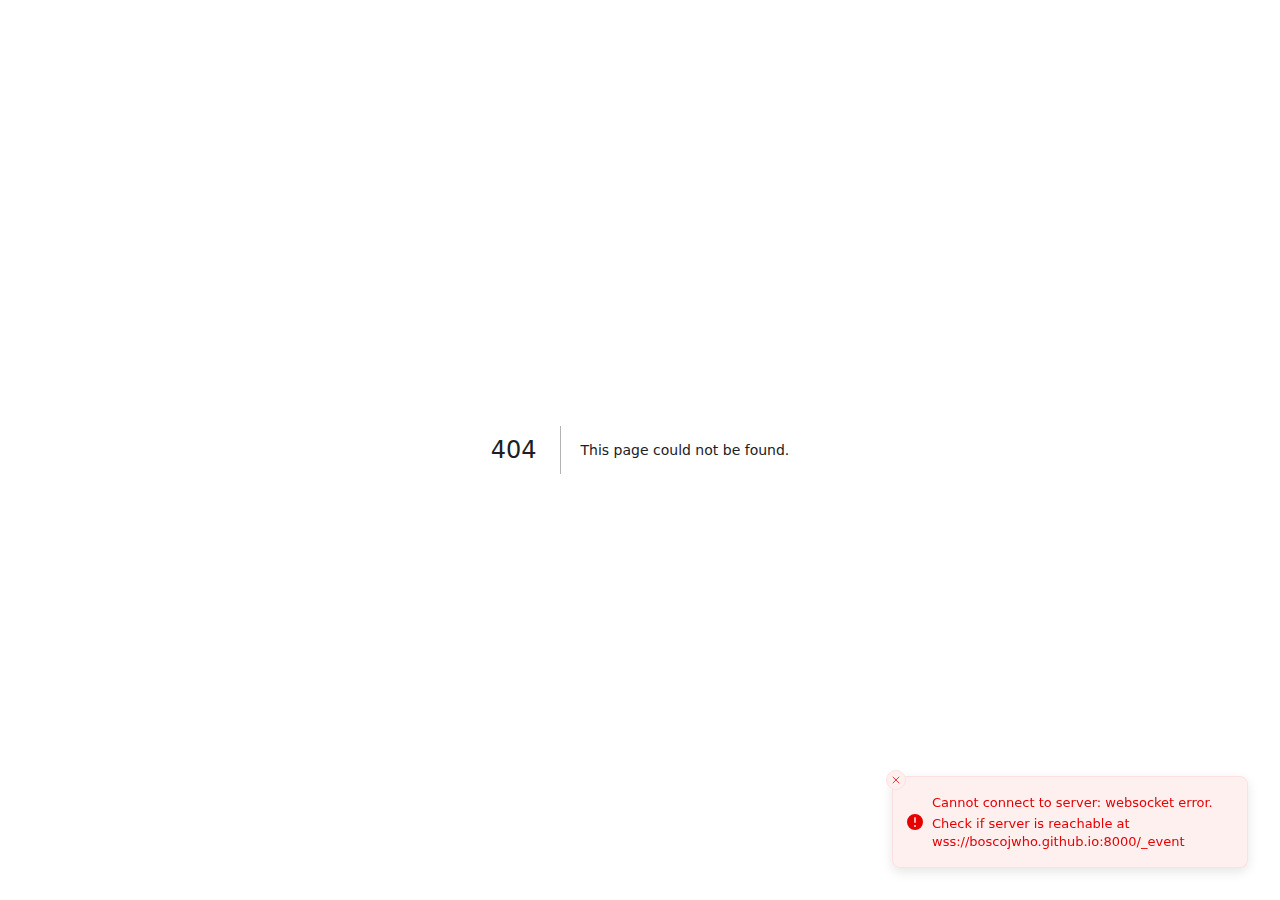
==== 404/index.html @ 81e2dc82 "Build: (57b33b1) Merge branch 'main' into github-pages" ====
<!DOCTYPE html><html lang="en"><head><meta charSet="utf-8"/><meta name="viewport" content="width=device-width"/><title>404 - Not Found</title><meta content="The page was not found" name="description"/><meta content="favicon.ico" property="og:image"/><meta name="next-head-count" content="5"/><link rel="preload" href="/_next/static/css/ebbfed2ed36d7f3c.css" as="style" crossorigin=""/><link rel="stylesheet" href="/_next/static/css/ebbfed2ed36d7f3c.css" crossorigin="" data-n-g=""/><noscript data-n-css=""></noscript><script defer="" crossorigin="" nomodule="" src="/_next/static/chunks/polyfills-c67a75d1b6f99dc8.js"></script><script src="/_next/static/chunks/webpack-9438991024167ed9.js" defer="" crossorigin=""></script><script src="/_next/static/chunks/framework-2ac3ce78c144388a.js" defer="" crossorigin=""></script><script src="/_next/static/chunks/main-d7bcef5db986c4ba.js" defer="" crossorigin=""></script><script src="/_next/static/chunks/pages/_app-555538b13ff6ec01.js" defer="" crossorigin=""></script><script src="/_next/static/chunks/90477-3647fe7e5759cad0.js" defer="" crossorigin=""></script><script src="/_next/static/chunks/pages/404-5abf73332310b5f6.js" defer="" crossorigin=""></script><script src="/_next/static/oiy9Wl_I7NcU-DLYMD9tS/_buildManifest.js" defer="" crossorigin=""></script><script src="/_next/static/oiy9Wl_I7NcU-DLYMD9tS/_ssgManifest.js" defer="" crossorigin=""></script></head><body><div id="__next"><script>!function(){try{var d=document.documentElement,c=d.classList;c.remove('light','dark');var e=localStorage.getItem('chakra-ui-color-mode');if('system'===e||(!e&&false)){var t='(prefers-color-scheme: dark)',m=window.matchMedia(t);if(m.media!==t||m.matches){d.style.colorScheme = 'dark';c.add('dark')}else{d.style.colorScheme = 'light';c.add('light')}}else if(e){c.add(e|| '')}else{c.add('light')}if(e==='light'||e==='dark'||!e)d.style.colorScheme=e||'light'}catch(e){}}()</script><style data-emotion="css-global 1b7scut">:host,:root,[data-theme]{--chakra-ring-inset:var(--chakra-empty,/*!*/ /*!*/);--chakra-ring-offset-width:0px;--chakra-ring-offset-color:#fff;--chakra-ring-color:rgba(66, 153, 225, 0.6);--chakra-ring-offset-shadow:0 0 #0000;--chakra-ring-shadow:0 0 #0000;--chakra-space-x-reverse:0;--chakra-space-y-reverse:0;--chakra-colors-transparent:transparent;--chakra-colors-current:currentColor;--chakra-colors-black:#000000;--chakra-colors-white:#FFFFFF;--chakra-colors-whiteAlpha-50:rgba(255, 255, 255, 0.04);--chakra-colors-whiteAlpha-100:rgba(255, 255, 255, 0.06);--chakra-colors-whiteAlpha-200:rgba(255, 255, 255, 0.08);--chakra-colors-whiteAlpha-300:rgba(255, 255, 255, 0.16);--chakra-colors-whiteAlpha-400:rgba(255, 255, 255, 0.24);--chakra-colors-whiteAlpha-500:rgba(255, 255, 255, 0.36);--chakra-colors-whiteAlpha-600:rgba(255, 255, 255, 0.48);--chakra-colors-whiteAlpha-700:rgba(255, 255, 255, 0.64);--chakra-colors-whiteAlpha-800:rgba(255, 255, 255, 0.80);--chakra-colors-whiteAlpha-900:rgba(255, 255, 255, 0.92);--chakra-colors-blackAlpha-50:rgba(0, 0, 0, 0.04);--chakra-colors-blackAlpha-100:rgba(0, 0, 0, 0.06);--chakra-colors-blackAlpha-200:rgba(0, 0, 0, 0.08);--chakra-colors-blackAlpha-300:rgba(0, 0, 0, 0.16);--chakra-colors-blackAlpha-400:rgba(0, 0, 0, 0.24);--chakra-colors-blackAlpha-500:rgba(0, 0, 0, 0.36);--chakra-colors-blackAlpha-600:rgba(0, 0, 0, 0.48);--chakra-colors-blackAlpha-700:rgba(0, 0, 0, 0.64);--chakra-colors-blackAlpha-800:rgba(0, 0, 0, 0.80);--chakra-colors-blackAlpha-900:rgba(0, 0, 0, 0.92);--chakra-colors-gray-50:#F7FAFC;--chakra-colors-gray-100:#EDF2F7;--chakra-colors-gray-200:#E2E8F0;--chakra-colors-gray-300:#CBD5E0;--chakra-colors-gray-400:#A0AEC0;--chakra-colors-gray-500:#718096;--chakra-colors-gray-600:#4A5568;--chakra-colors-gray-700:#2D3748;--chakra-colors-gray-800:#1A202C;--chakra-colors-gray-900:#171923;--chakra-colors-red-50:#FFF5F5;--chakra-colors-red-100:#FED7D7;--chakra-colors-red-200:#FEB2B2;--chakra-colors-red-300:#FC8181;--chakra-colors-red-400:#F56565;--chakra-colors-red-500:#E53E3E;--chakra-colors-red-600:#C53030;--chakra-colors-red-700:#9B2C2C;--chakra-colors-red-800:#822727;--chakra-colors-red-900:#63171B;--chakra-colors-orange-50:#FFFAF0;--chakra-colors-orange-100:#FEEBC8;--chakra-colors-orange-200:#FBD38D;--chakra-colors-orange-300:#F6AD55;--chakra-colors-orange-400:#ED8936;--chakra-colors-orange-500:#DD6B20;--chakra-colors-orange-600:#C05621;--chakra-colors-orange-700:#9C4221;--chakra-colors-orange-800:#7B341E;--chakra-colors-orange-900:#652B19;--chakra-colors-yellow-50:#FFFFF0;--chakra-colors-yellow-100:#FEFCBF;--chakra-colors-yellow-200:#FAF089;--chakra-colors-yellow-300:#F6E05E;--chakra-colors-yellow-400:#ECC94B;--chakra-colors-yellow-500:#D69E2E;--chakra-colors-yellow-600:#B7791F;--chakra-colors-yellow-700:#975A16;--chakra-colors-yellow-800:#744210;--chakra-colors-yellow-900:#5F370E;--chakra-colors-green-50:#F0FFF4;--chakra-colors-green-100:#C6F6D5;--chakra-colors-green-200:#9AE6B4;--chakra-colors-green-300:#68D391;--chakra-colors-green-400:#48BB78;--chakra-colors-green-500:#38A169;--chakra-colors-green-600:#2F855A;--chakra-colors-green-700:#276749;--chakra-colors-green-800:#22543D;--chakra-colors-green-900:#1C4532;--chakra-colors-teal-50:#E6FFFA;--chakra-colors-teal-100:#B2F5EA;--chakra-colors-teal-200:#81E6D9;--chakra-colors-teal-300:#4FD1C5;--chakra-colors-teal-400:#38B2AC;--chakra-colors-teal-500:#319795;--chakra-colors-teal-600:#2C7A7B;--chakra-colors-teal-700:#285E61;--chakra-colors-teal-800:#234E52;--chakra-colors-teal-900:#1D4044;--chakra-colors-blue-50:#ebf8ff;--chakra-colors-blue-100:#bee3f8;--chakra-colors-blue-200:#90cdf4;--chakra-colors-blue-300:#63b3ed;--chakra-colors-blue-400:#4299e1;--chakra-colors-blue-500:#3182ce;--chakra-colors-blue-600:#2b6cb0;--chakra-colors-blue-700:#2c5282;--chakra-colors-blue-800:#2a4365;--chakra-colors-blue-900:#1A365D;--chakra-colors-cyan-50:#EDFDFD;--chakra-colors-cyan-100:#C4F1F9;--chakra-colors-cyan-200:#9DECF9;--chakra-colors-cyan-300:#76E4F7;--chakra-colors-cyan-400:#0BC5EA;--chakra-colors-cyan-500:#00B5D8;--chakra-colors-cyan-600:#00A3C4;--chakra-colors-cyan-700:#0987A0;--chakra-colors-cyan-800:#086F83;--chakra-colors-cyan-900:#065666;--chakra-colors-purple-50:#FAF5FF;--chakra-colors-purple-100:#E9D8FD;--chakra-colors-purple-200:#D6BCFA;--chakra-colors-purple-300:#B794F4;--chakra-colors-purple-400:#9F7AEA;--chakra-colors-purple-500:#805AD5;--chakra-colors-purple-600:#6B46C1;--chakra-colors-purple-700:#553C9A;--chakra-colors-purple-800:#44337A;--chakra-colors-purple-900:#322659;--chakra-colors-pink-50:#FFF5F7;--chakra-colors-pink-100:#FED7E2;--chakra-colors-pink-200:#FBB6CE;--chakra-colors-pink-300:#F687B3;--chakra-colors-pink-400:#ED64A6;--chakra-colors-pink-500:#D53F8C;--chakra-colors-pink-600:#B83280;--chakra-colors-pink-700:#97266D;--chakra-colors-pink-800:#702459;--chakra-colors-pink-900:#521B41;--chakra-colors-linkedin-50:#E8F4F9;--chakra-colors-linkedin-100:#CFEDFB;--chakra-colors-linkedin-200:#9BDAF3;--chakra-colors-linkedin-300:#68C7EC;--chakra-colors-linkedin-400:#34B3E4;--chakra-colors-linkedin-500:#00A0DC;--chakra-colors-linkedin-600:#008CC9;--chakra-colors-linkedin-700:#0077B5;--chakra-colors-linkedin-800:#005E93;--chakra-colors-linkedin-900:#004471;--chakra-colors-facebook-50:#E8F4F9;--chakra-colors-facebook-100:#D9DEE9;--chakra-colors-facebook-200:#B7C2DA;--chakra-colors-facebook-300:#6482C0;--chakra-colors-facebook-400:#4267B2;--chakra-colors-facebook-500:#385898;--chakra-colors-facebook-600:#314E89;--chakra-colors-facebook-700:#29487D;--chakra-colors-facebook-800:#223B67;--chakra-colors-facebook-900:#1E355B;--chakra-colors-messenger-50:#D0E6FF;--chakra-colors-messenger-100:#B9DAFF;--chakra-colors-messenger-200:#A2CDFF;--chakra-colors-messenger-300:#7AB8FF;--chakra-colors-messenger-400:#2E90FF;--chakra-colors-messenger-500:#0078FF;--chakra-colors-messenger-600:#0063D1;--chakra-colors-messenger-700:#0052AC;--chakra-colors-messenger-800:#003C7E;--chakra-colors-messenger-900:#002C5C;--chakra-colors-whatsapp-50:#dffeec;--chakra-colors-whatsapp-100:#b9f5d0;--chakra-colors-whatsapp-200:#90edb3;--chakra-colors-whatsapp-300:#65e495;--chakra-colors-whatsapp-400:#3cdd78;--chakra-colors-whatsapp-500:#22c35e;--chakra-colors-whatsapp-600:#179848;--chakra-colors-whatsapp-700:#0c6c33;--chakra-colors-whatsapp-800:#01421c;--chakra-colors-whatsapp-900:#001803;--chakra-colors-twitter-50:#E5F4FD;--chakra-colors-twitter-100:#C8E9FB;--chakra-colors-twitter-200:#A8DCFA;--chakra-colors-twitter-300:#83CDF7;--chakra-colors-twitter-400:#57BBF5;--chakra-colors-twitter-500:#1DA1F2;--chakra-colors-twitter-600:#1A94DA;--chakra-colors-twitter-700:#1681BF;--chakra-colors-twitter-800:#136B9E;--chakra-colors-twitter-900:#0D4D71;--chakra-colors-telegram-50:#E3F2F9;--chakra-colors-telegram-100:#C5E4F3;--chakra-colors-telegram-200:#A2D4EC;--chakra-colors-telegram-300:#7AC1E4;--chakra-colors-telegram-400:#47A9DA;--chakra-colors-telegram-500:#0088CC;--chakra-colors-telegram-600:#007AB8;--chakra-colors-telegram-700:#006BA1;--chakra-colors-telegram-800:#005885;--chakra-colors-telegram-900:#003F5E;--chakra-borders-none:0;--chakra-borders-1px:1px solid;--chakra-borders-2px:2px solid;--chakra-borders-4px:4px solid;--chakra-borders-8px:8px solid;--chakra-fonts-heading:-apple-system,BlinkMacSystemFont,"Segoe UI",Helvetica,Arial,sans-serif,"Apple Color Emoji","Segoe UI Emoji","Segoe UI Symbol";--chakra-fonts-body:-apple-system,BlinkMacSystemFont,"Segoe UI",Helvetica,Arial,sans-serif,"Apple Color Emoji","Segoe UI Emoji","Segoe UI Symbol";--chakra-fonts-mono:SFMono-Regular,Menlo,Monaco,Consolas,"Liberation Mono","Courier New",monospace;--chakra-fontSizes-3xs:0.45rem;--chakra-fontSizes-2xs:0.625rem;--chakra-fontSizes-xs:0.75rem;--chakra-fontSizes-sm:0.875rem;--chakra-fontSizes-md:1rem;--chakra-fontSizes-lg:1.125rem;--chakra-fontSizes-xl:1.25rem;--chakra-fontSizes-2xl:1.5rem;--chakra-fontSizes-3xl:1.875rem;--chakra-fontSizes-4xl:2.25rem;--chakra-fontSizes-5xl:3rem;--chakra-fontSizes-6xl:3.75rem;--chakra-fontSizes-7xl:4.5rem;--chakra-fontSizes-8xl:6rem;--chakra-fontSizes-9xl:8rem;--chakra-fontWeights-hairline:100;--chakra-fontWeights-thin:200;--chakra-fontWeights-light:300;--chakra-fontWeights-normal:400;--chakra-fontWeights-medium:500;--chakra-fontWeights-semibold:600;--chakra-fontWeights-bold:700;--chakra-fontWeights-extrabold:800;--chakra-fontWeights-black:900;--chakra-letterSpacings-tighter:-0.05em;--chakra-letterSpacings-tight:-0.025em;--chakra-letterSpacings-normal:0;--chakra-letterSpacings-wide:0.025em;--chakra-letterSpacings-wider:0.05em;--chakra-letterSpacings-widest:0.1em;--chakra-lineHeights-3:.75rem;--chakra-lineHeights-4:1rem;--chakra-lineHeights-5:1.25rem;--chakra-lineHeights-6:1.5rem;--chakra-lineHeights-7:1.75rem;--chakra-lineHeights-8:2rem;--chakra-lineHeights-9:2.25rem;--chakra-lineHeights-10:2.5rem;--chakra-lineHeights-normal:normal;--chakra-lineHeights-none:1;--chakra-lineHeights-shorter:1.25;--chakra-lineHeights-short:1.375;--chakra-lineHeights-base:1.5;--chakra-lineHeights-tall:1.625;--chakra-lineHeights-taller:2;--chakra-radii-none:0;--chakra-radii-sm:0.125rem;--chakra-radii-base:0.25rem;--chakra-radii-md:0.375rem;--chakra-radii-lg:0.5rem;--chakra-radii-xl:0.75rem;--chakra-radii-2xl:1rem;--chakra-radii-3xl:1.5rem;--chakra-radii-full:9999px;--chakra-space-1:0.25rem;--chakra-space-2:0.5rem;--chakra-space-3:0.75rem;--chakra-space-4:1rem;--chakra-space-5:1.25rem;--chakra-space-6:1.5rem;--chakra-space-7:1.75rem;--chakra-space-8:2rem;--chakra-space-9:2.25rem;--chakra-space-10:2.5rem;--chakra-space-12:3rem;--chakra-space-14:3.5rem;--chakra-space-16:4rem;--chakra-space-20:5rem;--chakra-space-24:6rem;--chakra-space-28:7rem;--chakra-space-32:8rem;--chakra-space-36:9rem;--chakra-space-40:10rem;--chakra-space-44:11rem;--chakra-space-48:12rem;--chakra-space-52:13rem;--chakra-space-56:14rem;--chakra-space-60:15rem;--chakra-space-64:16rem;--chakra-space-72:18rem;--chakra-space-80:20rem;--chakra-space-96:24rem;--chakra-space-px:1px;--chakra-space-0-5:0.125rem;--chakra-space-1-5:0.375rem;--chakra-space-2-5:0.625rem;--chakra-space-3-5:0.875rem;--chakra-shadows-xs:0 0 0 1px rgba(0, 0, 0, 0.05);--chakra-shadows-sm:0 1px 2px 0 rgba(0, 0, 0, 0.05);--chakra-shadows-base:0 1px 3px 0 rgba(0, 0, 0, 0.1),0 1px 2px 0 rgba(0, 0, 0, 0.06);--chakra-shadows-md:0 4px 6px -1px rgba(0, 0, 0, 0.1),0 2px 4px -1px rgba(0, 0, 0, 0.06);--chakra-shadows-lg:0 10px 15px -3px rgba(0, 0, 0, 0.1),0 4px 6px -2px rgba(0, 0, 0, 0.05);--chakra-shadows-xl:0 20px 25px -5px rgba(0, 0, 0, 0.1),0 10px 10px -5px rgba(0, 0, 0, 0.04);--chakra-shadows-2xl:0 25px 50px -12px rgba(0, 0, 0, 0.25);--chakra-shadows-outline:0 0 0 3px rgba(66, 153, 225, 0.6);--chakra-shadows-inner:inset 0 2px 4px 0 rgba(0,0,0,0.06);--chakra-shadows-none:none;--chakra-shadows-dark-lg:rgba(0, 0, 0, 0.1) 0px 0px 0px 1px,rgba(0, 0, 0, 0.2) 0px 5px 10px,rgba(0, 0, 0, 0.4) 0px 15px 40px;--chakra-sizes-1:0.25rem;--chakra-sizes-2:0.5rem;--chakra-sizes-3:0.75rem;--chakra-sizes-4:1rem;--chakra-sizes-5:1.25rem;--chakra-sizes-6:1.5rem;--chakra-sizes-7:1.75rem;--chakra-sizes-8:2rem;--chakra-sizes-9:2.25rem;--chakra-sizes-10:2.5rem;--chakra-sizes-12:3rem;--chakra-sizes-14:3.5rem;--chakra-sizes-16:4rem;--chakra-sizes-20:5rem;--chakra-sizes-24:6rem;--chakra-sizes-28:7rem;--chakra-sizes-32:8rem;--chakra-sizes-36:9rem;--chakra-sizes-40:10rem;--chakra-sizes-44:11rem;--chakra-sizes-48:12rem;--chakra-sizes-52:13rem;--chakra-sizes-56:14rem;--chakra-sizes-60:15rem;--chakra-sizes-64:16rem;--chakra-sizes-72:18rem;--chakra-sizes-80:20rem;--chakra-sizes-96:24rem;--chakra-sizes-px:1px;--chakra-sizes-0-5:0.125rem;--chakra-sizes-1-5:0.375rem;--chakra-sizes-2-5:0.625rem;--chakra-sizes-3-5:0.875rem;--chakra-sizes-max:max-content;--chakra-sizes-min:min-content;--chakra-sizes-full:100%;--chakra-sizes-3xs:14rem;--chakra-sizes-2xs:16rem;--chakra-sizes-xs:20rem;--chakra-sizes-sm:24rem;--chakra-sizes-md:28rem;--chakra-sizes-lg:32rem;--chakra-sizes-xl:36rem;--chakra-sizes-2xl:42rem;--chakra-sizes-3xl:48rem;--chakra-sizes-4xl:56rem;--chakra-sizes-5xl:64rem;--chakra-sizes-6xl:72rem;--chakra-sizes-7xl:80rem;--chakra-sizes-8xl:90rem;--chakra-sizes-prose:60ch;--chakra-sizes-container-sm:640px;--chakra-sizes-container-md:768px;--chakra-sizes-container-lg:1024px;--chakra-sizes-container-xl:1280px;--chakra-zIndices-hide:-1;--chakra-zIndices-auto:auto;--chakra-zIndices-base:0;--chakra-zIndices-docked:10;--chakra-zIndices-dropdown:1000;--chakra-zIndices-sticky:1100;--chakra-zIndices-banner:1200;--chakra-zIndices-overlay:1300;--chakra-zIndices-modal:1400;--chakra-zIndices-popover:1500;--chakra-zIndices-skipLink:1600;--chakra-zIndices-toast:1700;--chakra-zIndices-tooltip:1800;--chakra-transition-property-common:background-color,border-color,color,fill,stroke,opacity,box-shadow,transform;--chakra-transition-property-colors:background-color,border-color,color,fill,stroke;--chakra-transition-property-dimensions:width,height;--chakra-transition-property-position:left,right,top,bottom;--chakra-transition-property-background:background-color,background-image,background-position;--chakra-transition-easing-ease-in:cubic-bezier(0.4, 0, 1, 1);--chakra-transition-easing-ease-out:cubic-bezier(0, 0, 0.2, 1);--chakra-transition-easing-ease-in-out:cubic-bezier(0.4, 0, 0.2, 1);--chakra-transition-duration-ultra-fast:50ms;--chakra-transition-duration-faster:100ms;--chakra-transition-duration-fast:150ms;--chakra-transition-duration-normal:200ms;--chakra-transition-duration-slow:300ms;--chakra-transition-duration-slower:400ms;--chakra-transition-duration-ultra-slow:500ms;--chakra-blur-none:0;--chakra-blur-sm:4px;--chakra-blur-base:8px;--chakra-blur-md:12px;--chakra-blur-lg:16px;--chakra-blur-xl:24px;--chakra-blur-2xl:40px;--chakra-blur-3xl:64px;--chakra-breakpoints-base:0em;--chakra-breakpoints-sm:30em;--chakra-breakpoints-md:48em;--chakra-breakpoints-lg:62em;--chakra-breakpoints-xl:80em;--chakra-breakpoints-2xl:96em;}.chakra-ui-light :host:not([data-theme]),.chakra-ui-light :root:not([data-theme]),.chakra-ui-light [data-theme]:not([data-theme]),[data-theme=light] :host:not([data-theme]),[data-theme=light] :root:not([data-theme]),[data-theme=light] [data-theme]:not([data-theme]),:host[data-theme=light],:root[data-theme=light],[data-theme][data-theme=light]{--chakra-colors-chakra-body-text:var(--chakra-colors-gray-800);--chakra-colors-chakra-body-bg:var(--chakra-colors-white);--chakra-colors-chakra-border-color:var(--chakra-colors-gray-200);--chakra-colors-chakra-inverse-text:var(--chakra-colors-white);--chakra-colors-chakra-subtle-bg:var(--chakra-colors-gray-100);--chakra-colors-chakra-subtle-text:var(--chakra-colors-gray-600);--chakra-colors-chakra-placeholder-color:var(--chakra-colors-gray-500);}.chakra-ui-dark :host:not([data-theme]),.chakra-ui-dark :root:not([data-theme]),.chakra-ui-dark [data-theme]:not([data-theme]),[data-theme=dark] :host:not([data-theme]),[data-theme=dark] :root:not([data-theme]),[data-theme=dark] [data-theme]:not([data-theme]),:host[data-theme=dark],:root[data-theme=dark],[data-theme][data-theme=dark]{--chakra-colors-chakra-body-text:var(--chakra-colors-whiteAlpha-900);--chakra-colors-chakra-body-bg:var(--chakra-colors-gray-800);--chakra-colors-chakra-border-color:var(--chakra-colors-whiteAlpha-300);--chakra-colors-chakra-inverse-text:var(--chakra-colors-gray-800);--chakra-colors-chakra-subtle-bg:var(--chakra-colors-gray-700);--chakra-colors-chakra-subtle-text:var(--chakra-colors-gray-400);--chakra-colors-chakra-placeholder-color:var(--chakra-colors-whiteAlpha-400);}</style><style data-emotion="css-global fubdgu">html{line-height:1.5;-webkit-text-size-adjust:100%;font-family:system-ui,sans-serif;-webkit-font-smoothing:antialiased;text-rendering:optimizeLegibility;-moz-osx-font-smoothing:grayscale;touch-action:manipulation;}body{position:relative;min-height:100%;margin:0;font-feature-settings:"kern";}:where(*, *::before, *::after){border-width:0;border-style:solid;box-sizing:border-box;word-wrap:break-word;}main{display:block;}hr{border-top-width:1px;box-sizing:content-box;height:0;overflow:visible;}:where(pre, code, kbd,samp){font-family:SFMono-Regular,Menlo,Monaco,Consolas,monospace;font-size:1em;}a{background-color:transparent;color:inherit;-webkit-text-decoration:inherit;text-decoration:inherit;}abbr[title]{border-bottom:none;-webkit-text-decoration:underline;text-decoration:underline;-webkit-text-decoration:underline dotted;-webkit-text-decoration:underline dotted;text-decoration:underline dotted;}:where(b, strong){font-weight:bold;}small{font-size:80%;}:where(sub,sup){font-size:75%;line-height:0;position:relative;vertical-align:baseline;}sub{bottom:-0.25em;}sup{top:-0.5em;}img{border-style:none;}:where(button, input, optgroup, select, textarea){font-family:inherit;font-size:100%;line-height:1.15;margin:0;}:where(button, input){overflow:visible;}:where(button, select){text-transform:none;}:where(
          button::-moz-focus-inner,
          [type="button"]::-moz-focus-inner,
          [type="reset"]::-moz-focus-inner,
          [type="submit"]::-moz-focus-inner
        ){border-style:none;padding:0;}fieldset{padding:0.35em 0.75em 0.625em;}legend{box-sizing:border-box;color:inherit;display:table;max-width:100%;padding:0;white-space:normal;}progress{vertical-align:baseline;}textarea{overflow:auto;}:where([type="checkbox"], [type="radio"]){box-sizing:border-box;padding:0;}input[type="number"]::-webkit-inner-spin-button,input[type="number"]::-webkit-outer-spin-button{-webkit-appearance:none!important;}input[type="number"]{-moz-appearance:textfield;}input[type="search"]{-webkit-appearance:textfield;outline-offset:-2px;}input[type="search"]::-webkit-search-decoration{-webkit-appearance:none!important;}::-webkit-file-upload-button{-webkit-appearance:button;font:inherit;}details{display:block;}summary{display:-webkit-box;display:-webkit-list-item;display:-ms-list-itembox;display:list-item;}template{display:none;}[hidden]{display:none!important;}:where(
          blockquote,
          dl,
          dd,
          h1,
          h2,
          h3,
          h4,
          h5,
          h6,
          hr,
          figure,
          p,
          pre
        ){margin:0;}button{background:transparent;padding:0;}fieldset{margin:0;padding:0;}:where(ol, ul){margin:0;padding:0;}textarea{resize:vertical;}:where(button, [role="button"]){cursor:pointer;}button::-moz-focus-inner{border:0!important;}table{border-collapse:collapse;}:where(h1, h2, h3, h4, h5, h6){font-size:inherit;font-weight:inherit;}:where(button, input, optgroup, select, textarea){padding:0;line-height:inherit;color:inherit;}:where(img, svg, video, canvas, audio, iframe, embed, object){display:block;}:where(img, video){max-width:100%;height:auto;}[data-js-focus-visible] :focus:not([data-focus-visible-added]):not(
          [data-focus-visible-disabled]
        ){outline:none;box-shadow:none;}select::-ms-expand{display:none;}:root,:host{--chakra-vh:100vh;}@supports (height: -webkit-fill-available){:root,:host{--chakra-vh:-webkit-fill-available;}}@supports (height: -moz-fill-available){:root,:host{--chakra-vh:-moz-fill-available;}}@supports (height: 100dvh){:root,:host{--chakra-vh:100dvh;}}</style><style data-emotion="css-global ic6gy8">body{font-family:var(--chakra-fonts-body);color:var(--chakra-colors-chakra-body-text);background:var(--chakra-colors-chakra-body-bg);transition-property:background-color;transition-duration:var(--chakra-transition-duration-normal);line-height:var(--chakra-lineHeights-base);}*::-webkit-input-placeholder{color:var(--chakra-colors-chakra-placeholder-color);}*::-moz-placeholder{color:var(--chakra-colors-chakra-placeholder-color);}*:-ms-input-placeholder{color:var(--chakra-colors-chakra-placeholder-color);}*::placeholder{color:var(--chakra-colors-chakra-placeholder-color);}*,*::before,::after{border-color:var(--chakra-colors-chakra-border-color);}</style><div data-is-root-theme="true" data-accent-color="indigo" data-gray-color="slate" data-has-background="true" data-panel-background="translucent" data-radius="large" data-scaling="100%" class="radix-themes css-0"><style data-emotion="css 17rg0dp">.css-17rg0dp{position:fixed;width:100vw;height:0;}</style><div title="Connection Error: " class="css-17rg0dp"></div></div><span></span><span id="__chakra_env" hidden=""></span></div><script id="__NEXT_DATA__" type="application/json" crossorigin="">{"props":{"pageProps":{}},"page":"/404","query":{},"buildId":"oiy9Wl_I7NcU-DLYMD9tS","nextExport":true,"autoExport":true,"isFallback":false,"scriptLoader":[]}</script></body></html>
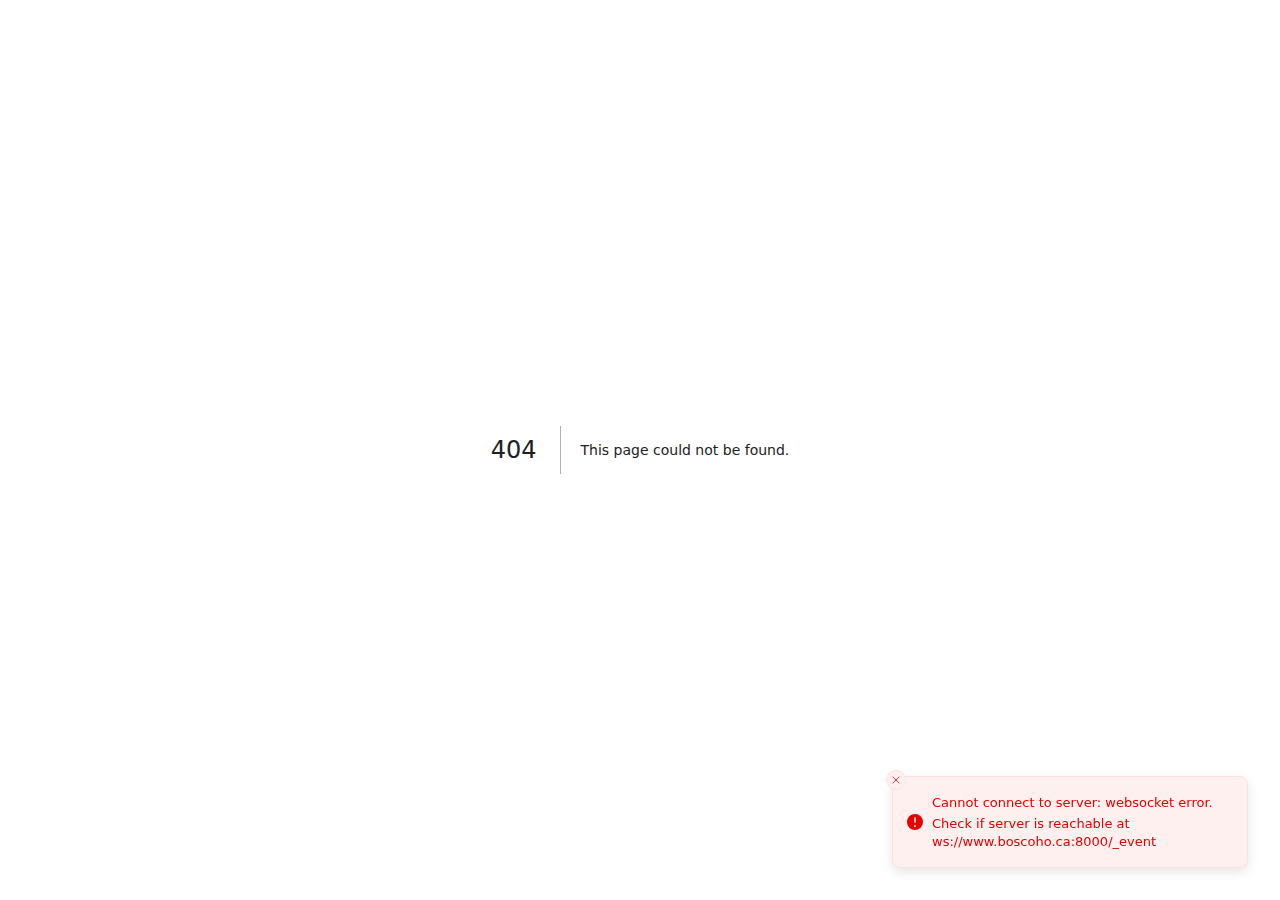
==== commit c928818a: "Build: (0a0e897) Merge branch 'main' into github-pages" ====
--- a/404/index.html
+++ b/404/index.html
@@ -1,4 +1,4 @@
-<!DOCTYPE html><html lang="en"><head><meta charSet="utf-8"/><meta name="viewport" content="width=device-width"/><title>404 - Not Found</title><meta content="The page was not found" name="description"/><meta content="favicon.ico" property="og:image"/><meta name="next-head-count" content="5"/><link rel="preload" href="/_next/static/css/ebbfed2ed36d7f3c.css" as="style" crossorigin=""/><link rel="stylesheet" href="/_next/static/css/ebbfed2ed36d7f3c.css" crossorigin="" data-n-g=""/><noscript data-n-css=""></noscript><script defer="" crossorigin="" nomodule="" src="/_next/static/chunks/polyfills-c67a75d1b6f99dc8.js"></script><script src="/_next/static/chunks/webpack-9438991024167ed9.js" defer="" crossorigin=""></script><script src="/_next/static/chunks/framework-2ac3ce78c144388a.js" defer="" crossorigin=""></script><script src="/_next/static/chunks/main-d7bcef5db986c4ba.js" defer="" crossorigin=""></script><script src="/_next/static/chunks/pages/_app-555538b13ff6ec01.js" defer="" crossorigin=""></script><script src="/_next/static/chunks/90477-3647fe7e5759cad0.js" defer="" crossorigin=""></script><script src="/_next/static/chunks/pages/404-5abf73332310b5f6.js" defer="" crossorigin=""></script><script src="/_next/static/oiy9Wl_I7NcU-DLYMD9tS/_buildManifest.js" defer="" crossorigin=""></script><script src="/_next/static/oiy9Wl_I7NcU-DLYMD9tS/_ssgManifest.js" defer="" crossorigin=""></script></head><body><div id="__next"><script>!function(){try{var d=document.documentElement,c=d.classList;c.remove('light','dark');var e=localStorage.getItem('chakra-ui-color-mode');if('system'===e||(!e&&false)){var t='(prefers-color-scheme: dark)',m=window.matchMedia(t);if(m.media!==t||m.matches){d.style.colorScheme = 'dark';c.add('dark')}else{d.style.colorScheme = 'light';c.add('light')}}else if(e){c.add(e|| '')}else{c.add('light')}if(e==='light'||e==='dark'||!e)d.style.colorScheme=e||'light'}catch(e){}}()</script><style data-emotion="css-global 1b7scut">:host,:root,[data-theme]{--chakra-ring-inset:var(--chakra-empty,/*!*/ /*!*/);--chakra-ring-offset-width:0px;--chakra-ring-offset-color:#fff;--chakra-ring-color:rgba(66, 153, 225, 0.6);--chakra-ring-offset-shadow:0 0 #0000;--chakra-ring-shadow:0 0 #0000;--chakra-space-x-reverse:0;--chakra-space-y-reverse:0;--chakra-colors-transparent:transparent;--chakra-colors-current:currentColor;--chakra-colors-black:#000000;--chakra-colors-white:#FFFFFF;--chakra-colors-whiteAlpha-50:rgba(255, 255, 255, 0.04);--chakra-colors-whiteAlpha-100:rgba(255, 255, 255, 0.06);--chakra-colors-whiteAlpha-200:rgba(255, 255, 255, 0.08);--chakra-colors-whiteAlpha-300:rgba(255, 255, 255, 0.16);--chakra-colors-whiteAlpha-400:rgba(255, 255, 255, 0.24);--chakra-colors-whiteAlpha-500:rgba(255, 255, 255, 0.36);--chakra-colors-whiteAlpha-600:rgba(255, 255, 255, 0.48);--chakra-colors-whiteAlpha-700:rgba(255, 255, 255, 0.64);--chakra-colors-whiteAlpha-800:rgba(255, 255, 255, 0.80);--chakra-colors-whiteAlpha-900:rgba(255, 255, 255, 0.92);--chakra-colors-blackAlpha-50:rgba(0, 0, 0, 0.04);--chakra-colors-blackAlpha-100:rgba(0, 0, 0, 0.06);--chakra-colors-blackAlpha-200:rgba(0, 0, 0, 0.08);--chakra-colors-blackAlpha-300:rgba(0, 0, 0, 0.16);--chakra-colors-blackAlpha-400:rgba(0, 0, 0, 0.24);--chakra-colors-blackAlpha-500:rgba(0, 0, 0, 0.36);--chakra-colors-blackAlpha-600:rgba(0, 0, 0, 0.48);--chakra-colors-blackAlpha-700:rgba(0, 0, 0, 0.64);--chakra-colors-blackAlpha-800:rgba(0, 0, 0, 0.80);--chakra-colors-blackAlpha-900:rgba(0, 0, 0, 0.92);--chakra-colors-gray-50:#F7FAFC;--chakra-colors-gray-100:#EDF2F7;--chakra-colors-gray-200:#E2E8F0;--chakra-colors-gray-300:#CBD5E0;--chakra-colors-gray-400:#A0AEC0;--chakra-colors-gray-500:#718096;--chakra-colors-gray-600:#4A5568;--chakra-colors-gray-700:#2D3748;--chakra-colors-gray-800:#1A202C;--chakra-colors-gray-900:#171923;--chakra-colors-red-50:#FFF5F5;--chakra-colors-red-100:#FED7D7;--chakra-colors-red-200:#FEB2B2;--chakra-colors-red-300:#FC8181;--chakra-colors-red-400:#F56565;--chakra-colors-red-500:#E53E3E;--chakra-colors-red-600:#C53030;--chakra-colors-red-700:#9B2C2C;--chakra-colors-red-800:#822727;--chakra-colors-red-900:#63171B;--chakra-colors-orange-50:#FFFAF0;--chakra-colors-orange-100:#FEEBC8;--chakra-colors-orange-200:#FBD38D;--chakra-colors-orange-300:#F6AD55;--chakra-colors-orange-400:#ED8936;--chakra-colors-orange-500:#DD6B20;--chakra-colors-orange-600:#C05621;--chakra-colors-orange-700:#9C4221;--chakra-colors-orange-800:#7B341E;--chakra-colors-orange-900:#652B19;--chakra-colors-yellow-50:#FFFFF0;--chakra-colors-yellow-100:#FEFCBF;--chakra-colors-yellow-200:#FAF089;--chakra-colors-yellow-300:#F6E05E;--chakra-colors-yellow-400:#ECC94B;--chakra-colors-yellow-500:#D69E2E;--chakra-colors-yellow-600:#B7791F;--chakra-colors-yellow-700:#975A16;--chakra-colors-yellow-800:#744210;--chakra-colors-yellow-900:#5F370E;--chakra-colors-green-50:#F0FFF4;--chakra-colors-green-100:#C6F6D5;--chakra-colors-green-200:#9AE6B4;--chakra-colors-green-300:#68D391;--chakra-colors-green-400:#48BB78;--chakra-colors-green-500:#38A169;--chakra-colors-green-600:#2F855A;--chakra-colors-green-700:#276749;--chakra-colors-green-800:#22543D;--chakra-colors-green-900:#1C4532;--chakra-colors-teal-50:#E6FFFA;--chakra-colors-teal-100:#B2F5EA;--chakra-colors-teal-200:#81E6D9;--chakra-colors-teal-300:#4FD1C5;--chakra-colors-teal-400:#38B2AC;--chakra-colors-teal-500:#319795;--chakra-colors-teal-600:#2C7A7B;--chakra-colors-teal-700:#285E61;--chakra-colors-teal-800:#234E52;--chakra-colors-teal-900:#1D4044;--chakra-colors-blue-50:#ebf8ff;--chakra-colors-blue-100:#bee3f8;--chakra-colors-blue-200:#90cdf4;--chakra-colors-blue-300:#63b3ed;--chakra-colors-blue-400:#4299e1;--chakra-colors-blue-500:#3182ce;--chakra-colors-blue-600:#2b6cb0;--chakra-colors-blue-700:#2c5282;--chakra-colors-blue-800:#2a4365;--chakra-colors-blue-900:#1A365D;--chakra-colors-cyan-50:#EDFDFD;--chakra-colors-cyan-100:#C4F1F9;--chakra-colors-cyan-200:#9DECF9;--chakra-colors-cyan-300:#76E4F7;--chakra-colors-cyan-400:#0BC5EA;--chakra-colors-cyan-500:#00B5D8;--chakra-colors-cyan-600:#00A3C4;--chakra-colors-cyan-700:#0987A0;--chakra-colors-cyan-800:#086F83;--chakra-colors-cyan-900:#065666;--chakra-colors-purple-50:#FAF5FF;--chakra-colors-purple-100:#E9D8FD;--chakra-colors-purple-200:#D6BCFA;--chakra-colors-purple-300:#B794F4;--chakra-colors-purple-400:#9F7AEA;--chakra-colors-purple-500:#805AD5;--chakra-colors-purple-600:#6B46C1;--chakra-colors-purple-700:#553C9A;--chakra-colors-purple-800:#44337A;--chakra-colors-purple-900:#322659;--chakra-colors-pink-50:#FFF5F7;--chakra-colors-pink-100:#FED7E2;--chakra-colors-pink-200:#FBB6CE;--chakra-colors-pink-300:#F687B3;--chakra-colors-pink-400:#ED64A6;--chakra-colors-pink-500:#D53F8C;--chakra-colors-pink-600:#B83280;--chakra-colors-pink-700:#97266D;--chakra-colors-pink-800:#702459;--chakra-colors-pink-900:#521B41;--chakra-colors-linkedin-50:#E8F4F9;--chakra-colors-linkedin-100:#CFEDFB;--chakra-colors-linkedin-200:#9BDAF3;--chakra-colors-linkedin-300:#68C7EC;--chakra-colors-linkedin-400:#34B3E4;--chakra-colors-linkedin-500:#00A0DC;--chakra-colors-linkedin-600:#008CC9;--chakra-colors-linkedin-700:#0077B5;--chakra-colors-linkedin-800:#005E93;--chakra-colors-linkedin-900:#004471;--chakra-colors-facebook-50:#E8F4F9;--chakra-colors-facebook-100:#D9DEE9;--chakra-colors-facebook-200:#B7C2DA;--chakra-colors-facebook-300:#6482C0;--chakra-colors-facebook-400:#4267B2;--chakra-colors-facebook-500:#385898;--chakra-colors-facebook-600:#314E89;--chakra-colors-facebook-700:#29487D;--chakra-colors-facebook-800:#223B67;--chakra-colors-facebook-900:#1E355B;--chakra-colors-messenger-50:#D0E6FF;--chakra-colors-messenger-100:#B9DAFF;--chakra-colors-messenger-200:#A2CDFF;--chakra-colors-messenger-300:#7AB8FF;--chakra-colors-messenger-400:#2E90FF;--chakra-colors-messenger-500:#0078FF;--chakra-colors-messenger-600:#0063D1;--chakra-colors-messenger-700:#0052AC;--chakra-colors-messenger-800:#003C7E;--chakra-colors-messenger-900:#002C5C;--chakra-colors-whatsapp-50:#dffeec;--chakra-colors-whatsapp-100:#b9f5d0;--chakra-colors-whatsapp-200:#90edb3;--chakra-colors-whatsapp-300:#65e495;--chakra-colors-whatsapp-400:#3cdd78;--chakra-colors-whatsapp-500:#22c35e;--chakra-colors-whatsapp-600:#179848;--chakra-colors-whatsapp-700:#0c6c33;--chakra-colors-whatsapp-800:#01421c;--chakra-colors-whatsapp-900:#001803;--chakra-colors-twitter-50:#E5F4FD;--chakra-colors-twitter-100:#C8E9FB;--chakra-colors-twitter-200:#A8DCFA;--chakra-colors-twitter-300:#83CDF7;--chakra-colors-twitter-400:#57BBF5;--chakra-colors-twitter-500:#1DA1F2;--chakra-colors-twitter-600:#1A94DA;--chakra-colors-twitter-700:#1681BF;--chakra-colors-twitter-800:#136B9E;--chakra-colors-twitter-900:#0D4D71;--chakra-colors-telegram-50:#E3F2F9;--chakra-colors-telegram-100:#C5E4F3;--chakra-colors-telegram-200:#A2D4EC;--chakra-colors-telegram-300:#7AC1E4;--chakra-colors-telegram-400:#47A9DA;--chakra-colors-telegram-500:#0088CC;--chakra-colors-telegram-600:#007AB8;--chakra-colors-telegram-700:#006BA1;--chakra-colors-telegram-800:#005885;--chakra-colors-telegram-900:#003F5E;--chakra-borders-none:0;--chakra-borders-1px:1px solid;--chakra-borders-2px:2px solid;--chakra-borders-4px:4px solid;--chakra-borders-8px:8px solid;--chakra-fonts-heading:-apple-system,BlinkMacSystemFont,"Segoe UI",Helvetica,Arial,sans-serif,"Apple Color Emoji","Segoe UI Emoji","Segoe UI Symbol";--chakra-fonts-body:-apple-system,BlinkMacSystemFont,"Segoe UI",Helvetica,Arial,sans-serif,"Apple Color Emoji","Segoe UI Emoji","Segoe UI Symbol";--chakra-fonts-mono:SFMono-Regular,Menlo,Monaco,Consolas,"Liberation Mono","Courier New",monospace;--chakra-fontSizes-3xs:0.45rem;--chakra-fontSizes-2xs:0.625rem;--chakra-fontSizes-xs:0.75rem;--chakra-fontSizes-sm:0.875rem;--chakra-fontSizes-md:1rem;--chakra-fontSizes-lg:1.125rem;--chakra-fontSizes-xl:1.25rem;--chakra-fontSizes-2xl:1.5rem;--chakra-fontSizes-3xl:1.875rem;--chakra-fontSizes-4xl:2.25rem;--chakra-fontSizes-5xl:3rem;--chakra-fontSizes-6xl:3.75rem;--chakra-fontSizes-7xl:4.5rem;--chakra-fontSizes-8xl:6rem;--chakra-fontSizes-9xl:8rem;--chakra-fontWeights-hairline:100;--chakra-fontWeights-thin:200;--chakra-fontWeights-light:300;--chakra-fontWeights-normal:400;--chakra-fontWeights-medium:500;--chakra-fontWeights-semibold:600;--chakra-fontWeights-bold:700;--chakra-fontWeights-extrabold:800;--chakra-fontWeights-black:900;--chakra-letterSpacings-tighter:-0.05em;--chakra-letterSpacings-tight:-0.025em;--chakra-letterSpacings-normal:0;--chakra-letterSpacings-wide:0.025em;--chakra-letterSpacings-wider:0.05em;--chakra-letterSpacings-widest:0.1em;--chakra-lineHeights-3:.75rem;--chakra-lineHeights-4:1rem;--chakra-lineHeights-5:1.25rem;--chakra-lineHeights-6:1.5rem;--chakra-lineHeights-7:1.75rem;--chakra-lineHeights-8:2rem;--chakra-lineHeights-9:2.25rem;--chakra-lineHeights-10:2.5rem;--chakra-lineHeights-normal:normal;--chakra-lineHeights-none:1;--chakra-lineHeights-shorter:1.25;--chakra-lineHeights-short:1.375;--chakra-lineHeights-base:1.5;--chakra-lineHeights-tall:1.625;--chakra-lineHeights-taller:2;--chakra-radii-none:0;--chakra-radii-sm:0.125rem;--chakra-radii-base:0.25rem;--chakra-radii-md:0.375rem;--chakra-radii-lg:0.5rem;--chakra-radii-xl:0.75rem;--chakra-radii-2xl:1rem;--chakra-radii-3xl:1.5rem;--chakra-radii-full:9999px;--chakra-space-1:0.25rem;--chakra-space-2:0.5rem;--chakra-space-3:0.75rem;--chakra-space-4:1rem;--chakra-space-5:1.25rem;--chakra-space-6:1.5rem;--chakra-space-7:1.75rem;--chakra-space-8:2rem;--chakra-space-9:2.25rem;--chakra-space-10:2.5rem;--chakra-space-12:3rem;--chakra-space-14:3.5rem;--chakra-space-16:4rem;--chakra-space-20:5rem;--chakra-space-24:6rem;--chakra-space-28:7rem;--chakra-space-32:8rem;--chakra-space-36:9rem;--chakra-space-40:10rem;--chakra-space-44:11rem;--chakra-space-48:12rem;--chakra-space-52:13rem;--chakra-space-56:14rem;--chakra-space-60:15rem;--chakra-space-64:16rem;--chakra-space-72:18rem;--chakra-space-80:20rem;--chakra-space-96:24rem;--chakra-space-px:1px;--chakra-space-0-5:0.125rem;--chakra-space-1-5:0.375rem;--chakra-space-2-5:0.625rem;--chakra-space-3-5:0.875rem;--chakra-shadows-xs:0 0 0 1px rgba(0, 0, 0, 0.05);--chakra-shadows-sm:0 1px 2px 0 rgba(0, 0, 0, 0.05);--chakra-shadows-base:0 1px 3px 0 rgba(0, 0, 0, 0.1),0 1px 2px 0 rgba(0, 0, 0, 0.06);--chakra-shadows-md:0 4px 6px -1px rgba(0, 0, 0, 0.1),0 2px 4px -1px rgba(0, 0, 0, 0.06);--chakra-shadows-lg:0 10px 15px -3px rgba(0, 0, 0, 0.1),0 4px 6px -2px rgba(0, 0, 0, 0.05);--chakra-shadows-xl:0 20px 25px -5px rgba(0, 0, 0, 0.1),0 10px 10px -5px rgba(0, 0, 0, 0.04);--chakra-shadows-2xl:0 25px 50px -12px rgba(0, 0, 0, 0.25);--chakra-shadows-outline:0 0 0 3px rgba(66, 153, 225, 0.6);--chakra-shadows-inner:inset 0 2px 4px 0 rgba(0,0,0,0.06);--chakra-shadows-none:none;--chakra-shadows-dark-lg:rgba(0, 0, 0, 0.1) 0px 0px 0px 1px,rgba(0, 0, 0, 0.2) 0px 5px 10px,rgba(0, 0, 0, 0.4) 0px 15px 40px;--chakra-sizes-1:0.25rem;--chakra-sizes-2:0.5rem;--chakra-sizes-3:0.75rem;--chakra-sizes-4:1rem;--chakra-sizes-5:1.25rem;--chakra-sizes-6:1.5rem;--chakra-sizes-7:1.75rem;--chakra-sizes-8:2rem;--chakra-sizes-9:2.25rem;--chakra-sizes-10:2.5rem;--chakra-sizes-12:3rem;--chakra-sizes-14:3.5rem;--chakra-sizes-16:4rem;--chakra-sizes-20:5rem;--chakra-sizes-24:6rem;--chakra-sizes-28:7rem;--chakra-sizes-32:8rem;--chakra-sizes-36:9rem;--chakra-sizes-40:10rem;--chakra-sizes-44:11rem;--chakra-sizes-48:12rem;--chakra-sizes-52:13rem;--chakra-sizes-56:14rem;--chakra-sizes-60:15rem;--chakra-sizes-64:16rem;--chakra-sizes-72:18rem;--chakra-sizes-80:20rem;--chakra-sizes-96:24rem;--chakra-sizes-px:1px;--chakra-sizes-0-5:0.125rem;--chakra-sizes-1-5:0.375rem;--chakra-sizes-2-5:0.625rem;--chakra-sizes-3-5:0.875rem;--chakra-sizes-max:max-content;--chakra-sizes-min:min-content;--chakra-sizes-full:100%;--chakra-sizes-3xs:14rem;--chakra-sizes-2xs:16rem;--chakra-sizes-xs:20rem;--chakra-sizes-sm:24rem;--chakra-sizes-md:28rem;--chakra-sizes-lg:32rem;--chakra-sizes-xl:36rem;--chakra-sizes-2xl:42rem;--chakra-sizes-3xl:48rem;--chakra-sizes-4xl:56rem;--chakra-sizes-5xl:64rem;--chakra-sizes-6xl:72rem;--chakra-sizes-7xl:80rem;--chakra-sizes-8xl:90rem;--chakra-sizes-prose:60ch;--chakra-sizes-container-sm:640px;--chakra-sizes-container-md:768px;--chakra-sizes-container-lg:1024px;--chakra-sizes-container-xl:1280px;--chakra-zIndices-hide:-1;--chakra-zIndices-auto:auto;--chakra-zIndices-base:0;--chakra-zIndices-docked:10;--chakra-zIndices-dropdown:1000;--chakra-zIndices-sticky:1100;--chakra-zIndices-banner:1200;--chakra-zIndices-overlay:1300;--chakra-zIndices-modal:1400;--chakra-zIndices-popover:1500;--chakra-zIndices-skipLink:1600;--chakra-zIndices-toast:1700;--chakra-zIndices-tooltip:1800;--chakra-transition-property-common:background-color,border-color,color,fill,stroke,opacity,box-shadow,transform;--chakra-transition-property-colors:background-color,border-color,color,fill,stroke;--chakra-transition-property-dimensions:width,height;--chakra-transition-property-position:left,right,top,bottom;--chakra-transition-property-background:background-color,background-image,background-position;--chakra-transition-easing-ease-in:cubic-bezier(0.4, 0, 1, 1);--chakra-transition-easing-ease-out:cubic-bezier(0, 0, 0.2, 1);--chakra-transition-easing-ease-in-out:cubic-bezier(0.4, 0, 0.2, 1);--chakra-transition-duration-ultra-fast:50ms;--chakra-transition-duration-faster:100ms;--chakra-transition-duration-fast:150ms;--chakra-transition-duration-normal:200ms;--chakra-transition-duration-slow:300ms;--chakra-transition-duration-slower:400ms;--chakra-transition-duration-ultra-slow:500ms;--chakra-blur-none:0;--chakra-blur-sm:4px;--chakra-blur-base:8px;--chakra-blur-md:12px;--chakra-blur-lg:16px;--chakra-blur-xl:24px;--chakra-blur-2xl:40px;--chakra-blur-3xl:64px;--chakra-breakpoints-base:0em;--chakra-breakpoints-sm:30em;--chakra-breakpoints-md:48em;--chakra-breakpoints-lg:62em;--chakra-breakpoints-xl:80em;--chakra-breakpoints-2xl:96em;}.chakra-ui-light :host:not([data-theme]),.chakra-ui-light :root:not([data-theme]),.chakra-ui-light [data-theme]:not([data-theme]),[data-theme=light] :host:not([data-theme]),[data-theme=light] :root:not([data-theme]),[data-theme=light] [data-theme]:not([data-theme]),:host[data-theme=light],:root[data-theme=light],[data-theme][data-theme=light]{--chakra-colors-chakra-body-text:var(--chakra-colors-gray-800);--chakra-colors-chakra-body-bg:var(--chakra-colors-white);--chakra-colors-chakra-border-color:var(--chakra-colors-gray-200);--chakra-colors-chakra-inverse-text:var(--chakra-colors-white);--chakra-colors-chakra-subtle-bg:var(--chakra-colors-gray-100);--chakra-colors-chakra-subtle-text:var(--chakra-colors-gray-600);--chakra-colors-chakra-placeholder-color:var(--chakra-colors-gray-500);}.chakra-ui-dark :host:not([data-theme]),.chakra-ui-dark :root:not([data-theme]),.chakra-ui-dark [data-theme]:not([data-theme]),[data-theme=dark] :host:not([data-theme]),[data-theme=dark] :root:not([data-theme]),[data-theme=dark] [data-theme]:not([data-theme]),:host[data-theme=dark],:root[data-theme=dark],[data-theme][data-theme=dark]{--chakra-colors-chakra-body-text:var(--chakra-colors-whiteAlpha-900);--chakra-colors-chakra-body-bg:var(--chakra-colors-gray-800);--chakra-colors-chakra-border-color:var(--chakra-colors-whiteAlpha-300);--chakra-colors-chakra-inverse-text:var(--chakra-colors-gray-800);--chakra-colors-chakra-subtle-bg:var(--chakra-colors-gray-700);--chakra-colors-chakra-subtle-text:var(--chakra-colors-gray-400);--chakra-colors-chakra-placeholder-color:var(--chakra-colors-whiteAlpha-400);}</style><style data-emotion="css-global fubdgu">html{line-height:1.5;-webkit-text-size-adjust:100%;font-family:system-ui,sans-serif;-webkit-font-smoothing:antialiased;text-rendering:optimizeLegibility;-moz-osx-font-smoothing:grayscale;touch-action:manipulation;}body{position:relative;min-height:100%;margin:0;font-feature-settings:"kern";}:where(*, *::before, *::after){border-width:0;border-style:solid;box-sizing:border-box;word-wrap:break-word;}main{display:block;}hr{border-top-width:1px;box-sizing:content-box;height:0;overflow:visible;}:where(pre, code, kbd,samp){font-family:SFMono-Regular,Menlo,Monaco,Consolas,monospace;font-size:1em;}a{background-color:transparent;color:inherit;-webkit-text-decoration:inherit;text-decoration:inherit;}abbr[title]{border-bottom:none;-webkit-text-decoration:underline;text-decoration:underline;-webkit-text-decoration:underline dotted;-webkit-text-decoration:underline dotted;text-decoration:underline dotted;}:where(b, strong){font-weight:bold;}small{font-size:80%;}:where(sub,sup){font-size:75%;line-height:0;position:relative;vertical-align:baseline;}sub{bottom:-0.25em;}sup{top:-0.5em;}img{border-style:none;}:where(button, input, optgroup, select, textarea){font-family:inherit;font-size:100%;line-height:1.15;margin:0;}:where(button, input){overflow:visible;}:where(button, select){text-transform:none;}:where(
+<!DOCTYPE html><html lang="en"><head><meta charSet="utf-8"/><meta name="viewport" content="width=device-width"/><title>404 - Not Found</title><meta content="The page was not found" name="description"/><meta content="favicon.ico" property="og:image"/><meta name="next-head-count" content="5"/><link rel="preload" href="/_next/static/css/ebbfed2ed36d7f3c.css" as="style" crossorigin=""/><link rel="stylesheet" href="/_next/static/css/ebbfed2ed36d7f3c.css" crossorigin="" data-n-g=""/><noscript data-n-css=""></noscript><script defer="" crossorigin="" nomodule="" src="/_next/static/chunks/polyfills-c67a75d1b6f99dc8.js"></script><script src="/_next/static/chunks/webpack-9438991024167ed9.js" defer="" crossorigin=""></script><script src="/_next/static/chunks/framework-2ac3ce78c144388a.js" defer="" crossorigin=""></script><script src="/_next/static/chunks/main-d7bcef5db986c4ba.js" defer="" crossorigin=""></script><script src="/_next/static/chunks/pages/_app-c362e436a5eb43e2.js" defer="" crossorigin=""></script><script src="/_next/static/chunks/90477-3647fe7e5759cad0.js" defer="" crossorigin=""></script><script src="/_next/static/chunks/pages/404-2d9adbb2a7aa929a.js" defer="" crossorigin=""></script><script src="/_next/static/caa5ZYMqTAo4M7KOfQVfk/_buildManifest.js" defer="" crossorigin=""></script><script src="/_next/static/caa5ZYMqTAo4M7KOfQVfk/_ssgManifest.js" defer="" crossorigin=""></script></head><body><div id="__next"><script>!function(){try{var d=document.documentElement,c=d.classList;c.remove('light','dark');var e=localStorage.getItem('chakra-ui-color-mode');if('system'===e||(!e&&false)){var t='(prefers-color-scheme: dark)',m=window.matchMedia(t);if(m.media!==t||m.matches){d.style.colorScheme = 'dark';c.add('dark')}else{d.style.colorScheme = 'light';c.add('light')}}else if(e){c.add(e|| '')}else{c.add('light')}if(e==='light'||e==='dark'||!e)d.style.colorScheme=e||'light'}catch(e){}}()</script><style data-emotion="css-global 1b7scut">:host,:root,[data-theme]{--chakra-ring-inset:var(--chakra-empty,/*!*/ /*!*/);--chakra-ring-offset-width:0px;--chakra-ring-offset-color:#fff;--chakra-ring-color:rgba(66, 153, 225, 0.6);--chakra-ring-offset-shadow:0 0 #0000;--chakra-ring-shadow:0 0 #0000;--chakra-space-x-reverse:0;--chakra-space-y-reverse:0;--chakra-colors-transparent:transparent;--chakra-colors-current:currentColor;--chakra-colors-black:#000000;--chakra-colors-white:#FFFFFF;--chakra-colors-whiteAlpha-50:rgba(255, 255, 255, 0.04);--chakra-colors-whiteAlpha-100:rgba(255, 255, 255, 0.06);--chakra-colors-whiteAlpha-200:rgba(255, 255, 255, 0.08);--chakra-colors-whiteAlpha-300:rgba(255, 255, 255, 0.16);--chakra-colors-whiteAlpha-400:rgba(255, 255, 255, 0.24);--chakra-colors-whiteAlpha-500:rgba(255, 255, 255, 0.36);--chakra-colors-whiteAlpha-600:rgba(255, 255, 255, 0.48);--chakra-colors-whiteAlpha-700:rgba(255, 255, 255, 0.64);--chakra-colors-whiteAlpha-800:rgba(255, 255, 255, 0.80);--chakra-colors-whiteAlpha-900:rgba(255, 255, 255, 0.92);--chakra-colors-blackAlpha-50:rgba(0, 0, 0, 0.04);--chakra-colors-blackAlpha-100:rgba(0, 0, 0, 0.06);--chakra-colors-blackAlpha-200:rgba(0, 0, 0, 0.08);--chakra-colors-blackAlpha-300:rgba(0, 0, 0, 0.16);--chakra-colors-blackAlpha-400:rgba(0, 0, 0, 0.24);--chakra-colors-blackAlpha-500:rgba(0, 0, 0, 0.36);--chakra-colors-blackAlpha-600:rgba(0, 0, 0, 0.48);--chakra-colors-blackAlpha-700:rgba(0, 0, 0, 0.64);--chakra-colors-blackAlpha-800:rgba(0, 0, 0, 0.80);--chakra-colors-blackAlpha-900:rgba(0, 0, 0, 0.92);--chakra-colors-gray-50:#F7FAFC;--chakra-colors-gray-100:#EDF2F7;--chakra-colors-gray-200:#E2E8F0;--chakra-colors-gray-300:#CBD5E0;--chakra-colors-gray-400:#A0AEC0;--chakra-colors-gray-500:#718096;--chakra-colors-gray-600:#4A5568;--chakra-colors-gray-700:#2D3748;--chakra-colors-gray-800:#1A202C;--chakra-colors-gray-900:#171923;--chakra-colors-red-50:#FFF5F5;--chakra-colors-red-100:#FED7D7;--chakra-colors-red-200:#FEB2B2;--chakra-colors-red-300:#FC8181;--chakra-colors-red-400:#F56565;--chakra-colors-red-500:#E53E3E;--chakra-colors-red-600:#C53030;--chakra-colors-red-700:#9B2C2C;--chakra-colors-red-800:#822727;--chakra-colors-red-900:#63171B;--chakra-colors-orange-50:#FFFAF0;--chakra-colors-orange-100:#FEEBC8;--chakra-colors-orange-200:#FBD38D;--chakra-colors-orange-300:#F6AD55;--chakra-colors-orange-400:#ED8936;--chakra-colors-orange-500:#DD6B20;--chakra-colors-orange-600:#C05621;--chakra-colors-orange-700:#9C4221;--chakra-colors-orange-800:#7B341E;--chakra-colors-orange-900:#652B19;--chakra-colors-yellow-50:#FFFFF0;--chakra-colors-yellow-100:#FEFCBF;--chakra-colors-yellow-200:#FAF089;--chakra-colors-yellow-300:#F6E05E;--chakra-colors-yellow-400:#ECC94B;--chakra-colors-yellow-500:#D69E2E;--chakra-colors-yellow-600:#B7791F;--chakra-colors-yellow-700:#975A16;--chakra-colors-yellow-800:#744210;--chakra-colors-yellow-900:#5F370E;--chakra-colors-green-50:#F0FFF4;--chakra-colors-green-100:#C6F6D5;--chakra-colors-green-200:#9AE6B4;--chakra-colors-green-300:#68D391;--chakra-colors-green-400:#48BB78;--chakra-colors-green-500:#38A169;--chakra-colors-green-600:#2F855A;--chakra-colors-green-700:#276749;--chakra-colors-green-800:#22543D;--chakra-colors-green-900:#1C4532;--chakra-colors-teal-50:#E6FFFA;--chakra-colors-teal-100:#B2F5EA;--chakra-colors-teal-200:#81E6D9;--chakra-colors-teal-300:#4FD1C5;--chakra-colors-teal-400:#38B2AC;--chakra-colors-teal-500:#319795;--chakra-colors-teal-600:#2C7A7B;--chakra-colors-teal-700:#285E61;--chakra-colors-teal-800:#234E52;--chakra-colors-teal-900:#1D4044;--chakra-colors-blue-50:#ebf8ff;--chakra-colors-blue-100:#bee3f8;--chakra-colors-blue-200:#90cdf4;--chakra-colors-blue-300:#63b3ed;--chakra-colors-blue-400:#4299e1;--chakra-colors-blue-500:#3182ce;--chakra-colors-blue-600:#2b6cb0;--chakra-colors-blue-700:#2c5282;--chakra-colors-blue-800:#2a4365;--chakra-colors-blue-900:#1A365D;--chakra-colors-cyan-50:#EDFDFD;--chakra-colors-cyan-100:#C4F1F9;--chakra-colors-cyan-200:#9DECF9;--chakra-colors-cyan-300:#76E4F7;--chakra-colors-cyan-400:#0BC5EA;--chakra-colors-cyan-500:#00B5D8;--chakra-colors-cyan-600:#00A3C4;--chakra-colors-cyan-700:#0987A0;--chakra-colors-cyan-800:#086F83;--chakra-colors-cyan-900:#065666;--chakra-colors-purple-50:#FAF5FF;--chakra-colors-purple-100:#E9D8FD;--chakra-colors-purple-200:#D6BCFA;--chakra-colors-purple-300:#B794F4;--chakra-colors-purple-400:#9F7AEA;--chakra-colors-purple-500:#805AD5;--chakra-colors-purple-600:#6B46C1;--chakra-colors-purple-700:#553C9A;--chakra-colors-purple-800:#44337A;--chakra-colors-purple-900:#322659;--chakra-colors-pink-50:#FFF5F7;--chakra-colors-pink-100:#FED7E2;--chakra-colors-pink-200:#FBB6CE;--chakra-colors-pink-300:#F687B3;--chakra-colors-pink-400:#ED64A6;--chakra-colors-pink-500:#D53F8C;--chakra-colors-pink-600:#B83280;--chakra-colors-pink-700:#97266D;--chakra-colors-pink-800:#702459;--chakra-colors-pink-900:#521B41;--chakra-colors-linkedin-50:#E8F4F9;--chakra-colors-linkedin-100:#CFEDFB;--chakra-colors-linkedin-200:#9BDAF3;--chakra-colors-linkedin-300:#68C7EC;--chakra-colors-linkedin-400:#34B3E4;--chakra-colors-linkedin-500:#00A0DC;--chakra-colors-linkedin-600:#008CC9;--chakra-colors-linkedin-700:#0077B5;--chakra-colors-linkedin-800:#005E93;--chakra-colors-linkedin-900:#004471;--chakra-colors-facebook-50:#E8F4F9;--chakra-colors-facebook-100:#D9DEE9;--chakra-colors-facebook-200:#B7C2DA;--chakra-colors-facebook-300:#6482C0;--chakra-colors-facebook-400:#4267B2;--chakra-colors-facebook-500:#385898;--chakra-colors-facebook-600:#314E89;--chakra-colors-facebook-700:#29487D;--chakra-colors-facebook-800:#223B67;--chakra-colors-facebook-900:#1E355B;--chakra-colors-messenger-50:#D0E6FF;--chakra-colors-messenger-100:#B9DAFF;--chakra-colors-messenger-200:#A2CDFF;--chakra-colors-messenger-300:#7AB8FF;--chakra-colors-messenger-400:#2E90FF;--chakra-colors-messenger-500:#0078FF;--chakra-colors-messenger-600:#0063D1;--chakra-colors-messenger-700:#0052AC;--chakra-colors-messenger-800:#003C7E;--chakra-colors-messenger-900:#002C5C;--chakra-colors-whatsapp-50:#dffeec;--chakra-colors-whatsapp-100:#b9f5d0;--chakra-colors-whatsapp-200:#90edb3;--chakra-colors-whatsapp-300:#65e495;--chakra-colors-whatsapp-400:#3cdd78;--chakra-colors-whatsapp-500:#22c35e;--chakra-colors-whatsapp-600:#179848;--chakra-colors-whatsapp-700:#0c6c33;--chakra-colors-whatsapp-800:#01421c;--chakra-colors-whatsapp-900:#001803;--chakra-colors-twitter-50:#E5F4FD;--chakra-colors-twitter-100:#C8E9FB;--chakra-colors-twitter-200:#A8DCFA;--chakra-colors-twitter-300:#83CDF7;--chakra-colors-twitter-400:#57BBF5;--chakra-colors-twitter-500:#1DA1F2;--chakra-colors-twitter-600:#1A94DA;--chakra-colors-twitter-700:#1681BF;--chakra-colors-twitter-800:#136B9E;--chakra-colors-twitter-900:#0D4D71;--chakra-colors-telegram-50:#E3F2F9;--chakra-colors-telegram-100:#C5E4F3;--chakra-colors-telegram-200:#A2D4EC;--chakra-colors-telegram-300:#7AC1E4;--chakra-colors-telegram-400:#47A9DA;--chakra-colors-telegram-500:#0088CC;--chakra-colors-telegram-600:#007AB8;--chakra-colors-telegram-700:#006BA1;--chakra-colors-telegram-800:#005885;--chakra-colors-telegram-900:#003F5E;--chakra-borders-none:0;--chakra-borders-1px:1px solid;--chakra-borders-2px:2px solid;--chakra-borders-4px:4px solid;--chakra-borders-8px:8px solid;--chakra-fonts-heading:-apple-system,BlinkMacSystemFont,"Segoe UI",Helvetica,Arial,sans-serif,"Apple Color Emoji","Segoe UI Emoji","Segoe UI Symbol";--chakra-fonts-body:-apple-system,BlinkMacSystemFont,"Segoe UI",Helvetica,Arial,sans-serif,"Apple Color Emoji","Segoe UI Emoji","Segoe UI Symbol";--chakra-fonts-mono:SFMono-Regular,Menlo,Monaco,Consolas,"Liberation Mono","Courier New",monospace;--chakra-fontSizes-3xs:0.45rem;--chakra-fontSizes-2xs:0.625rem;--chakra-fontSizes-xs:0.75rem;--chakra-fontSizes-sm:0.875rem;--chakra-fontSizes-md:1rem;--chakra-fontSizes-lg:1.125rem;--chakra-fontSizes-xl:1.25rem;--chakra-fontSizes-2xl:1.5rem;--chakra-fontSizes-3xl:1.875rem;--chakra-fontSizes-4xl:2.25rem;--chakra-fontSizes-5xl:3rem;--chakra-fontSizes-6xl:3.75rem;--chakra-fontSizes-7xl:4.5rem;--chakra-fontSizes-8xl:6rem;--chakra-fontSizes-9xl:8rem;--chakra-fontWeights-hairline:100;--chakra-fontWeights-thin:200;--chakra-fontWeights-light:300;--chakra-fontWeights-normal:400;--chakra-fontWeights-medium:500;--chakra-fontWeights-semibold:600;--chakra-fontWeights-bold:700;--chakra-fontWeights-extrabold:800;--chakra-fontWeights-black:900;--chakra-letterSpacings-tighter:-0.05em;--chakra-letterSpacings-tight:-0.025em;--chakra-letterSpacings-normal:0;--chakra-letterSpacings-wide:0.025em;--chakra-letterSpacings-wider:0.05em;--chakra-letterSpacings-widest:0.1em;--chakra-lineHeights-3:.75rem;--chakra-lineHeights-4:1rem;--chakra-lineHeights-5:1.25rem;--chakra-lineHeights-6:1.5rem;--chakra-lineHeights-7:1.75rem;--chakra-lineHeights-8:2rem;--chakra-lineHeights-9:2.25rem;--chakra-lineHeights-10:2.5rem;--chakra-lineHeights-normal:normal;--chakra-lineHeights-none:1;--chakra-lineHeights-shorter:1.25;--chakra-lineHeights-short:1.375;--chakra-lineHeights-base:1.5;--chakra-lineHeights-tall:1.625;--chakra-lineHeights-taller:2;--chakra-radii-none:0;--chakra-radii-sm:0.125rem;--chakra-radii-base:0.25rem;--chakra-radii-md:0.375rem;--chakra-radii-lg:0.5rem;--chakra-radii-xl:0.75rem;--chakra-radii-2xl:1rem;--chakra-radii-3xl:1.5rem;--chakra-radii-full:9999px;--chakra-space-1:0.25rem;--chakra-space-2:0.5rem;--chakra-space-3:0.75rem;--chakra-space-4:1rem;--chakra-space-5:1.25rem;--chakra-space-6:1.5rem;--chakra-space-7:1.75rem;--chakra-space-8:2rem;--chakra-space-9:2.25rem;--chakra-space-10:2.5rem;--chakra-space-12:3rem;--chakra-space-14:3.5rem;--chakra-space-16:4rem;--chakra-space-20:5rem;--chakra-space-24:6rem;--chakra-space-28:7rem;--chakra-space-32:8rem;--chakra-space-36:9rem;--chakra-space-40:10rem;--chakra-space-44:11rem;--chakra-space-48:12rem;--chakra-space-52:13rem;--chakra-space-56:14rem;--chakra-space-60:15rem;--chakra-space-64:16rem;--chakra-space-72:18rem;--chakra-space-80:20rem;--chakra-space-96:24rem;--chakra-space-px:1px;--chakra-space-0-5:0.125rem;--chakra-space-1-5:0.375rem;--chakra-space-2-5:0.625rem;--chakra-space-3-5:0.875rem;--chakra-shadows-xs:0 0 0 1px rgba(0, 0, 0, 0.05);--chakra-shadows-sm:0 1px 2px 0 rgba(0, 0, 0, 0.05);--chakra-shadows-base:0 1px 3px 0 rgba(0, 0, 0, 0.1),0 1px 2px 0 rgba(0, 0, 0, 0.06);--chakra-shadows-md:0 4px 6px -1px rgba(0, 0, 0, 0.1),0 2px 4px -1px rgba(0, 0, 0, 0.06);--chakra-shadows-lg:0 10px 15px -3px rgba(0, 0, 0, 0.1),0 4px 6px -2px rgba(0, 0, 0, 0.05);--chakra-shadows-xl:0 20px 25px -5px rgba(0, 0, 0, 0.1),0 10px 10px -5px rgba(0, 0, 0, 0.04);--chakra-shadows-2xl:0 25px 50px -12px rgba(0, 0, 0, 0.25);--chakra-shadows-outline:0 0 0 3px rgba(66, 153, 225, 0.6);--chakra-shadows-inner:inset 0 2px 4px 0 rgba(0,0,0,0.06);--chakra-shadows-none:none;--chakra-shadows-dark-lg:rgba(0, 0, 0, 0.1) 0px 0px 0px 1px,rgba(0, 0, 0, 0.2) 0px 5px 10px,rgba(0, 0, 0, 0.4) 0px 15px 40px;--chakra-sizes-1:0.25rem;--chakra-sizes-2:0.5rem;--chakra-sizes-3:0.75rem;--chakra-sizes-4:1rem;--chakra-sizes-5:1.25rem;--chakra-sizes-6:1.5rem;--chakra-sizes-7:1.75rem;--chakra-sizes-8:2rem;--chakra-sizes-9:2.25rem;--chakra-sizes-10:2.5rem;--chakra-sizes-12:3rem;--chakra-sizes-14:3.5rem;--chakra-sizes-16:4rem;--chakra-sizes-20:5rem;--chakra-sizes-24:6rem;--chakra-sizes-28:7rem;--chakra-sizes-32:8rem;--chakra-sizes-36:9rem;--chakra-sizes-40:10rem;--chakra-sizes-44:11rem;--chakra-sizes-48:12rem;--chakra-sizes-52:13rem;--chakra-sizes-56:14rem;--chakra-sizes-60:15rem;--chakra-sizes-64:16rem;--chakra-sizes-72:18rem;--chakra-sizes-80:20rem;--chakra-sizes-96:24rem;--chakra-sizes-px:1px;--chakra-sizes-0-5:0.125rem;--chakra-sizes-1-5:0.375rem;--chakra-sizes-2-5:0.625rem;--chakra-sizes-3-5:0.875rem;--chakra-sizes-max:max-content;--chakra-sizes-min:min-content;--chakra-sizes-full:100%;--chakra-sizes-3xs:14rem;--chakra-sizes-2xs:16rem;--chakra-sizes-xs:20rem;--chakra-sizes-sm:24rem;--chakra-sizes-md:28rem;--chakra-sizes-lg:32rem;--chakra-sizes-xl:36rem;--chakra-sizes-2xl:42rem;--chakra-sizes-3xl:48rem;--chakra-sizes-4xl:56rem;--chakra-sizes-5xl:64rem;--chakra-sizes-6xl:72rem;--chakra-sizes-7xl:80rem;--chakra-sizes-8xl:90rem;--chakra-sizes-prose:60ch;--chakra-sizes-container-sm:640px;--chakra-sizes-container-md:768px;--chakra-sizes-container-lg:1024px;--chakra-sizes-container-xl:1280px;--chakra-zIndices-hide:-1;--chakra-zIndices-auto:auto;--chakra-zIndices-base:0;--chakra-zIndices-docked:10;--chakra-zIndices-dropdown:1000;--chakra-zIndices-sticky:1100;--chakra-zIndices-banner:1200;--chakra-zIndices-overlay:1300;--chakra-zIndices-modal:1400;--chakra-zIndices-popover:1500;--chakra-zIndices-skipLink:1600;--chakra-zIndices-toast:1700;--chakra-zIndices-tooltip:1800;--chakra-transition-property-common:background-color,border-color,color,fill,stroke,opacity,box-shadow,transform;--chakra-transition-property-colors:background-color,border-color,color,fill,stroke;--chakra-transition-property-dimensions:width,height;--chakra-transition-property-position:left,right,top,bottom;--chakra-transition-property-background:background-color,background-image,background-position;--chakra-transition-easing-ease-in:cubic-bezier(0.4, 0, 1, 1);--chakra-transition-easing-ease-out:cubic-bezier(0, 0, 0.2, 1);--chakra-transition-easing-ease-in-out:cubic-bezier(0.4, 0, 0.2, 1);--chakra-transition-duration-ultra-fast:50ms;--chakra-transition-duration-faster:100ms;--chakra-transition-duration-fast:150ms;--chakra-transition-duration-normal:200ms;--chakra-transition-duration-slow:300ms;--chakra-transition-duration-slower:400ms;--chakra-transition-duration-ultra-slow:500ms;--chakra-blur-none:0;--chakra-blur-sm:4px;--chakra-blur-base:8px;--chakra-blur-md:12px;--chakra-blur-lg:16px;--chakra-blur-xl:24px;--chakra-blur-2xl:40px;--chakra-blur-3xl:64px;--chakra-breakpoints-base:0em;--chakra-breakpoints-sm:30em;--chakra-breakpoints-md:48em;--chakra-breakpoints-lg:62em;--chakra-breakpoints-xl:80em;--chakra-breakpoints-2xl:96em;}.chakra-ui-light :host:not([data-theme]),.chakra-ui-light :root:not([data-theme]),.chakra-ui-light [data-theme]:not([data-theme]),[data-theme=light] :host:not([data-theme]),[data-theme=light] :root:not([data-theme]),[data-theme=light] [data-theme]:not([data-theme]),:host[data-theme=light],:root[data-theme=light],[data-theme][data-theme=light]{--chakra-colors-chakra-body-text:var(--chakra-colors-gray-800);--chakra-colors-chakra-body-bg:var(--chakra-colors-white);--chakra-colors-chakra-border-color:var(--chakra-colors-gray-200);--chakra-colors-chakra-inverse-text:var(--chakra-colors-white);--chakra-colors-chakra-subtle-bg:var(--chakra-colors-gray-100);--chakra-colors-chakra-subtle-text:var(--chakra-colors-gray-600);--chakra-colors-chakra-placeholder-color:var(--chakra-colors-gray-500);}.chakra-ui-dark :host:not([data-theme]),.chakra-ui-dark :root:not([data-theme]),.chakra-ui-dark [data-theme]:not([data-theme]),[data-theme=dark] :host:not([data-theme]),[data-theme=dark] :root:not([data-theme]),[data-theme=dark] [data-theme]:not([data-theme]),:host[data-theme=dark],:root[data-theme=dark],[data-theme][data-theme=dark]{--chakra-colors-chakra-body-text:var(--chakra-colors-whiteAlpha-900);--chakra-colors-chakra-body-bg:var(--chakra-colors-gray-800);--chakra-colors-chakra-border-color:var(--chakra-colors-whiteAlpha-300);--chakra-colors-chakra-inverse-text:var(--chakra-colors-gray-800);--chakra-colors-chakra-subtle-bg:var(--chakra-colors-gray-700);--chakra-colors-chakra-subtle-text:var(--chakra-colors-gray-400);--chakra-colors-chakra-placeholder-color:var(--chakra-colors-whiteAlpha-400);}</style><style data-emotion="css-global fubdgu">html{line-height:1.5;-webkit-text-size-adjust:100%;font-family:system-ui,sans-serif;-webkit-font-smoothing:antialiased;text-rendering:optimizeLegibility;-moz-osx-font-smoothing:grayscale;touch-action:manipulation;}body{position:relative;min-height:100%;margin:0;font-feature-settings:"kern";}:where(*, *::before, *::after){border-width:0;border-style:solid;box-sizing:border-box;word-wrap:break-word;}main{display:block;}hr{border-top-width:1px;box-sizing:content-box;height:0;overflow:visible;}:where(pre, code, kbd,samp){font-family:SFMono-Regular,Menlo,Monaco,Consolas,monospace;font-size:1em;}a{background-color:transparent;color:inherit;-webkit-text-decoration:inherit;text-decoration:inherit;}abbr[title]{border-bottom:none;-webkit-text-decoration:underline;text-decoration:underline;-webkit-text-decoration:underline dotted;-webkit-text-decoration:underline dotted;text-decoration:underline dotted;}:where(b, strong){font-weight:bold;}small{font-size:80%;}:where(sub,sup){font-size:75%;line-height:0;position:relative;vertical-align:baseline;}sub{bottom:-0.25em;}sup{top:-0.5em;}img{border-style:none;}:where(button, input, optgroup, select, textarea){font-family:inherit;font-size:100%;line-height:1.15;margin:0;}:where(button, input){overflow:visible;}:where(button, select){text-transform:none;}:where(
           button::-moz-focus-inner,
           [type="button"]::-moz-focus-inner,
           [type="reset"]::-moz-focus-inner,
@@ -19,4 +19,4 @@
           pre
         ){margin:0;}button{background:transparent;padding:0;}fieldset{margin:0;padding:0;}:where(ol, ul){margin:0;padding:0;}textarea{resize:vertical;}:where(button, [role="button"]){cursor:pointer;}button::-moz-focus-inner{border:0!important;}table{border-collapse:collapse;}:where(h1, h2, h3, h4, h5, h6){font-size:inherit;font-weight:inherit;}:where(button, input, optgroup, select, textarea){padding:0;line-height:inherit;color:inherit;}:where(img, svg, video, canvas, audio, iframe, embed, object){display:block;}:where(img, video){max-width:100%;height:auto;}[data-js-focus-visible] :focus:not([data-focus-visible-added]):not(
           [data-focus-visible-disabled]
-        ){outline:none;box-shadow:none;}select::-ms-expand{display:none;}:root,:host{--chakra-vh:100vh;}@supports (height: -webkit-fill-available){:root,:host{--chakra-vh:-webkit-fill-available;}}@supports (height: -moz-fill-available){:root,:host{--chakra-vh:-moz-fill-available;}}@supports (height: 100dvh){:root,:host{--chakra-vh:100dvh;}}</style><style data-emotion="css-global ic6gy8">body{font-family:var(--chakra-fonts-body);color:var(--chakra-colors-chakra-body-text);background:var(--chakra-colors-chakra-body-bg);transition-property:background-color;transition-duration:var(--chakra-transition-duration-normal);line-height:var(--chakra-lineHeights-base);}*::-webkit-input-placeholder{color:var(--chakra-colors-chakra-placeholder-color);}*::-moz-placeholder{color:var(--chakra-colors-chakra-placeholder-color);}*:-ms-input-placeholder{color:var(--chakra-colors-chakra-placeholder-color);}*::placeholder{color:var(--chakra-colors-chakra-placeholder-color);}*,*::before,::after{border-color:var(--chakra-colors-chakra-border-color);}</style><div data-is-root-theme="true" data-accent-color="indigo" data-gray-color="slate" data-has-background="true" data-panel-background="translucent" data-radius="large" data-scaling="100%" class="radix-themes css-0"><style data-emotion="css 17rg0dp">.css-17rg0dp{position:fixed;width:100vw;height:0;}</style><div title="Connection Error: " class="css-17rg0dp"></div></div><span></span><span id="__chakra_env" hidden=""></span></div><script id="__NEXT_DATA__" type="application/json" crossorigin="">{"props":{"pageProps":{}},"page":"/404","query":{},"buildId":"oiy9Wl_I7NcU-DLYMD9tS","nextExport":true,"autoExport":true,"isFallback":false,"scriptLoader":[]}</script></body></html>+        ){outline:none;box-shadow:none;}select::-ms-expand{display:none;}:root,:host{--chakra-vh:100vh;}@supports (height: -webkit-fill-available){:root,:host{--chakra-vh:-webkit-fill-available;}}@supports (height: -moz-fill-available){:root,:host{--chakra-vh:-moz-fill-available;}}@supports (height: 100dvh){:root,:host{--chakra-vh:100dvh;}}</style><style data-emotion="css-global ic6gy8">body{font-family:var(--chakra-fonts-body);color:var(--chakra-colors-chakra-body-text);background:var(--chakra-colors-chakra-body-bg);transition-property:background-color;transition-duration:var(--chakra-transition-duration-normal);line-height:var(--chakra-lineHeights-base);}*::-webkit-input-placeholder{color:var(--chakra-colors-chakra-placeholder-color);}*::-moz-placeholder{color:var(--chakra-colors-chakra-placeholder-color);}*:-ms-input-placeholder{color:var(--chakra-colors-chakra-placeholder-color);}*::placeholder{color:var(--chakra-colors-chakra-placeholder-color);}*,*::before,::after{border-color:var(--chakra-colors-chakra-border-color);}</style><div data-is-root-theme="true" data-accent-color="indigo" data-gray-color="slate" data-has-background="true" data-panel-background="translucent" data-radius="large" data-scaling="100%" class="radix-themes css-0"><style data-emotion="css 17rg0dp">.css-17rg0dp{position:fixed;width:100vw;height:0;}</style><div title="Connection Error: " class="css-17rg0dp"></div></div><span></span><span id="__chakra_env" hidden=""></span></div><script id="__NEXT_DATA__" type="application/json" crossorigin="">{"props":{"pageProps":{}},"page":"/404","query":{},"buildId":"caa5ZYMqTAo4M7KOfQVfk","nextExport":true,"autoExport":true,"isFallback":false,"scriptLoader":[]}</script></body></html>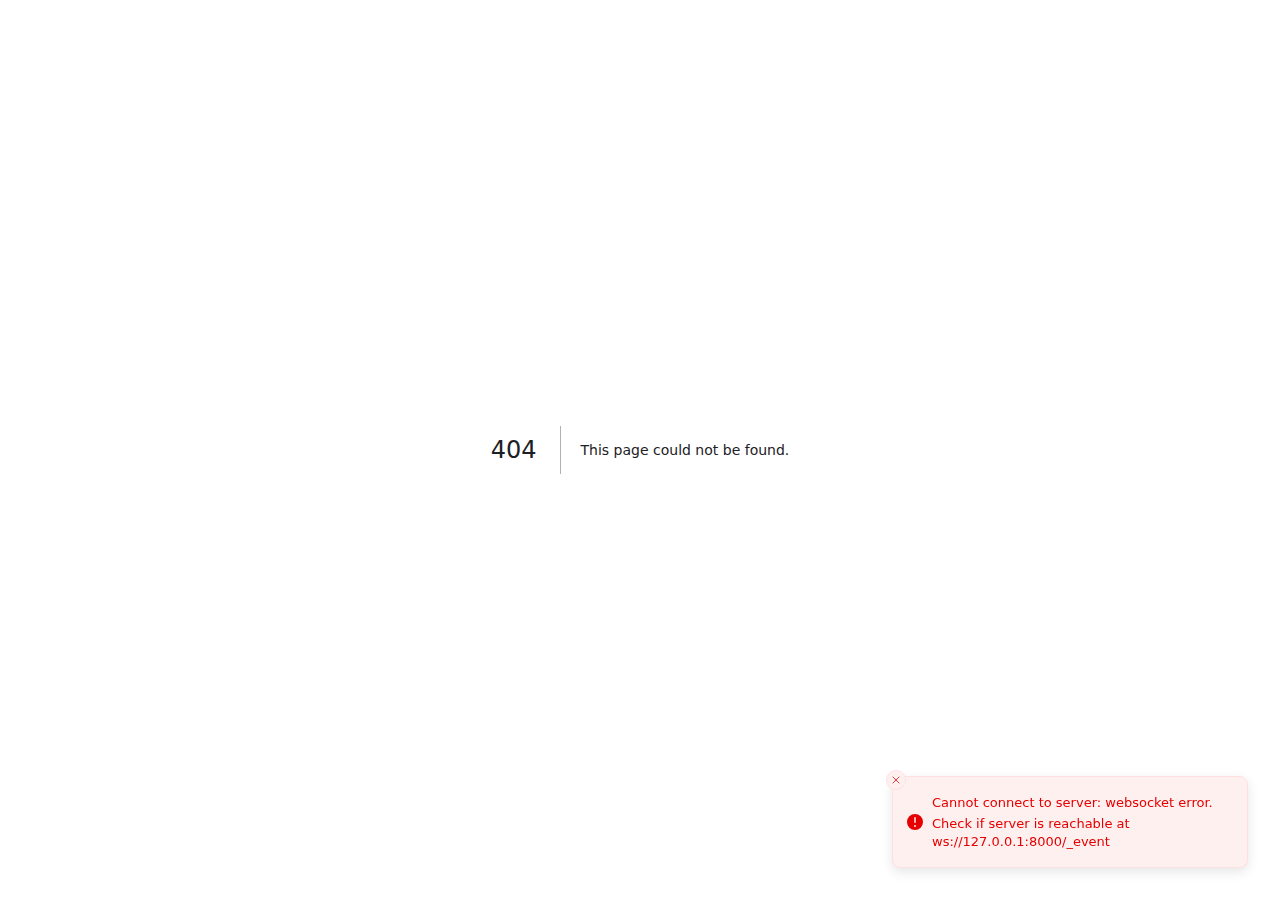
==== commit 92f6307d: "Build: (a1a35c6) Merge branch 'main' into github-pages" ====
--- a/404/index.html
+++ b/404/index.html
@@ -1,4 +1,4 @@
-<!DOCTYPE html><html lang="en"><head><meta charSet="utf-8"/><meta name="viewport" content="width=device-width"/><title>404 - Not Found</title><meta content="The page was not found" name="description"/><meta content="favicon.ico" property="og:image"/><meta name="next-head-count" content="5"/><link rel="preload" href="/_next/static/css/ebbfed2ed36d7f3c.css" as="style" crossorigin=""/><link rel="stylesheet" href="/_next/static/css/ebbfed2ed36d7f3c.css" crossorigin="" data-n-g=""/><noscript data-n-css=""></noscript><script defer="" crossorigin="" nomodule="" src="/_next/static/chunks/polyfills-c67a75d1b6f99dc8.js"></script><script src="/_next/static/chunks/webpack-9438991024167ed9.js" defer="" crossorigin=""></script><script src="/_next/static/chunks/framework-2ac3ce78c144388a.js" defer="" crossorigin=""></script><script src="/_next/static/chunks/main-d7bcef5db986c4ba.js" defer="" crossorigin=""></script><script src="/_next/static/chunks/pages/_app-c362e436a5eb43e2.js" defer="" crossorigin=""></script><script src="/_next/static/chunks/90477-3647fe7e5759cad0.js" defer="" crossorigin=""></script><script src="/_next/static/chunks/pages/404-2d9adbb2a7aa929a.js" defer="" crossorigin=""></script><script src="/_next/static/caa5ZYMqTAo4M7KOfQVfk/_buildManifest.js" defer="" crossorigin=""></script><script src="/_next/static/caa5ZYMqTAo4M7KOfQVfk/_ssgManifest.js" defer="" crossorigin=""></script></head><body><div id="__next"><script>!function(){try{var d=document.documentElement,c=d.classList;c.remove('light','dark');var e=localStorage.getItem('chakra-ui-color-mode');if('system'===e||(!e&&false)){var t='(prefers-color-scheme: dark)',m=window.matchMedia(t);if(m.media!==t||m.matches){d.style.colorScheme = 'dark';c.add('dark')}else{d.style.colorScheme = 'light';c.add('light')}}else if(e){c.add(e|| '')}else{c.add('light')}if(e==='light'||e==='dark'||!e)d.style.colorScheme=e||'light'}catch(e){}}()</script><style data-emotion="css-global 1b7scut">:host,:root,[data-theme]{--chakra-ring-inset:var(--chakra-empty,/*!*/ /*!*/);--chakra-ring-offset-width:0px;--chakra-ring-offset-color:#fff;--chakra-ring-color:rgba(66, 153, 225, 0.6);--chakra-ring-offset-shadow:0 0 #0000;--chakra-ring-shadow:0 0 #0000;--chakra-space-x-reverse:0;--chakra-space-y-reverse:0;--chakra-colors-transparent:transparent;--chakra-colors-current:currentColor;--chakra-colors-black:#000000;--chakra-colors-white:#FFFFFF;--chakra-colors-whiteAlpha-50:rgba(255, 255, 255, 0.04);--chakra-colors-whiteAlpha-100:rgba(255, 255, 255, 0.06);--chakra-colors-whiteAlpha-200:rgba(255, 255, 255, 0.08);--chakra-colors-whiteAlpha-300:rgba(255, 255, 255, 0.16);--chakra-colors-whiteAlpha-400:rgba(255, 255, 255, 0.24);--chakra-colors-whiteAlpha-500:rgba(255, 255, 255, 0.36);--chakra-colors-whiteAlpha-600:rgba(255, 255, 255, 0.48);--chakra-colors-whiteAlpha-700:rgba(255, 255, 255, 0.64);--chakra-colors-whiteAlpha-800:rgba(255, 255, 255, 0.80);--chakra-colors-whiteAlpha-900:rgba(255, 255, 255, 0.92);--chakra-colors-blackAlpha-50:rgba(0, 0, 0, 0.04);--chakra-colors-blackAlpha-100:rgba(0, 0, 0, 0.06);--chakra-colors-blackAlpha-200:rgba(0, 0, 0, 0.08);--chakra-colors-blackAlpha-300:rgba(0, 0, 0, 0.16);--chakra-colors-blackAlpha-400:rgba(0, 0, 0, 0.24);--chakra-colors-blackAlpha-500:rgba(0, 0, 0, 0.36);--chakra-colors-blackAlpha-600:rgba(0, 0, 0, 0.48);--chakra-colors-blackAlpha-700:rgba(0, 0, 0, 0.64);--chakra-colors-blackAlpha-800:rgba(0, 0, 0, 0.80);--chakra-colors-blackAlpha-900:rgba(0, 0, 0, 0.92);--chakra-colors-gray-50:#F7FAFC;--chakra-colors-gray-100:#EDF2F7;--chakra-colors-gray-200:#E2E8F0;--chakra-colors-gray-300:#CBD5E0;--chakra-colors-gray-400:#A0AEC0;--chakra-colors-gray-500:#718096;--chakra-colors-gray-600:#4A5568;--chakra-colors-gray-700:#2D3748;--chakra-colors-gray-800:#1A202C;--chakra-colors-gray-900:#171923;--chakra-colors-red-50:#FFF5F5;--chakra-colors-red-100:#FED7D7;--chakra-colors-red-200:#FEB2B2;--chakra-colors-red-300:#FC8181;--chakra-colors-red-400:#F56565;--chakra-colors-red-500:#E53E3E;--chakra-colors-red-600:#C53030;--chakra-colors-red-700:#9B2C2C;--chakra-colors-red-800:#822727;--chakra-colors-red-900:#63171B;--chakra-colors-orange-50:#FFFAF0;--chakra-colors-orange-100:#FEEBC8;--chakra-colors-orange-200:#FBD38D;--chakra-colors-orange-300:#F6AD55;--chakra-colors-orange-400:#ED8936;--chakra-colors-orange-500:#DD6B20;--chakra-colors-orange-600:#C05621;--chakra-colors-orange-700:#9C4221;--chakra-colors-orange-800:#7B341E;--chakra-colors-orange-900:#652B19;--chakra-colors-yellow-50:#FFFFF0;--chakra-colors-yellow-100:#FEFCBF;--chakra-colors-yellow-200:#FAF089;--chakra-colors-yellow-300:#F6E05E;--chakra-colors-yellow-400:#ECC94B;--chakra-colors-yellow-500:#D69E2E;--chakra-colors-yellow-600:#B7791F;--chakra-colors-yellow-700:#975A16;--chakra-colors-yellow-800:#744210;--chakra-colors-yellow-900:#5F370E;--chakra-colors-green-50:#F0FFF4;--chakra-colors-green-100:#C6F6D5;--chakra-colors-green-200:#9AE6B4;--chakra-colors-green-300:#68D391;--chakra-colors-green-400:#48BB78;--chakra-colors-green-500:#38A169;--chakra-colors-green-600:#2F855A;--chakra-colors-green-700:#276749;--chakra-colors-green-800:#22543D;--chakra-colors-green-900:#1C4532;--chakra-colors-teal-50:#E6FFFA;--chakra-colors-teal-100:#B2F5EA;--chakra-colors-teal-200:#81E6D9;--chakra-colors-teal-300:#4FD1C5;--chakra-colors-teal-400:#38B2AC;--chakra-colors-teal-500:#319795;--chakra-colors-teal-600:#2C7A7B;--chakra-colors-teal-700:#285E61;--chakra-colors-teal-800:#234E52;--chakra-colors-teal-900:#1D4044;--chakra-colors-blue-50:#ebf8ff;--chakra-colors-blue-100:#bee3f8;--chakra-colors-blue-200:#90cdf4;--chakra-colors-blue-300:#63b3ed;--chakra-colors-blue-400:#4299e1;--chakra-colors-blue-500:#3182ce;--chakra-colors-blue-600:#2b6cb0;--chakra-colors-blue-700:#2c5282;--chakra-colors-blue-800:#2a4365;--chakra-colors-blue-900:#1A365D;--chakra-colors-cyan-50:#EDFDFD;--chakra-colors-cyan-100:#C4F1F9;--chakra-colors-cyan-200:#9DECF9;--chakra-colors-cyan-300:#76E4F7;--chakra-colors-cyan-400:#0BC5EA;--chakra-colors-cyan-500:#00B5D8;--chakra-colors-cyan-600:#00A3C4;--chakra-colors-cyan-700:#0987A0;--chakra-colors-cyan-800:#086F83;--chakra-colors-cyan-900:#065666;--chakra-colors-purple-50:#FAF5FF;--chakra-colors-purple-100:#E9D8FD;--chakra-colors-purple-200:#D6BCFA;--chakra-colors-purple-300:#B794F4;--chakra-colors-purple-400:#9F7AEA;--chakra-colors-purple-500:#805AD5;--chakra-colors-purple-600:#6B46C1;--chakra-colors-purple-700:#553C9A;--chakra-colors-purple-800:#44337A;--chakra-colors-purple-900:#322659;--chakra-colors-pink-50:#FFF5F7;--chakra-colors-pink-100:#FED7E2;--chakra-colors-pink-200:#FBB6CE;--chakra-colors-pink-300:#F687B3;--chakra-colors-pink-400:#ED64A6;--chakra-colors-pink-500:#D53F8C;--chakra-colors-pink-600:#B83280;--chakra-colors-pink-700:#97266D;--chakra-colors-pink-800:#702459;--chakra-colors-pink-900:#521B41;--chakra-colors-linkedin-50:#E8F4F9;--chakra-colors-linkedin-100:#CFEDFB;--chakra-colors-linkedin-200:#9BDAF3;--chakra-colors-linkedin-300:#68C7EC;--chakra-colors-linkedin-400:#34B3E4;--chakra-colors-linkedin-500:#00A0DC;--chakra-colors-linkedin-600:#008CC9;--chakra-colors-linkedin-700:#0077B5;--chakra-colors-linkedin-800:#005E93;--chakra-colors-linkedin-900:#004471;--chakra-colors-facebook-50:#E8F4F9;--chakra-colors-facebook-100:#D9DEE9;--chakra-colors-facebook-200:#B7C2DA;--chakra-colors-facebook-300:#6482C0;--chakra-colors-facebook-400:#4267B2;--chakra-colors-facebook-500:#385898;--chakra-colors-facebook-600:#314E89;--chakra-colors-facebook-700:#29487D;--chakra-colors-facebook-800:#223B67;--chakra-colors-facebook-900:#1E355B;--chakra-colors-messenger-50:#D0E6FF;--chakra-colors-messenger-100:#B9DAFF;--chakra-colors-messenger-200:#A2CDFF;--chakra-colors-messenger-300:#7AB8FF;--chakra-colors-messenger-400:#2E90FF;--chakra-colors-messenger-500:#0078FF;--chakra-colors-messenger-600:#0063D1;--chakra-colors-messenger-700:#0052AC;--chakra-colors-messenger-800:#003C7E;--chakra-colors-messenger-900:#002C5C;--chakra-colors-whatsapp-50:#dffeec;--chakra-colors-whatsapp-100:#b9f5d0;--chakra-colors-whatsapp-200:#90edb3;--chakra-colors-whatsapp-300:#65e495;--chakra-colors-whatsapp-400:#3cdd78;--chakra-colors-whatsapp-500:#22c35e;--chakra-colors-whatsapp-600:#179848;--chakra-colors-whatsapp-700:#0c6c33;--chakra-colors-whatsapp-800:#01421c;--chakra-colors-whatsapp-900:#001803;--chakra-colors-twitter-50:#E5F4FD;--chakra-colors-twitter-100:#C8E9FB;--chakra-colors-twitter-200:#A8DCFA;--chakra-colors-twitter-300:#83CDF7;--chakra-colors-twitter-400:#57BBF5;--chakra-colors-twitter-500:#1DA1F2;--chakra-colors-twitter-600:#1A94DA;--chakra-colors-twitter-700:#1681BF;--chakra-colors-twitter-800:#136B9E;--chakra-colors-twitter-900:#0D4D71;--chakra-colors-telegram-50:#E3F2F9;--chakra-colors-telegram-100:#C5E4F3;--chakra-colors-telegram-200:#A2D4EC;--chakra-colors-telegram-300:#7AC1E4;--chakra-colors-telegram-400:#47A9DA;--chakra-colors-telegram-500:#0088CC;--chakra-colors-telegram-600:#007AB8;--chakra-colors-telegram-700:#006BA1;--chakra-colors-telegram-800:#005885;--chakra-colors-telegram-900:#003F5E;--chakra-borders-none:0;--chakra-borders-1px:1px solid;--chakra-borders-2px:2px solid;--chakra-borders-4px:4px solid;--chakra-borders-8px:8px solid;--chakra-fonts-heading:-apple-system,BlinkMacSystemFont,"Segoe UI",Helvetica,Arial,sans-serif,"Apple Color Emoji","Segoe UI Emoji","Segoe UI Symbol";--chakra-fonts-body:-apple-system,BlinkMacSystemFont,"Segoe UI",Helvetica,Arial,sans-serif,"Apple Color Emoji","Segoe UI Emoji","Segoe UI Symbol";--chakra-fonts-mono:SFMono-Regular,Menlo,Monaco,Consolas,"Liberation Mono","Courier New",monospace;--chakra-fontSizes-3xs:0.45rem;--chakra-fontSizes-2xs:0.625rem;--chakra-fontSizes-xs:0.75rem;--chakra-fontSizes-sm:0.875rem;--chakra-fontSizes-md:1rem;--chakra-fontSizes-lg:1.125rem;--chakra-fontSizes-xl:1.25rem;--chakra-fontSizes-2xl:1.5rem;--chakra-fontSizes-3xl:1.875rem;--chakra-fontSizes-4xl:2.25rem;--chakra-fontSizes-5xl:3rem;--chakra-fontSizes-6xl:3.75rem;--chakra-fontSizes-7xl:4.5rem;--chakra-fontSizes-8xl:6rem;--chakra-fontSizes-9xl:8rem;--chakra-fontWeights-hairline:100;--chakra-fontWeights-thin:200;--chakra-fontWeights-light:300;--chakra-fontWeights-normal:400;--chakra-fontWeights-medium:500;--chakra-fontWeights-semibold:600;--chakra-fontWeights-bold:700;--chakra-fontWeights-extrabold:800;--chakra-fontWeights-black:900;--chakra-letterSpacings-tighter:-0.05em;--chakra-letterSpacings-tight:-0.025em;--chakra-letterSpacings-normal:0;--chakra-letterSpacings-wide:0.025em;--chakra-letterSpacings-wider:0.05em;--chakra-letterSpacings-widest:0.1em;--chakra-lineHeights-3:.75rem;--chakra-lineHeights-4:1rem;--chakra-lineHeights-5:1.25rem;--chakra-lineHeights-6:1.5rem;--chakra-lineHeights-7:1.75rem;--chakra-lineHeights-8:2rem;--chakra-lineHeights-9:2.25rem;--chakra-lineHeights-10:2.5rem;--chakra-lineHeights-normal:normal;--chakra-lineHeights-none:1;--chakra-lineHeights-shorter:1.25;--chakra-lineHeights-short:1.375;--chakra-lineHeights-base:1.5;--chakra-lineHeights-tall:1.625;--chakra-lineHeights-taller:2;--chakra-radii-none:0;--chakra-radii-sm:0.125rem;--chakra-radii-base:0.25rem;--chakra-radii-md:0.375rem;--chakra-radii-lg:0.5rem;--chakra-radii-xl:0.75rem;--chakra-radii-2xl:1rem;--chakra-radii-3xl:1.5rem;--chakra-radii-full:9999px;--chakra-space-1:0.25rem;--chakra-space-2:0.5rem;--chakra-space-3:0.75rem;--chakra-space-4:1rem;--chakra-space-5:1.25rem;--chakra-space-6:1.5rem;--chakra-space-7:1.75rem;--chakra-space-8:2rem;--chakra-space-9:2.25rem;--chakra-space-10:2.5rem;--chakra-space-12:3rem;--chakra-space-14:3.5rem;--chakra-space-16:4rem;--chakra-space-20:5rem;--chakra-space-24:6rem;--chakra-space-28:7rem;--chakra-space-32:8rem;--chakra-space-36:9rem;--chakra-space-40:10rem;--chakra-space-44:11rem;--chakra-space-48:12rem;--chakra-space-52:13rem;--chakra-space-56:14rem;--chakra-space-60:15rem;--chakra-space-64:16rem;--chakra-space-72:18rem;--chakra-space-80:20rem;--chakra-space-96:24rem;--chakra-space-px:1px;--chakra-space-0-5:0.125rem;--chakra-space-1-5:0.375rem;--chakra-space-2-5:0.625rem;--chakra-space-3-5:0.875rem;--chakra-shadows-xs:0 0 0 1px rgba(0, 0, 0, 0.05);--chakra-shadows-sm:0 1px 2px 0 rgba(0, 0, 0, 0.05);--chakra-shadows-base:0 1px 3px 0 rgba(0, 0, 0, 0.1),0 1px 2px 0 rgba(0, 0, 0, 0.06);--chakra-shadows-md:0 4px 6px -1px rgba(0, 0, 0, 0.1),0 2px 4px -1px rgba(0, 0, 0, 0.06);--chakra-shadows-lg:0 10px 15px -3px rgba(0, 0, 0, 0.1),0 4px 6px -2px rgba(0, 0, 0, 0.05);--chakra-shadows-xl:0 20px 25px -5px rgba(0, 0, 0, 0.1),0 10px 10px -5px rgba(0, 0, 0, 0.04);--chakra-shadows-2xl:0 25px 50px -12px rgba(0, 0, 0, 0.25);--chakra-shadows-outline:0 0 0 3px rgba(66, 153, 225, 0.6);--chakra-shadows-inner:inset 0 2px 4px 0 rgba(0,0,0,0.06);--chakra-shadows-none:none;--chakra-shadows-dark-lg:rgba(0, 0, 0, 0.1) 0px 0px 0px 1px,rgba(0, 0, 0, 0.2) 0px 5px 10px,rgba(0, 0, 0, 0.4) 0px 15px 40px;--chakra-sizes-1:0.25rem;--chakra-sizes-2:0.5rem;--chakra-sizes-3:0.75rem;--chakra-sizes-4:1rem;--chakra-sizes-5:1.25rem;--chakra-sizes-6:1.5rem;--chakra-sizes-7:1.75rem;--chakra-sizes-8:2rem;--chakra-sizes-9:2.25rem;--chakra-sizes-10:2.5rem;--chakra-sizes-12:3rem;--chakra-sizes-14:3.5rem;--chakra-sizes-16:4rem;--chakra-sizes-20:5rem;--chakra-sizes-24:6rem;--chakra-sizes-28:7rem;--chakra-sizes-32:8rem;--chakra-sizes-36:9rem;--chakra-sizes-40:10rem;--chakra-sizes-44:11rem;--chakra-sizes-48:12rem;--chakra-sizes-52:13rem;--chakra-sizes-56:14rem;--chakra-sizes-60:15rem;--chakra-sizes-64:16rem;--chakra-sizes-72:18rem;--chakra-sizes-80:20rem;--chakra-sizes-96:24rem;--chakra-sizes-px:1px;--chakra-sizes-0-5:0.125rem;--chakra-sizes-1-5:0.375rem;--chakra-sizes-2-5:0.625rem;--chakra-sizes-3-5:0.875rem;--chakra-sizes-max:max-content;--chakra-sizes-min:min-content;--chakra-sizes-full:100%;--chakra-sizes-3xs:14rem;--chakra-sizes-2xs:16rem;--chakra-sizes-xs:20rem;--chakra-sizes-sm:24rem;--chakra-sizes-md:28rem;--chakra-sizes-lg:32rem;--chakra-sizes-xl:36rem;--chakra-sizes-2xl:42rem;--chakra-sizes-3xl:48rem;--chakra-sizes-4xl:56rem;--chakra-sizes-5xl:64rem;--chakra-sizes-6xl:72rem;--chakra-sizes-7xl:80rem;--chakra-sizes-8xl:90rem;--chakra-sizes-prose:60ch;--chakra-sizes-container-sm:640px;--chakra-sizes-container-md:768px;--chakra-sizes-container-lg:1024px;--chakra-sizes-container-xl:1280px;--chakra-zIndices-hide:-1;--chakra-zIndices-auto:auto;--chakra-zIndices-base:0;--chakra-zIndices-docked:10;--chakra-zIndices-dropdown:1000;--chakra-zIndices-sticky:1100;--chakra-zIndices-banner:1200;--chakra-zIndices-overlay:1300;--chakra-zIndices-modal:1400;--chakra-zIndices-popover:1500;--chakra-zIndices-skipLink:1600;--chakra-zIndices-toast:1700;--chakra-zIndices-tooltip:1800;--chakra-transition-property-common:background-color,border-color,color,fill,stroke,opacity,box-shadow,transform;--chakra-transition-property-colors:background-color,border-color,color,fill,stroke;--chakra-transition-property-dimensions:width,height;--chakra-transition-property-position:left,right,top,bottom;--chakra-transition-property-background:background-color,background-image,background-position;--chakra-transition-easing-ease-in:cubic-bezier(0.4, 0, 1, 1);--chakra-transition-easing-ease-out:cubic-bezier(0, 0, 0.2, 1);--chakra-transition-easing-ease-in-out:cubic-bezier(0.4, 0, 0.2, 1);--chakra-transition-duration-ultra-fast:50ms;--chakra-transition-duration-faster:100ms;--chakra-transition-duration-fast:150ms;--chakra-transition-duration-normal:200ms;--chakra-transition-duration-slow:300ms;--chakra-transition-duration-slower:400ms;--chakra-transition-duration-ultra-slow:500ms;--chakra-blur-none:0;--chakra-blur-sm:4px;--chakra-blur-base:8px;--chakra-blur-md:12px;--chakra-blur-lg:16px;--chakra-blur-xl:24px;--chakra-blur-2xl:40px;--chakra-blur-3xl:64px;--chakra-breakpoints-base:0em;--chakra-breakpoints-sm:30em;--chakra-breakpoints-md:48em;--chakra-breakpoints-lg:62em;--chakra-breakpoints-xl:80em;--chakra-breakpoints-2xl:96em;}.chakra-ui-light :host:not([data-theme]),.chakra-ui-light :root:not([data-theme]),.chakra-ui-light [data-theme]:not([data-theme]),[data-theme=light] :host:not([data-theme]),[data-theme=light] :root:not([data-theme]),[data-theme=light] [data-theme]:not([data-theme]),:host[data-theme=light],:root[data-theme=light],[data-theme][data-theme=light]{--chakra-colors-chakra-body-text:var(--chakra-colors-gray-800);--chakra-colors-chakra-body-bg:var(--chakra-colors-white);--chakra-colors-chakra-border-color:var(--chakra-colors-gray-200);--chakra-colors-chakra-inverse-text:var(--chakra-colors-white);--chakra-colors-chakra-subtle-bg:var(--chakra-colors-gray-100);--chakra-colors-chakra-subtle-text:var(--chakra-colors-gray-600);--chakra-colors-chakra-placeholder-color:var(--chakra-colors-gray-500);}.chakra-ui-dark :host:not([data-theme]),.chakra-ui-dark :root:not([data-theme]),.chakra-ui-dark [data-theme]:not([data-theme]),[data-theme=dark] :host:not([data-theme]),[data-theme=dark] :root:not([data-theme]),[data-theme=dark] [data-theme]:not([data-theme]),:host[data-theme=dark],:root[data-theme=dark],[data-theme][data-theme=dark]{--chakra-colors-chakra-body-text:var(--chakra-colors-whiteAlpha-900);--chakra-colors-chakra-body-bg:var(--chakra-colors-gray-800);--chakra-colors-chakra-border-color:var(--chakra-colors-whiteAlpha-300);--chakra-colors-chakra-inverse-text:var(--chakra-colors-gray-800);--chakra-colors-chakra-subtle-bg:var(--chakra-colors-gray-700);--chakra-colors-chakra-subtle-text:var(--chakra-colors-gray-400);--chakra-colors-chakra-placeholder-color:var(--chakra-colors-whiteAlpha-400);}</style><style data-emotion="css-global fubdgu">html{line-height:1.5;-webkit-text-size-adjust:100%;font-family:system-ui,sans-serif;-webkit-font-smoothing:antialiased;text-rendering:optimizeLegibility;-moz-osx-font-smoothing:grayscale;touch-action:manipulation;}body{position:relative;min-height:100%;margin:0;font-feature-settings:"kern";}:where(*, *::before, *::after){border-width:0;border-style:solid;box-sizing:border-box;word-wrap:break-word;}main{display:block;}hr{border-top-width:1px;box-sizing:content-box;height:0;overflow:visible;}:where(pre, code, kbd,samp){font-family:SFMono-Regular,Menlo,Monaco,Consolas,monospace;font-size:1em;}a{background-color:transparent;color:inherit;-webkit-text-decoration:inherit;text-decoration:inherit;}abbr[title]{border-bottom:none;-webkit-text-decoration:underline;text-decoration:underline;-webkit-text-decoration:underline dotted;-webkit-text-decoration:underline dotted;text-decoration:underline dotted;}:where(b, strong){font-weight:bold;}small{font-size:80%;}:where(sub,sup){font-size:75%;line-height:0;position:relative;vertical-align:baseline;}sub{bottom:-0.25em;}sup{top:-0.5em;}img{border-style:none;}:where(button, input, optgroup, select, textarea){font-family:inherit;font-size:100%;line-height:1.15;margin:0;}:where(button, input){overflow:visible;}:where(button, select){text-transform:none;}:where(
+<!DOCTYPE html><html lang="en"><head><meta charSet="utf-8"/><meta name="viewport" content="width=device-width"/><title>404 - Not Found</title><meta content="The page was not found" name="description"/><meta content="favicon.ico" property="og:image"/><meta name="next-head-count" content="5"/><link rel="preload" href="/_next/static/css/09112ef47df45721.css" as="style" crossorigin=""/><link rel="stylesheet" href="/_next/static/css/09112ef47df45721.css" crossorigin="" data-n-g=""/><noscript data-n-css=""></noscript><script defer="" crossorigin="" nomodule="" src="/_next/static/chunks/polyfills-c67a75d1b6f99dc8.js"></script><script src="/_next/static/chunks/webpack-3a9024d5de129a3e.js" defer="" crossorigin=""></script><script src="/_next/static/chunks/framework-2ac3ce78c144388a.js" defer="" crossorigin=""></script><script src="/_next/static/chunks/main-d7bcef5db986c4ba.js" defer="" crossorigin=""></script><script src="/_next/static/chunks/pages/_app-5e0b55fda9d58b18.js" defer="" crossorigin=""></script><script src="/_next/static/chunks/90477-3647fe7e5759cad0.js" defer="" crossorigin=""></script><script src="/_next/static/chunks/pages/404-80f3c36e543f1f2a.js" defer="" crossorigin=""></script><script src="/_next/static/fyHjFzag2vQqiIkgr23xH/_buildManifest.js" defer="" crossorigin=""></script><script src="/_next/static/fyHjFzag2vQqiIkgr23xH/_ssgManifest.js" defer="" crossorigin=""></script></head><body><div id="__next"><script>!function(){try{var d=document.documentElement,c=d.classList;c.remove('light','dark');var e=localStorage.getItem('chakra-ui-color-mode');if('system'===e||(!e&&false)){var t='(prefers-color-scheme: dark)',m=window.matchMedia(t);if(m.media!==t||m.matches){d.style.colorScheme = 'dark';c.add('dark')}else{d.style.colorScheme = 'light';c.add('light')}}else if(e){c.add(e|| '')}else{c.add('light')}if(e==='light'||e==='dark'||!e)d.style.colorScheme=e||'light'}catch(e){}}()</script><style data-emotion="css-global 1b7scut">:host,:root,[data-theme]{--chakra-ring-inset:var(--chakra-empty,/*!*/ /*!*/);--chakra-ring-offset-width:0px;--chakra-ring-offset-color:#fff;--chakra-ring-color:rgba(66, 153, 225, 0.6);--chakra-ring-offset-shadow:0 0 #0000;--chakra-ring-shadow:0 0 #0000;--chakra-space-x-reverse:0;--chakra-space-y-reverse:0;--chakra-colors-transparent:transparent;--chakra-colors-current:currentColor;--chakra-colors-black:#000000;--chakra-colors-white:#FFFFFF;--chakra-colors-whiteAlpha-50:rgba(255, 255, 255, 0.04);--chakra-colors-whiteAlpha-100:rgba(255, 255, 255, 0.06);--chakra-colors-whiteAlpha-200:rgba(255, 255, 255, 0.08);--chakra-colors-whiteAlpha-300:rgba(255, 255, 255, 0.16);--chakra-colors-whiteAlpha-400:rgba(255, 255, 255, 0.24);--chakra-colors-whiteAlpha-500:rgba(255, 255, 255, 0.36);--chakra-colors-whiteAlpha-600:rgba(255, 255, 255, 0.48);--chakra-colors-whiteAlpha-700:rgba(255, 255, 255, 0.64);--chakra-colors-whiteAlpha-800:rgba(255, 255, 255, 0.80);--chakra-colors-whiteAlpha-900:rgba(255, 255, 255, 0.92);--chakra-colors-blackAlpha-50:rgba(0, 0, 0, 0.04);--chakra-colors-blackAlpha-100:rgba(0, 0, 0, 0.06);--chakra-colors-blackAlpha-200:rgba(0, 0, 0, 0.08);--chakra-colors-blackAlpha-300:rgba(0, 0, 0, 0.16);--chakra-colors-blackAlpha-400:rgba(0, 0, 0, 0.24);--chakra-colors-blackAlpha-500:rgba(0, 0, 0, 0.36);--chakra-colors-blackAlpha-600:rgba(0, 0, 0, 0.48);--chakra-colors-blackAlpha-700:rgba(0, 0, 0, 0.64);--chakra-colors-blackAlpha-800:rgba(0, 0, 0, 0.80);--chakra-colors-blackAlpha-900:rgba(0, 0, 0, 0.92);--chakra-colors-gray-50:#F7FAFC;--chakra-colors-gray-100:#EDF2F7;--chakra-colors-gray-200:#E2E8F0;--chakra-colors-gray-300:#CBD5E0;--chakra-colors-gray-400:#A0AEC0;--chakra-colors-gray-500:#718096;--chakra-colors-gray-600:#4A5568;--chakra-colors-gray-700:#2D3748;--chakra-colors-gray-800:#1A202C;--chakra-colors-gray-900:#171923;--chakra-colors-red-50:#FFF5F5;--chakra-colors-red-100:#FED7D7;--chakra-colors-red-200:#FEB2B2;--chakra-colors-red-300:#FC8181;--chakra-colors-red-400:#F56565;--chakra-colors-red-500:#E53E3E;--chakra-colors-red-600:#C53030;--chakra-colors-red-700:#9B2C2C;--chakra-colors-red-800:#822727;--chakra-colors-red-900:#63171B;--chakra-colors-orange-50:#FFFAF0;--chakra-colors-orange-100:#FEEBC8;--chakra-colors-orange-200:#FBD38D;--chakra-colors-orange-300:#F6AD55;--chakra-colors-orange-400:#ED8936;--chakra-colors-orange-500:#DD6B20;--chakra-colors-orange-600:#C05621;--chakra-colors-orange-700:#9C4221;--chakra-colors-orange-800:#7B341E;--chakra-colors-orange-900:#652B19;--chakra-colors-yellow-50:#FFFFF0;--chakra-colors-yellow-100:#FEFCBF;--chakra-colors-yellow-200:#FAF089;--chakra-colors-yellow-300:#F6E05E;--chakra-colors-yellow-400:#ECC94B;--chakra-colors-yellow-500:#D69E2E;--chakra-colors-yellow-600:#B7791F;--chakra-colors-yellow-700:#975A16;--chakra-colors-yellow-800:#744210;--chakra-colors-yellow-900:#5F370E;--chakra-colors-green-50:#F0FFF4;--chakra-colors-green-100:#C6F6D5;--chakra-colors-green-200:#9AE6B4;--chakra-colors-green-300:#68D391;--chakra-colors-green-400:#48BB78;--chakra-colors-green-500:#38A169;--chakra-colors-green-600:#2F855A;--chakra-colors-green-700:#276749;--chakra-colors-green-800:#22543D;--chakra-colors-green-900:#1C4532;--chakra-colors-teal-50:#E6FFFA;--chakra-colors-teal-100:#B2F5EA;--chakra-colors-teal-200:#81E6D9;--chakra-colors-teal-300:#4FD1C5;--chakra-colors-teal-400:#38B2AC;--chakra-colors-teal-500:#319795;--chakra-colors-teal-600:#2C7A7B;--chakra-colors-teal-700:#285E61;--chakra-colors-teal-800:#234E52;--chakra-colors-teal-900:#1D4044;--chakra-colors-blue-50:#ebf8ff;--chakra-colors-blue-100:#bee3f8;--chakra-colors-blue-200:#90cdf4;--chakra-colors-blue-300:#63b3ed;--chakra-colors-blue-400:#4299e1;--chakra-colors-blue-500:#3182ce;--chakra-colors-blue-600:#2b6cb0;--chakra-colors-blue-700:#2c5282;--chakra-colors-blue-800:#2a4365;--chakra-colors-blue-900:#1A365D;--chakra-colors-cyan-50:#EDFDFD;--chakra-colors-cyan-100:#C4F1F9;--chakra-colors-cyan-200:#9DECF9;--chakra-colors-cyan-300:#76E4F7;--chakra-colors-cyan-400:#0BC5EA;--chakra-colors-cyan-500:#00B5D8;--chakra-colors-cyan-600:#00A3C4;--chakra-colors-cyan-700:#0987A0;--chakra-colors-cyan-800:#086F83;--chakra-colors-cyan-900:#065666;--chakra-colors-purple-50:#FAF5FF;--chakra-colors-purple-100:#E9D8FD;--chakra-colors-purple-200:#D6BCFA;--chakra-colors-purple-300:#B794F4;--chakra-colors-purple-400:#9F7AEA;--chakra-colors-purple-500:#805AD5;--chakra-colors-purple-600:#6B46C1;--chakra-colors-purple-700:#553C9A;--chakra-colors-purple-800:#44337A;--chakra-colors-purple-900:#322659;--chakra-colors-pink-50:#FFF5F7;--chakra-colors-pink-100:#FED7E2;--chakra-colors-pink-200:#FBB6CE;--chakra-colors-pink-300:#F687B3;--chakra-colors-pink-400:#ED64A6;--chakra-colors-pink-500:#D53F8C;--chakra-colors-pink-600:#B83280;--chakra-colors-pink-700:#97266D;--chakra-colors-pink-800:#702459;--chakra-colors-pink-900:#521B41;--chakra-colors-linkedin-50:#E8F4F9;--chakra-colors-linkedin-100:#CFEDFB;--chakra-colors-linkedin-200:#9BDAF3;--chakra-colors-linkedin-300:#68C7EC;--chakra-colors-linkedin-400:#34B3E4;--chakra-colors-linkedin-500:#00A0DC;--chakra-colors-linkedin-600:#008CC9;--chakra-colors-linkedin-700:#0077B5;--chakra-colors-linkedin-800:#005E93;--chakra-colors-linkedin-900:#004471;--chakra-colors-facebook-50:#E8F4F9;--chakra-colors-facebook-100:#D9DEE9;--chakra-colors-facebook-200:#B7C2DA;--chakra-colors-facebook-300:#6482C0;--chakra-colors-facebook-400:#4267B2;--chakra-colors-facebook-500:#385898;--chakra-colors-facebook-600:#314E89;--chakra-colors-facebook-700:#29487D;--chakra-colors-facebook-800:#223B67;--chakra-colors-facebook-900:#1E355B;--chakra-colors-messenger-50:#D0E6FF;--chakra-colors-messenger-100:#B9DAFF;--chakra-colors-messenger-200:#A2CDFF;--chakra-colors-messenger-300:#7AB8FF;--chakra-colors-messenger-400:#2E90FF;--chakra-colors-messenger-500:#0078FF;--chakra-colors-messenger-600:#0063D1;--chakra-colors-messenger-700:#0052AC;--chakra-colors-messenger-800:#003C7E;--chakra-colors-messenger-900:#002C5C;--chakra-colors-whatsapp-50:#dffeec;--chakra-colors-whatsapp-100:#b9f5d0;--chakra-colors-whatsapp-200:#90edb3;--chakra-colors-whatsapp-300:#65e495;--chakra-colors-whatsapp-400:#3cdd78;--chakra-colors-whatsapp-500:#22c35e;--chakra-colors-whatsapp-600:#179848;--chakra-colors-whatsapp-700:#0c6c33;--chakra-colors-whatsapp-800:#01421c;--chakra-colors-whatsapp-900:#001803;--chakra-colors-twitter-50:#E5F4FD;--chakra-colors-twitter-100:#C8E9FB;--chakra-colors-twitter-200:#A8DCFA;--chakra-colors-twitter-300:#83CDF7;--chakra-colors-twitter-400:#57BBF5;--chakra-colors-twitter-500:#1DA1F2;--chakra-colors-twitter-600:#1A94DA;--chakra-colors-twitter-700:#1681BF;--chakra-colors-twitter-800:#136B9E;--chakra-colors-twitter-900:#0D4D71;--chakra-colors-telegram-50:#E3F2F9;--chakra-colors-telegram-100:#C5E4F3;--chakra-colors-telegram-200:#A2D4EC;--chakra-colors-telegram-300:#7AC1E4;--chakra-colors-telegram-400:#47A9DA;--chakra-colors-telegram-500:#0088CC;--chakra-colors-telegram-600:#007AB8;--chakra-colors-telegram-700:#006BA1;--chakra-colors-telegram-800:#005885;--chakra-colors-telegram-900:#003F5E;--chakra-borders-none:0;--chakra-borders-1px:1px solid;--chakra-borders-2px:2px solid;--chakra-borders-4px:4px solid;--chakra-borders-8px:8px solid;--chakra-fonts-heading:-apple-system,BlinkMacSystemFont,"Segoe UI",Helvetica,Arial,sans-serif,"Apple Color Emoji","Segoe UI Emoji","Segoe UI Symbol";--chakra-fonts-body:-apple-system,BlinkMacSystemFont,"Segoe UI",Helvetica,Arial,sans-serif,"Apple Color Emoji","Segoe UI Emoji","Segoe UI Symbol";--chakra-fonts-mono:SFMono-Regular,Menlo,Monaco,Consolas,"Liberation Mono","Courier New",monospace;--chakra-fontSizes-3xs:0.45rem;--chakra-fontSizes-2xs:0.625rem;--chakra-fontSizes-xs:0.75rem;--chakra-fontSizes-sm:0.875rem;--chakra-fontSizes-md:1rem;--chakra-fontSizes-lg:1.125rem;--chakra-fontSizes-xl:1.25rem;--chakra-fontSizes-2xl:1.5rem;--chakra-fontSizes-3xl:1.875rem;--chakra-fontSizes-4xl:2.25rem;--chakra-fontSizes-5xl:3rem;--chakra-fontSizes-6xl:3.75rem;--chakra-fontSizes-7xl:4.5rem;--chakra-fontSizes-8xl:6rem;--chakra-fontSizes-9xl:8rem;--chakra-fontWeights-hairline:100;--chakra-fontWeights-thin:200;--chakra-fontWeights-light:300;--chakra-fontWeights-normal:400;--chakra-fontWeights-medium:500;--chakra-fontWeights-semibold:600;--chakra-fontWeights-bold:700;--chakra-fontWeights-extrabold:800;--chakra-fontWeights-black:900;--chakra-letterSpacings-tighter:-0.05em;--chakra-letterSpacings-tight:-0.025em;--chakra-letterSpacings-normal:0;--chakra-letterSpacings-wide:0.025em;--chakra-letterSpacings-wider:0.05em;--chakra-letterSpacings-widest:0.1em;--chakra-lineHeights-3:.75rem;--chakra-lineHeights-4:1rem;--chakra-lineHeights-5:1.25rem;--chakra-lineHeights-6:1.5rem;--chakra-lineHeights-7:1.75rem;--chakra-lineHeights-8:2rem;--chakra-lineHeights-9:2.25rem;--chakra-lineHeights-10:2.5rem;--chakra-lineHeights-normal:normal;--chakra-lineHeights-none:1;--chakra-lineHeights-shorter:1.25;--chakra-lineHeights-short:1.375;--chakra-lineHeights-base:1.5;--chakra-lineHeights-tall:1.625;--chakra-lineHeights-taller:2;--chakra-radii-none:0;--chakra-radii-sm:0.125rem;--chakra-radii-base:0.25rem;--chakra-radii-md:0.375rem;--chakra-radii-lg:0.5rem;--chakra-radii-xl:0.75rem;--chakra-radii-2xl:1rem;--chakra-radii-3xl:1.5rem;--chakra-radii-full:9999px;--chakra-space-1:0.25rem;--chakra-space-2:0.5rem;--chakra-space-3:0.75rem;--chakra-space-4:1rem;--chakra-space-5:1.25rem;--chakra-space-6:1.5rem;--chakra-space-7:1.75rem;--chakra-space-8:2rem;--chakra-space-9:2.25rem;--chakra-space-10:2.5rem;--chakra-space-12:3rem;--chakra-space-14:3.5rem;--chakra-space-16:4rem;--chakra-space-20:5rem;--chakra-space-24:6rem;--chakra-space-28:7rem;--chakra-space-32:8rem;--chakra-space-36:9rem;--chakra-space-40:10rem;--chakra-space-44:11rem;--chakra-space-48:12rem;--chakra-space-52:13rem;--chakra-space-56:14rem;--chakra-space-60:15rem;--chakra-space-64:16rem;--chakra-space-72:18rem;--chakra-space-80:20rem;--chakra-space-96:24rem;--chakra-space-px:1px;--chakra-space-0-5:0.125rem;--chakra-space-1-5:0.375rem;--chakra-space-2-5:0.625rem;--chakra-space-3-5:0.875rem;--chakra-shadows-xs:0 0 0 1px rgba(0, 0, 0, 0.05);--chakra-shadows-sm:0 1px 2px 0 rgba(0, 0, 0, 0.05);--chakra-shadows-base:0 1px 3px 0 rgba(0, 0, 0, 0.1),0 1px 2px 0 rgba(0, 0, 0, 0.06);--chakra-shadows-md:0 4px 6px -1px rgba(0, 0, 0, 0.1),0 2px 4px -1px rgba(0, 0, 0, 0.06);--chakra-shadows-lg:0 10px 15px -3px rgba(0, 0, 0, 0.1),0 4px 6px -2px rgba(0, 0, 0, 0.05);--chakra-shadows-xl:0 20px 25px -5px rgba(0, 0, 0, 0.1),0 10px 10px -5px rgba(0, 0, 0, 0.04);--chakra-shadows-2xl:0 25px 50px -12px rgba(0, 0, 0, 0.25);--chakra-shadows-outline:0 0 0 3px rgba(66, 153, 225, 0.6);--chakra-shadows-inner:inset 0 2px 4px 0 rgba(0,0,0,0.06);--chakra-shadows-none:none;--chakra-shadows-dark-lg:rgba(0, 0, 0, 0.1) 0px 0px 0px 1px,rgba(0, 0, 0, 0.2) 0px 5px 10px,rgba(0, 0, 0, 0.4) 0px 15px 40px;--chakra-sizes-1:0.25rem;--chakra-sizes-2:0.5rem;--chakra-sizes-3:0.75rem;--chakra-sizes-4:1rem;--chakra-sizes-5:1.25rem;--chakra-sizes-6:1.5rem;--chakra-sizes-7:1.75rem;--chakra-sizes-8:2rem;--chakra-sizes-9:2.25rem;--chakra-sizes-10:2.5rem;--chakra-sizes-12:3rem;--chakra-sizes-14:3.5rem;--chakra-sizes-16:4rem;--chakra-sizes-20:5rem;--chakra-sizes-24:6rem;--chakra-sizes-28:7rem;--chakra-sizes-32:8rem;--chakra-sizes-36:9rem;--chakra-sizes-40:10rem;--chakra-sizes-44:11rem;--chakra-sizes-48:12rem;--chakra-sizes-52:13rem;--chakra-sizes-56:14rem;--chakra-sizes-60:15rem;--chakra-sizes-64:16rem;--chakra-sizes-72:18rem;--chakra-sizes-80:20rem;--chakra-sizes-96:24rem;--chakra-sizes-px:1px;--chakra-sizes-0-5:0.125rem;--chakra-sizes-1-5:0.375rem;--chakra-sizes-2-5:0.625rem;--chakra-sizes-3-5:0.875rem;--chakra-sizes-max:max-content;--chakra-sizes-min:min-content;--chakra-sizes-full:100%;--chakra-sizes-3xs:14rem;--chakra-sizes-2xs:16rem;--chakra-sizes-xs:20rem;--chakra-sizes-sm:24rem;--chakra-sizes-md:28rem;--chakra-sizes-lg:32rem;--chakra-sizes-xl:36rem;--chakra-sizes-2xl:42rem;--chakra-sizes-3xl:48rem;--chakra-sizes-4xl:56rem;--chakra-sizes-5xl:64rem;--chakra-sizes-6xl:72rem;--chakra-sizes-7xl:80rem;--chakra-sizes-8xl:90rem;--chakra-sizes-prose:60ch;--chakra-sizes-container-sm:640px;--chakra-sizes-container-md:768px;--chakra-sizes-container-lg:1024px;--chakra-sizes-container-xl:1280px;--chakra-zIndices-hide:-1;--chakra-zIndices-auto:auto;--chakra-zIndices-base:0;--chakra-zIndices-docked:10;--chakra-zIndices-dropdown:1000;--chakra-zIndices-sticky:1100;--chakra-zIndices-banner:1200;--chakra-zIndices-overlay:1300;--chakra-zIndices-modal:1400;--chakra-zIndices-popover:1500;--chakra-zIndices-skipLink:1600;--chakra-zIndices-toast:1700;--chakra-zIndices-tooltip:1800;--chakra-transition-property-common:background-color,border-color,color,fill,stroke,opacity,box-shadow,transform;--chakra-transition-property-colors:background-color,border-color,color,fill,stroke;--chakra-transition-property-dimensions:width,height;--chakra-transition-property-position:left,right,top,bottom;--chakra-transition-property-background:background-color,background-image,background-position;--chakra-transition-easing-ease-in:cubic-bezier(0.4, 0, 1, 1);--chakra-transition-easing-ease-out:cubic-bezier(0, 0, 0.2, 1);--chakra-transition-easing-ease-in-out:cubic-bezier(0.4, 0, 0.2, 1);--chakra-transition-duration-ultra-fast:50ms;--chakra-transition-duration-faster:100ms;--chakra-transition-duration-fast:150ms;--chakra-transition-duration-normal:200ms;--chakra-transition-duration-slow:300ms;--chakra-transition-duration-slower:400ms;--chakra-transition-duration-ultra-slow:500ms;--chakra-blur-none:0;--chakra-blur-sm:4px;--chakra-blur-base:8px;--chakra-blur-md:12px;--chakra-blur-lg:16px;--chakra-blur-xl:24px;--chakra-blur-2xl:40px;--chakra-blur-3xl:64px;--chakra-breakpoints-base:0em;--chakra-breakpoints-sm:30em;--chakra-breakpoints-md:48em;--chakra-breakpoints-lg:62em;--chakra-breakpoints-xl:80em;--chakra-breakpoints-2xl:96em;}.chakra-ui-light :host:not([data-theme]),.chakra-ui-light :root:not([data-theme]),.chakra-ui-light [data-theme]:not([data-theme]),[data-theme=light] :host:not([data-theme]),[data-theme=light] :root:not([data-theme]),[data-theme=light] [data-theme]:not([data-theme]),:host[data-theme=light],:root[data-theme=light],[data-theme][data-theme=light]{--chakra-colors-chakra-body-text:var(--chakra-colors-gray-800);--chakra-colors-chakra-body-bg:var(--chakra-colors-white);--chakra-colors-chakra-border-color:var(--chakra-colors-gray-200);--chakra-colors-chakra-inverse-text:var(--chakra-colors-white);--chakra-colors-chakra-subtle-bg:var(--chakra-colors-gray-100);--chakra-colors-chakra-subtle-text:var(--chakra-colors-gray-600);--chakra-colors-chakra-placeholder-color:var(--chakra-colors-gray-500);}.chakra-ui-dark :host:not([data-theme]),.chakra-ui-dark :root:not([data-theme]),.chakra-ui-dark [data-theme]:not([data-theme]),[data-theme=dark] :host:not([data-theme]),[data-theme=dark] :root:not([data-theme]),[data-theme=dark] [data-theme]:not([data-theme]),:host[data-theme=dark],:root[data-theme=dark],[data-theme][data-theme=dark]{--chakra-colors-chakra-body-text:var(--chakra-colors-whiteAlpha-900);--chakra-colors-chakra-body-bg:var(--chakra-colors-gray-800);--chakra-colors-chakra-border-color:var(--chakra-colors-whiteAlpha-300);--chakra-colors-chakra-inverse-text:var(--chakra-colors-gray-800);--chakra-colors-chakra-subtle-bg:var(--chakra-colors-gray-700);--chakra-colors-chakra-subtle-text:var(--chakra-colors-gray-400);--chakra-colors-chakra-placeholder-color:var(--chakra-colors-whiteAlpha-400);}</style><style data-emotion="css-global fubdgu">html{line-height:1.5;-webkit-text-size-adjust:100%;font-family:system-ui,sans-serif;-webkit-font-smoothing:antialiased;text-rendering:optimizeLegibility;-moz-osx-font-smoothing:grayscale;touch-action:manipulation;}body{position:relative;min-height:100%;margin:0;font-feature-settings:"kern";}:where(*, *::before, *::after){border-width:0;border-style:solid;box-sizing:border-box;word-wrap:break-word;}main{display:block;}hr{border-top-width:1px;box-sizing:content-box;height:0;overflow:visible;}:where(pre, code, kbd,samp){font-family:SFMono-Regular,Menlo,Monaco,Consolas,monospace;font-size:1em;}a{background-color:transparent;color:inherit;-webkit-text-decoration:inherit;text-decoration:inherit;}abbr[title]{border-bottom:none;-webkit-text-decoration:underline;text-decoration:underline;-webkit-text-decoration:underline dotted;-webkit-text-decoration:underline dotted;text-decoration:underline dotted;}:where(b, strong){font-weight:bold;}small{font-size:80%;}:where(sub,sup){font-size:75%;line-height:0;position:relative;vertical-align:baseline;}sub{bottom:-0.25em;}sup{top:-0.5em;}img{border-style:none;}:where(button, input, optgroup, select, textarea){font-family:inherit;font-size:100%;line-height:1.15;margin:0;}:where(button, input){overflow:visible;}:where(button, select){text-transform:none;}:where(
           button::-moz-focus-inner,
           [type="button"]::-moz-focus-inner,
           [type="reset"]::-moz-focus-inner,
@@ -19,4 +19,4 @@
           pre
         ){margin:0;}button{background:transparent;padding:0;}fieldset{margin:0;padding:0;}:where(ol, ul){margin:0;padding:0;}textarea{resize:vertical;}:where(button, [role="button"]){cursor:pointer;}button::-moz-focus-inner{border:0!important;}table{border-collapse:collapse;}:where(h1, h2, h3, h4, h5, h6){font-size:inherit;font-weight:inherit;}:where(button, input, optgroup, select, textarea){padding:0;line-height:inherit;color:inherit;}:where(img, svg, video, canvas, audio, iframe, embed, object){display:block;}:where(img, video){max-width:100%;height:auto;}[data-js-focus-visible] :focus:not([data-focus-visible-added]):not(
           [data-focus-visible-disabled]
-        ){outline:none;box-shadow:none;}select::-ms-expand{display:none;}:root,:host{--chakra-vh:100vh;}@supports (height: -webkit-fill-available){:root,:host{--chakra-vh:-webkit-fill-available;}}@supports (height: -moz-fill-available){:root,:host{--chakra-vh:-moz-fill-available;}}@supports (height: 100dvh){:root,:host{--chakra-vh:100dvh;}}</style><style data-emotion="css-global ic6gy8">body{font-family:var(--chakra-fonts-body);color:var(--chakra-colors-chakra-body-text);background:var(--chakra-colors-chakra-body-bg);transition-property:background-color;transition-duration:var(--chakra-transition-duration-normal);line-height:var(--chakra-lineHeights-base);}*::-webkit-input-placeholder{color:var(--chakra-colors-chakra-placeholder-color);}*::-moz-placeholder{color:var(--chakra-colors-chakra-placeholder-color);}*:-ms-input-placeholder{color:var(--chakra-colors-chakra-placeholder-color);}*::placeholder{color:var(--chakra-colors-chakra-placeholder-color);}*,*::before,::after{border-color:var(--chakra-colors-chakra-border-color);}</style><div data-is-root-theme="true" data-accent-color="indigo" data-gray-color="slate" data-has-background="true" data-panel-background="translucent" data-radius="large" data-scaling="100%" class="radix-themes css-0"><style data-emotion="css 17rg0dp">.css-17rg0dp{position:fixed;width:100vw;height:0;}</style><div title="Connection Error: " class="css-17rg0dp"></div></div><span></span><span id="__chakra_env" hidden=""></span></div><script id="__NEXT_DATA__" type="application/json" crossorigin="">{"props":{"pageProps":{}},"page":"/404","query":{},"buildId":"caa5ZYMqTAo4M7KOfQVfk","nextExport":true,"autoExport":true,"isFallback":false,"scriptLoader":[]}</script></body></html>+        ){outline:none;box-shadow:none;}select::-ms-expand{display:none;}:root,:host{--chakra-vh:100vh;}@supports (height: -webkit-fill-available){:root,:host{--chakra-vh:-webkit-fill-available;}}@supports (height: -moz-fill-available){:root,:host{--chakra-vh:-moz-fill-available;}}@supports (height: 100dvh){:root,:host{--chakra-vh:100dvh;}}</style><style data-emotion="css-global ic6gy8">body{font-family:var(--chakra-fonts-body);color:var(--chakra-colors-chakra-body-text);background:var(--chakra-colors-chakra-body-bg);transition-property:background-color;transition-duration:var(--chakra-transition-duration-normal);line-height:var(--chakra-lineHeights-base);}*::-webkit-input-placeholder{color:var(--chakra-colors-chakra-placeholder-color);}*::-moz-placeholder{color:var(--chakra-colors-chakra-placeholder-color);}*:-ms-input-placeholder{color:var(--chakra-colors-chakra-placeholder-color);}*::placeholder{color:var(--chakra-colors-chakra-placeholder-color);}*,*::before,::after{border-color:var(--chakra-colors-chakra-border-color);}</style><div data-is-root-theme="true" data-accent-color="indigo" data-gray-color="slate" data-has-background="true" data-panel-background="translucent" data-radius="large" data-scaling="100%" class="radix-themes css-0"><style data-emotion="css 17rg0dp">.css-17rg0dp{position:fixed;width:100vw;height:0;}</style><div title="Connection Error: " class="css-17rg0dp"></div></div><span></span><span id="__chakra_env" hidden=""></span></div><script id="__NEXT_DATA__" type="application/json" crossorigin="">{"props":{"pageProps":{}},"page":"/404","query":{},"buildId":"fyHjFzag2vQqiIkgr23xH","nextExport":true,"autoExport":true,"isFallback":false,"scriptLoader":[]}</script></body></html>--- a/_next/static/css/09112ef47df45721.css
+++ b/_next/static/css/09112ef47df45721.css
@@ -0,0 +1,3 @@
+@import url("https://fonts.googleapis.com/css2?family=Gluten:slnt,wght@-13..13,100..900&display=swap");/*
+! tailwindcss v3.3.2 | MIT License | https://tailwindcss.com
+*/*,:after,:before{box-sizing:border-box;border:0 solid #e5e7eb}:after,:before{--tw-content:""}html{line-height:1.5;-webkit-text-size-adjust:100%;-moz-tab-size:4;-o-tab-size:4;tab-size:4;font-family:ui-sans-serif,system-ui,-apple-system,BlinkMacSystemFont,Segoe UI,Roboto,Helvetica Neue,Arial,Noto Sans,sans-serif,Apple Color Emoji,Segoe UI Emoji,Segoe UI Symbol,Noto Color Emoji;font-feature-settings:normal;font-variation-settings:normal}body{margin:0;line-height:inherit}hr{height:0;color:inherit;border-top-width:1px}abbr:where([title]){-webkit-text-decoration:underline dotted;text-decoration:underline dotted}h1,h2,h3,h4,h5,h6{font-size:inherit;font-weight:inherit}a{color:inherit;text-decoration:inherit}b,strong{font-weight:bolder}code,kbd,pre,samp{font-family:ui-monospace,SFMono-Regular,Menlo,Monaco,Consolas,Liberation Mono,Courier New,monospace;font-size:1em}small{font-size:80%}sub,sup{font-size:75%;line-height:0;position:relative;vertical-align:baseline}sub{bottom:-.25em}sup{top:-.5em}table{text-indent:0;border-color:inherit;border-collapse:collapse}button,input,optgroup,select,textarea{font-family:inherit;font-size:100%;font-weight:inherit;line-height:inherit;color:inherit;margin:0;padding:0}button,select{text-transform:none}[type=button],[type=reset],[type=submit],button{-webkit-appearance:button;background-color:transparent;background-image:none}:-moz-focusring{outline:auto}:-moz-ui-invalid{box-shadow:none}progress{vertical-align:baseline}::-webkit-inner-spin-button,::-webkit-outer-spin-button{height:auto}[type=search]{-webkit-appearance:textfield;outline-offset:-2px}::-webkit-search-decoration{-webkit-appearance:none}::-webkit-file-upload-button{-webkit-appearance:button;font:inherit}summary{display:list-item}blockquote,dd,dl,figure,h1,h2,h3,h4,h5,h6,hr,p,pre{margin:0}fieldset{margin:0}fieldset,legend{padding:0}menu,ol,ul{list-style:none;margin:0;padding:0}textarea{resize:vertical}input::-moz-placeholder,textarea::-moz-placeholder{opacity:1;color:#9ca3af}input::placeholder,textarea::placeholder{opacity:1;color:#9ca3af}[role=button],button{cursor:pointer}:disabled{cursor:default}audio,canvas,embed,iframe,img,object,svg,video{display:block;vertical-align:middle}img,video{max-width:100%;height:auto}[hidden]{display:none}*,:after,:before{--tw-border-spacing-x:0;--tw-border-spacing-y:0;--tw-translate-x:0;--tw-translate-y:0;--tw-rotate:0;--tw-skew-x:0;--tw-skew-y:0;--tw-scale-x:1;--tw-scale-y:1;--tw-pan-x: ;--tw-pan-y: ;--tw-pinch-zoom: ;--tw-scroll-snap-strictness:proximity;--tw-gradient-from-position: ;--tw-gradient-via-position: ;--tw-gradient-to-position: ;--tw-ordinal: ;--tw-slashed-zero: ;--tw-numeric-figure: ;--tw-numeric-spacing: ;--tw-numeric-fraction: ;--tw-ring-inset: ;--tw-ring-offset-width:0px;--tw-ring-offset-color:#fff;--tw-ring-color:rgba(59,130,246,.5);--tw-ring-offset-shadow:0 0 #0000;--tw-ring-shadow:0 0 #0000;--tw-shadow:0 0 #0000;--tw-shadow-colored:0 0 #0000;--tw-blur: ;--tw-brightness: ;--tw-contrast: ;--tw-grayscale: ;--tw-hue-rotate: ;--tw-invert: ;--tw-saturate: ;--tw-sepia: ;--tw-drop-shadow: ;--tw-backdrop-blur: ;--tw-backdrop-brightness: ;--tw-backdrop-contrast: ;--tw-backdrop-grayscale: ;--tw-backdrop-hue-rotate: ;--tw-backdrop-invert: ;--tw-backdrop-opacity: ;--tw-backdrop-saturate: ;--tw-backdrop-sepia: }::backdrop{--tw-border-spacing-x:0;--tw-border-spacing-y:0;--tw-translate-x:0;--tw-translate-y:0;--tw-rotate:0;--tw-skew-x:0;--tw-skew-y:0;--tw-scale-x:1;--tw-scale-y:1;--tw-pan-x: ;--tw-pan-y: ;--tw-pinch-zoom: ;--tw-scroll-snap-strictness:proximity;--tw-gradient-from-position: ;--tw-gradient-via-position: ;--tw-gradient-to-position: ;--tw-ordinal: ;--tw-slashed-zero: ;--tw-numeric-figure: ;--tw-numeric-spacing: ;--tw-numeric-fraction: ;--tw-ring-inset: ;--tw-ring-offset-width:0px;--tw-ring-offset-color:#fff;--tw-ring-color:rgba(59,130,246,.5);--tw-ring-offset-shadow:0 0 #0000;--tw-ring-shadow:0 0 #0000;--tw-shadow:0 0 #0000;--tw-shadow-colored:0 0 #0000;--tw-blur: ;--tw-brightness: ;--tw-contrast: ;--tw-grayscale: ;--tw-hue-rotate: ;--tw-invert: ;--tw-saturate: ;--tw-sepia: ;--tw-drop-shadow: ;--tw-backdrop-blur: ;--tw-backdrop-brightness: ;--tw-backdrop-contrast: ;--tw-backdrop-grayscale: ;--tw-backdrop-hue-rotate: ;--tw-backdrop-invert: ;--tw-backdrop-opacity: ;--tw-backdrop-saturate: ;--tw-backdrop-sepia: }.light,.light-theme,:root{--gray-1:#fcfcfc;--gray-2:#f9f9f9;--gray-3:#f0f0f0;--gray-4:#e8e8e8;--gray-5:#e0e0e0;--gray-6:#d9d9d9;--gray-7:#cecece;--gray-8:#bbb;--gray-9:#8d8d8d;--gray-10:#838383;--gray-11:#646464;--gray-12:#202020;--gray-a1:#00000003;--gray-a2:#00000006;--gray-a3:#0000000f;--gray-a4:#00000017;--gray-a5:#0000001f;--gray-a6:#00000026;--gray-a7:#00000031;--gray-a8:#00000044;--gray-a9:#00000072;--gray-a10:#0000007c;--gray-a11:#0000009b;--gray-a12:#000000df;--mauve-1:#fdfcfd;--mauve-2:#faf9fb;--mauve-3:#f2eff3;--mauve-4:#eae7ec;--mauve-5:#e3dfe6;--mauve-6:#dbd8e0;--mauve-7:#d0cdd7;--mauve-8:#bcbac7;--mauve-9:#8e8c99;--mauve-10:#84828e;--mauve-11:#65636d;--mauve-12:#211f26;--mauve-a1:#55005503;--mauve-a2:#2b005506;--mauve-a3:#30004010;--mauve-a4:#20003618;--mauve-a5:#20003820;--mauve-a6:#14003527;--mauve-a7:#10003332;--mauve-a8:#08003145;--mauve-a9:#05001d73;--mauve-a10:#0500197d;--mauve-a11:#0400119c;--mauve-a12:#020008e0;--slate-1:#fcfcfd;--slate-2:#f9f9fb;--slate-3:#f0f0f3;--slate-4:#e8e8ec;--slate-5:#e0e1e6;--slate-6:#d9d9e0;--slate-7:#cdced6;--slate-8:#b9bbc6;--slate-9:#8b8d98;--slate-10:#80838d;--slate-11:#60646c;--slate-12:#1c2024;--slate-a1:#00005503;--slate-a2:#00005506;--slate-a3:#0000330f;--slate-a4:#00002d17;--slate-a5:#0009321f;--slate-a6:#00002f26;--slate-a7:#00062e32;--slate-a8:#00083046;--slate-a9:#00051d74;--slate-a10:#00071b7f;--slate-a11:#0007149f;--slate-a12:#000509e3;--sage-1:#fbfdfc;--sage-2:#f7f9f8;--sage-3:#eef1f0;--sage-4:#e6e9e8;--sage-5:#dfe2e0;--sage-6:#d7dad9;--sage-7:#cbcfcd;--sage-8:#b8bcba;--sage-9:#868e8b;--sage-10:#7c8481;--sage-11:#5f6563;--sage-12:#1a211e;--sage-a1:#00804004;--sage-a2:#00402008;--sage-a3:#002d1e11;--sage-a4:#001f1519;--sage-a5:#00180820;--sage-a6:#00140d28;--sage-a7:#00140a34;--sage-a8:#000f0847;--sage-a9:#00110b79;--sage-a10:#00100a83;--sage-a11:#000a07a0;--sage-a12:#000805e5;--olive-1:#fcfdfc;--olive-2:#f8faf8;--olive-3:#eff1ef;--olive-4:#e7e9e7;--olive-5:#dfe2df;--olive-6:#d7dad7;--olive-7:#cccfcc;--olive-8:#b9bcb8;--olive-9:#898e87;--olive-10:#7f847d;--olive-11:#60655f;--olive-12:#1d211c;--olive-a1:#00550003;--olive-a2:#00490007;--olive-a3:#00200010;--olive-a4:#00160018;--olive-a5:#00180020;--olive-a6:#00140028;--olive-a7:#000f0033;--olive-a8:#040f0047;--olive-a9:#050f0078;--olive-a10:#040e0082;--olive-a11:#020a00a0;--olive-a12:#010600e3;--sand-1:#fdfdfc;--sand-2:#f9f9f8;--sand-3:#f1f0ef;--sand-4:#e9e8e6;--sand-5:#e2e1de;--sand-6:#dad9d6;--sand-7:#cfceca;--sand-8:#bcbbb5;--sand-9:#8d8d86;--sand-10:#82827c;--sand-11:#63635e;--sand-12:#21201c;--sand-a1:#55550003;--sand-a2:#25250007;--sand-a3:#20100010;--sand-a4:#1f150019;--sand-a5:#1f180021;--sand-a6:#19130029;--sand-a7:#19140035;--sand-a8:#1915014a;--sand-a9:#0f0f0079;--sand-a10:#0c0c0083;--sand-a11:#080800a1;--sand-a12:#060500e3;--amber-1:#fefdfb;--amber-2:#fefbe9;--amber-3:#fff7c2;--amber-4:#ffee9c;--amber-5:#fbe577;--amber-6:#f3d673;--amber-7:#e9c162;--amber-8:#e2a336;--amber-9:#ffc53d;--amber-10:#ffba18;--amber-11:#ab6400;--amber-12:#4f3422;--amber-a1:#c0800004;--amber-a2:#f4d10016;--amber-a3:#ffde003d;--amber-a4:#ffd40063;--amber-a5:#f8cf0088;--amber-a6:#eab5008c;--amber-a7:#dc9b009d;--amber-a8:#da8a00c9;--amber-a9:#ffb300c2;--amber-a10:#ffb300e7;--amber-a11:#ab6400;--amber-a12:#341500dd;--blue-1:#fbfdff;--blue-2:#f4faff;--blue-3:#e6f4fe;--blue-4:#d5efff;--blue-5:#c2e5ff;--blue-6:#acd8fc;--blue-7:#8ec8f6;--blue-8:#5eb1ef;--blue-9:#0090ff;--blue-10:#0588f0;--blue-11:#0d74ce;--blue-12:#113264;--blue-a1:#0080ff04;--blue-a2:#008cff0b;--blue-a3:#008ff519;--blue-a4:#009eff2a;--blue-a5:#0093ff3d;--blue-a6:#0088f653;--blue-a7:#0083eb71;--blue-a8:#0084e6a1;--blue-a9:#0090ff;--blue-a10:#0086f0fa;--blue-a11:#006dcbf2;--blue-a12:#002359ee;--bronze-1:#fdfcfc;--bronze-2:#fdf7f5;--bronze-3:#f6edea;--bronze-4:#efe4df;--bronze-5:#e7d9d3;--bronze-6:#dfcdc5;--bronze-7:#d3bcb3;--bronze-8:#c2a499;--bronze-9:#a18072;--bronze-10:#957468;--bronze-11:#7d5e54;--bronze-12:#43302b;--bronze-a1:#55000003;--bronze-a2:#cc33000a;--bronze-a3:#92250015;--bronze-a4:#80280020;--bronze-a5:#7423002c;--bronze-a6:#7324003a;--bronze-a7:#6c1f004c;--bronze-a8:#671c0066;--bronze-a9:#551a008d;--bronze-a10:#4c150097;--bronze-a11:#3d0f00ab;--bronze-a12:#1d0600d4;--brown-1:#fefdfc;--brown-2:#fcf9f6;--brown-3:#f6eee7;--brown-4:#f0e4d9;--brown-5:#ebdaca;--brown-6:#e4cdb7;--brown-7:#dcbc9f;--brown-8:#cea37e;--brown-9:#ad7f58;--brown-10:#a07553;--brown-11:#815e46;--brown-12:#3e332e;--brown-a1:#aa550003;--brown-a2:#aa550009;--brown-a3:#a04b0018;--brown-a4:#9b4a0026;--brown-a5:#9f4d0035;--brown-a6:#a04e0048;--brown-a7:#a34e0060;--brown-a8:#9f4a0081;--brown-a9:#823c00a7;--brown-a10:#723300ac;--brown-a11:#522100b9;--brown-a12:#140600d1;--crimson-1:#fffcfd;--crimson-2:#fef7f9;--crimson-3:#ffe9f0;--crimson-4:#fedce7;--crimson-5:#facedd;--crimson-6:#f3bed1;--crimson-7:#eaacc3;--crimson-8:#e093b2;--crimson-9:#e93d82;--crimson-10:#df3478;--crimson-11:#cb1d63;--crimson-12:#621639;--crimson-a1:#ff005503;--crimson-a2:#e0004008;--crimson-a3:#ff005216;--crimson-a4:#f8005123;--crimson-a5:#e5004f31;--crimson-a6:#d0004b41;--crimson-a7:#bf004753;--crimson-a8:#b6004a6c;--crimson-a9:#e2005bc2;--crimson-a10:#d70056cb;--crimson-a11:#c4004fe2;--crimson-a12:#530026e9;--cyan-1:#fafdfe;--cyan-2:#f2fafb;--cyan-3:#def7f9;--cyan-4:#caf1f6;--cyan-5:#b5e9f0;--cyan-6:#9ddde7;--cyan-7:#7dcedc;--cyan-8:#3db9cf;--cyan-9:#00a2c7;--cyan-10:#0797b9;--cyan-11:#107d98;--cyan-12:#0d3c48;--cyan-a1:#0099cc05;--cyan-a2:#009db10d;--cyan-a3:#00c2d121;--cyan-a4:#00bcd435;--cyan-a5:#01b4cc4a;--cyan-a6:#00a7c162;--cyan-a7:#009fbb82;--cyan-a8:#00a3c0c2;--cyan-a9:#00a2c7;--cyan-a10:#0094b7f8;--cyan-a11:#007491ef;--cyan-a12:#00323ef2;--gold-1:#fdfdfc;--gold-2:#faf9f2;--gold-3:#f2f0e7;--gold-4:#eae6db;--gold-5:#e1dccf;--gold-6:#d8d0bf;--gold-7:#cbc0aa;--gold-8:#b9a88d;--gold-9:#978365;--gold-10:#8c7a5e;--gold-11:#71624b;--gold-12:#3b352b;--gold-a1:#55550003;--gold-a2:#9d8a000d;--gold-a3:#75600018;--gold-a4:#6b4e0024;--gold-a5:#60460030;--gold-a6:#64440040;--gold-a7:#63420055;--gold-a8:#633d0072;--gold-a9:#5332009a;--gold-a10:#492d00a1;--gold-a11:#362100b4;--gold-a12:#130c00d4;--grass-1:#fbfefb;--grass-2:#f5fbf5;--grass-3:#e9f6e9;--grass-4:#daf1db;--grass-5:#c9e8ca;--grass-6:#b2ddb5;--grass-7:#94ce9a;--grass-8:#65ba74;--grass-9:#46a758;--grass-10:#3e9b4f;--grass-11:#2a7e3b;--grass-12:#203c25;--grass-a1:#00c00004;--grass-a2:#0099000a;--grass-a3:#00970016;--grass-a4:#009f0725;--grass-a5:#00930536;--grass-a6:#008f0a4d;--grass-a7:#018b0f6b;--grass-a8:#008d199a;--grass-a9:#008619b9;--grass-a10:#007b17c1;--grass-a11:#006514d5;--grass-a12:#002006df;--green-1:#fbfefc;--green-2:#f4fbf6;--green-3:#e6f6eb;--green-4:#d6f1df;--green-5:#c4e8d1;--green-6:#adddc0;--green-7:#8eceaa;--green-8:#5bb98b;--green-9:#30a46c;--green-10:#2b9a66;--green-11:#218358;--green-12:#193b2d;--green-a1:#00c04004;--green-a2:#00a32f0b;--green-a3:#00a43319;--green-a4:#00a83829;--green-a5:#019c393b;--green-a6:#00963c52;--green-a7:#00914071;--green-a8:#00924ba4;--green-a9:#008f4acf;--green-a10:#008647d4;--green-a11:#00713fde;--green-a12:#002616e6;--indigo-1:#fdfdfe;--indigo-2:#f7f9ff;--indigo-3:#edf2fe;--indigo-4:#e1e9ff;--indigo-5:#d2deff;--indigo-6:#c1d0ff;--indigo-7:#abbdf9;--indigo-8:#8da4ef;--indigo-9:#3e63dd;--indigo-10:#3358d4;--indigo-11:#3a5bc7;--indigo-12:#1f2d5c;--indigo-a1:#00008002;--indigo-a2:#0040ff08;--indigo-a3:#0047f112;--indigo-a4:#0044ff1e;--indigo-a5:#0044ff2d;--indigo-a6:#003eff3e;--indigo-a7:#0037ed54;--indigo-a8:#0034dc72;--indigo-a9:#0031d2c1;--indigo-a10:#002ec9cc;--indigo-a11:#002bb7c5;--indigo-a12:#001046e0;--iris-1:#fdfdff;--iris-2:#f8f8ff;--iris-3:#f0f1fe;--iris-4:#e6e7ff;--iris-5:#dadcff;--iris-6:#cbcdff;--iris-7:#b8baf8;--iris-8:#9b9ef0;--iris-9:#5b5bd6;--iris-10:#5151cd;--iris-11:#5753c6;--iris-12:#272962;--iris-a1:#0000ff02;--iris-a2:#0000ff07;--iris-a3:#0011ee0f;--iris-a4:#000bff19;--iris-a5:#000eff25;--iris-a6:#000aff34;--iris-a7:#0008e647;--iris-a8:#0008d964;--iris-a9:#0000c0a4;--iris-a10:#0000b6ae;--iris-a11:#0600abac;--iris-a12:#000246d8;--jade-1:#fbfefd;--jade-2:#f4fbf7;--jade-3:#e6f7ed;--jade-4:#d6f1e3;--jade-5:#c3e9d7;--jade-6:#acdec8;--jade-7:#8bceb6;--jade-8:#56ba9f;--jade-9:#29a383;--jade-10:#26997b;--jade-11:#208368;--jade-12:#1d3b31;--jade-a1:#00c08004;--jade-a2:#00a3460b;--jade-a3:#00ae4819;--jade-a4:#00a85129;--jade-a5:#00a2553c;--jade-a6:#009a5753;--jade-a7:#00945f74;--jade-a8:#00976ea9;--jade-a9:#00916bd6;--jade-a10:#008764d9;--jade-a11:#007152df;--jade-a12:#002217e2;--lime-1:#fcfdfa;--lime-2:#f8faf3;--lime-3:#eef6d6;--lime-4:#e2f0bd;--lime-5:#d3e7a6;--lime-6:#c2da91;--lime-7:#abc978;--lime-8:#8db654;--lime-9:#bdee63;--lime-10:#b0e64c;--lime-11:#5c7c2f;--lime-12:#37401c;--lime-a1:#66990005;--lime-a2:#6b95000c;--lime-a3:#96c80029;--lime-a4:#8fc60042;--lime-a5:#81bb0059;--lime-a6:#72aa006e;--lime-a7:#61990087;--lime-a8:#559200ab;--lime-a9:#93e4009c;--lime-a10:#8fdc00b3;--lime-a11:#375f00d0;--lime-a12:#1e2900e3;--mint-1:#f9fefd;--mint-2:#f2fbf9;--mint-3:#ddf9f2;--mint-4:#c8f4e9;--mint-5:#b3ecde;--mint-6:#9ce0d0;--mint-7:#7ecfbd;--mint-8:#4cbba5;--mint-9:#86ead4;--mint-10:#7de0cb;--mint-11:#027864;--mint-12:#16433c;--mint-a1:#00d5aa06;--mint-a2:#00b18a0d;--mint-a3:#00d29e22;--mint-a4:#00cc9937;--mint-a5:#00c0914c;--mint-a6:#00b08663;--mint-a7:#00a17d81;--mint-a8:#009e7fb3;--mint-a9:#00d3a579;--mint-a10:#00c39982;--mint-a11:#007763fd;--mint-a12:#00312ae9;--orange-1:#fefcfb;--orange-2:#fff7ed;--orange-3:#ffefd6;--orange-4:#ffdfb5;--orange-5:#ffd19a;--orange-6:#ffc182;--orange-7:#f5ae73;--orange-8:#ec9455;--orange-9:#f76b15;--orange-10:#ef5f00;--orange-11:#cc4e00;--orange-12:#582d1d;--orange-a1:#c0400004;--orange-a2:#ff8e0012;--orange-a3:#ff9c0029;--orange-a4:#ff91014a;--orange-a5:#ff8b0065;--orange-a6:#ff81007d;--orange-a7:#ed6c008c;--orange-a8:#e35f00aa;--orange-a9:#f65e00ea;--orange-a10:#ef5f00;--orange-a11:#cc4e00;--orange-a12:#431200e2;--pink-1:#fffcfe;--pink-2:#fef7fb;--pink-3:#fee9f5;--pink-4:#fbdcef;--pink-5:#f6cee7;--pink-6:#efbfdd;--pink-7:#e7acd0;--pink-8:#dd93c2;--pink-9:#d6409f;--pink-10:#cf3897;--pink-11:#c2298a;--pink-12:#651249;--pink-a1:#ff00aa03;--pink-a2:#e0008008;--pink-a3:#f4008c16;--pink-a4:#e2008b23;--pink-a5:#d1008331;--pink-a6:#c0007840;--pink-a7:#b6006f53;--pink-a8:#af006f6c;--pink-a9:#c8007fbf;--pink-a10:#c2007ac7;--pink-a11:#b60074d6;--pink-a12:#59003bed;--plum-1:#fefcff;--plum-2:#fdf7fd;--plum-3:#fbebfb;--plum-4:#f7def8;--plum-5:#f2d1f3;--plum-6:#e9c2ec;--plum-7:#deade3;--plum-8:#cf91d8;--plum-9:#ab4aba;--plum-10:#a144af;--plum-11:#953ea3;--plum-12:#53195d;--plum-a1:#aa00ff03;--plum-a2:#c000c008;--plum-a3:#cc00cc14;--plum-a4:#c200c921;--plum-a5:#b700bd2e;--plum-a6:#a400b03d;--plum-a7:#9900a852;--plum-a8:#9000a56e;--plum-a9:#89009eb5;--plum-a10:#7f0092bb;--plum-a11:#730086c1;--plum-a12:#40004be6;--purple-1:#fefcfe;--purple-2:#fbf7fe;--purple-3:#f7edfe;--purple-4:#f2e2fc;--purple-5:#ead5f9;--purple-6:#e0c4f4;--purple-7:#d1afec;--purple-8:#be93e4;--purple-9:#8e4ec6;--purple-10:#8347b9;--purple-11:#8145b5;--purple-12:#402060;--purple-a1:#aa00aa03;--purple-a2:#8000e008;--purple-a3:#8e00f112;--purple-a4:#8d00e51d;--purple-a5:#8000db2a;--purple-a6:#7a01d03b;--purple-a7:#6d00c350;--purple-a8:#6600c06c;--purple-a9:#5c00adb1;--purple-a10:#53009eb8;--purple-a11:#52009aba;--purple-a12:#250049df;--red-1:#fffcfc;--red-2:#fff7f7;--red-3:#feebec;--red-4:#ffdbdc;--red-5:#ffcdce;--red-6:#fdbdbe;--red-7:#f4a9aa;--red-8:#eb8e90;--red-9:#e5484d;--red-10:#dc3e42;--red-11:#ce2c31;--red-12:#641723;--red-a1:#ff000003;--red-a2:#ff000008;--red-a3:#f3000d14;--red-a4:#ff000824;--red-a5:#ff000632;--red-a6:#f8000442;--red-a7:#df000356;--red-a8:#d2000571;--red-a9:#db0007b7;--red-a10:#d10005c1;--red-a11:#c40006d3;--red-a12:#55000de8;--ruby-1:#fffcfd;--ruby-2:#fff7f8;--ruby-3:#feeaed;--ruby-4:#ffdce1;--ruby-5:#ffced6;--ruby-6:#f8bfc8;--ruby-7:#efacb8;--ruby-8:#e592a3;--ruby-9:#e54666;--ruby-10:#dc3b5d;--ruby-11:#ca244d;--ruby-12:#64172b;--ruby-a1:#ff005503;--ruby-a2:#ff002008;--ruby-a3:#f3002515;--ruby-a4:#ff002523;--ruby-a5:#ff002a31;--ruby-a6:#e4002440;--ruby-a7:#ce002553;--ruby-a8:#c300286d;--ruby-a9:#db002cb9;--ruby-a10:#d2002cc4;--ruby-a11:#c10030db;--ruby-a12:#550016e8;--sky-1:#f9feff;--sky-2:#f1fafd;--sky-3:#e1f6fd;--sky-4:#d1f0fa;--sky-5:#bee7f5;--sky-6:#a9daed;--sky-7:#8dcae3;--sky-8:#60b3d7;--sky-9:#7ce2fe;--sky-10:#74daf8;--sky-11:#00749e;--sky-12:#1d3e56;--sky-a1:#00d5ff06;--sky-a2:#00a4db0e;--sky-a3:#00b3ee1e;--sky-a4:#00ace42e;--sky-a5:#00a1d841;--sky-a6:#0092ca56;--sky-a7:#0089c172;--sky-a8:#0085bf9f;--sky-a9:#00c7fe83;--sky-a10:#00bcf38b;--sky-a11:#00749e;--sky-a12:#002540e2;--teal-1:#fafefd;--teal-2:#f3fbf9;--teal-3:#e0f8f3;--teal-4:#ccf3ea;--teal-5:#b8eae0;--teal-6:#a1ded2;--teal-7:#83cdc1;--teal-8:#53b9ab;--teal-9:#12a594;--teal-10:#0d9b8a;--teal-11:#008573;--teal-12:#0d3d38;--teal-a1:#00cc9905;--teal-a2:#00aa800c;--teal-a3:#00c69d1f;--teal-a4:#00c39633;--teal-a5:#00b49047;--teal-a6:#00a6855e;--teal-a7:#0099807c;--teal-a8:#009783ac;--teal-a9:#009e8ced;--teal-a10:#009684f2;--teal-a11:#008573;--teal-a12:#00332df2;--tomato-1:#fffcfc;--tomato-2:#fff8f7;--tomato-3:#feebe7;--tomato-4:#ffdcd3;--tomato-5:#ffcdc2;--tomato-6:#fdbdaf;--tomato-7:#f5a898;--tomato-8:#ec8e7b;--tomato-9:#e54d2e;--tomato-10:#dd4425;--tomato-11:#d13415;--tomato-12:#5c271f;--tomato-a1:#ff000003;--tomato-a2:#ff200008;--tomato-a3:#f52b0018;--tomato-a4:#ff35002c;--tomato-a5:#ff2e003d;--tomato-a6:#f92d0050;--tomato-a7:#e7280067;--tomato-a8:#db250084;--tomato-a9:#df2600d1;--tomato-a10:#d72400da;--tomato-a11:#cd2200ea;--tomato-a12:#460900e0;--violet-1:#fdfcfe;--violet-2:#faf8ff;--violet-3:#f4f0fe;--violet-4:#ebe4ff;--violet-5:#e1d9ff;--violet-6:#d4cafe;--violet-7:#c2b5f5;--violet-8:#aa99ec;--violet-9:#6e56cf;--violet-10:#654dc4;--violet-11:#6550b9;--violet-12:#2f265f;--violet-a1:#5500aa03;--violet-a2:#4900ff07;--violet-a3:#4400ee0f;--violet-a4:#4300ff1b;--violet-a5:#3600ff26;--violet-a6:#3100fb35;--violet-a7:#2d01dd4a;--violet-a8:#2b00d066;--violet-a9:#2400b7a9;--violet-a10:#2300abb2;--violet-a11:#1f0099af;--violet-a12:#0b0043d9;--yellow-1:#fdfdf9;--yellow-2:#fefce9;--yellow-3:#fffab8;--yellow-4:#fff394;--yellow-5:#ffe770;--yellow-6:#f3d768;--yellow-7:#e4c767;--yellow-8:#d5ae39;--yellow-9:#ffe629;--yellow-10:#ffdc00;--yellow-11:#9e6c00;--yellow-12:#473b1f;--yellow-a1:#aaaa0006;--yellow-a2:#f4dd0016;--yellow-a3:#ffee0047;--yellow-a4:#ffe3016b;--yellow-a5:#ffd5008f;--yellow-a6:#ebbc0097;--yellow-a7:#d2a10098;--yellow-a8:#c99700c6;--yellow-a9:#ffe100d6;--yellow-a10:#ffdc00;--yellow-a11:#9e6c00;--yellow-a12:#2e2000e0;--gray-surface:#ffffffcc;--gray-indicator:var(--gray-9);--gray-track:var(--gray-9);--mauve-surface:#ffffffcc;--mauve-indicator:var(--mauve-9);--mauve-track:var(--mauve-9);--slate-surface:#ffffffcc;--slate-indicator:var(--slate-9);--slate-track:var(--slate-9);--sage-surface:#ffffffcc;--sage-indicator:var(--sage-9);--sage-track:var(--sage-9);--olive-surface:#ffffffcc;--olive-indicator:var(--olive-9);--olive-track:var(--olive-9);--sand-surface:#ffffffcc;--sand-indicator:var(--sand-9);--sand-track:var(--sand-9);--amber-surface:#fefae4cc;--amber-indicator:var(--amber-9);--amber-track:var(--amber-9);--blue-surface:#f1f9ffcc;--blue-indicator:var(--blue-9);--blue-track:var(--blue-9);--bronze-surface:#fdf5f3cc;--bronze-indicator:var(--bronze-9);--bronze-track:var(--bronze-9);--brown-surface:#fbf8f4cc;--brown-indicator:var(--brown-9);--brown-track:var(--brown-9);--crimson-surface:#fef5f8cc;--crimson-indicator:var(--crimson-9);--crimson-track:var(--crimson-9);--cyan-surface:#eff9facc;--cyan-indicator:var(--cyan-9);--cyan-track:var(--cyan-9);--gold-surface:#f9f8efcc;--gold-indicator:var(--gold-9);--gold-track:var(--gold-9);--grass-surface:#f3faf3cc;--grass-indicator:var(--grass-9);--grass-track:var(--grass-9);--green-surface:#f1faf4cc;--green-indicator:var(--green-9);--green-track:var(--green-9);--indigo-surface:#f5f8ffcc;--indigo-indicator:var(--indigo-9);--indigo-track:var(--indigo-9);--iris-surface:#f6f6ffcc;--iris-indicator:var(--iris-9);--iris-track:var(--iris-9);--jade-surface:#f1faf5cc;--jade-indicator:var(--jade-9);--jade-track:var(--jade-9);--lime-surface:#f6f9f0cc;--lime-indicator:var(--lime-9);--lime-track:var(--lime-9);--mint-surface:#effaf8cc;--mint-indicator:var(--mint-9);--mint-track:var(--mint-9);--orange-surface:#fff5e9cc;--orange-indicator:var(--orange-9);--orange-track:var(--orange-9);--pink-surface:#fef5facc;--pink-indicator:var(--pink-9);--pink-track:var(--pink-9);--plum-surface:#fdf5fdcc;--plum-indicator:var(--plum-9);--plum-track:var(--plum-9);--purple-surface:#faf5fecc;--purple-indicator:var(--purple-9);--purple-track:var(--purple-9);--red-surface:#fff5f5cc;--red-indicator:var(--red-9);--red-track:var(--red-9);--ruby-surface:#fff5f6cc;--ruby-indicator:var(--ruby-9);--ruby-track:var(--ruby-9);--sky-surface:#eef9fdcc;--sky-indicator:var(--sky-9);--sky-track:var(--sky-9);--teal-surface:#f0faf8cc;--teal-indicator:var(--teal-9);--teal-track:var(--teal-9);--tomato-surface:#fff6f5cc;--tomato-indicator:var(--tomato-9);--tomato-track:var(--tomato-9);--violet-surface:#f9f6ffcc;--violet-indicator:var(--violet-9);--violet-track:var(--violet-9);--yellow-surface:#fefbe4cc;--yellow-indicator:var(--yellow-10);--yellow-track:var(--yellow-10)}@supports (color:color(display-p3 1 1 1)){@media (color-gamut:p3){.light,.light-theme,:root{--gray-1:color(display-p3 0.988 0.988 0.988);--gray-2:color(display-p3 0.975 0.975 0.975);--gray-3:color(display-p3 0.939 0.939 0.939);--gray-4:color(display-p3 0.908 0.908 0.908);--gray-5:color(display-p3 0.88 0.88 0.88);--gray-6:color(display-p3 0.849 0.849 0.849);--gray-7:color(display-p3 0.807 0.807 0.807);--gray-8:color(display-p3 0.732 0.732 0.732);--gray-9:color(display-p3 0.553 0.553 0.553);--gray-10:color(display-p3 0.512 0.512 0.512);--gray-11:color(display-p3 0.392 0.392 0.392);--gray-12:color(display-p3 0.125 0.125 0.125);--gray-a1:color(display-p3 0 0 0/0.012);--gray-a2:color(display-p3 0 0 0/0.024);--gray-a3:color(display-p3 0 0 0/0.063);--gray-a4:color(display-p3 0 0 0/0.09);--gray-a5:color(display-p3 0 0 0/0.122);--gray-a6:color(display-p3 0 0 0/0.153);--gray-a7:color(display-p3 0 0 0/0.192);--gray-a8:color(display-p3 0 0 0/0.267);--gray-a9:color(display-p3 0 0 0/0.447);--gray-a10:color(display-p3 0 0 0/0.486);--gray-a11:color(display-p3 0 0 0/0.608);--gray-a12:color(display-p3 0 0 0/0.875);--mauve-1:color(display-p3 0.991 0.988 0.992);--mauve-2:color(display-p3 0.98 0.976 0.984);--mauve-3:color(display-p3 0.946 0.938 0.952);--mauve-4:color(display-p3 0.915 0.906 0.925);--mauve-5:color(display-p3 0.886 0.876 0.901);--mauve-6:color(display-p3 0.856 0.846 0.875);--mauve-7:color(display-p3 0.814 0.804 0.84);--mauve-8:color(display-p3 0.735 0.728 0.777);--mauve-9:color(display-p3 0.555 0.549 0.596);--mauve-10:color(display-p3 0.514 0.508 0.552);--mauve-11:color(display-p3 0.395 0.388 0.424);--mauve-12:color(display-p3 0.128 0.122 0.147);--mauve-a1:color(display-p3 0.349 0.024 0.349/0.012);--mauve-a2:color(display-p3 0.184 0.024 0.349/0.024);--mauve-a3:color(display-p3 0.129 0.008 0.255/0.063);--mauve-a4:color(display-p3 0.094 0.012 0.216/0.095);--mauve-a5:color(display-p3 0.098 0.008 0.224/0.126);--mauve-a6:color(display-p3 0.055 0.004 0.18/0.153);--mauve-a7:color(display-p3 0.067 0.008 0.184/0.197);--mauve-a8:color(display-p3 0.02 0.004 0.176/0.271);--mauve-a9:color(display-p3 0.02 0.004 0.106/0.451);--mauve-a10:color(display-p3 0.012 0.004 0.09/0.491);--mauve-a11:color(display-p3 0.016 0 0.059/0.612);--mauve-a12:color(display-p3 0.008 0 0.027/0.879);--slate-1:color(display-p3 0.988 0.988 0.992);--slate-2:color(display-p3 0.976 0.976 0.984);--slate-3:color(display-p3 0.94 0.941 0.953);--slate-4:color(display-p3 0.908 0.909 0.925);--slate-5:color(display-p3 0.88 0.881 0.901);--slate-6:color(display-p3 0.85 0.852 0.876);--slate-7:color(display-p3 0.805 0.808 0.838);--slate-8:color(display-p3 0.727 0.733 0.773);--slate-9:color(display-p3 0.547 0.553 0.592);--slate-10:color(display-p3 0.503 0.512 0.549);--slate-11:color(display-p3 0.379 0.392 0.421);--slate-12:color(display-p3 0.113 0.125 0.14);--slate-a1:color(display-p3 0.024 0.024 0.349/0.012);--slate-a2:color(display-p3 0.024 0.024 0.349/0.024);--slate-a3:color(display-p3 0.004 0.004 0.204/0.059);--slate-a4:color(display-p3 0.012 0.012 0.184/0.091);--slate-a5:color(display-p3 0.004 0.039 0.2/0.122);--slate-a6:color(display-p3 0.008 0.008 0.165/0.15);--slate-a7:color(display-p3 0.008 0.027 0.184/0.197);--slate-a8:color(display-p3 0.004 0.031 0.176/0.275);--slate-a9:color(display-p3 0.004 0.02 0.106/0.455);--slate-a10:color(display-p3 0.004 0.027 0.098/0.499);--slate-a11:color(display-p3 0 0.02 0.063/0.62);--slate-a12:color(display-p3 0 0.012 0.031/0.887);--sage-1:color(display-p3 0.986 0.992 0.988);--sage-2:color(display-p3 0.97 0.977 0.974);--sage-3:color(display-p3 0.935 0.944 0.94);--sage-4:color(display-p3 0.904 0.913 0.909);--sage-5:color(display-p3 0.875 0.885 0.88);--sage-6:color(display-p3 0.844 0.854 0.849);--sage-7:color(display-p3 0.8 0.811 0.806);--sage-8:color(display-p3 0.725 0.738 0.732);--sage-9:color(display-p3 0.531 0.556 0.546);--sage-10:color(display-p3 0.492 0.515 0.506);--sage-11:color(display-p3 0.377 0.395 0.389);--sage-12:color(display-p3 0.107 0.129 0.118);--sage-a1:color(display-p3 0.024 0.514 0.267/0.016);--sage-a2:color(display-p3 0.02 0.267 0.145/0.032);--sage-a3:color(display-p3 0.008 0.184 0.125/0.067);--sage-a4:color(display-p3 0.012 0.094 0.051/0.095);--sage-a5:color(display-p3 0.008 0.098 0.035/0.126);--sage-a6:color(display-p3 0.004 0.078 0.027/0.157);--sage-a7:color(display-p3 0 0.059 0.039/0.2);--sage-a8:color(display-p3 0.004 0.047 0.031/0.275);--sage-a9:color(display-p3 0.004 0.059 0.035/0.471);--sage-a10:color(display-p3 0 0.047 0.031/0.51);--sage-a11:color(display-p3 0 0.031 0.02/0.624);--sage-a12:color(display-p3 0 0.027 0.012/0.895);--olive-1:color(display-p3 0.989 0.992 0.989);--olive-2:color(display-p3 0.974 0.98 0.973);--olive-3:color(display-p3 0.939 0.945 0.937);--olive-4:color(display-p3 0.907 0.914 0.905);--olive-5:color(display-p3 0.878 0.885 0.875);--olive-6:color(display-p3 0.846 0.855 0.843);--olive-7:color(display-p3 0.803 0.812 0.8);--olive-8:color(display-p3 0.727 0.738 0.723);--olive-9:color(display-p3 0.541 0.556 0.532);--olive-10:color(display-p3 0.5 0.515 0.491);--olive-11:color(display-p3 0.38 0.395 0.374);--olive-12:color(display-p3 0.117 0.129 0.111);--olive-a1:color(display-p3 0.024 0.349 0.024/0.012);--olive-a2:color(display-p3 0.024 0.302 0.024/0.028);--olive-a3:color(display-p3 0.008 0.129 0.008/0.063);--olive-a4:color(display-p3 0.012 0.094 0.012/0.095);--olive-a5:color(display-p3 0.035 0.098 0.008/0.126);--olive-a6:color(display-p3 0.027 0.078 0.004/0.157);--olive-a7:color(display-p3 0.02 0.059 0/0.2);--olive-a8:color(display-p3 0.02 0.059 0.004/0.279);--olive-a9:color(display-p3 0.02 0.051 0.004/0.467);--olive-a10:color(display-p3 0.024 0.047 0/0.51);--olive-a11:color(display-p3 0.012 0.039 0/0.628);--olive-a12:color(display-p3 0.008 0.024 0/0.891);--sand-1:color(display-p3 0.992 0.992 0.989);--sand-2:color(display-p3 0.977 0.977 0.973);--sand-3:color(display-p3 0.943 0.942 0.936);--sand-4:color(display-p3 0.913 0.912 0.903);--sand-5:color(display-p3 0.885 0.883 0.873);--sand-6:color(display-p3 0.854 0.852 0.839);--sand-7:color(display-p3 0.813 0.81 0.794);--sand-8:color(display-p3 0.738 0.734 0.713);--sand-9:color(display-p3 0.553 0.553 0.528);--sand-10:color(display-p3 0.511 0.511 0.488);--sand-11:color(display-p3 0.388 0.388 0.37);--sand-12:color(display-p3 0.129 0.126 0.111);--sand-a1:color(display-p3 0.349 0.349 0.024/0.012);--sand-a2:color(display-p3 0.161 0.161 0.024/0.028);--sand-a3:color(display-p3 0.067 0.067 0.008/0.063);--sand-a4:color(display-p3 0.129 0.129 0.012/0.099);--sand-a5:color(display-p3 0.098 0.067 0.008/0.126);--sand-a6:color(display-p3 0.102 0.075 0.004/0.161);--sand-a7:color(display-p3 0.098 0.098 0.004/0.208);--sand-a8:color(display-p3 0.086 0.075 0.004/0.287);--sand-a9:color(display-p3 0.051 0.051 0.004/0.471);--sand-a10:color(display-p3 0.047 0.047 0/0.514);--sand-a11:color(display-p3 0.031 0.031 0/0.632);--sand-a12:color(display-p3 0.024 0.02 0/0.891);--amber-1:color(display-p3 0.995 0.992 0.985);--amber-2:color(display-p3 0.994 0.986 0.921);--amber-3:color(display-p3 0.994 0.969 0.782);--amber-4:color(display-p3 0.989 0.937 0.65);--amber-5:color(display-p3 0.97 0.902 0.527);--amber-6:color(display-p3 0.936 0.844 0.506);--amber-7:color(display-p3 0.89 0.762 0.443);--amber-8:color(display-p3 0.85 0.65 0.3);--amber-9:color(display-p3 1 0.77 0.26);--amber-10:color(display-p3 0.959 0.741 0.274);--amber-11:color(display-p3 0.64 0.4 0);--amber-12:color(display-p3 0.294 0.208 0.145);--amber-a1:color(display-p3 0.757 0.514 0.024/0.016);--amber-a2:color(display-p3 0.902 0.804 0.008/0.079);--amber-a3:color(display-p3 0.965 0.859 0.004/0.22);--amber-a4:color(display-p3 0.969 0.82 0.004/0.35);--amber-a5:color(display-p3 0.933 0.796 0.004/0.475);--amber-a6:color(display-p3 0.875 0.682 0.004/0.495);--amber-a7:color(display-p3 0.804 0.573 0/0.557);--amber-a8:color(display-p3 0.788 0.502 0/0.699);--amber-a9:color(display-p3 1 0.686 0/0.742);--amber-a10:color(display-p3 0.945 0.643 0/0.726);--amber-a11:color(display-p3 0.64 0.4 0);--amber-a12:color(display-p3 0.294 0.208 0.145);--blue-1:color(display-p3 0.986 0.992 0.999);--blue-2:color(display-p3 0.96 0.979 0.998);--blue-3:color(display-p3 0.912 0.956 0.991);--blue-4:color(display-p3 0.853 0.932 1);--blue-5:color(display-p3 0.788 0.894 0.998);--blue-6:color(display-p3 0.709 0.843 0.976);--blue-7:color(display-p3 0.606 0.777 0.947);--blue-8:color(display-p3 0.451 0.688 0.917);--blue-9:color(display-p3 0.247 0.556 0.969);--blue-10:color(display-p3 0.234 0.523 0.912);--blue-11:color(display-p3 0.15 0.44 0.84);--blue-12:color(display-p3 0.102 0.193 0.379);--blue-a1:color(display-p3 0.024 0.514 1/0.016);--blue-a2:color(display-p3 0.024 0.514 0.906/0.04);--blue-a3:color(display-p3 0.012 0.506 0.914/0.087);--blue-a4:color(display-p3 0.008 0.545 1/0.146);--blue-a5:color(display-p3 0.004 0.502 0.984/0.212);--blue-a6:color(display-p3 0.004 0.463 0.922/0.291);--blue-a7:color(display-p3 0.004 0.431 0.863/0.393);--blue-a8:color(display-p3 0 0.427 0.851/0.55);--blue-a9:color(display-p3 0 0.412 0.961/0.753);--blue-a10:color(display-p3 0 0.376 0.886/0.765);--blue-a11:color(display-p3 0.15 0.44 0.84);--blue-a12:color(display-p3 0.102 0.193 0.379);--bronze-1:color(display-p3 0.991 0.988 0.988);--bronze-2:color(display-p3 0.989 0.97 0.961);--bronze-3:color(display-p3 0.958 0.932 0.919);--bronze-4:color(display-p3 0.929 0.894 0.877);--bronze-5:color(display-p3 0.898 0.853 0.832);--bronze-6:color(display-p3 0.861 0.805 0.778);--bronze-7:color(display-p3 0.812 0.739 0.706);--bronze-8:color(display-p3 0.741 0.647 0.606);--bronze-9:color(display-p3 0.611 0.507 0.455);--bronze-10:color(display-p3 0.563 0.461 0.414);--bronze-11:color(display-p3 0.471 0.373 0.336);--bronze-12:color(display-p3 0.251 0.191 0.172);--bronze-a1:color(display-p3 0.349 0.024 0.024/0.012);--bronze-a2:color(display-p3 0.71 0.22 0.024/0.04);--bronze-a3:color(display-p3 0.482 0.2 0.008/0.083);--bronze-a4:color(display-p3 0.424 0.133 0.004/0.122);--bronze-a5:color(display-p3 0.4 0.145 0.004/0.169);--bronze-a6:color(display-p3 0.388 0.125 0.004/0.224);--bronze-a7:color(display-p3 0.365 0.11 0.004/0.295);--bronze-a8:color(display-p3 0.341 0.102 0.004/0.393);--bronze-a9:color(display-p3 0.29 0.094 0/0.546);--bronze-a10:color(display-p3 0.255 0.082 0/0.585);--bronze-a11:color(display-p3 0.471 0.373 0.336);--bronze-a12:color(display-p3 0.251 0.191 0.172);--brown-1:color(display-p3 0.995 0.992 0.989);--brown-2:color(display-p3 0.987 0.976 0.964);--brown-3:color(display-p3 0.959 0.936 0.909);--brown-4:color(display-p3 0.934 0.897 0.855);--brown-5:color(display-p3 0.909 0.856 0.798);--brown-6:color(display-p3 0.88 0.808 0.73);--brown-7:color(display-p3 0.841 0.742 0.639);--brown-8:color(display-p3 0.782 0.647 0.514);--brown-9:color(display-p3 0.651 0.505 0.368);--brown-10:color(display-p3 0.601 0.465 0.344);--brown-11:color(display-p3 0.485 0.374 0.288);--brown-12:color(display-p3 0.236 0.202 0.183);--brown-a1:color(display-p3 0.675 0.349 0.024/0.012);--brown-a2:color(display-p3 0.675 0.349 0.024/0.036);--brown-a3:color(display-p3 0.573 0.314 0.012/0.091);--brown-a4:color(display-p3 0.545 0.302 0.008/0.146);--brown-a5:color(display-p3 0.561 0.29 0.004/0.204);--brown-a6:color(display-p3 0.553 0.294 0.004/0.271);--brown-a7:color(display-p3 0.557 0.286 0.004/0.361);--brown-a8:color(display-p3 0.549 0.275 0.004/0.487);--brown-a9:color(display-p3 0.447 0.22 0/0.632);--brown-a10:color(display-p3 0.388 0.188 0/0.655);--brown-a11:color(display-p3 0.485 0.374 0.288);--brown-a12:color(display-p3 0.236 0.202 0.183);--crimson-1:color(display-p3 0.998 0.989 0.992);--crimson-2:color(display-p3 0.991 0.969 0.976);--crimson-3:color(display-p3 0.987 0.917 0.941);--crimson-4:color(display-p3 0.975 0.866 0.904);--crimson-5:color(display-p3 0.953 0.813 0.864);--crimson-6:color(display-p3 0.921 0.755 0.817);--crimson-7:color(display-p3 0.88 0.683 0.761);--crimson-8:color(display-p3 0.834 0.592 0.694);--crimson-9:color(display-p3 0.843 0.298 0.507);--crimson-10:color(display-p3 0.807 0.266 0.468);--crimson-11:color(display-p3 0.731 0.195 0.388);--crimson-12:color(display-p3 0.352 0.111 0.221);--crimson-a1:color(display-p3 0.675 0.024 0.349/0.012);--crimson-a2:color(display-p3 0.757 0.02 0.267/0.032);--crimson-a3:color(display-p3 0.859 0.008 0.294/0.083);--crimson-a4:color(display-p3 0.827 0.008 0.298/0.134);--crimson-a5:color(display-p3 0.753 0.008 0.275/0.189);--crimson-a6:color(display-p3 0.682 0.004 0.247/0.244);--crimson-a7:color(display-p3 0.62 0.004 0.251/0.318);--crimson-a8:color(display-p3 0.6 0.004 0.251/0.408);--crimson-a9:color(display-p3 0.776 0 0.298/0.702);--crimson-a10:color(display-p3 0.737 0 0.275/0.734);--crimson-a11:color(display-p3 0.731 0.195 0.388);--crimson-a12:color(display-p3 0.352 0.111 0.221);--cyan-1:color(display-p3 0.982 0.992 0.996);--cyan-2:color(display-p3 0.955 0.981 0.984);--cyan-3:color(display-p3 0.888 0.965 0.975);--cyan-4:color(display-p3 0.821 0.941 0.959);--cyan-5:color(display-p3 0.751 0.907 0.935);--cyan-6:color(display-p3 0.671 0.862 0.9);--cyan-7:color(display-p3 0.564 0.8 0.854);--cyan-8:color(display-p3 0.388 0.715 0.798);--cyan-9:color(display-p3 0.282 0.627 0.765);--cyan-10:color(display-p3 0.264 0.583 0.71);--cyan-11:color(display-p3 0.08 0.48 0.63);--cyan-12:color(display-p3 0.108 0.232 0.277);--cyan-a1:color(display-p3 0.02 0.608 0.804/0.02);--cyan-a2:color(display-p3 0.02 0.557 0.647/0.044);--cyan-a3:color(display-p3 0.004 0.694 0.796/0.114);--cyan-a4:color(display-p3 0.004 0.678 0.784/0.181);--cyan-a5:color(display-p3 0.004 0.624 0.733/0.248);--cyan-a6:color(display-p3 0.004 0.584 0.706/0.33);--cyan-a7:color(display-p3 0.004 0.541 0.667/0.436);--cyan-a8:color(display-p3 0 0.533 0.667/0.612);--cyan-a9:color(display-p3 0 0.482 0.675/0.718);--cyan-a10:color(display-p3 0 0.435 0.608/0.738);--cyan-a11:color(display-p3 0.08 0.48 0.63);--cyan-a12:color(display-p3 0.108 0.232 0.277);--gold-1:color(display-p3 0.992 0.992 0.989);--gold-2:color(display-p3 0.98 0.976 0.953);--gold-3:color(display-p3 0.947 0.94 0.909);--gold-4:color(display-p3 0.914 0.904 0.865);--gold-5:color(display-p3 0.88 0.865 0.816);--gold-6:color(display-p3 0.84 0.818 0.756);--gold-7:color(display-p3 0.788 0.753 0.677);--gold-8:color(display-p3 0.715 0.66 0.565);--gold-9:color(display-p3 0.579 0.517 0.41);--gold-10:color(display-p3 0.538 0.479 0.38);--gold-11:color(display-p3 0.433 0.386 0.305);--gold-12:color(display-p3 0.227 0.209 0.173);--gold-a1:color(display-p3 0.349 0.349 0.024/0.012);--gold-a2:color(display-p3 0.592 0.514 0.024/0.048);--gold-a3:color(display-p3 0.4 0.357 0.012/0.091);--gold-a4:color(display-p3 0.357 0.298 0.008/0.134);--gold-a5:color(display-p3 0.345 0.282 0.004/0.185);--gold-a6:color(display-p3 0.341 0.263 0.004/0.244);--gold-a7:color(display-p3 0.345 0.235 0.004/0.322);--gold-a8:color(display-p3 0.345 0.22 0.004/0.436);--gold-a9:color(display-p3 0.286 0.18 0/0.589);--gold-a10:color(display-p3 0.255 0.161 0/0.62);--gold-a11:color(display-p3 0.433 0.386 0.305);--gold-a12:color(display-p3 0.227 0.209 0.173);--grass-1:color(display-p3 0.986 0.996 0.985);--grass-2:color(display-p3 0.966 0.983 0.964);--grass-3:color(display-p3 0.923 0.965 0.917);--grass-4:color(display-p3 0.872 0.94 0.865);--grass-5:color(display-p3 0.811 0.908 0.802);--grass-6:color(display-p3 0.733 0.864 0.724);--grass-7:color(display-p3 0.628 0.803 0.622);--grass-8:color(display-p3 0.477 0.72 0.482);--grass-9:color(display-p3 0.38 0.647 0.378);--grass-10:color(display-p3 0.344 0.598 0.342);--grass-11:color(display-p3 0.263 0.488 0.261);--grass-12:color(display-p3 0.151 0.233 0.153);--grass-a1:color(display-p3 0.024 0.757 0.024/0.016);--grass-a2:color(display-p3 0.024 0.565 0.024/0.036);--grass-a3:color(display-p3 0.059 0.576 0.008/0.083);--grass-a4:color(display-p3 0.035 0.565 0.008/0.134);--grass-a5:color(display-p3 0.047 0.545 0.008/0.197);--grass-a6:color(display-p3 0.031 0.502 0.004/0.275);--grass-a7:color(display-p3 0.012 0.482 0.004/0.377);--grass-a8:color(display-p3 0 0.467 0.008/0.522);--grass-a9:color(display-p3 0.008 0.435 0/0.624);--grass-a10:color(display-p3 0.008 0.388 0/0.659);--grass-a11:color(display-p3 0.263 0.488 0.261);--grass-a12:color(display-p3 0.151 0.233 0.153);--green-1:color(display-p3 0.986 0.996 0.989);--green-2:color(display-p3 0.963 0.983 0.967);--green-3:color(display-p3 0.913 0.964 0.925);--green-4:color(display-p3 0.859 0.94 0.879);--green-5:color(display-p3 0.796 0.907 0.826);--green-6:color(display-p3 0.718 0.863 0.761);--green-7:color(display-p3 0.61 0.801 0.675);--green-8:color(display-p3 0.451 0.715 0.559);--green-9:color(display-p3 0.332 0.634 0.442);--green-10:color(display-p3 0.308 0.595 0.417);--green-11:color(display-p3 0.19 0.5 0.32);--green-12:color(display-p3 0.132 0.228 0.18);--green-a1:color(display-p3 0.024 0.757 0.267/0.016);--green-a2:color(display-p3 0.024 0.565 0.129/0.036);--green-a3:color(display-p3 0.012 0.596 0.145/0.087);--green-a4:color(display-p3 0.008 0.588 0.145/0.142);--green-a5:color(display-p3 0.004 0.541 0.157/0.204);--green-a6:color(display-p3 0.004 0.518 0.157/0.283);--green-a7:color(display-p3 0.004 0.486 0.165/0.389);--green-a8:color(display-p3 0 0.478 0.2/0.55);--green-a9:color(display-p3 0 0.455 0.165/0.667);--green-a10:color(display-p3 0 0.416 0.153/0.691);--green-a11:color(display-p3 0.19 0.5 0.32);--green-a12:color(display-p3 0.132 0.228 0.18);--indigo-1:color(display-p3 0.992 0.992 0.996);--indigo-2:color(display-p3 0.971 0.977 0.998);--indigo-3:color(display-p3 0.933 0.948 0.992);--indigo-4:color(display-p3 0.885 0.914 1);--indigo-5:color(display-p3 0.831 0.87 1);--indigo-6:color(display-p3 0.767 0.814 0.995);--indigo-7:color(display-p3 0.685 0.74 0.957);--indigo-8:color(display-p3 0.569 0.639 0.916);--indigo-9:color(display-p3 0.276 0.384 0.837);--indigo-10:color(display-p3 0.234 0.343 0.801);--indigo-11:color(display-p3 0.256 0.354 0.755);--indigo-12:color(display-p3 0.133 0.175 0.348);--indigo-a1:color(display-p3 0.02 0.02 0.51/0.008);--indigo-a2:color(display-p3 0.024 0.161 0.863/0.028);--indigo-a3:color(display-p3 0.008 0.239 0.886/0.067);--indigo-a4:color(display-p3 0.004 0.247 1/0.114);--indigo-a5:color(display-p3 0.004 0.235 1/0.169);--indigo-a6:color(display-p3 0.004 0.208 0.984/0.232);--indigo-a7:color(display-p3 0.004 0.176 0.863/0.314);--indigo-a8:color(display-p3 0.004 0.165 0.812/0.432);--indigo-a9:color(display-p3 0 0.153 0.773/0.726);--indigo-a10:color(display-p3 0 0.137 0.737/0.765);--indigo-a11:color(display-p3 0.256 0.354 0.755);--indigo-a12:color(display-p3 0.133 0.175 0.348);--iris-1:color(display-p3 0.992 0.992 0.999);--iris-2:color(display-p3 0.972 0.973 0.998);--iris-3:color(display-p3 0.943 0.945 0.992);--iris-4:color(display-p3 0.902 0.906 1);--iris-5:color(display-p3 0.857 0.861 1);--iris-6:color(display-p3 0.799 0.805 0.987);--iris-7:color(display-p3 0.721 0.727 0.955);--iris-8:color(display-p3 0.61 0.619 0.918);--iris-9:color(display-p3 0.357 0.357 0.81);--iris-10:color(display-p3 0.318 0.318 0.774);--iris-11:color(display-p3 0.337 0.326 0.748);--iris-12:color(display-p3 0.154 0.161 0.371);--iris-a1:color(display-p3 0.02 0.02 1/0.008);--iris-a2:color(display-p3 0.024 0.024 0.863/0.028);--iris-a3:color(display-p3 0.004 0.071 0.871/0.059);--iris-a4:color(display-p3 0.012 0.051 1/0.099);--iris-a5:color(display-p3 0.008 0.035 1/0.142);--iris-a6:color(display-p3 0 0.02 0.941/0.2);--iris-a7:color(display-p3 0.004 0.02 0.847/0.279);--iris-a8:color(display-p3 0.004 0.024 0.788/0.389);--iris-a9:color(display-p3 0 0 0.706/0.644);--iris-a10:color(display-p3 0 0 0.667/0.683);--iris-a11:color(display-p3 0.337 0.326 0.748);--iris-a12:color(display-p3 0.154 0.161 0.371);--jade-1:color(display-p3 0.986 0.996 0.992);--jade-2:color(display-p3 0.962 0.983 0.969);--jade-3:color(display-p3 0.912 0.965 0.932);--jade-4:color(display-p3 0.858 0.941 0.893);--jade-5:color(display-p3 0.795 0.909 0.847);--jade-6:color(display-p3 0.715 0.864 0.791);--jade-7:color(display-p3 0.603 0.802 0.718);--jade-8:color(display-p3 0.44 0.72 0.629);--jade-9:color(display-p3 0.319 0.63 0.521);--jade-10:color(display-p3 0.299 0.592 0.488);--jade-11:color(display-p3 0.15 0.5 0.37);--jade-12:color(display-p3 0.142 0.229 0.194);--jade-a1:color(display-p3 0.024 0.757 0.514/0.016);--jade-a2:color(display-p3 0.024 0.612 0.22/0.04);--jade-a3:color(display-p3 0.012 0.596 0.235/0.087);--jade-a4:color(display-p3 0.008 0.588 0.255/0.142);--jade-a5:color(display-p3 0.004 0.561 0.251/0.204);--jade-a6:color(display-p3 0.004 0.525 0.278/0.287);--jade-a7:color(display-p3 0.004 0.506 0.29/0.397);--jade-a8:color(display-p3 0 0.506 0.337/0.561);--jade-a9:color(display-p3 0 0.459 0.298/0.683);--jade-a10:color(display-p3 0 0.42 0.271/0.702);--jade-a11:color(display-p3 0.15 0.5 0.37);--jade-a12:color(display-p3 0.142 0.229 0.194);--lime-1:color(display-p3 0.989 0.992 0.981);--lime-2:color(display-p3 0.975 0.98 0.954);--lime-3:color(display-p3 0.939 0.965 0.851);--lime-4:color(display-p3 0.896 0.94 0.76);--lime-5:color(display-p3 0.843 0.903 0.678);--lime-6:color(display-p3 0.778 0.852 0.599);--lime-7:color(display-p3 0.694 0.784 0.508);--lime-8:color(display-p3 0.585 0.707 0.378);--lime-9:color(display-p3 0.78 0.928 0.466);--lime-10:color(display-p3 0.734 0.896 0.397);--lime-11:color(display-p3 0.386 0.482 0.227);--lime-12:color(display-p3 0.222 0.25 0.128);--lime-a1:color(display-p3 0.412 0.608 0.02/0.02);--lime-a2:color(display-p3 0.514 0.592 0.024/0.048);--lime-a3:color(display-p3 0.584 0.765 0.008/0.15);--lime-a4:color(display-p3 0.561 0.757 0.004/0.24);--lime-a5:color(display-p3 0.514 0.698 0.004/0.322);--lime-a6:color(display-p3 0.443 0.627 0/0.4);--lime-a7:color(display-p3 0.376 0.561 0.004/0.491);--lime-a8:color(display-p3 0.333 0.529 0/0.624);--lime-a9:color(display-p3 0.588 0.867 0/0.534);--lime-a10:color(display-p3 0.561 0.827 0/0.604);--lime-a11:color(display-p3 0.386 0.482 0.227);--lime-a12:color(display-p3 0.222 0.25 0.128);--mint-1:color(display-p3 0.98 0.995 0.992);--mint-2:color(display-p3 0.957 0.985 0.977);--mint-3:color(display-p3 0.888 0.972 0.95);--mint-4:color(display-p3 0.819 0.951 0.916);--mint-5:color(display-p3 0.747 0.918 0.873);--mint-6:color(display-p3 0.668 0.87 0.818);--mint-7:color(display-p3 0.567 0.805 0.744);--mint-8:color(display-p3 0.42 0.724 0.649);--mint-9:color(display-p3 0.62 0.908 0.834);--mint-10:color(display-p3 0.585 0.871 0.797);--mint-11:color(display-p3 0.203 0.463 0.397);--mint-12:color(display-p3 0.136 0.259 0.236);--mint-a1:color(display-p3 0.02 0.804 0.608/0.02);--mint-a2:color(display-p3 0.02 0.647 0.467/0.044);--mint-a3:color(display-p3 0.004 0.761 0.553/0.114);--mint-a4:color(display-p3 0.004 0.741 0.545/0.181);--mint-a5:color(display-p3 0.004 0.678 0.51/0.255);--mint-a6:color(display-p3 0.004 0.616 0.463/0.334);--mint-a7:color(display-p3 0.004 0.549 0.412/0.432);--mint-a8:color(display-p3 0 0.529 0.392/0.581);--mint-a9:color(display-p3 0.004 0.765 0.569/0.381);--mint-a10:color(display-p3 0.004 0.69 0.51/0.416);--mint-a11:color(display-p3 0.203 0.463 0.397);--mint-a12:color(display-p3 0.136 0.259 0.236);--orange-1:color(display-p3 0.995 0.988 0.985);--orange-2:color(display-p3 0.994 0.968 0.934);--orange-3:color(display-p3 0.989 0.938 0.85);--orange-4:color(display-p3 1 0.874 0.687);--orange-5:color(display-p3 1 0.821 0.583);--orange-6:color(display-p3 0.975 0.767 0.545);--orange-7:color(display-p3 0.919 0.693 0.486);--orange-8:color(display-p3 0.877 0.597 0.379);--orange-9:color(display-p3 0.9 0.45 0.2);--orange-10:color(display-p3 0.87 0.409 0.164);--orange-11:color(display-p3 0.76 0.34 0);--orange-12:color(display-p3 0.323 0.185 0.127);--orange-a1:color(display-p3 0.757 0.267 0.024/0.016);--orange-a2:color(display-p3 0.886 0.533 0.008/0.067);--orange-a3:color(display-p3 0.922 0.584 0.008/0.15);--orange-a4:color(display-p3 1 0.604 0.004/0.314);--orange-a5:color(display-p3 1 0.569 0.004/0.416);--orange-a6:color(display-p3 0.949 0.494 0.004/0.455);--orange-a7:color(display-p3 0.839 0.408 0/0.514);--orange-a8:color(display-p3 0.804 0.349 0/0.62);--orange-a9:color(display-p3 0.878 0.314 0/0.8);--orange-a10:color(display-p3 0.843 0.29 0/0.836);--orange-a11:color(display-p3 0.76 0.34 0);--orange-a12:color(display-p3 0.323 0.185 0.127);--pink-1:color(display-p3 0.998 0.989 0.996);--pink-2:color(display-p3 0.992 0.97 0.985);--pink-3:color(display-p3 0.981 0.917 0.96);--pink-4:color(display-p3 0.963 0.867 0.932);--pink-5:color(display-p3 0.939 0.815 0.899);--pink-6:color(display-p3 0.907 0.756 0.859);--pink-7:color(display-p3 0.869 0.683 0.81);--pink-8:color(display-p3 0.825 0.59 0.751);--pink-9:color(display-p3 0.775 0.297 0.61);--pink-10:color(display-p3 0.748 0.27 0.581);--pink-11:color(display-p3 0.698 0.219 0.528);--pink-12:color(display-p3 0.363 0.101 0.279);--pink-a1:color(display-p3 0.675 0.024 0.675/0.012);--pink-a2:color(display-p3 0.757 0.02 0.51/0.032);--pink-a3:color(display-p3 0.765 0.008 0.529/0.083);--pink-a4:color(display-p3 0.737 0.008 0.506/0.134);--pink-a5:color(display-p3 0.663 0.004 0.451/0.185);--pink-a6:color(display-p3 0.616 0.004 0.424/0.244);--pink-a7:color(display-p3 0.596 0.004 0.412/0.318);--pink-a8:color(display-p3 0.573 0.004 0.404/0.412);--pink-a9:color(display-p3 0.682 0 0.447/0.702);--pink-a10:color(display-p3 0.655 0 0.424/0.73);--pink-a11:color(display-p3 0.698 0.219 0.528);--pink-a12:color(display-p3 0.363 0.101 0.279);--plum-1:color(display-p3 0.995 0.988 0.999);--plum-2:color(display-p3 0.988 0.971 0.99);--plum-3:color(display-p3 0.973 0.923 0.98);--plum-4:color(display-p3 0.953 0.875 0.966);--plum-5:color(display-p3 0.926 0.825 0.945);--plum-6:color(display-p3 0.89 0.765 0.916);--plum-7:color(display-p3 0.84 0.686 0.877);--plum-8:color(display-p3 0.775 0.58 0.832);--plum-9:color(display-p3 0.624 0.313 0.708);--plum-10:color(display-p3 0.587 0.29 0.667);--plum-11:color(display-p3 0.543 0.263 0.619);--plum-12:color(display-p3 0.299 0.114 0.352);--plum-a1:color(display-p3 0.675 0.024 1/0.012);--plum-a2:color(display-p3 0.58 0.024 0.58/0.028);--plum-a3:color(display-p3 0.655 0.008 0.753/0.079);--plum-a4:color(display-p3 0.627 0.008 0.722/0.126);--plum-a5:color(display-p3 0.58 0.004 0.69/0.177);--plum-a6:color(display-p3 0.537 0.004 0.655/0.236);--plum-a7:color(display-p3 0.49 0.004 0.616/0.314);--plum-a8:color(display-p3 0.471 0.004 0.6/0.42);--plum-a9:color(display-p3 0.451 0 0.576/0.687);--plum-a10:color(display-p3 0.42 0 0.529/0.71);--plum-a11:color(display-p3 0.543 0.263 0.619);--plum-a12:color(display-p3 0.299 0.114 0.352);--purple-1:color(display-p3 0.995 0.988 0.996);--purple-2:color(display-p3 0.983 0.971 0.993);--purple-3:color(display-p3 0.963 0.931 0.989);--purple-4:color(display-p3 0.937 0.888 0.981);--purple-5:color(display-p3 0.904 0.837 0.966);--purple-6:color(display-p3 0.86 0.774 0.942);--purple-7:color(display-p3 0.799 0.69 0.91);--purple-8:color(display-p3 0.719 0.583 0.874);--purple-9:color(display-p3 0.523 0.318 0.751);--purple-10:color(display-p3 0.483 0.289 0.7);--purple-11:color(display-p3 0.473 0.281 0.687);--purple-12:color(display-p3 0.234 0.132 0.363);--purple-a1:color(display-p3 0.675 0.024 0.675/0.012);--purple-a2:color(display-p3 0.443 0.024 0.722/0.028);--purple-a3:color(display-p3 0.506 0.008 0.835/0.071);--purple-a4:color(display-p3 0.451 0.004 0.831/0.114);--purple-a5:color(display-p3 0.431 0.004 0.788/0.165);--purple-a6:color(display-p3 0.384 0.004 0.745/0.228);--purple-a7:color(display-p3 0.357 0.004 0.71/0.31);--purple-a8:color(display-p3 0.322 0.004 0.702/0.416);--purple-a9:color(display-p3 0.298 0 0.639/0.683);--purple-a10:color(display-p3 0.271 0 0.58/0.71);--purple-a11:color(display-p3 0.473 0.281 0.687);--purple-a12:color(display-p3 0.234 0.132 0.363);--red-1:color(display-p3 0.998 0.989 0.988);--red-2:color(display-p3 0.995 0.971 0.971);--red-3:color(display-p3 0.985 0.925 0.925);--red-4:color(display-p3 0.999 0.866 0.866);--red-5:color(display-p3 0.984 0.812 0.811);--red-6:color(display-p3 0.955 0.751 0.749);--red-7:color(display-p3 0.915 0.675 0.672);--red-8:color(display-p3 0.872 0.575 0.572);--red-9:color(display-p3 0.83 0.329 0.324);--red-10:color(display-p3 0.798 0.294 0.285);--red-11:color(display-p3 0.744 0.234 0.222);--red-12:color(display-p3 0.36 0.115 0.143);--red-a1:color(display-p3 0.675 0.024 0.024/0.012);--red-a2:color(display-p3 0.863 0.024 0.024/0.028);--red-a3:color(display-p3 0.792 0.008 0.008/0.075);--red-a4:color(display-p3 1 0.008 0.008/0.134);--red-a5:color(display-p3 0.918 0.008 0.008/0.189);--red-a6:color(display-p3 0.831 0.02 0.004/0.251);--red-a7:color(display-p3 0.741 0.016 0.004/0.33);--red-a8:color(display-p3 0.698 0.012 0.004/0.428);--red-a9:color(display-p3 0.749 0.008 0/0.675);--red-a10:color(display-p3 0.714 0.012 0/0.714);--red-a11:color(display-p3 0.744 0.234 0.222);--red-a12:color(display-p3 0.36 0.115 0.143);--ruby-1:color(display-p3 0.998 0.989 0.992);--ruby-2:color(display-p3 0.995 0.971 0.974);--ruby-3:color(display-p3 0.983 0.92 0.928);--ruby-4:color(display-p3 0.987 0.869 0.885);--ruby-5:color(display-p3 0.968 0.817 0.839);--ruby-6:color(display-p3 0.937 0.758 0.786);--ruby-7:color(display-p3 0.897 0.685 0.721);--ruby-8:color(display-p3 0.851 0.588 0.639);--ruby-9:color(display-p3 0.83 0.323 0.408);--ruby-10:color(display-p3 0.795 0.286 0.375);--ruby-11:color(display-p3 0.728 0.211 0.311);--ruby-12:color(display-p3 0.36 0.115 0.171);--ruby-a1:color(display-p3 0.675 0.024 0.349/0.012);--ruby-a2:color(display-p3 0.863 0.024 0.024/0.028);--ruby-a3:color(display-p3 0.804 0.008 0.11/0.079);--ruby-a4:color(display-p3 0.91 0.008 0.125/0.13);--ruby-a5:color(display-p3 0.831 0.004 0.133/0.185);--ruby-a6:color(display-p3 0.745 0.004 0.118/0.244);--ruby-a7:color(display-p3 0.678 0.004 0.114/0.314);--ruby-a8:color(display-p3 0.639 0.004 0.125/0.412);--ruby-a9:color(display-p3 0.753 0 0.129/0.679);--ruby-a10:color(display-p3 0.714 0 0.125/0.714);--ruby-a11:color(display-p3 0.728 0.211 0.311);--ruby-a12:color(display-p3 0.36 0.115 0.171);--sky-1:color(display-p3 0.98 0.995 0.999);--sky-2:color(display-p3 0.953 0.98 0.99);--sky-3:color(display-p3 0.899 0.963 0.989);--sky-4:color(display-p3 0.842 0.937 0.977);--sky-5:color(display-p3 0.777 0.9 0.954);--sky-6:color(display-p3 0.701 0.851 0.921);--sky-7:color(display-p3 0.604 0.785 0.879);--sky-8:color(display-p3 0.457 0.696 0.829);--sky-9:color(display-p3 0.585 0.877 0.983);--sky-10:color(display-p3 0.555 0.845 0.959);--sky-11:color(display-p3 0.193 0.448 0.605);--sky-12:color(display-p3 0.145 0.241 0.329);--sky-a1:color(display-p3 0.02 0.804 1/0.02);--sky-a2:color(display-p3 0.024 0.592 0.757/0.048);--sky-a3:color(display-p3 0.004 0.655 0.886/0.102);--sky-a4:color(display-p3 0.004 0.604 0.851/0.157);--sky-a5:color(display-p3 0.004 0.565 0.792/0.224);--sky-a6:color(display-p3 0.004 0.502 0.737/0.299);--sky-a7:color(display-p3 0.004 0.459 0.694/0.397);--sky-a8:color(display-p3 0 0.435 0.682/0.542);--sky-a9:color(display-p3 0.004 0.71 0.965/0.416);--sky-a10:color(display-p3 0.004 0.647 0.914/0.444);--sky-a11:color(display-p3 0.193 0.448 0.605);--sky-a12:color(display-p3 0.145 0.241 0.329);--teal-1:color(display-p3 0.983 0.996 0.992);--teal-2:color(display-p3 0.958 0.983 0.976);--teal-3:color(display-p3 0.895 0.971 0.952);--teal-4:color(display-p3 0.831 0.949 0.92);--teal-5:color(display-p3 0.761 0.914 0.878);--teal-6:color(display-p3 0.682 0.864 0.825);--teal-7:color(display-p3 0.581 0.798 0.756);--teal-8:color(display-p3 0.433 0.716 0.671);--teal-9:color(display-p3 0.297 0.637 0.581);--teal-10:color(display-p3 0.275 0.599 0.542);--teal-11:color(display-p3 0.08 0.5 0.43);--teal-12:color(display-p3 0.11 0.235 0.219);--teal-a1:color(display-p3 0.024 0.757 0.514/0.016);--teal-a2:color(display-p3 0.02 0.647 0.467/0.044);--teal-a3:color(display-p3 0.004 0.741 0.557/0.106);--teal-a4:color(display-p3 0.004 0.702 0.537/0.169);--teal-a5:color(display-p3 0.004 0.643 0.494/0.24);--teal-a6:color(display-p3 0.004 0.569 0.447/0.318);--teal-a7:color(display-p3 0.004 0.518 0.424/0.42);--teal-a8:color(display-p3 0 0.506 0.424/0.569);--teal-a9:color(display-p3 0 0.482 0.404/0.702);--teal-a10:color(display-p3 0 0.451 0.369/0.726);--teal-a11:color(display-p3 0.08 0.5 0.43);--teal-a12:color(display-p3 0.11 0.235 0.219);--tomato-1:color(display-p3 0.998 0.989 0.988);--tomato-2:color(display-p3 0.994 0.974 0.969);--tomato-3:color(display-p3 0.985 0.924 0.909);--tomato-4:color(display-p3 0.996 0.868 0.835);--tomato-5:color(display-p3 0.98 0.812 0.77);--tomato-6:color(display-p3 0.953 0.75 0.698);--tomato-7:color(display-p3 0.917 0.673 0.611);--tomato-8:color(display-p3 0.875 0.575 0.502);--tomato-9:color(display-p3 0.831 0.345 0.231);--tomato-10:color(display-p3 0.802 0.313 0.2);--tomato-11:color(display-p3 0.755 0.259 0.152);--tomato-12:color(display-p3 0.335 0.165 0.132);--tomato-a1:color(display-p3 0.675 0.024 0.024/0.012);--tomato-a2:color(display-p3 0.757 0.145 0.02/0.032);--tomato-a3:color(display-p3 0.831 0.184 0.012/0.091);--tomato-a4:color(display-p3 0.976 0.192 0.004/0.165);--tomato-a5:color(display-p3 0.918 0.192 0.004/0.232);--tomato-a6:color(display-p3 0.847 0.173 0.004/0.302);--tomato-a7:color(display-p3 0.788 0.165 0.004/0.389);--tomato-a8:color(display-p3 0.749 0.153 0.004/0.499);--tomato-a9:color(display-p3 0.78 0.149 0/0.769);--tomato-a10:color(display-p3 0.757 0.141 0/0.8);--tomato-a11:color(display-p3 0.755 0.259 0.152);--tomato-a12:color(display-p3 0.335 0.165 0.132);--violet-1:color(display-p3 0.991 0.988 0.995);--violet-2:color(display-p3 0.978 0.974 0.998);--violet-3:color(display-p3 0.953 0.943 0.993);--violet-4:color(display-p3 0.916 0.897 1);--violet-5:color(display-p3 0.876 0.851 1);--violet-6:color(display-p3 0.825 0.793 0.981);--violet-7:color(display-p3 0.752 0.712 0.943);--violet-8:color(display-p3 0.654 0.602 0.902);--violet-9:color(display-p3 0.417 0.341 0.784);--violet-10:color(display-p3 0.381 0.306 0.741);--violet-11:color(display-p3 0.383 0.317 0.702);--violet-12:color(display-p3 0.179 0.15 0.359);--violet-a1:color(display-p3 0.349 0.024 0.675/0.012);--violet-a2:color(display-p3 0.161 0.024 0.863/0.028);--violet-a3:color(display-p3 0.204 0.004 0.871/0.059);--violet-a4:color(display-p3 0.196 0.004 1/0.102);--violet-a5:color(display-p3 0.165 0.008 1/0.15);--violet-a6:color(display-p3 0.153 0.004 0.906/0.208);--violet-a7:color(display-p3 0.141 0.004 0.796/0.287);--violet-a8:color(display-p3 0.133 0.004 0.753/0.397);--violet-a9:color(display-p3 0.114 0 0.675/0.659);--violet-a10:color(display-p3 0.11 0 0.627/0.695);--violet-a11:color(display-p3 0.383 0.317 0.702);--violet-a12:color(display-p3 0.179 0.15 0.359);--yellow-1:color(display-p3 0.992 0.992 0.978);--yellow-2:color(display-p3 0.995 0.99 0.922);--yellow-3:color(display-p3 0.997 0.982 0.749);--yellow-4:color(display-p3 0.992 0.953 0.627);--yellow-5:color(display-p3 0.984 0.91 0.51);--yellow-6:color(display-p3 0.934 0.847 0.474);--yellow-7:color(display-p3 0.876 0.785 0.46);--yellow-8:color(display-p3 0.811 0.689 0.313);--yellow-9:color(display-p3 1 0.92 0.22);--yellow-10:color(display-p3 0.977 0.868 0.291);--yellow-11:color(display-p3 0.6 0.44 0);--yellow-12:color(display-p3 0.271 0.233 0.137);--yellow-a1:color(display-p3 0.675 0.675 0.024/0.024);--yellow-a2:color(display-p3 0.953 0.855 0.008/0.079);--yellow-a3:color(display-p3 0.988 0.925 0.004/0.251);--yellow-a4:color(display-p3 0.98 0.875 0.004/0.373);--yellow-a5:color(display-p3 0.969 0.816 0.004/0.491);--yellow-a6:color(display-p3 0.875 0.71 0/0.526);--yellow-a7:color(display-p3 0.769 0.604 0/0.542);--yellow-a8:color(display-p3 0.725 0.549 0/0.687);--yellow-a9:color(display-p3 1 0.898 0/0.781);--yellow-a10:color(display-p3 0.969 0.812 0/0.71);--yellow-a11:color(display-p3 0.6 0.44 0);--yellow-a12:color(display-p3 0.271 0.233 0.137);--gray-surface:color(display-p3 1 1 1/0.8);--mauve-surface:color(display-p3 1 1 1/0.8);--slate-surface:color(display-p3 1 1 1/0.8);--sage-surface:color(display-p3 1 1 1/0.8);--olive-surface:color(display-p3 1 1 1/0.8);--sand-surface:color(display-p3 1 1 1/0.8);--amber-surface:color(display-p3 0.9922 0.9843 0.902/0.8);--blue-surface:color(display-p3 0.9529 0.9765 0.9961/0.8);--bronze-surface:color(display-p3 0.9843 0.9608 0.9529/0.8);--brown-surface:color(display-p3 0.9843 0.9725 0.9569/0.8);--crimson-surface:color(display-p3 0.9922 0.9608 0.9725/0.8);--cyan-surface:color(display-p3 0.9412 0.9765 0.9804/0.8);--gold-surface:color(display-p3 0.9765 0.9725 0.9412/0.8);--grass-surface:color(display-p3 0.9569 0.9804 0.9569/0.8);--green-surface:color(display-p3 0.9569 0.9804 0.9608/0.8);--indigo-surface:color(display-p3 0.9647 0.9725 0.9961/0.8);--iris-surface:color(display-p3 0.9647 0.9647 0.9961/0.8);--jade-surface:color(display-p3 0.9529 0.9804 0.9608/0.8);--lime-surface:color(display-p3 0.9725 0.9765 0.9412/0.8);--mint-surface:color(display-p3 0.9451 0.9804 0.9725/0.8);--orange-surface:color(display-p3 0.9961 0.9608 0.9176/0.8);--pink-surface:color(display-p3 0.9922 0.9608 0.9804/0.8);--plum-surface:color(display-p3 0.9843 0.9647 0.9843/0.8);--purple-surface:color(display-p3 0.9804 0.9647 0.9922/0.8);--red-surface:color(display-p3 0.9961 0.9647 0.9647/0.8);--ruby-surface:color(display-p3 0.9961 0.9647 0.9647/0.8);--sky-surface:color(display-p3 0.9412 0.9765 0.9843/0.8);--teal-surface:color(display-p3 0.9451 0.9804 0.9725/0.8);--tomato-surface:color(display-p3 0.9922 0.9647 0.9608/0.8);--violet-surface:color(display-p3 0.9725 0.9647 0.9961/0.8);--yellow-surface:color(display-p3 0.9961 0.9922 0.902/0.8)}}}.dark,.dark-theme{--gray-1:#111;--gray-2:#191919;--gray-3:#222;--gray-4:#2a2a2a;--gray-5:#313131;--gray-6:#3a3a3a;--gray-7:#484848;--gray-8:#606060;--gray-9:#6e6e6e;--gray-10:#7b7b7b;--gray-11:#b4b4b4;--gray-12:#eee;--gray-a1:#00000000;--gray-a2:#ffffff09;--gray-a3:#ffffff12;--gray-a4:#ffffff1b;--gray-a5:#ffffff22;--gray-a6:#ffffff2c;--gray-a7:#ffffff3b;--gray-a8:#ffffff55;--gray-a9:#ffffff64;--gray-a10:#ffffff72;--gray-a11:#ffffffaf;--gray-a12:#ffffffed;--mauve-1:#121113;--mauve-2:#1a191b;--mauve-3:#232225;--mauve-4:#2b292d;--mauve-5:#323035;--mauve-6:#3c393f;--mauve-7:#49474e;--mauve-8:#625f69;--mauve-9:#6f6d78;--mauve-10:#7c7a85;--mauve-11:#b5b2bc;--mauve-12:#eeeef0;--mauve-a1:#00000000;--mauve-a2:#f5f4f609;--mauve-a3:#ebeaf814;--mauve-a4:#eee5f81d;--mauve-a5:#efe6fe25;--mauve-a6:#f1e6fd30;--mauve-a7:#eee9ff40;--mauve-a8:#eee7ff5d;--mauve-a9:#eae6fd6e;--mauve-a10:#ece9fd7c;--mauve-a11:#f5f1ffb7;--mauve-a12:#fdfdffef;--slate-1:#111113;--slate-2:#18191b;--slate-3:#212225;--slate-4:#272a2d;--slate-5:#2e3135;--slate-6:#363a3f;--slate-7:#43484e;--slate-8:#5a6169;--slate-9:#696e77;--slate-10:#777b84;--slate-11:#b0b4ba;--slate-12:#edeef0;--slate-a1:#00000000;--slate-a2:#d8f4f609;--slate-a3:#ddeaf814;--slate-a4:#d3edf81d;--slate-a5:#d9edfe25;--slate-a6:#d6ebfd30;--slate-a7:#d9edff40;--slate-a8:#d9edff5d;--slate-a9:#dfebfd6d;--slate-a10:#e5edfd7b;--slate-a11:#f1f7feb5;--slate-a12:#fcfdffef;--sage-1:#101211;--sage-2:#171918;--sage-3:#202221;--sage-4:#272a29;--sage-5:#2e3130;--sage-6:#373b39;--sage-7:#444947;--sage-8:#5b625f;--sage-9:#63706b;--sage-10:#717d79;--sage-11:#adb5b2;--sage-12:#eceeed;--sage-a1:#00000000;--sage-a2:#f0f2f108;--sage-a3:#f3f5f412;--sage-a4:#f2fefd1a;--sage-a5:#f1fbfa22;--sage-a6:#edfbf42d;--sage-a7:#edfcf73c;--sage-a8:#ebfdf657;--sage-a9:#dffdf266;--sage-a10:#e5fdf674;--sage-a11:#f4fefbb0;--sage-a12:#fdfffeed;--olive-1:#111210;--olive-2:#181917;--olive-3:#212220;--olive-4:#282a27;--olive-5:#2f312e;--olive-6:#383a36;--olive-7:#454843;--olive-8:#5c625b;--olive-9:#687066;--olive-10:#767d74;--olive-11:#afb5ad;--olive-12:#eceeec;--olive-a1:#00000000;--olive-a2:#f1f2f008;--olive-a3:#f4f5f312;--olive-a4:#f3fef21a;--olive-a5:#f2fbf122;--olive-a6:#f4faed2c;--olive-a7:#f2fced3b;--olive-a8:#edfdeb57;--olive-a9:#ebfde766;--olive-a10:#f0fdec74;--olive-a11:#f6fef4b0;--olive-a12:#fdfffded;--sand-1:#111110;--sand-2:#191918;--sand-3:#222221;--sand-4:#2a2a28;--sand-5:#31312e;--sand-6:#3b3a37;--sand-7:#494844;--sand-8:#62605b;--sand-9:#6f6d66;--sand-10:#7c7b74;--sand-11:#b5b3ad;--sand-12:#eeeeec;--sand-a1:#00000000;--sand-a2:#f4f4f309;--sand-a3:#f6f6f513;--sand-a4:#fefef31b;--sand-a5:#fbfbeb23;--sand-a6:#fffaed2d;--sand-a7:#fffbed3c;--sand-a8:#fff9eb57;--sand-a9:#fffae965;--sand-a10:#fffdee73;--sand-a11:#fffcf4b0;--sand-a12:#fffffded;--amber-1:#16120c;--amber-2:#1d180f;--amber-3:#302008;--amber-4:#3f2700;--amber-5:#4d3000;--amber-6:#5c3d05;--amber-7:#714f19;--amber-8:#8f6424;--amber-9:#ffc53d;--amber-10:#ffd60a;--amber-11:#ffca16;--amber-12:#ffe7b3;--amber-a1:#e63c0006;--amber-a2:#fd9b000d;--amber-a3:#fa820022;--amber-a4:#fc820032;--amber-a5:#fd8b0041;--amber-a6:#fd9b0051;--amber-a7:#ffab2567;--amber-a8:#ffae3587;--amber-a9:#ffc53d;--amber-a10:#ffd60a;--amber-a11:#ffca16;--amber-a12:#ffe7b3;--blue-1:#0d1520;--blue-2:#111927;--blue-3:#0d2847;--blue-4:#003362;--blue-5:#004074;--blue-6:#104d87;--blue-7:#205d9e;--blue-8:#2870bd;--blue-9:#0090ff;--blue-10:#3b9eff;--blue-11:#70b8ff;--blue-12:#c2e6ff;--blue-a1:#004df211;--blue-a2:#1166fb18;--blue-a3:#0077ff3a;--blue-a4:#0075ff57;--blue-a5:#0081fd6b;--blue-a6:#0f89fd7f;--blue-a7:#2a91fe98;--blue-a8:#3094feb9;--blue-a9:#0090ff;--blue-a10:#3b9eff;--blue-a11:#70b8ff;--blue-a12:#c2e6ff;--bronze-1:#141110;--bronze-2:#1c1917;--bronze-3:#262220;--bronze-4:#302a27;--bronze-5:#3b3330;--bronze-6:#493e3a;--bronze-7:#5a4c47;--bronze-8:#6f5f58;--bronze-9:#a18072;--bronze-10:#ae8c7e;--bronze-11:#d4b3a5;--bronze-12:#ede0d9;--bronze-a1:#d1110004;--bronze-a2:#fbbc910c;--bronze-a3:#faceb817;--bronze-a4:#facdb622;--bronze-a5:#ffd2c12d;--bronze-a6:#ffd1c03c;--bronze-a7:#fdd0c04f;--bronze-a8:#ffd6c565;--bronze-a9:#fec7b09b;--bronze-a10:#fecab5a9;--bronze-a11:#ffd7c6d1;--bronze-a12:#fff1e9ec;--brown-1:#12110f;--brown-2:#1c1816;--brown-3:#28211d;--brown-4:#322922;--brown-5:#3e3128;--brown-6:#4d3c2f;--brown-7:#614a39;--brown-8:#7c5f46;--brown-9:#ad7f58;--brown-10:#b88c67;--brown-11:#dbb594;--brown-12:#f2e1ca;--brown-a1:#91110002;--brown-a2:#fba67c0c;--brown-a3:#fcb58c19;--brown-a4:#fbbb8a24;--brown-a5:#fcb88931;--brown-a6:#fdba8741;--brown-a7:#ffbb8856;--brown-a8:#ffbe8773;--brown-a9:#feb87da8;--brown-a10:#ffc18cb3;--brown-a11:#fed1aad9;--brown-a12:#feecd4f2;--crimson-1:#191114;--crimson-2:#201318;--crimson-3:#381525;--crimson-4:#4d122f;--crimson-5:#5c1839;--crimson-6:#6d2545;--crimson-7:#873356;--crimson-8:#b0436e;--crimson-9:#e93d82;--crimson-10:#ee518a;--crimson-11:#ff92ad;--crimson-12:#fdd3e8;--crimson-a1:#f4126709;--crimson-a2:#f22f7a11;--crimson-a3:#fe2a8b2a;--crimson-a4:#fd158741;--crimson-a5:#fd278f51;--crimson-a6:#fe459763;--crimson-a7:#fd559b7f;--crimson-a8:#fe5b9bab;--crimson-a9:#fe418de8;--crimson-a10:#ff5693ed;--crimson-a11:#ff92ad;--crimson-a12:#ffd5eafd;--cyan-1:#0b161a;--cyan-2:#101b20;--cyan-3:#082c36;--cyan-4:#003848;--cyan-5:#004558;--cyan-6:#045468;--cyan-7:#12677e;--cyan-8:#11809c;--cyan-9:#00a2c7;--cyan-10:#23afd0;--cyan-11:#4ccce6;--cyan-12:#b6ecf7;--cyan-a1:#0091f70a;--cyan-a2:#02a7f211;--cyan-a3:#00befd28;--cyan-a4:#00baff3b;--cyan-a5:#00befd4d;--cyan-a6:#00c7fd5e;--cyan-a7:#14cdff75;--cyan-a8:#11cfff95;--cyan-a9:#00cfffc3;--cyan-a10:#28d6ffcd;--cyan-a11:#52e1fee5;--cyan-a12:#bbf3fef7;--gold-1:#121211;--gold-2:#1b1a17;--gold-3:#24231f;--gold-4:#2d2b26;--gold-5:#38352e;--gold-6:#444039;--gold-7:#544f46;--gold-8:#696256;--gold-9:#978365;--gold-10:#a39073;--gold-11:#cbb99f;--gold-12:#e8e2d9;--gold-a1:#91911102;--gold-a2:#f9e29d0b;--gold-a3:#f8ecbb15;--gold-a4:#ffeec41e;--gold-a5:#feecc22a;--gold-a6:#feebcb37;--gold-a7:#ffedcd48;--gold-a8:#fdeaca5f;--gold-a9:#ffdba690;--gold-a10:#fedfb09d;--gold-a11:#fee7c6c8;--gold-a12:#fef7ede7;--grass-1:#0e1511;--grass-2:#141a15;--grass-3:#1b2a1e;--grass-4:#1d3a24;--grass-5:#25482d;--grass-6:#2d5736;--grass-7:#366740;--grass-8:#3e7949;--grass-9:#46a758;--grass-10:#53b365;--grass-11:#71d083;--grass-12:#c2f0c2;--grass-a1:#00de1205;--grass-a2:#5ef7780a;--grass-a3:#70fe8c1b;--grass-a4:#57ff802c;--grass-a5:#68ff8b3b;--grass-a6:#71ff8f4b;--grass-a7:#77fd925d;--grass-a8:#77fd9070;--grass-a9:#65ff82a1;--grass-a10:#72ff8dae;--grass-a11:#89ff9fcd;--grass-a12:#ceffceef;--green-1:#0e1512;--green-2:#121b17;--green-3:#132d21;--green-4:#113b29;--green-5:#174933;--green-6:#20573e;--green-7:#28684a;--green-8:#2f7c57;--green-9:#30a46c;--green-10:#33b074;--green-11:#3dd68c;--green-12:#b1f1cb;--green-a1:#00de4505;--green-a2:#29f99d0b;--green-a3:#22ff991e;--green-a4:#11ff992d;--green-a5:#2bffa23c;--green-a6:#44ffaa4b;--green-a7:#50fdac5e;--green-a8:#54ffad73;--green-a9:#44ffa49e;--green-a10:#43fea4ab;--green-a11:#46fea5d4;--green-a12:#bbffd7f0;--indigo-1:#11131f;--indigo-2:#141726;--indigo-3:#182449;--indigo-4:#1d2e62;--indigo-5:#253974;--indigo-6:#304384;--indigo-7:#3a4f97;--indigo-8:#435db1;--indigo-9:#3e63dd;--indigo-10:#5472e4;--indigo-11:#9eb1ff;--indigo-12:#d6e1ff;--indigo-a1:#1133ff0f;--indigo-a2:#3354fa17;--indigo-a3:#2f62ff3c;--indigo-a4:#3566ff57;--indigo-a5:#4171fd6b;--indigo-a6:#5178fd7c;--indigo-a7:#5a7fff90;--indigo-a8:#5b81feac;--indigo-a9:#4671ffdb;--indigo-a10:#5c7efee3;--indigo-a11:#9eb1ff;--indigo-a12:#d6e1ff;--iris-1:#13131e;--iris-2:#171625;--iris-3:#202248;--iris-4:#262a65;--iris-5:#303374;--iris-6:#3d3e82;--iris-7:#4a4a95;--iris-8:#5958b1;--iris-9:#5b5bd6;--iris-10:#6e6ade;--iris-11:#b1a9ff;--iris-12:#e0dffe;--iris-a1:#3636fe0e;--iris-a2:#564bf916;--iris-a3:#525bff3b;--iris-a4:#4d58ff5a;--iris-a5:#5b62fd6b;--iris-a6:#6d6ffd7a;--iris-a7:#7777fe8e;--iris-a8:#7b7afeac;--iris-a9:#6a6afed4;--iris-a10:#7d79ffdc;--iris-a11:#b1a9ff;--iris-a12:#e1e0ff;--jade-1:#0d1512;--jade-2:#121c18;--jade-3:#0f2e22;--jade-4:#0b3b2c;--jade-5:#114837;--jade-6:#1b5745;--jade-7:#246854;--jade-8:#2a7e68;--jade-9:#29a383;--jade-10:#27b08b;--jade-11:#1fd8a4;--jade-12:#adf0d4;--jade-a1:#00de4505;--jade-a2:#27fba60c;--jade-a3:#02f99920;--jade-a4:#00ffaa2d;--jade-a5:#11ffb63b;--jade-a6:#34ffc24b;--jade-a7:#45fdc75e;--jade-a8:#48ffcf75;--jade-a9:#38feca9d;--jade-a10:#31fec7ab;--jade-a11:#21fec0d6;--jade-a12:#b8ffe1ef;--lime-1:#11130c;--lime-2:#151a10;--lime-3:#1f2917;--lime-4:#29371d;--lime-5:#334423;--lime-6:#3d522a;--lime-7:#496231;--lime-8:#577538;--lime-9:#bdee63;--lime-10:#d4ff70;--lime-11:#bde56c;--lime-12:#e3f7ba;--lime-a1:#11bb0003;--lime-a2:#78f7000a;--lime-a3:#9bfd4c1a;--lime-a4:#a7fe5c29;--lime-a5:#affe6537;--lime-a6:#b2fe6d46;--lime-a7:#b6ff6f57;--lime-a8:#b6fd6d6c;--lime-a9:#caff69ed;--lime-a10:#d4ff70;--lime-a11:#d1fe77e4;--lime-a12:#e9febff7;--mint-1:#0e1515;--mint-2:#0f1b1b;--mint-3:#092c2b;--mint-4:#003a38;--mint-5:#004744;--mint-6:#105650;--mint-7:#1e685f;--mint-8:#277f70;--mint-9:#86ead4;--mint-10:#a8f5e5;--mint-11:#58d5ba;--mint-12:#c4f5e1;--mint-a1:#00dede05;--mint-a2:#00f9f90b;--mint-a3:#00fff61d;--mint-a4:#00fff42c;--mint-a5:#00fff23a;--mint-a6:#0effeb4a;--mint-a7:#34fde55e;--mint-a8:#41ffdf76;--mint-a9:#92ffe7e9;--mint-a10:#aefeedf5;--mint-a11:#67ffded2;--mint-a12:#cbfee9f5;--orange-1:#17120e;--orange-2:#1e160f;--orange-3:#331e0b;--orange-4:#462100;--orange-5:#562800;--orange-6:#66350c;--orange-7:#7e451d;--orange-8:#a35829;--orange-9:#f76b15;--orange-10:#ff801f;--orange-11:#ffa057;--orange-12:#ffe0c2;--orange-a1:#ec360007;--orange-a2:#fe6d000e;--orange-a3:#fb6a0025;--orange-a4:#ff590039;--orange-a5:#ff61004a;--orange-a6:#fd75045c;--orange-a7:#ff832c75;--orange-a8:#fe84389d;--orange-a9:#fe6d15f7;--orange-a10:#ff801f;--orange-a11:#ffa057;--orange-a12:#ffe0c2;--pink-1:#191117;--pink-2:#21121d;--pink-3:#37172f;--pink-4:#4b143d;--pink-5:#591c47;--pink-6:#692955;--pink-7:#833869;--pink-8:#a84885;--pink-9:#d6409f;--pink-10:#de51a8;--pink-11:#ff8dcc;--pink-12:#fdd1ea;--pink-a1:#f412bc09;--pink-a2:#f420bb12;--pink-a3:#fe37cc29;--pink-a4:#fc1ec43f;--pink-a5:#fd35c24e;--pink-a6:#fd51c75f;--pink-a7:#fd62c87b;--pink-a8:#ff68c8a2;--pink-a9:#fe49bcd4;--pink-a10:#ff5cc0dc;--pink-a11:#ff8dcc;--pink-a12:#ffd3ecfd;--plum-1:#181118;--plum-2:#201320;--plum-3:#351a35;--plum-4:#451d47;--plum-5:#512454;--plum-6:#5e3061;--plum-7:#734079;--plum-8:#92549c;--plum-9:#ab4aba;--plum-10:#b658c4;--plum-11:#e796f3;--plum-12:#f4d4f4;--plum-a1:#f112f108;--plum-a2:#f22ff211;--plum-a3:#fd4cfd27;--plum-a4:#f646ff3a;--plum-a5:#f455ff48;--plum-a6:#f66dff56;--plum-a7:#f07cfd70;--plum-a8:#ee84ff95;--plum-a9:#e961feb6;--plum-a10:#ed70ffc0;--plum-a11:#f19cfef3;--plum-a12:#feddfef4;--purple-1:#18111b;--purple-2:#1e1523;--purple-3:#301c3b;--purple-4:#3d224e;--purple-5:#48295c;--purple-6:#54346b;--purple-7:#664282;--purple-8:#8457aa;--purple-9:#8e4ec6;--purple-10:#9a5cd0;--purple-11:#d19dff;--purple-12:#ecd9fa;--purple-a1:#b412f90b;--purple-a2:#b744f714;--purple-a3:#c150ff2d;--purple-a4:#bb53fd42;--purple-a5:#be5cfd51;--purple-a6:#c16dfd61;--purple-a7:#c378fd7a;--purple-a8:#c47effa4;--purple-a9:#b661ffc2;--purple-a10:#bc6fffcd;--purple-a11:#d19dff;--purple-a12:#f1ddfffa;--red-1:#191111;--red-2:#201314;--red-3:#3b1219;--red-4:#500f1c;--red-5:#611623;--red-6:#72232d;--red-7:#8c333a;--red-8:#b54548;--red-9:#e5484d;--red-10:#ec5d5e;--red-11:#ff9592;--red-12:#ffd1d9;--red-a1:#f4121209;--red-a2:#f22f3e11;--red-a3:#ff173f2d;--red-a4:#fe0a3b44;--red-a5:#ff204756;--red-a6:#ff3e5668;--red-a7:#ff536184;--red-a8:#ff5d61b0;--red-a9:#fe4e54e4;--red-a10:#ff6465eb;--red-a11:#ff9592;--red-a12:#ffd1d9;--ruby-1:#191113;--ruby-2:#1e1517;--ruby-3:#3a141e;--ruby-4:#4e1325;--ruby-5:#5e1a2e;--ruby-6:#6f2539;--ruby-7:#883447;--ruby-8:#b3445a;--ruby-9:#e54666;--ruby-10:#ec5a72;--ruby-11:#ff949d;--ruby-12:#fed2e1;--ruby-a1:#f4124a09;--ruby-a2:#fe5a7f0e;--ruby-a3:#ff235d2c;--ruby-a4:#fd195e42;--ruby-a5:#fe2d6b53;--ruby-a6:#ff447665;--ruby-a7:#ff577d80;--ruby-a8:#ff5c7cae;--ruby-a9:#fe4c70e4;--ruby-a10:#ff617beb;--ruby-a11:#ff949d;--ruby-a12:#ffd3e2;--sky-1:#0d141f;--sky-2:#111a27;--sky-3:#112840;--sky-4:#113555;--sky-5:#154467;--sky-6:#1b537b;--sky-7:#1f6692;--sky-8:#197cae;--sky-9:#7ce2fe;--sky-10:#a8eeff;--sky-11:#75c7f0;--sky-12:#c2f3ff;--sky-a1:#0044ff0f;--sky-a2:#1171fb18;--sky-a3:#1184fc33;--sky-a4:#128fff49;--sky-a5:#1c9dfd5d;--sky-a6:#28a5ff72;--sky-a7:#2badfe8b;--sky-a8:#1db2fea9;--sky-a9:#7ce3ff;--sky-a10:#a8eeff;--sky-a11:#7cd3ffef;--sky-a12:#c2f3ff;--teal-1:#0d1514;--teal-2:#111c1b;--teal-3:#0d2d2a;--teal-4:#023b37;--teal-5:#084843;--teal-6:#145750;--teal-7:#1c6961;--teal-8:#207e73;--teal-9:#12a594;--teal-10:#0eb39e;--teal-11:#0bd8b6;--teal-12:#adf0dd;--teal-a1:#00deab05;--teal-a2:#12fbe60c;--teal-a3:#00ffe61e;--teal-a4:#00ffe92d;--teal-a5:#00ffea3b;--teal-a6:#1cffe84b;--teal-a7:#2efde85f;--teal-a8:#32ffe775;--teal-a9:#13ffe49f;--teal-a10:#0dffe0ae;--teal-a11:#0afed5d6;--teal-a12:#b8ffebef;--tomato-1:#181111;--tomato-2:#1f1513;--tomato-3:#391714;--tomato-4:#4e1511;--tomato-5:#5e1c16;--tomato-6:#6e2920;--tomato-7:#853a2d;--tomato-8:#ac4d39;--tomato-9:#e54d2e;--tomato-10:#ec6142;--tomato-11:#ff977d;--tomato-12:#fbd3cb;--tomato-a1:#f1121208;--tomato-a2:#ff55330f;--tomato-a3:#ff35232b;--tomato-a4:#fd201142;--tomato-a5:#fe332153;--tomato-a6:#ff4f3864;--tomato-a7:#fd644a7d;--tomato-a8:#fe6d4ea7;--tomato-a9:#fe5431e4;--tomato-a10:#ff6847eb;--tomato-a11:#ff977d;--tomato-a12:#ffd6cefb;--violet-1:#14121f;--violet-2:#1b1525;--violet-3:#291f43;--violet-4:#33255b;--violet-5:#3c2e69;--violet-6:#473876;--violet-7:#56468b;--violet-8:#6958ad;--violet-9:#6e56cf;--violet-10:#7d66d9;--violet-11:#baa7ff;--violet-12:#e2ddfe;--violet-a1:#4422ff0f;--violet-a2:#853ff916;--violet-a3:#8354fe36;--violet-a4:#7d51fd50;--violet-a5:#845ffd5f;--violet-a6:#8f6cfd6d;--violet-a7:#9879ff83;--violet-a8:#977dfea8;--violet-a9:#8668ffcc;--violet-a10:#9176fed7;--violet-a11:#baa7ff;--violet-a12:#e3deff;--yellow-1:#14120b;--yellow-2:#1b180f;--yellow-3:#2d2305;--yellow-4:#362b00;--yellow-5:#433500;--yellow-6:#524202;--yellow-7:#665417;--yellow-8:#836a21;--yellow-9:#ffe629;--yellow-10:#ffff57;--yellow-11:#f5e147;--yellow-12:#f6eeb4;--yellow-a1:#d1510004;--yellow-a2:#f9b4000b;--yellow-a3:#ffaa001e;--yellow-a4:#fdb70028;--yellow-a5:#febb0036;--yellow-a6:#fec40046;--yellow-a7:#fdcb225c;--yellow-a8:#fdca327b;--yellow-a9:#ffe629;--yellow-a10:#ffff57;--yellow-a11:#fee949f5;--yellow-a12:#fef6baf6;--gray-surface:#21212180;--gray-indicator:var(--gray-9);--gray-track:var(--gray-9);--mauve-surface:#22212380;--mauve-indicator:var(--mauve-9);--mauve-track:var(--mauve-9);--slate-surface:#1f212380;--slate-indicator:var(--slate-9);--slate-track:var(--slate-9);--sage-surface:#1e201f80;--sage-indicator:var(--sage-9);--sage-track:var(--sage-9);--olive-surface:#1f201e80;--olive-indicator:var(--olive-9);--olive-track:var(--olive-9);--sand-surface:#21212080;--sand-indicator:var(--sand-9);--sand-track:var(--sand-9);--amber-surface:#271f1380;--amber-indicator:var(--amber-9);--amber-track:var(--amber-9);--blue-surface:#11213d80;--blue-indicator:var(--blue-9);--blue-track:var(--blue-9);--bronze-surface:#27211d80;--bronze-indicator:var(--bronze-9);--bronze-track:var(--bronze-9);--brown-surface:#271f1b80;--brown-indicator:var(--brown-9);--brown-track:var(--brown-9);--crimson-surface:#2f151f80;--crimson-indicator:var(--crimson-9);--crimson-track:var(--crimson-9);--cyan-surface:#11252d80;--cyan-indicator:var(--cyan-9);--cyan-track:var(--cyan-9);--gold-surface:#25231d80;--gold-indicator:var(--gold-9);--gold-track:var(--gold-9);--grass-surface:#19231b80;--grass-indicator:var(--grass-9);--grass-track:var(--grass-9);--green-surface:#15251d80;--green-indicator:var(--green-9);--green-track:var(--green-9);--indigo-surface:#171d3b80;--indigo-indicator:var(--indigo-9);--indigo-track:var(--indigo-9);--iris-surface:#1d1b3980;--iris-indicator:var(--iris-9);--iris-track:var(--iris-9);--jade-surface:#13271f80;--jade-indicator:var(--jade-9);--jade-track:var(--jade-9);--lime-surface:#1b211580;--lime-indicator:var(--lime-9);--lime-track:var(--lime-9);--mint-surface:#15272780;--mint-indicator:var(--mint-9);--mint-track:var(--mint-9);--orange-surface:#271d1380;--orange-indicator:var(--orange-9);--orange-track:var(--orange-9);--pink-surface:#31132980;--pink-indicator:var(--pink-9);--pink-track:var(--pink-9);--plum-surface:#2f152f80;--plum-indicator:var(--plum-9);--plum-track:var(--plum-9);--purple-surface:#2b173580;--purple-indicator:var(--purple-9);--purple-track:var(--purple-9);--red-surface:#2f151780;--red-indicator:var(--red-9);--red-track:var(--red-9);--ruby-surface:#2b191d80;--ruby-indicator:var(--ruby-9);--ruby-track:var(--ruby-9);--sky-surface:#13233b80;--sky-indicator:var(--sky-9);--sky-track:var(--sky-9);--teal-surface:#13272580;--teal-indicator:var(--teal-9);--teal-track:var(--teal-9);--tomato-surface:#2d191580;--tomato-indicator:var(--tomato-9);--tomato-track:var(--tomato-9);--violet-surface:#25193980;--violet-indicator:var(--violet-9);--violet-track:var(--violet-9);--yellow-surface:#231f1380;--yellow-indicator:var(--yellow-9);--yellow-track:var(--yellow-9)}@supports (color:color(display-p3 1 1 1)){@media (color-gamut:p3){.dark,.dark-theme{--gray-1:color(display-p3 0.067 0.067 0.067);--gray-2:color(display-p3 0.098 0.098 0.098);--gray-3:color(display-p3 0.135 0.135 0.135);--gray-4:color(display-p3 0.163 0.163 0.163);--gray-5:color(display-p3 0.192 0.192 0.192);--gray-6:color(display-p3 0.228 0.228 0.228);--gray-7:color(display-p3 0.283 0.283 0.283);--gray-8:color(display-p3 0.375 0.375 0.375);--gray-9:color(display-p3 0.431 0.431 0.431);--gray-10:color(display-p3 0.484 0.484 0.484);--gray-11:color(display-p3 0.706 0.706 0.706);--gray-12:color(display-p3 0.933 0.933 0.933);--gray-a1:color(display-p3 0 0 0/0);--gray-a2:color(display-p3 1 1 1/0.034);--gray-a3:color(display-p3 1 1 1/0.071);--gray-a4:color(display-p3 1 1 1/0.105);--gray-a5:color(display-p3 1 1 1/0.134);--gray-a6:color(display-p3 1 1 1/0.172);--gray-a7:color(display-p3 1 1 1/0.231);--gray-a8:color(display-p3 1 1 1/0.332);--gray-a9:color(display-p3 1 1 1/0.391);--gray-a10:color(display-p3 1 1 1/0.445);--gray-a11:color(display-p3 1 1 1/0.685);--gray-a12:color(display-p3 1 1 1/0.929);--mauve-1:color(display-p3 0.07 0.067 0.074);--mauve-2:color(display-p3 0.101 0.098 0.105);--mauve-3:color(display-p3 0.138 0.134 0.144);--mauve-4:color(display-p3 0.167 0.161 0.175);--mauve-5:color(display-p3 0.196 0.189 0.206);--mauve-6:color(display-p3 0.232 0.225 0.245);--mauve-7:color(display-p3 0.286 0.277 0.302);--mauve-8:color(display-p3 0.383 0.373 0.408);--mauve-9:color(display-p3 0.434 0.428 0.467);--mauve-10:color(display-p3 0.487 0.48 0.519);--mauve-11:color(display-p3 0.707 0.7 0.735);--mauve-12:color(display-p3 0.933 0.933 0.94);--mauve-a1:color(display-p3 0 0 0/0);--mauve-a2:color(display-p3 0.996 0.992 1/0.034);--mauve-a3:color(display-p3 0.937 0.933 0.992/0.077);--mauve-a4:color(display-p3 0.957 0.918 0.996/0.111);--mauve-a5:color(display-p3 0.937 0.906 0.996/0.145);--mauve-a6:color(display-p3 0.953 0.925 0.996/0.183);--mauve-a7:color(display-p3 0.945 0.929 1/0.246);--mauve-a8:color(display-p3 0.937 0.918 1/0.361);--mauve-a9:color(display-p3 0.933 0.918 1/0.424);--mauve-a10:color(display-p3 0.941 0.925 1/0.479);--mauve-a11:color(display-p3 0.965 0.961 1/0.712);--mauve-a12:color(display-p3 0.992 0.992 1/0.937);--slate-1:color(display-p3 0.067 0.067 0.074);--slate-2:color(display-p3 0.095 0.098 0.105);--slate-3:color(display-p3 0.13 0.135 0.145);--slate-4:color(display-p3 0.156 0.163 0.176);--slate-5:color(display-p3 0.183 0.191 0.206);--slate-6:color(display-p3 0.215 0.226 0.244);--slate-7:color(display-p3 0.265 0.28 0.302);--slate-8:color(display-p3 0.357 0.381 0.409);--slate-9:color(display-p3 0.415 0.431 0.463);--slate-10:color(display-p3 0.469 0.483 0.514);--slate-11:color(display-p3 0.692 0.704 0.728);--slate-12:color(display-p3 0.93 0.933 0.94);--slate-a1:color(display-p3 0 0 0/0);--slate-a2:color(display-p3 0.875 0.992 1/0.034);--slate-a3:color(display-p3 0.882 0.933 0.992/0.077);--slate-a4:color(display-p3 0.882 0.953 0.996/0.111);--slate-a5:color(display-p3 0.878 0.929 0.996/0.145);--slate-a6:color(display-p3 0.882 0.949 0.996/0.183);--slate-a7:color(display-p3 0.882 0.929 1/0.246);--slate-a8:color(display-p3 0.871 0.937 1/0.361);--slate-a9:color(display-p3 0.898 0.937 1/0.42);--slate-a10:color(display-p3 0.918 0.945 1/0.475);--slate-a11:color(display-p3 0.949 0.969 0.996/0.708);--slate-a12:color(display-p3 0.988 0.992 1/0.937);--sage-1:color(display-p3 0.064 0.07 0.067);--sage-2:color(display-p3 0.092 0.098 0.094);--sage-3:color(display-p3 0.128 0.135 0.131);--sage-4:color(display-p3 0.155 0.164 0.159);--sage-5:color(display-p3 0.183 0.193 0.188);--sage-6:color(display-p3 0.218 0.23 0.224);--sage-7:color(display-p3 0.269 0.285 0.277);--sage-8:color(display-p3 0.362 0.382 0.373);--sage-9:color(display-p3 0.398 0.438 0.421);--sage-10:color(display-p3 0.453 0.49 0.474);--sage-11:color(display-p3 0.685 0.709 0.697);--sage-12:color(display-p3 0.927 0.933 0.93);--sage-a1:color(display-p3 0 0 0/0);--sage-a2:color(display-p3 0.976 0.988 0.984/0.03);--sage-a3:color(display-p3 0.992 0.945 0.941/0.072);--sage-a4:color(display-p3 0.988 0.996 0.992/0.102);--sage-a5:color(display-p3 0.992 1 0.996/0.131);--sage-a6:color(display-p3 0.973 1 0.976/0.173);--sage-a7:color(display-p3 0.957 1 0.976/0.233);--sage-a8:color(display-p3 0.957 1 0.984/0.334);--sage-a9:color(display-p3 0.902 1 0.957/0.397);--sage-a10:color(display-p3 0.929 1 0.973/0.452);--sage-a11:color(display-p3 0.969 1 0.988/0.688);--sage-a12:color(display-p3 0.992 1 0.996/0.929);--olive-1:color(display-p3 0.067 0.07 0.063);--olive-2:color(display-p3 0.095 0.098 0.091);--olive-3:color(display-p3 0.131 0.135 0.126);--olive-4:color(display-p3 0.158 0.163 0.153);--olive-5:color(display-p3 0.186 0.192 0.18);--olive-6:color(display-p3 0.221 0.229 0.215);--olive-7:color(display-p3 0.273 0.284 0.266);--olive-8:color(display-p3 0.365 0.382 0.359);--olive-9:color(display-p3 0.414 0.438 0.404);--olive-10:color(display-p3 0.467 0.49 0.458);--olive-11:color(display-p3 0.69 0.709 0.682);--olive-12:color(display-p3 0.927 0.933 0.926);--olive-a1:color(display-p3 0 0 0/0);--olive-a2:color(display-p3 0.984 0.988 0.976/0.03);--olive-a3:color(display-p3 0.992 0.996 0.988/0.068);--olive-a4:color(display-p3 0.953 0.996 0.949/0.102);--olive-a5:color(display-p3 0.969 1 0.965/0.131);--olive-a6:color(display-p3 0.973 1 0.969/0.169);--olive-a7:color(display-p3 0.98 1 0.961/0.228);--olive-a8:color(display-p3 0.961 1 0.957/0.334);--olive-a9:color(display-p3 0.949 1 0.922/0.397);--olive-a10:color(display-p3 0.953 1 0.941/0.452);--olive-a11:color(display-p3 0.976 1 0.965/0.688);--olive-a12:color(display-p3 0.992 1 0.992/0.929);--sand-1:color(display-p3 0.067 0.067 0.063);--sand-2:color(display-p3 0.098 0.098 0.094);--sand-3:color(display-p3 0.135 0.135 0.129);--sand-4:color(display-p3 0.164 0.163 0.156);--sand-5:color(display-p3 0.193 0.192 0.183);--sand-6:color(display-p3 0.23 0.229 0.217);--sand-7:color(display-p3 0.285 0.282 0.267);--sand-8:color(display-p3 0.384 0.378 0.357);--sand-9:color(display-p3 0.434 0.428 0.403);--sand-10:color(display-p3 0.487 0.481 0.456);--sand-11:color(display-p3 0.707 0.703 0.68);--sand-12:color(display-p3 0.933 0.933 0.926);--sand-a1:color(display-p3 0 0 0/0);--sand-a2:color(display-p3 0.992 0.992 0.988/0.034);--sand-a3:color(display-p3 0.996 0.996 0.992/0.072);--sand-a4:color(display-p3 0.992 0.992 0.953/0.106);--sand-a5:color(display-p3 1 1 0.965/0.135);--sand-a6:color(display-p3 1 0.976 0.929/0.177);--sand-a7:color(display-p3 1 0.984 0.929/0.236);--sand-a8:color(display-p3 1 0.976 0.925/0.341);--sand-a9:color(display-p3 1 0.98 0.925/0.395);--sand-a10:color(display-p3 1 0.992 0.933/0.45);--sand-a11:color(display-p3 1 0.996 0.961/0.685);--sand-a12:color(display-p3 1 1 0.992/0.929);--amber-1:color(display-p3 0.082 0.07 0.05);--amber-2:color(display-p3 0.111 0.094 0.064);--amber-3:color(display-p3 0.178 0.128 0.049);--amber-4:color(display-p3 0.239 0.156 0);--amber-5:color(display-p3 0.29 0.193 0);--amber-6:color(display-p3 0.344 0.245 0.076);--amber-7:color(display-p3 0.422 0.314 0.141);--amber-8:color(display-p3 0.535 0.399 0.189);--amber-9:color(display-p3 1 0.77 0.26);--amber-10:color(display-p3 1 0.87 0.15);--amber-11:color(display-p3 1 0.8 0.29);--amber-12:color(display-p3 0.984 0.909 0.726);--amber-a1:color(display-p3 0.992 0.298 0/0.017);--amber-a2:color(display-p3 0.988 0.651 0/0.047);--amber-a3:color(display-p3 1 0.6 0/0.118);--amber-a4:color(display-p3 1 0.557 0/0.185);--amber-a5:color(display-p3 1 0.592 0/0.24);--amber-a6:color(display-p3 1 0.659 0.094/0.299);--amber-a7:color(display-p3 1 0.714 0.263/0.383);--amber-a8:color(display-p3 0.996 0.729 0.306/0.5);--amber-a9:color(display-p3 1 0.769 0.259);--amber-a10:color(display-p3 1 0.871 0.149);--amber-a11:color(display-p3 1 0.8 0.29);--amber-a12:color(display-p3 0.984 0.909 0.726);--blue-1:color(display-p3 0.057 0.081 0.122);--blue-2:color(display-p3 0.072 0.098 0.147);--blue-3:color(display-p3 0.078 0.154 0.27);--blue-4:color(display-p3 0.033 0.197 0.37);--blue-5:color(display-p3 0.08 0.245 0.441);--blue-6:color(display-p3 0.14 0.298 0.511);--blue-7:color(display-p3 0.195 0.361 0.6);--blue-8:color(display-p3 0.239 0.434 0.72);--blue-9:color(display-p3 0.247 0.556 0.969);--blue-10:color(display-p3 0.344 0.612 0.973);--blue-11:color(display-p3 0.49 0.72 1);--blue-12:color(display-p3 0.788 0.898 0.99);--blue-a1:color(display-p3 0 0.333 1/0.059);--blue-a2:color(display-p3 0.114 0.435 0.988/0.085);--blue-a3:color(display-p3 0.122 0.463 1/0.219);--blue-a4:color(display-p3 0 0.467 1/0.324);--blue-a5:color(display-p3 0.098 0.51 1/0.4);--blue-a6:color(display-p3 0.224 0.557 1/0.475);--blue-a7:color(display-p3 0.294 0.584 1/0.572);--blue-a8:color(display-p3 0.314 0.592 1/0.702);--blue-a9:color(display-p3 0.251 0.573 0.996/0.967);--blue-a10:color(display-p3 0.357 0.631 1/0.971);--blue-a11:color(display-p3 0.49 0.72 1);--blue-a12:color(display-p3 0.788 0.898 0.99);--bronze-1:color(display-p3 0.076 0.067 0.063);--bronze-2:color(display-p3 0.106 0.097 0.093);--bronze-3:color(display-p3 0.147 0.132 0.125);--bronze-4:color(display-p3 0.185 0.166 0.156);--bronze-5:color(display-p3 0.227 0.202 0.19);--bronze-6:color(display-p3 0.278 0.246 0.23);--bronze-7:color(display-p3 0.343 0.302 0.281);--bronze-8:color(display-p3 0.426 0.374 0.347);--bronze-9:color(display-p3 0.611 0.507 0.455);--bronze-10:color(display-p3 0.66 0.556 0.504);--bronze-11:color(display-p3 0.81 0.707 0.655);--bronze-12:color(display-p3 0.921 0.88 0.854);--bronze-a1:color(display-p3 0.941 0.067 0/0.009);--bronze-a2:color(display-p3 0.98 0.8 0.706/0.043);--bronze-a3:color(display-p3 0.988 0.851 0.761/0.085);--bronze-a4:color(display-p3 0.996 0.839 0.78/0.127);--bronze-a5:color(display-p3 0.996 0.863 0.773/0.173);--bronze-a6:color(display-p3 1 0.863 0.796/0.227);--bronze-a7:color(display-p3 1 0.867 0.8/0.295);--bronze-a8:color(display-p3 1 0.859 0.788/0.387);--bronze-a9:color(display-p3 1 0.82 0.733/0.585);--bronze-a10:color(display-p3 1 0.839 0.761/0.635);--bronze-a11:color(display-p3 0.81 0.707 0.655);--bronze-a12:color(display-p3 0.921 0.88 0.854);--brown-1:color(display-p3 0.071 0.067 0.059);--brown-2:color(display-p3 0.107 0.095 0.087);--brown-3:color(display-p3 0.151 0.13 0.115);--brown-4:color(display-p3 0.191 0.161 0.138);--brown-5:color(display-p3 0.235 0.194 0.162);--brown-6:color(display-p3 0.291 0.237 0.192);--brown-7:color(display-p3 0.365 0.295 0.232);--brown-8:color(display-p3 0.469 0.377 0.287);--brown-9:color(display-p3 0.651 0.505 0.368);--brown-10:color(display-p3 0.697 0.557 0.423);--brown-11:color(display-p3 0.835 0.715 0.597);--brown-12:color(display-p3 0.938 0.885 0.802);--brown-a1:color(display-p3 0.855 0.071 0/0.005);--brown-a2:color(display-p3 0.98 0.706 0.525/0.043);--brown-a3:color(display-p3 0.996 0.745 0.576/0.093);--brown-a4:color(display-p3 1 0.765 0.592/0.135);--brown-a5:color(display-p3 1 0.761 0.588/0.181);--brown-a6:color(display-p3 1 0.773 0.592/0.24);--brown-a7:color(display-p3 0.996 0.776 0.58/0.32);--brown-a8:color(display-p3 1 0.78 0.573/0.433);--brown-a9:color(display-p3 1 0.769 0.549/0.627);--brown-a10:color(display-p3 1 0.792 0.596/0.677);--brown-a11:color(display-p3 0.835 0.715 0.597);--brown-a12:color(display-p3 0.938 0.885 0.802);--crimson-1:color(display-p3 0.093 0.068 0.078);--crimson-2:color(display-p3 0.117 0.078 0.095);--crimson-3:color(display-p3 0.203 0.091 0.143);--crimson-4:color(display-p3 0.277 0.087 0.182);--crimson-5:color(display-p3 0.332 0.115 0.22);--crimson-6:color(display-p3 0.394 0.162 0.268);--crimson-7:color(display-p3 0.489 0.222 0.336);--crimson-8:color(display-p3 0.638 0.289 0.429);--crimson-9:color(display-p3 0.843 0.298 0.507);--crimson-10:color(display-p3 0.864 0.364 0.539);--crimson-11:color(display-p3 1 0.56 0.66);--crimson-12:color(display-p3 0.966 0.834 0.906);--crimson-a1:color(display-p3 0.984 0.071 0.463/0.03);--crimson-a2:color(display-p3 0.996 0.282 0.569/0.055);--crimson-a3:color(display-p3 0.996 0.227 0.573/0.148);--crimson-a4:color(display-p3 1 0.157 0.569/0.227);--crimson-a5:color(display-p3 1 0.231 0.604/0.286);--crimson-a6:color(display-p3 1 0.337 0.643/0.349);--crimson-a7:color(display-p3 1 0.416 0.663/0.454);--crimson-a8:color(display-p3 0.996 0.427 0.651/0.614);--crimson-a9:color(display-p3 1 0.345 0.596/0.832);--crimson-a10:color(display-p3 1 0.42 0.62/0.853);--crimson-a11:color(display-p3 1 0.56 0.66);--crimson-a12:color(display-p3 0.966 0.834 0.906);--cyan-1:color(display-p3 0.053 0.085 0.098);--cyan-2:color(display-p3 0.072 0.105 0.122);--cyan-3:color(display-p3 0.073 0.168 0.209);--cyan-4:color(display-p3 0.063 0.216 0.277);--cyan-5:color(display-p3 0.091 0.267 0.336);--cyan-6:color(display-p3 0.137 0.324 0.4);--cyan-7:color(display-p3 0.186 0.398 0.484);--cyan-8:color(display-p3 0.23 0.496 0.6);--cyan-9:color(display-p3 0.282 0.627 0.765);--cyan-10:color(display-p3 0.331 0.675 0.801);--cyan-11:color(display-p3 0.446 0.79 0.887);--cyan-12:color(display-p3 0.757 0.919 0.962);--cyan-a1:color(display-p3 0 0.647 0.992/0.034);--cyan-a2:color(display-p3 0.133 0.733 1/0.059);--cyan-a3:color(display-p3 0.122 0.741 0.996/0.152);--cyan-a4:color(display-p3 0.051 0.725 1/0.227);--cyan-a5:color(display-p3 0.149 0.757 1/0.29);--cyan-a6:color(display-p3 0.267 0.792 1/0.358);--cyan-a7:color(display-p3 0.333 0.808 1/0.446);--cyan-a8:color(display-p3 0.357 0.816 1/0.572);--cyan-a9:color(display-p3 0.357 0.82 1/0.748);--cyan-a10:color(display-p3 0.4 0.839 1/0.786);--cyan-a11:color(display-p3 0.446 0.79 0.887);--cyan-a12:color(display-p3 0.757 0.919 0.962);--gold-1:color(display-p3 0.071 0.071 0.067);--gold-2:color(display-p3 0.104 0.101 0.09);--gold-3:color(display-p3 0.141 0.136 0.122);--gold-4:color(display-p3 0.177 0.17 0.152);--gold-5:color(display-p3 0.217 0.207 0.185);--gold-6:color(display-p3 0.265 0.252 0.225);--gold-7:color(display-p3 0.327 0.31 0.277);--gold-8:color(display-p3 0.407 0.384 0.342);--gold-9:color(display-p3 0.579 0.517 0.41);--gold-10:color(display-p3 0.628 0.566 0.463);--gold-11:color(display-p3 0.784 0.728 0.635);--gold-12:color(display-p3 0.906 0.887 0.855);--gold-a1:color(display-p3 0.855 0.855 0.071/0.005);--gold-a2:color(display-p3 0.98 0.89 0.616/0.043);--gold-a3:color(display-p3 1 0.949 0.753/0.08);--gold-a4:color(display-p3 1 0.933 0.8/0.118);--gold-a5:color(display-p3 1 0.949 0.804/0.16);--gold-a6:color(display-p3 1 0.925 0.8/0.215);--gold-a7:color(display-p3 1 0.945 0.831/0.278);--gold-a8:color(display-p3 1 0.937 0.82/0.366);--gold-a9:color(display-p3 0.996 0.882 0.69/0.551);--gold-a10:color(display-p3 1 0.894 0.725/0.601);--gold-a11:color(display-p3 0.784 0.728 0.635);--gold-a12:color(display-p3 0.906 0.887 0.855);--grass-1:color(display-p3 0.062 0.083 0.067);--grass-2:color(display-p3 0.083 0.103 0.085);--grass-3:color(display-p3 0.118 0.163 0.122);--grass-4:color(display-p3 0.142 0.225 0.15);--grass-5:color(display-p3 0.178 0.279 0.186);--grass-6:color(display-p3 0.217 0.337 0.224);--grass-7:color(display-p3 0.258 0.4 0.264);--grass-8:color(display-p3 0.302 0.47 0.305);--grass-9:color(display-p3 0.38 0.647 0.378);--grass-10:color(display-p3 0.426 0.694 0.426);--grass-11:color(display-p3 0.535 0.807 0.542);--grass-12:color(display-p3 0.797 0.936 0.776);--grass-a1:color(display-p3 0 0.992 0.071/0.017);--grass-a2:color(display-p3 0.482 0.996 0.584/0.038);--grass-a3:color(display-p3 0.549 0.992 0.588/0.106);--grass-a4:color(display-p3 0.51 0.996 0.557/0.169);--grass-a5:color(display-p3 0.553 1 0.588/0.227);--grass-a6:color(display-p3 0.584 1 0.608/0.29);--grass-a7:color(display-p3 0.604 1 0.616/0.358);--grass-a8:color(display-p3 0.608 1 0.62/0.433);--grass-a9:color(display-p3 0.573 1 0.569/0.622);--grass-a10:color(display-p3 0.6 0.996 0.6/0.673);--grass-a11:color(display-p3 0.535 0.807 0.542);--grass-a12:color(display-p3 0.797 0.936 0.776);--green-1:color(display-p3 0.062 0.083 0.071);--green-2:color(display-p3 0.079 0.106 0.09);--green-3:color(display-p3 0.1 0.173 0.133);--green-4:color(display-p3 0.115 0.229 0.166);--green-5:color(display-p3 0.147 0.282 0.206);--green-6:color(display-p3 0.185 0.338 0.25);--green-7:color(display-p3 0.227 0.403 0.298);--green-8:color(display-p3 0.27 0.479 0.351);--green-9:color(display-p3 0.332 0.634 0.442);--green-10:color(display-p3 0.357 0.682 0.474);--green-11:color(display-p3 0.434 0.828 0.573);--green-12:color(display-p3 0.747 0.938 0.807);--green-a1:color(display-p3 0 0.992 0.298/0.017);--green-a2:color(display-p3 0.341 0.98 0.616/0.043);--green-a3:color(display-p3 0.376 0.996 0.655/0.114);--green-a4:color(display-p3 0.341 0.996 0.635/0.173);--green-a5:color(display-p3 0.408 1 0.678/0.232);--green-a6:color(display-p3 0.475 1 0.706/0.29);--green-a7:color(display-p3 0.514 1 0.706/0.362);--green-a8:color(display-p3 0.529 1 0.718/0.442);--green-a9:color(display-p3 0.502 0.996 0.682/0.61);--green-a10:color(display-p3 0.506 1 0.682/0.66);--green-a11:color(display-p3 0.434 0.828 0.573);--green-a12:color(display-p3 0.747 0.938 0.807);--indigo-1:color(display-p3 0.068 0.074 0.118);--indigo-2:color(display-p3 0.081 0.089 0.144);--indigo-3:color(display-p3 0.105 0.141 0.275);--indigo-4:color(display-p3 0.129 0.18 0.369);--indigo-5:color(display-p3 0.163 0.22 0.439);--indigo-6:color(display-p3 0.203 0.262 0.5);--indigo-7:color(display-p3 0.245 0.309 0.575);--indigo-8:color(display-p3 0.285 0.362 0.674);--indigo-9:color(display-p3 0.276 0.384 0.837);--indigo-10:color(display-p3 0.354 0.445 0.866);--indigo-11:color(display-p3 0.63 0.69 1);--indigo-12:color(display-p3 0.848 0.881 0.99);--indigo-a1:color(display-p3 0.071 0.212 0.996/0.055);--indigo-a2:color(display-p3 0.251 0.345 0.988/0.085);--indigo-a3:color(display-p3 0.243 0.404 1/0.223);--indigo-a4:color(display-p3 0.263 0.42 1/0.324);--indigo-a5:color(display-p3 0.314 0.451 1/0.4);--indigo-a6:color(display-p3 0.361 0.49 1/0.467);--indigo-a7:color(display-p3 0.388 0.51 1/0.547);--indigo-a8:color(display-p3 0.404 0.518 1/0.652);--indigo-a9:color(display-p3 0.318 0.451 1/0.824);--indigo-a10:color(display-p3 0.404 0.506 1/0.858);--indigo-a11:color(display-p3 0.63 0.69 1);--indigo-a12:color(display-p3 0.848 0.881 0.99);--iris-1:color(display-p3 0.075 0.075 0.114);--iris-2:color(display-p3 0.089 0.086 0.14);--iris-3:color(display-p3 0.128 0.134 0.272);--iris-4:color(display-p3 0.153 0.165 0.382);--iris-5:color(display-p3 0.192 0.201 0.44);--iris-6:color(display-p3 0.239 0.241 0.491);--iris-7:color(display-p3 0.291 0.289 0.565);--iris-8:color(display-p3 0.35 0.345 0.673);--iris-9:color(display-p3 0.357 0.357 0.81);--iris-10:color(display-p3 0.428 0.416 0.843);--iris-11:color(display-p3 0.685 0.662 1);--iris-12:color(display-p3 0.878 0.875 0.986);--iris-a1:color(display-p3 0.224 0.224 0.992/0.051);--iris-a2:color(display-p3 0.361 0.314 1/0.08);--iris-a3:color(display-p3 0.357 0.373 1/0.219);--iris-a4:color(display-p3 0.325 0.361 1/0.337);--iris-a5:color(display-p3 0.38 0.4 1/0.4);--iris-a6:color(display-p3 0.447 0.447 1/0.454);--iris-a7:color(display-p3 0.486 0.486 1/0.534);--iris-a8:color(display-p3 0.502 0.494 1/0.652);--iris-a9:color(display-p3 0.431 0.431 1/0.799);--iris-a10:color(display-p3 0.502 0.486 1/0.832);--iris-a11:color(display-p3 0.685 0.662 1);--iris-a12:color(display-p3 0.878 0.875 0.986);--jade-1:color(display-p3 0.059 0.083 0.071);--jade-2:color(display-p3 0.078 0.11 0.094);--jade-3:color(display-p3 0.091 0.176 0.138);--jade-4:color(display-p3 0.102 0.228 0.177);--jade-5:color(display-p3 0.133 0.279 0.221);--jade-6:color(display-p3 0.174 0.334 0.273);--jade-7:color(display-p3 0.219 0.402 0.335);--jade-8:color(display-p3 0.263 0.488 0.411);--jade-9:color(display-p3 0.319 0.63 0.521);--jade-10:color(display-p3 0.338 0.68 0.555);--jade-11:color(display-p3 0.4 0.835 0.656);--jade-12:color(display-p3 0.734 0.934 0.838);--jade-a1:color(display-p3 0 0.992 0.298/0.017);--jade-a2:color(display-p3 0.318 0.988 0.651/0.047);--jade-a3:color(display-p3 0.267 1 0.667/0.118);--jade-a4:color(display-p3 0.275 0.996 0.702/0.173);--jade-a5:color(display-p3 0.361 1 0.741/0.227);--jade-a6:color(display-p3 0.439 1 0.796/0.286);--jade-a7:color(display-p3 0.49 1 0.804/0.362);--jade-a8:color(display-p3 0.506 1 0.835/0.45);--jade-a9:color(display-p3 0.478 0.996 0.816/0.606);--jade-a10:color(display-p3 0.478 1 0.816/0.656);--jade-a11:color(display-p3 0.4 0.835 0.656);--jade-a12:color(display-p3 0.734 0.934 0.838);--lime-1:color(display-p3 0.067 0.073 0.048);--lime-2:color(display-p3 0.086 0.1 0.067);--lime-3:color(display-p3 0.13 0.16 0.099);--lime-4:color(display-p3 0.172 0.214 0.126);--lime-5:color(display-p3 0.213 0.266 0.153);--lime-6:color(display-p3 0.257 0.321 0.182);--lime-7:color(display-p3 0.307 0.383 0.215);--lime-8:color(display-p3 0.365 0.456 0.25);--lime-9:color(display-p3 0.78 0.928 0.466);--lime-10:color(display-p3 0.865 0.995 0.519);--lime-11:color(display-p3 0.771 0.893 0.485);--lime-12:color(display-p3 0.905 0.966 0.753);--lime-a1:color(display-p3 0.067 0.941 0/0.009);--lime-a2:color(display-p3 0.584 0.996 0.071/0.038);--lime-a3:color(display-p3 0.69 1 0.38/0.101);--lime-a4:color(display-p3 0.729 1 0.435/0.16);--lime-a5:color(display-p3 0.745 1 0.471/0.215);--lime-a6:color(display-p3 0.769 1 0.482/0.274);--lime-a7:color(display-p3 0.769 1 0.506/0.341);--lime-a8:color(display-p3 0.784 1 0.51/0.416);--lime-a9:color(display-p3 0.839 1 0.502/0.925);--lime-a10:color(display-p3 0.871 1 0.522/0.996);--lime-a11:color(display-p3 0.771 0.893 0.485);--lime-a12:color(display-p3 0.905 0.966 0.753);--mint-1:color(display-p3 0.059 0.082 0.081);--mint-2:color(display-p3 0.068 0.104 0.105);--mint-3:color(display-p3 0.077 0.17 0.168);--mint-4:color(display-p3 0.068 0.224 0.22);--mint-5:color(display-p3 0.104 0.275 0.264);--mint-6:color(display-p3 0.154 0.332 0.313);--mint-7:color(display-p3 0.207 0.403 0.373);--mint-8:color(display-p3 0.258 0.49 0.441);--mint-9:color(display-p3 0.62 0.908 0.834);--mint-10:color(display-p3 0.725 0.954 0.898);--mint-11:color(display-p3 0.482 0.825 0.733);--mint-12:color(display-p3 0.807 0.955 0.887);--mint-a1:color(display-p3 0 0.992 0.992/0.017);--mint-a2:color(display-p3 0.071 0.98 0.98/0.043);--mint-a3:color(display-p3 0.176 0.996 0.996/0.11);--mint-a4:color(display-p3 0.071 0.996 0.973/0.169);--mint-a5:color(display-p3 0.243 1 0.949/0.223);--mint-a6:color(display-p3 0.369 1 0.933/0.286);--mint-a7:color(display-p3 0.459 1 0.914/0.362);--mint-a8:color(display-p3 0.49 1 0.89/0.454);--mint-a9:color(display-p3 0.678 0.996 0.914/0.904);--mint-a10:color(display-p3 0.761 1 0.941/0.95);--mint-a11:color(display-p3 0.482 0.825 0.733);--mint-a12:color(display-p3 0.807 0.955 0.887);--orange-1:color(display-p3 0.088 0.07 0.057);--orange-2:color(display-p3 0.113 0.089 0.061);--orange-3:color(display-p3 0.189 0.12 0.056);--orange-4:color(display-p3 0.262 0.132 0);--orange-5:color(display-p3 0.315 0.168 0.016);--orange-6:color(display-p3 0.376 0.219 0.088);--orange-7:color(display-p3 0.465 0.283 0.147);--orange-8:color(display-p3 0.601 0.359 0.201);--orange-9:color(display-p3 0.9 0.45 0.2);--orange-10:color(display-p3 0.98 0.51 0.23);--orange-11:color(display-p3 1 0.63 0.38);--orange-12:color(display-p3 0.98 0.883 0.775);--orange-a1:color(display-p3 0.961 0.247 0/0.022);--orange-a2:color(display-p3 0.992 0.529 0/0.051);--orange-a3:color(display-p3 0.996 0.486 0/0.131);--orange-a4:color(display-p3 0.996 0.384 0/0.211);--orange-a5:color(display-p3 1 0.455 0/0.265);--orange-a6:color(display-p3 1 0.529 0.129/0.332);--orange-a7:color(display-p3 1 0.569 0.251/0.429);--orange-a8:color(display-p3 1 0.584 0.302/0.572);--orange-a9:color(display-p3 1 0.494 0.216/0.895);--orange-a10:color(display-p3 1 0.522 0.235/0.979);--orange-a11:color(display-p3 1 0.63 0.38);--orange-a12:color(display-p3 0.98 0.883 0.775);--pink-1:color(display-p3 0.093 0.068 0.089);--pink-2:color(display-p3 0.121 0.073 0.11);--pink-3:color(display-p3 0.198 0.098 0.179);--pink-4:color(display-p3 0.271 0.095 0.231);--pink-5:color(display-p3 0.32 0.127 0.273);--pink-6:color(display-p3 0.382 0.177 0.326);--pink-7:color(display-p3 0.477 0.238 0.405);--pink-8:color(display-p3 0.612 0.304 0.51);--pink-9:color(display-p3 0.775 0.297 0.61);--pink-10:color(display-p3 0.808 0.356 0.645);--pink-11:color(display-p3 1 0.535 0.78);--pink-12:color(display-p3 0.964 0.826 0.912);--pink-a1:color(display-p3 0.984 0.071 0.855/0.03);--pink-a2:color(display-p3 1 0.2 0.8/0.059);--pink-a3:color(display-p3 1 0.294 0.886/0.139);--pink-a4:color(display-p3 1 0.192 0.82/0.219);--pink-a5:color(display-p3 1 0.282 0.827/0.274);--pink-a6:color(display-p3 1 0.396 0.835/0.337);--pink-a7:color(display-p3 1 0.459 0.831/0.442);--pink-a8:color(display-p3 1 0.478 0.827/0.585);--pink-a9:color(display-p3 1 0.373 0.784/0.761);--pink-a10:color(display-p3 1 0.435 0.792/0.795);--pink-a11:color(display-p3 1 0.535 0.78);--pink-a12:color(display-p3 0.964 0.826 0.912);--plum-1:color(display-p3 0.09 0.068 0.092);--plum-2:color(display-p3 0.118 0.077 0.121);--plum-3:color(display-p3 0.192 0.105 0.202);--plum-4:color(display-p3 0.25 0.121 0.271);--plum-5:color(display-p3 0.293 0.152 0.319);--plum-6:color(display-p3 0.343 0.198 0.372);--plum-7:color(display-p3 0.424 0.262 0.461);--plum-8:color(display-p3 0.54 0.341 0.595);--plum-9:color(display-p3 0.624 0.313 0.708);--plum-10:color(display-p3 0.666 0.365 0.748);--plum-11:color(display-p3 0.86 0.602 0.933);--plum-12:color(display-p3 0.936 0.836 0.949);--plum-a1:color(display-p3 0.973 0.071 0.973/0.026);--plum-a2:color(display-p3 0.933 0.267 1/0.059);--plum-a3:color(display-p3 0.918 0.333 0.996/0.148);--plum-a4:color(display-p3 0.91 0.318 1/0.219);--plum-a5:color(display-p3 0.914 0.388 1/0.269);--plum-a6:color(display-p3 0.906 0.463 1/0.328);--plum-a7:color(display-p3 0.906 0.529 1/0.425);--plum-a8:color(display-p3 0.906 0.553 1/0.568);--plum-a9:color(display-p3 0.875 0.427 1/0.69);--plum-a10:color(display-p3 0.886 0.471 0.996/0.732);--plum-a11:color(display-p3 0.86 0.602 0.933);--plum-a12:color(display-p3 0.936 0.836 0.949);--purple-1:color(display-p3 0.09 0.068 0.103);--purple-2:color(display-p3 0.113 0.082 0.134);--purple-3:color(display-p3 0.175 0.112 0.224);--purple-4:color(display-p3 0.224 0.137 0.297);--purple-5:color(display-p3 0.264 0.167 0.349);--purple-6:color(display-p3 0.311 0.208 0.406);--purple-7:color(display-p3 0.381 0.266 0.496);--purple-8:color(display-p3 0.49 0.349 0.649);--purple-9:color(display-p3 0.523 0.318 0.751);--purple-10:color(display-p3 0.57 0.373 0.791);--purple-11:color(display-p3 0.8 0.62 1);--purple-12:color(display-p3 0.913 0.854 0.971);--purple-a1:color(display-p3 0.686 0.071 0.996/0.038);--purple-a2:color(display-p3 0.722 0.286 0.996/0.072);--purple-a3:color(display-p3 0.718 0.349 0.996/0.169);--purple-a4:color(display-p3 0.702 0.353 1/0.248);--purple-a5:color(display-p3 0.718 0.404 1/0.303);--purple-a6:color(display-p3 0.733 0.455 1/0.366);--purple-a7:color(display-p3 0.753 0.506 1/0.458);--purple-a8:color(display-p3 0.749 0.522 1/0.622);--purple-a9:color(display-p3 0.686 0.408 1/0.736);--purple-a10:color(display-p3 0.71 0.459 1/0.778);--purple-a11:color(display-p3 0.8 0.62 1);--purple-a12:color(display-p3 0.913 0.854 0.971);--red-1:color(display-p3 0.093 0.068 0.067);--red-2:color(display-p3 0.118 0.077 0.079);--red-3:color(display-p3 0.211 0.081 0.099);--red-4:color(display-p3 0.287 0.079 0.113);--red-5:color(display-p3 0.348 0.11 0.142);--red-6:color(display-p3 0.414 0.16 0.183);--red-7:color(display-p3 0.508 0.224 0.236);--red-8:color(display-p3 0.659 0.298 0.297);--red-9:color(display-p3 0.83 0.329 0.324);--red-10:color(display-p3 0.861 0.403 0.387);--red-11:color(display-p3 1 0.57 0.55);--red-12:color(display-p3 0.971 0.826 0.852);--red-a1:color(display-p3 0.984 0.071 0.071/0.03);--red-a2:color(display-p3 0.996 0.282 0.282/0.055);--red-a3:color(display-p3 1 0.169 0.271/0.156);--red-a4:color(display-p3 1 0.118 0.267/0.236);--red-a5:color(display-p3 1 0.212 0.314/0.303);--red-a6:color(display-p3 1 0.318 0.38/0.374);--red-a7:color(display-p3 1 0.4 0.424/0.475);--red-a8:color(display-p3 1 0.431 0.431/0.635);--red-a9:color(display-p3 1 0.388 0.384/0.82);--red-a10:color(display-p3 1 0.463 0.447/0.853);--red-a11:color(display-p3 1 0.57 0.55);--red-a12:color(display-p3 0.971 0.826 0.852);--ruby-1:color(display-p3 0.093 0.068 0.074);--ruby-2:color(display-p3 0.113 0.083 0.089);--ruby-3:color(display-p3 0.208 0.088 0.117);--ruby-4:color(display-p3 0.279 0.092 0.147);--ruby-5:color(display-p3 0.337 0.12 0.18);--ruby-6:color(display-p3 0.401 0.166 0.223);--ruby-7:color(display-p3 0.495 0.224 0.281);--ruby-8:color(display-p3 0.652 0.295 0.359);--ruby-9:color(display-p3 0.83 0.323 0.408);--ruby-10:color(display-p3 0.857 0.392 0.455);--ruby-11:color(display-p3 1 0.57 0.59);--ruby-12:color(display-p3 0.968 0.83 0.88);--ruby-a1:color(display-p3 0.984 0.071 0.329/0.03);--ruby-a2:color(display-p3 0.992 0.376 0.529/0.051);--ruby-a3:color(display-p3 0.996 0.196 0.404/0.152);--ruby-a4:color(display-p3 1 0.173 0.416/0.227);--ruby-a5:color(display-p3 1 0.259 0.459/0.29);--ruby-a6:color(display-p3 1 0.341 0.506/0.358);--ruby-a7:color(display-p3 1 0.412 0.541/0.458);--ruby-a8:color(display-p3 1 0.431 0.537/0.627);--ruby-a9:color(display-p3 1 0.376 0.482/0.82);--ruby-a10:color(display-p3 1 0.447 0.522/0.849);--ruby-a11:color(display-p3 1 0.57 0.59);--ruby-a12:color(display-p3 0.968 0.83 0.88);--sky-1:color(display-p3 0.056 0.078 0.116);--sky-2:color(display-p3 0.075 0.101 0.149);--sky-3:color(display-p3 0.089 0.154 0.244);--sky-4:color(display-p3 0.106 0.207 0.323);--sky-5:color(display-p3 0.135 0.261 0.394);--sky-6:color(display-p3 0.17 0.322 0.469);--sky-7:color(display-p3 0.205 0.394 0.557);--sky-8:color(display-p3 0.232 0.48 0.665);--sky-9:color(display-p3 0.585 0.877 0.983);--sky-10:color(display-p3 0.718 0.925 0.991);--sky-11:color(display-p3 0.536 0.772 0.924);--sky-12:color(display-p3 0.799 0.947 0.993);--sky-a1:color(display-p3 0 0.282 0.996/0.055);--sky-a2:color(display-p3 0.157 0.467 0.992/0.089);--sky-a3:color(display-p3 0.192 0.522 0.996/0.19);--sky-a4:color(display-p3 0.212 0.584 1/0.274);--sky-a5:color(display-p3 0.259 0.631 1/0.349);--sky-a6:color(display-p3 0.302 0.655 1/0.433);--sky-a7:color(display-p3 0.329 0.686 1/0.526);--sky-a8:color(display-p3 0.325 0.71 1/0.643);--sky-a9:color(display-p3 0.592 0.894 1/0.984);--sky-a10:color(display-p3 0.722 0.933 1/0.992);--sky-a11:color(display-p3 0.536 0.772 0.924);--sky-a12:color(display-p3 0.799 0.947 0.993);--teal-1:color(display-p3 0.059 0.083 0.079);--teal-2:color(display-p3 0.075 0.11 0.107);--teal-3:color(display-p3 0.087 0.175 0.165);--teal-4:color(display-p3 0.087 0.227 0.214);--teal-5:color(display-p3 0.12 0.277 0.261);--teal-6:color(display-p3 0.162 0.335 0.314);--teal-7:color(display-p3 0.205 0.406 0.379);--teal-8:color(display-p3 0.245 0.489 0.453);--teal-9:color(display-p3 0.297 0.637 0.581);--teal-10:color(display-p3 0.319 0.69 0.62);--teal-11:color(display-p3 0.388 0.835 0.719);--teal-12:color(display-p3 0.734 0.934 0.87);--teal-a1:color(display-p3 0 0.992 0.761/0.017);--teal-a2:color(display-p3 0.235 0.988 0.902/0.047);--teal-a3:color(display-p3 0.235 1 0.898/0.118);--teal-a4:color(display-p3 0.18 0.996 0.929/0.173);--teal-a5:color(display-p3 0.31 1 0.933/0.227);--teal-a6:color(display-p3 0.396 1 0.933/0.286);--teal-a7:color(display-p3 0.443 1 0.925/0.366);--teal-a8:color(display-p3 0.459 1 0.925/0.454);--teal-a9:color(display-p3 0.443 0.996 0.906/0.61);--teal-a10:color(display-p3 0.439 0.996 0.89/0.669);--teal-a11:color(display-p3 0.388 0.835 0.719);--teal-a12:color(display-p3 0.734 0.934 0.87);--tomato-1:color(display-p3 0.09 0.068 0.067);--tomato-2:color(display-p3 0.115 0.084 0.076);--tomato-3:color(display-p3 0.205 0.097 0.083);--tomato-4:color(display-p3 0.282 0.099 0.077);--tomato-5:color(display-p3 0.339 0.129 0.101);--tomato-6:color(display-p3 0.398 0.179 0.141);--tomato-7:color(display-p3 0.487 0.245 0.194);--tomato-8:color(display-p3 0.629 0.322 0.248);--tomato-9:color(display-p3 0.831 0.345 0.231);--tomato-10:color(display-p3 0.862 0.415 0.298);--tomato-11:color(display-p3 1 0.585 0.455);--tomato-12:color(display-p3 0.959 0.833 0.802);--tomato-a1:color(display-p3 0.973 0.071 0.071/0.026);--tomato-a2:color(display-p3 0.992 0.376 0.224/0.051);--tomato-a3:color(display-p3 0.996 0.282 0.176/0.148);--tomato-a4:color(display-p3 1 0.204 0.118/0.232);--tomato-a5:color(display-p3 1 0.286 0.192/0.29);--tomato-a6:color(display-p3 1 0.392 0.278/0.353);--tomato-a7:color(display-p3 1 0.459 0.349/0.45);--tomato-a8:color(display-p3 1 0.49 0.369/0.601);--tomato-a9:color(display-p3 1 0.408 0.267/0.82);--tomato-a10:color(display-p3 1 0.478 0.341/0.853);--tomato-a11:color(display-p3 1 0.585 0.455);--tomato-a12:color(display-p3 0.959 0.833 0.802);--violet-1:color(display-p3 0.077 0.071 0.118);--violet-2:color(display-p3 0.101 0.084 0.141);--violet-3:color(display-p3 0.154 0.123 0.256);--violet-4:color(display-p3 0.191 0.148 0.345);--violet-5:color(display-p3 0.226 0.182 0.396);--violet-6:color(display-p3 0.269 0.223 0.449);--violet-7:color(display-p3 0.326 0.277 0.53);--violet-8:color(display-p3 0.399 0.346 0.656);--violet-9:color(display-p3 0.417 0.341 0.784);--violet-10:color(display-p3 0.477 0.402 0.823);--violet-11:color(display-p3 0.72 0.65 1);--violet-12:color(display-p3 0.883 0.867 0.986);--violet-a1:color(display-p3 0.282 0.141 0.996/0.055);--violet-a2:color(display-p3 0.51 0.263 1/0.08);--violet-a3:color(display-p3 0.494 0.337 0.996/0.202);--violet-a4:color(display-p3 0.49 0.345 1/0.299);--violet-a5:color(display-p3 0.525 0.392 1/0.353);--violet-a6:color(display-p3 0.569 0.455 1/0.408);--violet-a7:color(display-p3 0.588 0.494 1/0.496);--violet-a8:color(display-p3 0.596 0.51 1/0.631);--violet-a9:color(display-p3 0.522 0.424 1/0.769);--violet-a10:color(display-p3 0.576 0.482 1/0.811);--violet-a11:color(display-p3 0.72 0.65 1);--violet-a12:color(display-p3 0.883 0.867 0.986);--yellow-1:color(display-p3 0.078 0.069 0.047);--yellow-2:color(display-p3 0.103 0.094 0.063);--yellow-3:color(display-p3 0.168 0.137 0.039);--yellow-4:color(display-p3 0.209 0.169 0);--yellow-5:color(display-p3 0.255 0.209 0);--yellow-6:color(display-p3 0.31 0.261 0.07);--yellow-7:color(display-p3 0.389 0.331 0.135);--yellow-8:color(display-p3 0.497 0.42 0.182);--yellow-9:color(display-p3 1 0.92 0.22);--yellow-10:color(display-p3 1 1 0.456);--yellow-11:color(display-p3 0.948 0.885 0.392);--yellow-12:color(display-p3 0.959 0.934 0.731);--yellow-a1:color(display-p3 0.973 0.369 0/0.013);--yellow-a2:color(display-p3 0.996 0.792 0/0.038);--yellow-a3:color(display-p3 0.996 0.71 0/0.11);--yellow-a4:color(display-p3 0.996 0.741 0/0.152);--yellow-a5:color(display-p3 0.996 0.765 0/0.202);--yellow-a6:color(display-p3 0.996 0.816 0.082/0.261);--yellow-a7:color(display-p3 1 0.831 0.263/0.345);--yellow-a8:color(display-p3 1 0.831 0.314/0.463);--yellow-a9:color(display-p3 1 0.922 0.22);--yellow-a10:color(display-p3 1 1 0.455);--yellow-a11:color(display-p3 0.948 0.885 0.392);--yellow-a12:color(display-p3 0.959 0.934 0.731);--gray-surface:color(display-p3 0.1255 0.1255 0.1255/0.5);--mauve-surface:color(display-p3 0.1333 0.1255 0.1333/0.5);--slate-surface:color(display-p3 0.1176 0.1255 0.1333/0.5);--sage-surface:color(display-p3 0.1176 0.1255 0.1176/0.5);--olive-surface:color(display-p3 0.1176 0.1255 0.1176/0.5);--sand-surface:color(display-p3 0.1255 0.1255 0.1255/0.5);--amber-surface:color(display-p3 0.1412 0.1176 0.0784/0.5);--blue-surface:color(display-p3 0.0706 0.1255 0.2196/0.5);--bronze-surface:color(display-p3 0.1412 0.1255 0.1176/0.5);--brown-surface:color(display-p3 0.1412 0.1176 0.102/0.5);--crimson-surface:color(display-p3 0.1647 0.0863 0.1176/0.5);--cyan-surface:color(display-p3 0.0784 0.1412 0.1725/0.5);--gold-surface:color(display-p3 0.1412 0.1333 0.1098/0.5);--grass-surface:color(display-p3 0.102 0.1333 0.102/0.5);--green-surface:color(display-p3 0.0941 0.1412 0.1098/0.5);--indigo-surface:color(display-p3 0.0941 0.1098 0.2196/0.5);--iris-surface:color(display-p3 0.1098 0.102 0.2118/0.5);--jade-surface:color(display-p3 0.0863 0.149 0.1176/0.5);--lime-surface:color(display-p3 0.1098 0.1255 0.0784/0.5);--mint-surface:color(display-p3 0.0941 0.149 0.1412/0.5);--orange-surface:color(display-p3 0.1412 0.1098 0.0706/0.5);--pink-surface:color(display-p3 0.1725 0.0784 0.149/0.5);--plum-surface:color(display-p3 0.1647 0.0863 0.1725/0.5);--purple-surface:color(display-p3 0.149 0.0941 0.1961/0.5);--red-surface:color(display-p3 0.1647 0.0863 0.0863/0.5);--ruby-surface:color(display-p3 0.1569 0.0941 0.1098/0.5);--sky-surface:color(display-p3 0.0863 0.1333 0.2196/0.5);--teal-surface:color(display-p3 0.0863 0.149 0.1412/0.5);--tomato-surface:color(display-p3 0.1569 0.0941 0.0784/0.5);--violet-surface:color(display-p3 0.1333 0.102 0.2118/0.5);--yellow-surface:color(display-p3 0.1333 0.1176 0.0706/0.5)}}}:root{--gray-contrast:#fff;--mauve-contrast:#fff;--slate-contrast:#fff;--sage-contrast:#fff;--olive-contrast:#fff;--sand-contrast:#fff;--amber-contrast:#21201c;--blue-contrast:#fff;--bronze-contrast:#fff;--brown-contrast:#fff;--crimson-contrast:#fff;--cyan-contrast:#fff;--gold-contrast:#fff;--grass-contrast:#fff;--green-contrast:#fff;--indigo-contrast:#fff;--iris-contrast:#fff;--jade-contrast:#fff;--lime-contrast:#1d211c;--mint-contrast:#1a211e;--orange-contrast:#fff;--pink-contrast:#fff;--plum-contrast:#fff;--purple-contrast:#fff;--red-contrast:#fff;--ruby-contrast:#fff;--sky-contrast:#1c2024;--teal-contrast:#fff;--tomato-contrast:#fff;--violet-contrast:#fff;--yellow-contrast:#21201c;--black-a1:rgba(0,0,0,.05);--black-a2:rgba(0,0,0,.1);--black-a3:rgba(0,0,0,.15);--black-a4:rgba(0,0,0,.2);--black-a5:rgba(0,0,0,.3);--black-a6:rgba(0,0,0,.4);--black-a7:rgba(0,0,0,.5);--black-a8:rgba(0,0,0,.6);--black-a9:rgba(0,0,0,.7);--black-a10:rgba(0,0,0,.8);--black-a11:rgba(0,0,0,.9);--black-a12:rgba(0,0,0,.95);--white-a1:hsla(0,0%,100%,.05);--white-a2:hsla(0,0%,100%,.1);--white-a3:hsla(0,0%,100%,.15);--white-a4:hsla(0,0%,100%,.2);--white-a5:hsla(0,0%,100%,.3);--white-a6:hsla(0,0%,100%,.4);--white-a7:hsla(0,0%,100%,.5);--white-a8:hsla(0,0%,100%,.6);--white-a9:hsla(0,0%,100%,.7);--white-a10:hsla(0,0%,100%,.8);--white-a11:hsla(0,0%,100%,.9);--white-a12:hsla(0,0%,100%,.95)}@supports (color:color-mix(in oklab,white,black)){.dark,.dark-theme{--amber-track:color-mix(in oklab,var(--amber-8),var(--amber-9) 75%);--lime-track:color-mix(in oklab,var(--lime-8),var(--lime-9) 65%);--mint-track:color-mix(in oklab,var(--mint-8),var(--mint-9) 65%);--sky-track:color-mix(in oklab,var(--sky-8),var(--sky-9) 65%);--yellow-track:color-mix(in oklab,var(--yellow-8),var(--yellow-9) 65%)}}@supports (color:color(display-p3 1 1 1)){@media (color-gamut:p3){:root{--black-a1:color(display-p3 0 0 0/0.05);--black-a2:color(display-p3 0 0 0/0.1);--black-a3:color(display-p3 0 0 0/0.15);--black-a4:color(display-p3 0 0 0/0.2);--black-a5:color(display-p3 0 0 0/0.3);--black-a6:color(display-p3 0 0 0/0.4);--black-a7:color(display-p3 0 0 0/0.5);--black-a8:color(display-p3 0 0 0/0.6);--black-a9:color(display-p3 0 0 0/0.7);--black-a10:color(display-p3 0 0 0/0.8);--black-a11:color(display-p3 0 0 0/0.9);--black-a12:color(display-p3 0 0 0/0.95);--white-a1:color(display-p3 1 1 1/0.05);--white-a2:color(display-p3 1 1 1/0.1);--white-a3:color(display-p3 1 1 1/0.15);--white-a4:color(display-p3 1 1 1/0.2);--white-a5:color(display-p3 1 1 1/0.3);--white-a6:color(display-p3 1 1 1/0.4);--white-a7:color(display-p3 1 1 1/0.5);--white-a8:color(display-p3 1 1 1/0.6);--white-a9:color(display-p3 1 1 1/0.7);--white-a10:color(display-p3 1 1 1/0.8);--white-a11:color(display-p3 1 1 1/0.9);--white-a12:color(display-p3 1 1 1/0.95)}}}:where(.radix-themes){--color-background:#fff;--color-overlay:var(--black-a6);--color-panel-solid:#fff;--color-panel-translucent:hsla(0,0%,100%,.7);--color-surface:hsla(0,0%,100%,.85);--color-transparent:transparent;--shadow-1:inset 0 0 0 1px var(--gray-a5),inset 0 1.5px 2px 0 var(--gray-a2),inset 0 1.5px 2px 0 var(--black-a2);--shadow-2:0 0 0 1px var(--gray-a3),0 0 0 0.5px var(--black-a1),0 1px 1px 0 var(--gray-a2),0 2px 1px -1px var(--black-a1),0 1px 3px 0 var(--black-a1);--shadow-3:0 0 0 1px var(--gray-a3),0 2px 3px -2px var(--gray-a3),0 3px 12px -4px var(--black-a2),0 4px 16px -8px var(--black-a2);--shadow-4:0 0 0 1px var(--gray-a3),0 8px 40px var(--black-a1),0 12px 32px -16px var(--gray-a3);--shadow-5:0 0 0 1px var(--gray-a3),0 12px 60px var(--black-a3),0 12px 32px -16px var(--gray-a5);--shadow-6:0 0 0 1px var(--gray-a3),0 12px 60px var(--black-a3),0 16px 64px var(--gray-a2),0 16px 36px -20px var(--gray-a7);--base-button-classic-after-inset:2px;--base-button-classic-box-shadow-top:inset 0 0 0 1px var(--gray-a4),inset 0 -2px 1px var(--gray-a3);--base-button-classic-box-shadow-bottom:inset 0 4px 2px -2px var(--white-a9),inset 0 2px 1px -1px var(--white-a9);--base-button-classic-disabled-box-shadow:var(--base-button-classic-box-shadow-top),var(--base-button-classic-box-shadow-bottom);--base-button-classic-active-filter:brightness(0.92) saturate(1.1);--base-button-classic-high-contrast-hover-filter:contrast(0.88) saturate(1.1) brightness(1.1);--base-button-classic-high-contrast-active-filter:contrast(0.82) saturate(1.2) brightness(1.16);--base-button-solid-active-filter:brightness(0.92) saturate(1.1);--base-button-solid-high-contrast-hover-filter:contrast(0.88) saturate(1.1) brightness(1.1);--base-button-solid-high-contrast-active-filter:contrast(0.82) saturate(1.2) brightness(1.16);--kbd-box-shadow:inset 0 -0.05em 0.5em var(--gray-a2),inset 0 0.05em var(--white-a12),inset 0 0.25em 0.5em var(--gray-a2),inset 0 -0.05em var(--gray-a6),0 0 0 0.05em var(--gray-a5),0 0.08em 0.17em var(--gray-a7);--progress-indicator-after-linear-gradient:var(--white-a5),var(--white-a9),var(--white-a5);--segmented-control-indicator-background-color:var(--color-background);--select-trigger-classic-box-shadow:inset 0 0 0 1px var(--gray-a5),inset 0 2px 1px var(--white-a11),inset 0 -2px 1px var(--gray-a4);--slider-range-high-contrast-background-image:linear-gradient(var(--black-a8),var(--black-a8));--slider-disabled-blend-mode:multiply;--switch-disabled-blend-mode:multiply;--switch-high-contrast-checked-color-overlay:var(--black-a8);--switch-high-contrast-checked-active-before-filter:contrast(0.82) saturate(1.2) brightness(1.16);--switch-surface-checked-active-filter:brightness(0.92) saturate(1.1);--base-card-surface-box-shadow:0 0 0 1px var(--gray-a5);--base-card-surface-hover-box-shadow:0 0 0 1px var(--gray-a7);--base-card-surface-active-box-shadow:0 0 0 1px var(--gray-a6);--base-card-classic-box-shadow-inner:0 0 0 1px var(--base-card-classic-border-color),0 0 0 1px var(--color-transparent),0 0 0 0.5px var(--black-a1),0 1px 1px 0 var(--gray-a2),0 2px 1px -1px var(--black-a1),0 1px 3px 0 var(--black-a1);--base-card-classic-box-shadow-outer:0 0 0 0 var(--base-card-classic-border-color),0 0 0 0 var(--color-transparent),0 0 0 0 var(--black-a1),0 1px 1px -1px var(--gray-a2),0 2px 1px -2px var(--black-a1),0 1px 3px -1px var(--black-a1);--base-card-classic-hover-box-shadow-inner:0 0 0 1px var(--base-card-classic-hover-border-color),0 1px 1px 1px var(--black-a1),0 2px 1px -1px var(--gray-a3),0 2px 3px -2px var(--black-a1),0 3px 12px -4px var(--gray-a3),0 4px 16px -8px var(--black-a1);--base-card-classic-hover-box-shadow-outer:0 0 0 0 var(--base-card-classic-hover-border-color),0 1px 1px 0 var(--black-a1),0 2px 1px -2px var(--gray-a3),0 2px 3px -3px var(--black-a1),0 3px 12px -5px var(--gray-a3),0 4px 16px -9px var(--black-a1);--base-card-classic-active-box-shadow-inner:0 0 0 1px var(--base-card-classic-active-border-color),0 0 0 1px var(--color-transparent),0 0 0 0.5px var(--black-a1),0 1px 1px 0 var(--gray-a4),0 2px 1px -1px var(--black-a1),0 1px 3px 0 var(--black-a1);--base-card-classic-active-box-shadow-outer:0 0 0 0 var(--base-card-classic-active-border-color),0 0 0 0 var(--color-transparent),0 0 0 0 var(--black-a1),0 1px 1px -1px var(--gray-a4),0 2px 1px -2px var(--black-a1),0 1px 3px -1px var(--black-a1);--base-card-classic-border-color:var(--gray-a3);--base-card-classic-hover-border-color:var(--gray-a3);--base-card-classic-active-border-color:var(--gray-a4)}:is(.dark,.dark-theme),:is(.dark,.dark-theme) :where(.radix-themes:not(.light,.light-theme)){--color-background:var(--gray-1);--color-overlay:var(--black-a8);--color-panel-solid:var(--gray-2);--color-panel-translucent:var(--gray-a2);--color-surface:rgba(0,0,0,.25);--shadow-1:inset 0 -1px 1px 0 var(--gray-a3),inset 0 0 0 1px var(--gray-a3),inset 0 3px 4px 0 var(--black-a5),inset 0 0 0 1px var(--gray-a4);--shadow-2:0 0 0 1px var(--gray-a6),0 0 0 0.5px var(--black-a3),0 1px 1px 0 var(--black-a6),0 2px 1px -1px var(--black-a6),0 1px 3px 0 var(--black-a5);--shadow-3:0 0 0 1px var(--gray-a6),0 2px 3px -2px var(--black-a3),0 3px 8px -2px var(--black-a6),0 4px 12px -4px var(--black-a7);--shadow-4:0 0 0 1px var(--gray-a6),0 8px 40px var(--black-a3),0 12px 32px -16px var(--black-a5);--shadow-5:0 0 0 1px var(--gray-a6),0 12px 60px var(--black-a5),0 12px 32px -16px var(--black-a7);--shadow-6:0 0 0 1px var(--gray-a6),0 12px 60px var(--black-a4),0 16px 64px var(--black-a6),0 16px 36px -20px var(--black-a11);--base-button-classic-after-inset:1px;--base-button-classic-box-shadow-top:inset 0 0 0 1px var(--white-a2),inset 0 4px 2px -2px var(--white-a3),inset 0 1px 1px var(--white-a6),inset 0 -1px 1px var(--black-a6);--base-button-classic-box-shadow-bottom:0 0 transparent;--base-button-classic-disabled-box-shadow:inset 0 0 0 1px var(--gray-a5),inset 0 4px 2px -2px var(--gray-a2),inset 0 1px 1px var(--gray-a5),inset 0 -1px 1px var(--black-a3),inset 0 0 0 1px var(--gray-a2);--base-button-classic-active-filter:brightness(1.08);--base-button-classic-high-contrast-hover-filter:contrast(0.88) saturate(1.3) brightness(1.14);--base-button-classic-high-contrast-active-filter:brightness(0.95) saturate(1.2);--base-button-solid-active-filter:brightness(1.08);--base-button-solid-high-contrast-hover-filter:contrast(0.88) saturate(1.3) brightness(1.18);--base-button-solid-high-contrast-active-filter:brightness(0.95) saturate(1.2);--kbd-box-shadow:inset 0 -0.05em 0.5em var(--gray-a3),inset 0 0.05em var(--gray-a11),inset 0 0.25em 0.5em var(--gray-a2),inset 0 -0.1em var(--black-a11),0 0 0 0.075em var(--gray-a7),0 0.08em 0.17em var(--black-a12);--progress-indicator-after-linear-gradient:var(--white-a3),var(--white-a6),var(--white-a3);--segmented-control-indicator-background-color:var(--gray-a3);--select-trigger-classic-box-shadow:inset 0 0 0 1px var(--white-a4),inset 0 1px 1px var(--white-a4),inset 0 -1px 1px var(--black-a9);--slider-range-high-contrast-background-image:none;--slider-disabled-blend-mode:screen;--switch-disabled-blend-mode:screen;--switch-high-contrast-checked-color-overlay:transparent;--switch-high-contrast-checked-active-before-filter:brightness(1.08);--switch-surface-checked-active-filter:brightness(1.08);--base-card-classic-box-shadow-inner:0 0 0 1px var(--base-card-classic-border-color),0 0 0 1px var(--color-transparent),0 0 0 0.5px var(--black-a3),0 1px 1px 0 var(--black-a6),0 2px 1px -1px var(--black-a6),0 1px 3px 0 var(--black-a5);--base-card-classic-box-shadow-outer:0 0 0 0 var(--base-card-classic-border-color),0 0 0 0 var(--color-transparent),0 0 0 0 var(--black-a3),0 1px 1px -1px var(--black-a6),0 2px 1px -2px var(--black-a6),0 1px 3px -1px var(--black-a5);--base-card-classic-hover-box-shadow-inner:0 0 0 1px var(--base-card-classic-hover-border-color),0 0 1px 1px var(--gray-a4),0 0 1px -1px var(--gray-a4),0 0 3px -2px var(--gray-a3),0 0 12px -2px var(--gray-a3),0 0 16px -8px var(--gray-a7);--base-card-classic-hover-box-shadow-outer:0 0 0 0 var(--base-card-classic-hover-border-color),0 0 1px 0 var(--gray-a4),0 0 1px -2px var(--gray-a4),0 0 3px -3px var(--gray-a3),0 0 12px -3px var(--gray-a3),0 0 16px -9px var(--gray-a7);--base-card-classic-active-box-shadow-inner:0 0 0 1px var(--base-card-classic-active-border-color),0 0 0 1px var(--color-transparent),0 0 0 0.5px var(--black-a3),0 1px 1px 0 var(--black-a6),0 2px 1px -1px var(--black-a6),0 1px 3px 0 var(--black-a5);--base-card-classic-active-box-shadow-outer:0 0 0 0 var(--base-card-classic-active-border-color),0 0 0 0 var(--color-transparent),0 0 0 0 var(--black-a3),0 1px 1px -1px var(--black-a6),0 2px 1px -2px var(--black-a6),0 1px 3px -1px var(--black-a5);--base-card-classic-border-color:var(--gray-a6);--base-card-classic-hover-border-color:var(--gray-a6);--base-card-classic-active-border-color:var(--gray-a6)}@supports (color:color(display-p3 1 1 1)){@media (color-gamut:p3){.radix-themes{--color-transparent:color(display-p3 0 0 0/0)}}}.radix-themes:where(.light,.light-theme),:root:where(:has(.radix-themes[data-is-root-theme=true]:where(.light,.light-theme))){color-scheme:light}.radix-themes:where(.dark,.dark-theme),:root:where(:has(.radix-themes[data-is-root-theme=true]:where(.dark,.dark-theme))){color-scheme:dark}.radix-themes,[data-accent-color]:where(:not([data-accent-color=""],[data-accent-color=gray])){--focus-1:var(--accent-1);--focus-2:var(--accent-2);--focus-3:var(--accent-3);--focus-4:var(--accent-4);--focus-5:var(--accent-5);--focus-6:var(--accent-6);--focus-7:var(--accent-7);--focus-8:var(--accent-8);--focus-9:var(--accent-9);--focus-10:var(--accent-10);--focus-11:var(--accent-11);--focus-12:var(--accent-12);--focus-a1:var(--accent-a1);--focus-a2:var(--accent-a2);--focus-a3:var(--accent-a3);--focus-a4:var(--accent-a4);--focus-a5:var(--accent-a5);--focus-a6:var(--accent-a6);--focus-a7:var(--accent-a7);--focus-a8:var(--accent-a8);--focus-a9:var(--accent-a9);--focus-a10:var(--accent-a10);--focus-a11:var(--accent-a11);--focus-a12:var(--accent-a12)}.radix-themes ::-moz-selection{background-color:var(--focus-a5)}.radix-themes ::selection{background-color:var(--focus-a5)}.radix-themes:where([data-has-background=true]){background-color:var(--color-background)}.radix-themes:where([data-panel-background=solid]){--color-panel:var(--color-panel-solid);--backdrop-filter-panel:none}.radix-themes:where([data-panel-background=translucent]){--color-panel:var(--color-panel-translucent);--backdrop-filter-panel:blur(64px)}[data-accent-color=amber]{--accent-1:var(--amber-1);--accent-2:var(--amber-2);--accent-3:var(--amber-3);--accent-4:var(--amber-4);--accent-5:var(--amber-5);--accent-6:var(--amber-6);--accent-7:var(--amber-7);--accent-8:var(--amber-8);--accent-9:var(--amber-9);--accent-10:var(--amber-10);--accent-11:var(--amber-11);--accent-12:var(--amber-12);--accent-a1:var(--amber-a1);--accent-a2:var(--amber-a2);--accent-a3:var(--amber-a3);--accent-a4:var(--amber-a4);--accent-a5:var(--amber-a5);--accent-a6:var(--amber-a6);--accent-a7:var(--amber-a7);--accent-a8:var(--amber-a8);--accent-a9:var(--amber-a9);--accent-a10:var(--amber-a10);--accent-a11:var(--amber-a11);--accent-a12:var(--amber-a12);--accent-contrast:var(--amber-contrast);--accent-surface:var(--amber-surface);--accent-indicator:var(--amber-indicator);--accent-track:var(--amber-track)}[data-accent-color=blue]{--accent-1:var(--blue-1);--accent-2:var(--blue-2);--accent-3:var(--blue-3);--accent-4:var(--blue-4);--accent-5:var(--blue-5);--accent-6:var(--blue-6);--accent-7:var(--blue-7);--accent-8:var(--blue-8);--accent-9:var(--blue-9);--accent-10:var(--blue-10);--accent-11:var(--blue-11);--accent-12:var(--blue-12);--accent-a1:var(--blue-a1);--accent-a2:var(--blue-a2);--accent-a3:var(--blue-a3);--accent-a4:var(--blue-a4);--accent-a5:var(--blue-a5);--accent-a6:var(--blue-a6);--accent-a7:var(--blue-a7);--accent-a8:var(--blue-a8);--accent-a9:var(--blue-a9);--accent-a10:var(--blue-a10);--accent-a11:var(--blue-a11);--accent-a12:var(--blue-a12);--accent-contrast:var(--blue-contrast);--accent-surface:var(--blue-surface);--accent-indicator:var(--blue-indicator);--accent-track:var(--blue-track)}[data-accent-color=bronze]{--accent-1:var(--bronze-1);--accent-2:var(--bronze-2);--accent-3:var(--bronze-3);--accent-4:var(--bronze-4);--accent-5:var(--bronze-5);--accent-6:var(--bronze-6);--accent-7:var(--bronze-7);--accent-8:var(--bronze-8);--accent-9:var(--bronze-9);--accent-10:var(--bronze-10);--accent-11:var(--bronze-11);--accent-12:var(--bronze-12);--accent-a1:var(--bronze-a1);--accent-a2:var(--bronze-a2);--accent-a3:var(--bronze-a3);--accent-a4:var(--bronze-a4);--accent-a5:var(--bronze-a5);--accent-a6:var(--bronze-a6);--accent-a7:var(--bronze-a7);--accent-a8:var(--bronze-a8);--accent-a9:var(--bronze-a9);--accent-a10:var(--bronze-a10);--accent-a11:var(--bronze-a11);--accent-a12:var(--bronze-a12);--accent-contrast:var(--bronze-contrast);--accent-surface:var(--bronze-surface);--accent-indicator:var(--bronze-indicator);--accent-track:var(--bronze-track)}[data-accent-color=brown]{--accent-1:var(--brown-1);--accent-2:var(--brown-2);--accent-3:var(--brown-3);--accent-4:var(--brown-4);--accent-5:var(--brown-5);--accent-6:var(--brown-6);--accent-7:var(--brown-7);--accent-8:var(--brown-8);--accent-9:var(--brown-9);--accent-10:var(--brown-10);--accent-11:var(--brown-11);--accent-12:var(--brown-12);--accent-a1:var(--brown-a1);--accent-a2:var(--brown-a2);--accent-a3:var(--brown-a3);--accent-a4:var(--brown-a4);--accent-a5:var(--brown-a5);--accent-a6:var(--brown-a6);--accent-a7:var(--brown-a7);--accent-a8:var(--brown-a8);--accent-a9:var(--brown-a9);--accent-a10:var(--brown-a10);--accent-a11:var(--brown-a11);--accent-a12:var(--brown-a12);--accent-contrast:var(--brown-contrast);--accent-surface:var(--brown-surface);--accent-indicator:var(--brown-indicator);--accent-track:var(--brown-track)}[data-accent-color=crimson]{--accent-1:var(--crimson-1);--accent-2:var(--crimson-2);--accent-3:var(--crimson-3);--accent-4:var(--crimson-4);--accent-5:var(--crimson-5);--accent-6:var(--crimson-6);--accent-7:var(--crimson-7);--accent-8:var(--crimson-8);--accent-9:var(--crimson-9);--accent-10:var(--crimson-10);--accent-11:var(--crimson-11);--accent-12:var(--crimson-12);--accent-a1:var(--crimson-a1);--accent-a2:var(--crimson-a2);--accent-a3:var(--crimson-a3);--accent-a4:var(--crimson-a4);--accent-a5:var(--crimson-a5);--accent-a6:var(--crimson-a6);--accent-a7:var(--crimson-a7);--accent-a8:var(--crimson-a8);--accent-a9:var(--crimson-a9);--accent-a10:var(--crimson-a10);--accent-a11:var(--crimson-a11);--accent-a12:var(--crimson-a12);--accent-contrast:var(--crimson-contrast);--accent-surface:var(--crimson-surface);--accent-indicator:var(--crimson-indicator);--accent-track:var(--crimson-track)}[data-accent-color=cyan]{--accent-1:var(--cyan-1);--accent-2:var(--cyan-2);--accent-3:var(--cyan-3);--accent-4:var(--cyan-4);--accent-5:var(--cyan-5);--accent-6:var(--cyan-6);--accent-7:var(--cyan-7);--accent-8:var(--cyan-8);--accent-9:var(--cyan-9);--accent-10:var(--cyan-10);--accent-11:var(--cyan-11);--accent-12:var(--cyan-12);--accent-a1:var(--cyan-a1);--accent-a2:var(--cyan-a2);--accent-a3:var(--cyan-a3);--accent-a4:var(--cyan-a4);--accent-a5:var(--cyan-a5);--accent-a6:var(--cyan-a6);--accent-a7:var(--cyan-a7);--accent-a8:var(--cyan-a8);--accent-a9:var(--cyan-a9);--accent-a10:var(--cyan-a10);--accent-a11:var(--cyan-a11);--accent-a12:var(--cyan-a12);--accent-contrast:var(--cyan-contrast);--accent-surface:var(--cyan-surface);--accent-indicator:var(--cyan-indicator);--accent-track:var(--cyan-track)}[data-accent-color=gold]{--accent-1:var(--gold-1);--accent-2:var(--gold-2);--accent-3:var(--gold-3);--accent-4:var(--gold-4);--accent-5:var(--gold-5);--accent-6:var(--gold-6);--accent-7:var(--gold-7);--accent-8:var(--gold-8);--accent-9:var(--gold-9);--accent-10:var(--gold-10);--accent-11:var(--gold-11);--accent-12:var(--gold-12);--accent-a1:var(--gold-a1);--accent-a2:var(--gold-a2);--accent-a3:var(--gold-a3);--accent-a4:var(--gold-a4);--accent-a5:var(--gold-a5);--accent-a6:var(--gold-a6);--accent-a7:var(--gold-a7);--accent-a8:var(--gold-a8);--accent-a9:var(--gold-a9);--accent-a10:var(--gold-a10);--accent-a11:var(--gold-a11);--accent-a12:var(--gold-a12);--accent-contrast:var(--gold-contrast);--accent-surface:var(--gold-surface);--accent-indicator:var(--gold-indicator);--accent-track:var(--gold-track)}[data-accent-color=grass]{--accent-1:var(--grass-1);--accent-2:var(--grass-2);--accent-3:var(--grass-3);--accent-4:var(--grass-4);--accent-5:var(--grass-5);--accent-6:var(--grass-6);--accent-7:var(--grass-7);--accent-8:var(--grass-8);--accent-9:var(--grass-9);--accent-10:var(--grass-10);--accent-11:var(--grass-11);--accent-12:var(--grass-12);--accent-a1:var(--grass-a1);--accent-a2:var(--grass-a2);--accent-a3:var(--grass-a3);--accent-a4:var(--grass-a4);--accent-a5:var(--grass-a5);--accent-a6:var(--grass-a6);--accent-a7:var(--grass-a7);--accent-a8:var(--grass-a8);--accent-a9:var(--grass-a9);--accent-a10:var(--grass-a10);--accent-a11:var(--grass-a11);--accent-a12:var(--grass-a12);--accent-contrast:var(--grass-contrast);--accent-surface:var(--grass-surface);--accent-indicator:var(--grass-indicator);--accent-track:var(--grass-track)}[data-accent-color=gray]{--accent-1:var(--gray-1);--accent-2:var(--gray-2);--accent-3:var(--gray-3);--accent-4:var(--gray-4);--accent-5:var(--gray-5);--accent-6:var(--gray-6);--accent-7:var(--gray-7);--accent-8:var(--gray-8);--accent-9:var(--gray-9);--accent-10:var(--gray-10);--accent-11:var(--gray-11);--accent-12:var(--gray-12);--accent-a1:var(--gray-a1);--accent-a2:var(--gray-a2);--accent-a3:var(--gray-a3);--accent-a4:var(--gray-a4);--accent-a5:var(--gray-a5);--accent-a6:var(--gray-a6);--accent-a7:var(--gray-a7);--accent-a8:var(--gray-a8);--accent-a9:var(--gray-a9);--accent-a10:var(--gray-a10);--accent-a11:var(--gray-a11);--accent-a12:var(--gray-a12);--accent-contrast:var(--gray-contrast);--accent-surface:var(--gray-surface);--accent-indicator:var(--gray-indicator);--accent-track:var(--gray-track)}[data-accent-color=green]{--accent-1:var(--green-1);--accent-2:var(--green-2);--accent-3:var(--green-3);--accent-4:var(--green-4);--accent-5:var(--green-5);--accent-6:var(--green-6);--accent-7:var(--green-7);--accent-8:var(--green-8);--accent-9:var(--green-9);--accent-10:var(--green-10);--accent-11:var(--green-11);--accent-12:var(--green-12);--accent-a1:var(--green-a1);--accent-a2:var(--green-a2);--accent-a3:var(--green-a3);--accent-a4:var(--green-a4);--accent-a5:var(--green-a5);--accent-a6:var(--green-a6);--accent-a7:var(--green-a7);--accent-a8:var(--green-a8);--accent-a9:var(--green-a9);--accent-a10:var(--green-a10);--accent-a11:var(--green-a11);--accent-a12:var(--green-a12);--accent-contrast:var(--green-contrast);--accent-surface:var(--green-surface);--accent-indicator:var(--green-indicator);--accent-track:var(--green-track)}[data-accent-color=indigo]{--accent-1:var(--indigo-1);--accent-2:var(--indigo-2);--accent-3:var(--indigo-3);--accent-4:var(--indigo-4);--accent-5:var(--indigo-5);--accent-6:var(--indigo-6);--accent-7:var(--indigo-7);--accent-8:var(--indigo-8);--accent-9:var(--indigo-9);--accent-10:var(--indigo-10);--accent-11:var(--indigo-11);--accent-12:var(--indigo-12);--accent-a1:var(--indigo-a1);--accent-a2:var(--indigo-a2);--accent-a3:var(--indigo-a3);--accent-a4:var(--indigo-a4);--accent-a5:var(--indigo-a5);--accent-a6:var(--indigo-a6);--accent-a7:var(--indigo-a7);--accent-a8:var(--indigo-a8);--accent-a9:var(--indigo-a9);--accent-a10:var(--indigo-a10);--accent-a11:var(--indigo-a11);--accent-a12:var(--indigo-a12);--accent-contrast:var(--indigo-contrast);--accent-surface:var(--indigo-surface);--accent-indicator:var(--indigo-indicator);--accent-track:var(--indigo-track)}[data-accent-color=iris]{--accent-1:var(--iris-1);--accent-2:var(--iris-2);--accent-3:var(--iris-3);--accent-4:var(--iris-4);--accent-5:var(--iris-5);--accent-6:var(--iris-6);--accent-7:var(--iris-7);--accent-8:var(--iris-8);--accent-9:var(--iris-9);--accent-10:var(--iris-10);--accent-11:var(--iris-11);--accent-12:var(--iris-12);--accent-a1:var(--iris-a1);--accent-a2:var(--iris-a2);--accent-a3:var(--iris-a3);--accent-a4:var(--iris-a4);--accent-a5:var(--iris-a5);--accent-a6:var(--iris-a6);--accent-a7:var(--iris-a7);--accent-a8:var(--iris-a8);--accent-a9:var(--iris-a9);--accent-a10:var(--iris-a10);--accent-a11:var(--iris-a11);--accent-a12:var(--iris-a12);--accent-contrast:var(--iris-contrast);--accent-surface:var(--iris-surface);--accent-indicator:var(--iris-indicator);--accent-track:var(--iris-track)}[data-accent-color=jade]{--accent-1:var(--jade-1);--accent-2:var(--jade-2);--accent-3:var(--jade-3);--accent-4:var(--jade-4);--accent-5:var(--jade-5);--accent-6:var(--jade-6);--accent-7:var(--jade-7);--accent-8:var(--jade-8);--accent-9:var(--jade-9);--accent-10:var(--jade-10);--accent-11:var(--jade-11);--accent-12:var(--jade-12);--accent-a1:var(--jade-a1);--accent-a2:var(--jade-a2);--accent-a3:var(--jade-a3);--accent-a4:var(--jade-a4);--accent-a5:var(--jade-a5);--accent-a6:var(--jade-a6);--accent-a7:var(--jade-a7);--accent-a8:var(--jade-a8);--accent-a9:var(--jade-a9);--accent-a10:var(--jade-a10);--accent-a11:var(--jade-a11);--accent-a12:var(--jade-a12);--accent-contrast:var(--jade-contrast);--accent-surface:var(--jade-surface);--accent-indicator:var(--jade-indicator);--accent-track:var(--jade-track)}[data-accent-color=lime]{--accent-1:var(--lime-1);--accent-2:var(--lime-2);--accent-3:var(--lime-3);--accent-4:var(--lime-4);--accent-5:var(--lime-5);--accent-6:var(--lime-6);--accent-7:var(--lime-7);--accent-8:var(--lime-8);--accent-9:var(--lime-9);--accent-10:var(--lime-10);--accent-11:var(--lime-11);--accent-12:var(--lime-12);--accent-a1:var(--lime-a1);--accent-a2:var(--lime-a2);--accent-a3:var(--lime-a3);--accent-a4:var(--lime-a4);--accent-a5:var(--lime-a5);--accent-a6:var(--lime-a6);--accent-a7:var(--lime-a7);--accent-a8:var(--lime-a8);--accent-a9:var(--lime-a9);--accent-a10:var(--lime-a10);--accent-a11:var(--lime-a11);--accent-a12:var(--lime-a12);--accent-contrast:var(--lime-contrast);--accent-surface:var(--lime-surface);--accent-indicator:var(--lime-indicator);--accent-track:var(--lime-track)}[data-accent-color=mint]{--accent-1:var(--mint-1);--accent-2:var(--mint-2);--accent-3:var(--mint-3);--accent-4:var(--mint-4);--accent-5:var(--mint-5);--accent-6:var(--mint-6);--accent-7:var(--mint-7);--accent-8:var(--mint-8);--accent-9:var(--mint-9);--accent-10:var(--mint-10);--accent-11:var(--mint-11);--accent-12:var(--mint-12);--accent-a1:var(--mint-a1);--accent-a2:var(--mint-a2);--accent-a3:var(--mint-a3);--accent-a4:var(--mint-a4);--accent-a5:var(--mint-a5);--accent-a6:var(--mint-a6);--accent-a7:var(--mint-a7);--accent-a8:var(--mint-a8);--accent-a9:var(--mint-a9);--accent-a10:var(--mint-a10);--accent-a11:var(--mint-a11);--accent-a12:var(--mint-a12);--accent-contrast:var(--mint-contrast);--accent-surface:var(--mint-surface);--accent-indicator:var(--mint-indicator);--accent-track:var(--mint-track)}[data-accent-color=orange]{--accent-1:var(--orange-1);--accent-2:var(--orange-2);--accent-3:var(--orange-3);--accent-4:var(--orange-4);--accent-5:var(--orange-5);--accent-6:var(--orange-6);--accent-7:var(--orange-7);--accent-8:var(--orange-8);--accent-9:var(--orange-9);--accent-10:var(--orange-10);--accent-11:var(--orange-11);--accent-12:var(--orange-12);--accent-a1:var(--orange-a1);--accent-a2:var(--orange-a2);--accent-a3:var(--orange-a3);--accent-a4:var(--orange-a4);--accent-a5:var(--orange-a5);--accent-a6:var(--orange-a6);--accent-a7:var(--orange-a7);--accent-a8:var(--orange-a8);--accent-a9:var(--orange-a9);--accent-a10:var(--orange-a10);--accent-a11:var(--orange-a11);--accent-a12:var(--orange-a12);--accent-contrast:var(--orange-contrast);--accent-surface:var(--orange-surface);--accent-indicator:var(--orange-indicator);--accent-track:var(--orange-track)}[data-accent-color=pink]{--accent-1:var(--pink-1);--accent-2:var(--pink-2);--accent-3:var(--pink-3);--accent-4:var(--pink-4);--accent-5:var(--pink-5);--accent-6:var(--pink-6);--accent-7:var(--pink-7);--accent-8:var(--pink-8);--accent-9:var(--pink-9);--accent-10:var(--pink-10);--accent-11:var(--pink-11);--accent-12:var(--pink-12);--accent-a1:var(--pink-a1);--accent-a2:var(--pink-a2);--accent-a3:var(--pink-a3);--accent-a4:var(--pink-a4);--accent-a5:var(--pink-a5);--accent-a6:var(--pink-a6);--accent-a7:var(--pink-a7);--accent-a8:var(--pink-a8);--accent-a9:var(--pink-a9);--accent-a10:var(--pink-a10);--accent-a11:var(--pink-a11);--accent-a12:var(--pink-a12);--accent-contrast:var(--pink-contrast);--accent-surface:var(--pink-surface);--accent-indicator:var(--pink-indicator);--accent-track:var(--pink-track)}[data-accent-color=plum]{--accent-1:var(--plum-1);--accent-2:var(--plum-2);--accent-3:var(--plum-3);--accent-4:var(--plum-4);--accent-5:var(--plum-5);--accent-6:var(--plum-6);--accent-7:var(--plum-7);--accent-8:var(--plum-8);--accent-9:var(--plum-9);--accent-10:var(--plum-10);--accent-11:var(--plum-11);--accent-12:var(--plum-12);--accent-a1:var(--plum-a1);--accent-a2:var(--plum-a2);--accent-a3:var(--plum-a3);--accent-a4:var(--plum-a4);--accent-a5:var(--plum-a5);--accent-a6:var(--plum-a6);--accent-a7:var(--plum-a7);--accent-a8:var(--plum-a8);--accent-a9:var(--plum-a9);--accent-a10:var(--plum-a10);--accent-a11:var(--plum-a11);--accent-a12:var(--plum-a12);--accent-contrast:var(--plum-contrast);--accent-surface:var(--plum-surface);--accent-indicator:var(--plum-indicator);--accent-track:var(--plum-track)}[data-accent-color=purple]{--accent-1:var(--purple-1);--accent-2:var(--purple-2);--accent-3:var(--purple-3);--accent-4:var(--purple-4);--accent-5:var(--purple-5);--accent-6:var(--purple-6);--accent-7:var(--purple-7);--accent-8:var(--purple-8);--accent-9:var(--purple-9);--accent-10:var(--purple-10);--accent-11:var(--purple-11);--accent-12:var(--purple-12);--accent-a1:var(--purple-a1);--accent-a2:var(--purple-a2);--accent-a3:var(--purple-a3);--accent-a4:var(--purple-a4);--accent-a5:var(--purple-a5);--accent-a6:var(--purple-a6);--accent-a7:var(--purple-a7);--accent-a8:var(--purple-a8);--accent-a9:var(--purple-a9);--accent-a10:var(--purple-a10);--accent-a11:var(--purple-a11);--accent-a12:var(--purple-a12);--accent-contrast:var(--purple-contrast);--accent-surface:var(--purple-surface);--accent-indicator:var(--purple-indicator);--accent-track:var(--purple-track)}[data-accent-color=red]{--accent-1:var(--red-1);--accent-2:var(--red-2);--accent-3:var(--red-3);--accent-4:var(--red-4);--accent-5:var(--red-5);--accent-6:var(--red-6);--accent-7:var(--red-7);--accent-8:var(--red-8);--accent-9:var(--red-9);--accent-10:var(--red-10);--accent-11:var(--red-11);--accent-12:var(--red-12);--accent-a1:var(--red-a1);--accent-a2:var(--red-a2);--accent-a3:var(--red-a3);--accent-a4:var(--red-a4);--accent-a5:var(--red-a5);--accent-a6:var(--red-a6);--accent-a7:var(--red-a7);--accent-a8:var(--red-a8);--accent-a9:var(--red-a9);--accent-a10:var(--red-a10);--accent-a11:var(--red-a11);--accent-a12:var(--red-a12);--accent-contrast:var(--red-contrast);--accent-surface:var(--red-surface);--accent-indicator:var(--red-indicator);--accent-track:var(--red-track)}[data-accent-color=ruby]{--accent-1:var(--ruby-1);--accent-2:var(--ruby-2);--accent-3:var(--ruby-3);--accent-4:var(--ruby-4);--accent-5:var(--ruby-5);--accent-6:var(--ruby-6);--accent-7:var(--ruby-7);--accent-8:var(--ruby-8);--accent-9:var(--ruby-9);--accent-10:var(--ruby-10);--accent-11:var(--ruby-11);--accent-12:var(--ruby-12);--accent-a1:var(--ruby-a1);--accent-a2:var(--ruby-a2);--accent-a3:var(--ruby-a3);--accent-a4:var(--ruby-a4);--accent-a5:var(--ruby-a5);--accent-a6:var(--ruby-a6);--accent-a7:var(--ruby-a7);--accent-a8:var(--ruby-a8);--accent-a9:var(--ruby-a9);--accent-a10:var(--ruby-a10);--accent-a11:var(--ruby-a11);--accent-a12:var(--ruby-a12);--accent-contrast:var(--ruby-contrast);--accent-surface:var(--ruby-surface);--accent-indicator:var(--ruby-indicator);--accent-track:var(--ruby-track)}[data-accent-color=sky]{--accent-1:var(--sky-1);--accent-2:var(--sky-2);--accent-3:var(--sky-3);--accent-4:var(--sky-4);--accent-5:var(--sky-5);--accent-6:var(--sky-6);--accent-7:var(--sky-7);--accent-8:var(--sky-8);--accent-9:var(--sky-9);--accent-10:var(--sky-10);--accent-11:var(--sky-11);--accent-12:var(--sky-12);--accent-a1:var(--sky-a1);--accent-a2:var(--sky-a2);--accent-a3:var(--sky-a3);--accent-a4:var(--sky-a4);--accent-a5:var(--sky-a5);--accent-a6:var(--sky-a6);--accent-a7:var(--sky-a7);--accent-a8:var(--sky-a8);--accent-a9:var(--sky-a9);--accent-a10:var(--sky-a10);--accent-a11:var(--sky-a11);--accent-a12:var(--sky-a12);--accent-contrast:var(--sky-contrast);--accent-surface:var(--sky-surface);--accent-indicator:var(--sky-indicator);--accent-track:var(--sky-track)}[data-accent-color=teal]{--accent-1:var(--teal-1);--accent-2:var(--teal-2);--accent-3:var(--teal-3);--accent-4:var(--teal-4);--accent-5:var(--teal-5);--accent-6:var(--teal-6);--accent-7:var(--teal-7);--accent-8:var(--teal-8);--accent-9:var(--teal-9);--accent-10:var(--teal-10);--accent-11:var(--teal-11);--accent-12:var(--teal-12);--accent-a1:var(--teal-a1);--accent-a2:var(--teal-a2);--accent-a3:var(--teal-a3);--accent-a4:var(--teal-a4);--accent-a5:var(--teal-a5);--accent-a6:var(--teal-a6);--accent-a7:var(--teal-a7);--accent-a8:var(--teal-a8);--accent-a9:var(--teal-a9);--accent-a10:var(--teal-a10);--accent-a11:var(--teal-a11);--accent-a12:var(--teal-a12);--accent-contrast:var(--teal-contrast);--accent-surface:var(--teal-surface);--accent-indicator:var(--teal-indicator);--accent-track:var(--teal-track)}[data-accent-color=tomato]{--accent-1:var(--tomato-1);--accent-2:var(--tomato-2);--accent-3:var(--tomato-3);--accent-4:var(--tomato-4);--accent-5:var(--tomato-5);--accent-6:var(--tomato-6);--accent-7:var(--tomato-7);--accent-8:var(--tomato-8);--accent-9:var(--tomato-9);--accent-10:var(--tomato-10);--accent-11:var(--tomato-11);--accent-12:var(--tomato-12);--accent-a1:var(--tomato-a1);--accent-a2:var(--tomato-a2);--accent-a3:var(--tomato-a3);--accent-a4:var(--tomato-a4);--accent-a5:var(--tomato-a5);--accent-a6:var(--tomato-a6);--accent-a7:var(--tomato-a7);--accent-a8:var(--tomato-a8);--accent-a9:var(--tomato-a9);--accent-a10:var(--tomato-a10);--accent-a11:var(--tomato-a11);--accent-a12:var(--tomato-a12);--accent-contrast:var(--tomato-contrast);--accent-surface:var(--tomato-surface);--accent-indicator:var(--tomato-indicator);--accent-track:var(--tomato-track)}[data-accent-color=violet]{--accent-1:var(--violet-1);--accent-2:var(--violet-2);--accent-3:var(--violet-3);--accent-4:var(--violet-4);--accent-5:var(--violet-5);--accent-6:var(--violet-6);--accent-7:var(--violet-7);--accent-8:var(--violet-8);--accent-9:var(--violet-9);--accent-10:var(--violet-10);--accent-11:var(--violet-11);--accent-12:var(--violet-12);--accent-a1:var(--violet-a1);--accent-a2:var(--violet-a2);--accent-a3:var(--violet-a3);--accent-a4:var(--violet-a4);--accent-a5:var(--violet-a5);--accent-a6:var(--violet-a6);--accent-a7:var(--violet-a7);--accent-a8:var(--violet-a8);--accent-a9:var(--violet-a9);--accent-a10:var(--violet-a10);--accent-a11:var(--violet-a11);--accent-a12:var(--violet-a12);--accent-contrast:var(--violet-contrast);--accent-surface:var(--violet-surface);--accent-indicator:var(--violet-indicator);--accent-track:var(--violet-track)}[data-accent-color=yellow]{--accent-1:var(--yellow-1);--accent-2:var(--yellow-2);--accent-3:var(--yellow-3);--accent-4:var(--yellow-4);--accent-5:var(--yellow-5);--accent-6:var(--yellow-6);--accent-7:var(--yellow-7);--accent-8:var(--yellow-8);--accent-9:var(--yellow-9);--accent-10:var(--yellow-10);--accent-11:var(--yellow-11);--accent-12:var(--yellow-12);--accent-a1:var(--yellow-a1);--accent-a2:var(--yellow-a2);--accent-a3:var(--yellow-a3);--accent-a4:var(--yellow-a4);--accent-a5:var(--yellow-a5);--accent-a6:var(--yellow-a6);--accent-a7:var(--yellow-a7);--accent-a8:var(--yellow-a8);--accent-a9:var(--yellow-a9);--accent-a10:var(--yellow-a10);--accent-a11:var(--yellow-a11);--accent-a12:var(--yellow-a12);--accent-contrast:var(--yellow-contrast);--accent-surface:var(--yellow-surface);--accent-indicator:var(--yellow-indicator);--accent-track:var(--yellow-track)}.radix-themes:where([data-gray-color=mauve]){--gray-1:var(--mauve-1);--gray-2:var(--mauve-2);--gray-3:var(--mauve-3);--gray-4:var(--mauve-4);--gray-5:var(--mauve-5);--gray-6:var(--mauve-6);--gray-7:var(--mauve-7);--gray-8:var(--mauve-8);--gray-9:var(--mauve-9);--gray-10:var(--mauve-10);--gray-11:var(--mauve-11);--gray-12:var(--mauve-12);--gray-a1:var(--mauve-a1);--gray-a2:var(--mauve-a2);--gray-a3:var(--mauve-a3);--gray-a4:var(--mauve-a4);--gray-a5:var(--mauve-a5);--gray-a6:var(--mauve-a6);--gray-a7:var(--mauve-a7);--gray-a8:var(--mauve-a8);--gray-a9:var(--mauve-a9);--gray-a10:var(--mauve-a10);--gray-a11:var(--mauve-a11);--gray-a12:var(--mauve-a12);--gray-contrast:var(--mauve-contrast);--gray-surface:var(--mauve-surface);--gray-indicator:var(--mauve-indicator);--gray-track:var(--mauve-track)}.radix-themes:where([data-gray-color=olive]){--gray-1:var(--olive-1);--gray-2:var(--olive-2);--gray-3:var(--olive-3);--gray-4:var(--olive-4);--gray-5:var(--olive-5);--gray-6:var(--olive-6);--gray-7:var(--olive-7);--gray-8:var(--olive-8);--gray-9:var(--olive-9);--gray-10:var(--olive-10);--gray-11:var(--olive-11);--gray-12:var(--olive-12);--gray-a1:var(--olive-a1);--gray-a2:var(--olive-a2);--gray-a3:var(--olive-a3);--gray-a4:var(--olive-a4);--gray-a5:var(--olive-a5);--gray-a6:var(--olive-a6);--gray-a7:var(--olive-a7);--gray-a8:var(--olive-a8);--gray-a9:var(--olive-a9);--gray-a10:var(--olive-a10);--gray-a11:var(--olive-a11);--gray-a12:var(--olive-a12);--gray-contrast:var(--olive-contrast);--gray-surface:var(--olive-surface);--gray-indicator:var(--olive-indicator);--gray-track:var(--olive-track)}.radix-themes:where([data-gray-color=sage]){--gray-1:var(--sage-1);--gray-2:var(--sage-2);--gray-3:var(--sage-3);--gray-4:var(--sage-4);--gray-5:var(--sage-5);--gray-6:var(--sage-6);--gray-7:var(--sage-7);--gray-8:var(--sage-8);--gray-9:var(--sage-9);--gray-10:var(--sage-10);--gray-11:var(--sage-11);--gray-12:var(--sage-12);--gray-a1:var(--sage-a1);--gray-a2:var(--sage-a2);--gray-a3:var(--sage-a3);--gray-a4:var(--sage-a4);--gray-a5:var(--sage-a5);--gray-a6:var(--sage-a6);--gray-a7:var(--sage-a7);--gray-a8:var(--sage-a8);--gray-a9:var(--sage-a9);--gray-a10:var(--sage-a10);--gray-a11:var(--sage-a11);--gray-a12:var(--sage-a12);--gray-contrast:var(--sage-contrast);--gray-surface:var(--sage-surface);--gray-indicator:var(--sage-indicator);--gray-track:var(--sage-track)}.radix-themes:where([data-gray-color=sand]){--gray-1:var(--sand-1);--gray-2:var(--sand-2);--gray-3:var(--sand-3);--gray-4:var(--sand-4);--gray-5:var(--sand-5);--gray-6:var(--sand-6);--gray-7:var(--sand-7);--gray-8:var(--sand-8);--gray-9:var(--sand-9);--gray-10:var(--sand-10);--gray-11:var(--sand-11);--gray-12:var(--sand-12);--gray-a1:var(--sand-a1);--gray-a2:var(--sand-a2);--gray-a3:var(--sand-a3);--gray-a4:var(--sand-a4);--gray-a5:var(--sand-a5);--gray-a6:var(--sand-a6);--gray-a7:var(--sand-a7);--gray-a8:var(--sand-a8);--gray-a9:var(--sand-a9);--gray-a10:var(--sand-a10);--gray-a11:var(--sand-a11);--gray-a12:var(--sand-a12);--gray-contrast:var(--sand-contrast);--gray-surface:var(--sand-surface);--gray-indicator:var(--sand-indicator);--gray-track:var(--sand-track)}.radix-themes:where([data-gray-color=slate]){--gray-1:var(--slate-1);--gray-2:var(--slate-2);--gray-3:var(--slate-3);--gray-4:var(--slate-4);--gray-5:var(--slate-5);--gray-6:var(--slate-6);--gray-7:var(--slate-7);--gray-8:var(--slate-8);--gray-9:var(--slate-9);--gray-10:var(--slate-10);--gray-11:var(--slate-11);--gray-12:var(--slate-12);--gray-a1:var(--slate-a1);--gray-a2:var(--slate-a2);--gray-a3:var(--slate-a3);--gray-a4:var(--slate-a4);--gray-a5:var(--slate-a5);--gray-a6:var(--slate-a6);--gray-a7:var(--slate-a7);--gray-a8:var(--slate-a8);--gray-a9:var(--slate-a9);--gray-a10:var(--slate-a10);--gray-a11:var(--slate-a11);--gray-a12:var(--slate-a12);--gray-contrast:var(--slate-contrast);--gray-surface:var(--slate-surface);--gray-indicator:var(--slate-indicator);--gray-track:var(--slate-track)}.radix-themes{--cursor-button:default;--cursor-checkbox:default;--cursor-disabled:not-allowed;--cursor-link:pointer;--cursor-menu-item:default;--cursor-radio:default;--cursor-slider-thumb:default;--cursor-slider-thumb-active:default;--cursor-switch:default;--space-1:calc(4px * var(--scaling));--space-2:calc(8px * var(--scaling));--space-3:calc(12px * var(--scaling));--space-4:calc(16px * var(--scaling));--space-5:calc(24px * var(--scaling));--space-6:calc(32px * var(--scaling));--space-7:calc(40px * var(--scaling));--space-8:calc(48px * var(--scaling));--space-9:calc(64px * var(--scaling));--font-size-1:calc(12px * var(--scaling));--font-size-2:calc(14px * var(--scaling));--font-size-3:calc(16px * var(--scaling));--font-size-4:calc(18px * var(--scaling));--font-size-5:calc(20px * var(--scaling));--font-size-6:calc(24px * var(--scaling));--font-size-7:calc(28px * var(--scaling));--font-size-8:calc(35px * var(--scaling));--font-size-9:calc(60px * var(--scaling));--font-weight-light:300;--font-weight-regular:400;--font-weight-medium:500;--font-weight-bold:700;--line-height-1:calc(16px * var(--scaling));--line-height-2:calc(20px * var(--scaling));--line-height-3:calc(24px * var(--scaling));--line-height-4:calc(26px * var(--scaling));--line-height-5:calc(28px * var(--scaling));--line-height-6:calc(30px * var(--scaling));--line-height-7:calc(36px * var(--scaling));--line-height-8:calc(40px * var(--scaling));--line-height-9:calc(60px * var(--scaling));--letter-spacing-1:0.0025em;--letter-spacing-2:0em;--letter-spacing-3:0em;--letter-spacing-4:-0.0025em;--letter-spacing-5:-0.005em;--letter-spacing-6:-0.00625em;--letter-spacing-7:-0.0075em;--letter-spacing-8:-0.01em;--letter-spacing-9:-0.025em;--default-font-family:-apple-system,BlinkMacSystemFont,"Segoe UI (Custom)",Roboto,"Helvetica Neue","Open Sans (Custom)",system-ui,sans-serif,"Apple Color Emoji","Segoe UI Emoji";--default-font-size:var(--font-size-3);--default-font-style:normal;--default-font-weight:var(--font-weight-regular);--default-line-height:1.5;--default-letter-spacing:0em;--default-leading-trim-start:0.42em;--default-leading-trim-end:0.36em;--heading-font-family:var(--default-font-family);--heading-font-size-adjust:1;--heading-font-style:normal;--heading-leading-trim-start:var(--default-leading-trim-start);--heading-leading-trim-end:var(--default-leading-trim-end);--heading-letter-spacing:0em;--heading-line-height-1:calc(16px * var(--scaling));--heading-line-height-2:calc(18px * var(--scaling));--heading-line-height-3:calc(22px * var(--scaling));--heading-line-height-4:calc(24px * var(--scaling));--heading-line-height-5:calc(26px * var(--scaling));--heading-line-height-6:calc(30px * var(--scaling));--heading-line-height-7:calc(36px * var(--scaling));--heading-line-height-8:calc(40px * var(--scaling));--heading-line-height-9:calc(60px * var(--scaling));--code-font-family:"Menlo","Consolas (Custom)","Bitstream Vera Sans Mono",monospace,"Apple Color Emoji","Segoe UI Emoji";--code-font-size-adjust:0.95;--code-font-style:normal;--code-font-weight:inherit;--code-letter-spacing:-0.007em;--code-padding-top:0.1em;--code-padding-bottom:0.1em;--code-padding-left:0.25em;--code-padding-right:0.25em;--strong-font-family:var(--default-font-family);--strong-font-size-adjust:1;--strong-font-style:inherit;--strong-font-weight:var(--font-weight-bold);--strong-letter-spacing:0em;--em-font-family:"Times New Roman","Times",serif;--em-font-size-adjust:1.18;--em-font-style:italic;--em-font-weight:inherit;--em-letter-spacing:-0.025em;--quote-font-family:"Times New Roman","Times",serif;--quote-font-size-adjust:1.18;--quote-font-style:italic;--quote-font-weight:inherit;--quote-letter-spacing:-0.025em;--tab-active-letter-spacing:-0.01em;--tab-active-word-spacing:0em;--tab-inactive-letter-spacing:0em;--tab-inactive-word-spacing:0em;overflow-wrap:break-word;font-family:var(--default-font-family);font-size:var(--default-font-size);font-weight:var(--default-font-weight);font-style:var(--default-font-style);line-height:var(--default-line-height);letter-spacing:var(--default-letter-spacing);-webkit-text-size-adjust:none;-moz-text-size-adjust:none;text-size-adjust:none;-webkit-font-smoothing:antialiased;-moz-osx-font-smoothing:grayscale;--container-1:448px;--container-2:688px;--container-3:880px;--container-4:1136px;--scrollarea-scrollbar-horizontal-margin-top:var(--space-1);--scrollarea-scrollbar-horizontal-margin-bottom:var(--space-1);--scrollarea-scrollbar-horizontal-margin-left:var(--space-1);--scrollarea-scrollbar-horizontal-margin-right:var(--space-1);--scrollarea-scrollbar-vertical-margin-top:var(--space-1);--scrollarea-scrollbar-vertical-margin-bottom:var(--space-1);--scrollarea-scrollbar-vertical-margin-left:var(--space-1);--scrollarea-scrollbar-vertical-margin-right:var(--space-1);--segmented-control-transition-duration:100ms;--spinner-animation-duration:800ms;--spinner-opacity:0.65;color:var(--gray-12)}.radix-themes:where([data-scaling="90%"]){--scaling:0.9}.radix-themes:where([data-scaling="95%"]){--scaling:0.95}.radix-themes:where([data-scaling="100%"]){--scaling:1}.radix-themes:where([data-scaling="105%"]){--scaling:1.05}.radix-themes:where([data-scaling="110%"]){--scaling:1.1}[data-radius]{--radius-1:calc(3px * var(--scaling) * var(--radius-factor));--radius-2:calc(4px * var(--scaling) * var(--radius-factor));--radius-3:calc(6px * var(--scaling) * var(--radius-factor));--radius-4:calc(8px * var(--scaling) * var(--radius-factor));--radius-5:calc(12px * var(--scaling) * var(--radius-factor));--radius-6:calc(16px * var(--scaling) * var(--radius-factor))}[data-radius=none]{--radius-factor:0;--radius-full:0px;--radius-thumb:0.5px}[data-radius=small]{--radius-factor:0.75;--radius-full:0px;--radius-thumb:0.5px}[data-radius=medium]{--radius-factor:1;--radius-full:0px;--radius-thumb:9999px}[data-radius=large]{--radius-factor:1.5;--radius-full:0px;--radius-thumb:9999px}[data-radius=full]{--radius-factor:1.5;--radius-full:9999px;--radius-thumb:9999px}@supports (color:color-mix(in oklab,white,black)){:where(.radix-themes){--shadow-1:inset 0 0 0 1px var(--gray-a5),inset 0 1.5px 2px 0 var(--gray-a2),inset 0 1.5px 2px 0 var(--black-a2);--shadow-2:0 0 0 1px color-mix(in oklab,var(--gray-a3),var(--gray-3) 25%),0 0 0 0.5px var(--black-a1),0 1px 1px 0 var(--gray-a2),0 2px 1px -1px var(--black-a1),0 1px 3px 0 var(--black-a1);--shadow-3:0 0 0 1px color-mix(in oklab,var(--gray-a3),var(--gray-3) 25%),0 2px 3px -2px var(--gray-a3),0 3px 12px -4px var(--black-a2),0 4px 16px -8px var(--black-a2);--shadow-4:0 0 0 1px color-mix(in oklab,var(--gray-a3),var(--gray-3) 25%),0 8px 40px var(--black-a1),0 12px 32px -16px var(--gray-a3);--shadow-5:0 0 0 1px color-mix(in oklab,var(--gray-a3),var(--gray-3) 25%),0 12px 60px var(--black-a3),0 12px 32px -16px var(--gray-a5);--shadow-6:0 0 0 1px color-mix(in oklab,var(--gray-a3),var(--gray-3) 25%),0 12px 60px var(--black-a3),0 16px 64px var(--gray-a2),0 16px 36px -20px var(--gray-a7);--base-card-surface-box-shadow:0 0 0 1px color-mix(in oklab,var(--gray-a5),var(--gray-5) 25%);--base-card-surface-hover-box-shadow:0 0 0 1px color-mix(in oklab,var(--gray-a7),var(--gray-7) 25%);--base-card-surface-active-box-shadow:0 0 0 1px color-mix(in oklab,var(--gray-a6),var(--gray-6) 25%);--base-card-classic-border-color:color-mix(in oklab,var(--gray-a3),var(--gray-3) 25%);--base-card-classic-hover-border-color:color-mix(in oklab,var(--gray-a4),var(--gray-4) 25%);--base-card-classic-active-border-color:color-mix(in oklab,var(--gray-a3),var(--gray-3) 25%)}:is(.dark,.dark-theme),:is(.dark,.dark-theme) :where(.radix-themes:not(.light,.light-theme)){--shadow-1:inset 0 -1px 1px 0 var(--gray-a3),inset 0 0 0 1px var(--gray-a3),inset 0 3px 4px 0 var(--black-a5),inset 0 0 0 1px var(--gray-a4);--shadow-2:0 0 0 1px color-mix(in oklab,var(--gray-a6),var(--gray-6) 25%),0 0 0 0.5px var(--black-a3),0 1px 1px 0 var(--black-a6),0 2px 1px -1px var(--black-a6),0 1px 3px 0 var(--black-a5);--shadow-3:0 0 0 1px color-mix(in oklab,var(--gray-a6),var(--gray-6) 25%),0 2px 3px -2px var(--black-a3),0 3px 8px -2px var(--black-a6),0 4px 12px -4px var(--black-a7);--shadow-4:0 0 0 1px color-mix(in oklab,var(--gray-a6),var(--gray-6) 25%),0 8px 40px var(--black-a3),0 12px 32px -16px var(--black-a5);--shadow-5:0 0 0 1px color-mix(in oklab,var(--gray-a6),var(--gray-6) 25%),0 12px 60px var(--black-a5),0 12px 32px -16px var(--black-a7);--shadow-6:0 0 0 1px color-mix(in oklab,var(--gray-a6),var(--gray-6) 25%),0 12px 60px var(--black-a4),0 16px 64px var(--black-a6),0 16px 36px -20px var(--black-a11);--base-card-classic-border-color:color-mix(in oklab,var(--gray-a6),var(--gray-6) 25%);--base-card-classic-hover-border-color:color-mix(in oklab,var(--gray-a6),var(--gray-6) 25%);--base-card-classic-active-border-color:color-mix(in oklab,var(--gray-a6),var(--gray-6) 25%)}}@font-face{font-family:"Segoe UI (Custom)";font-weight:300;size-adjust:103%;descent-override:35%;ascent-override:105%;src:local("Segoe UI Semilight"),local("Segoe UI")}@font-face{font-family:"Segoe UI (Custom)";font-weight:300;font-style:italic;size-adjust:103%;descent-override:35%;ascent-override:105%;src:local("Segoe UI Semilight Italic"),local("Segoe UI Italic")}@font-face{font-family:"Segoe UI (Custom)";font-weight:400;size-adjust:103%;descent-override:35%;ascent-override:105%;src:local("Segoe UI")}@font-face{font-family:"Segoe UI (Custom)";font-weight:400;font-style:italic;size-adjust:103%;descent-override:35%;ascent-override:105%;src:local("Segoe UI Italic")}@font-face{font-family:"Segoe UI (Custom)";font-weight:500;size-adjust:103%;descent-override:35%;ascent-override:105%;src:local("Segoe UI Semibold"),local("Segoe UI")}@font-face{font-family:"Segoe UI (Custom)";font-weight:500;font-style:italic;size-adjust:103%;descent-override:35%;ascent-override:105%;src:local("Segoe UI Semibold Italic"),local("Segoe UI Italic")}@font-face{font-family:"Segoe UI (Custom)";font-weight:700;size-adjust:103%;descent-override:35%;ascent-override:105%;src:local("Segoe UI Bold")}@font-face{font-family:"Segoe UI (Custom)";font-weight:700;font-style:italic;size-adjust:103%;descent-override:35%;ascent-override:105%;src:local("Segoe UI Bold Italic")}@font-face{font-family:"Open Sans (Custom)";font-weight:300;descent-override:35%;src:local("Open Sans Light"),local("Open Sans Regular")}@font-face{font-family:"Open Sans (Custom)";font-weight:300;font-style:italic;descent-override:35%;src:local("Open Sans Light Italic"),local("Open Sans Italic")}@font-face{font-family:"Open Sans (Custom)";font-weight:400;descent-override:35%;src:local("Open Sans Regular")}@font-face{font-family:"Open Sans (Custom)";font-weight:400;font-style:italic;descent-override:35%;src:local("Open Sans Italic")}@font-face{font-family:"Open Sans (Custom)";font-weight:500;descent-override:35%;src:local("Open Sans Medium"),local("Open Sans Regular")}@font-face{font-family:"Open Sans (Custom)";font-weight:500;font-style:italic;descent-override:35%;src:local("Open Sans Medium Italic"),local("Open Sans Italic")}@font-face{font-family:"Open Sans (Custom)";font-weight:700;descent-override:35%;src:local("Open Sans Bold")}@font-face{font-family:"Open Sans (Custom)";font-weight:700;font-style:italic;descent-override:35%;src:local("Open Sans Bold Italic")}@font-face{font-family:"Consolas (Custom)";font-weight:400;size-adjust:110%;ascent-override:85%;descent-override:22%;src:local("Consolas")}@font-face{font-family:"Consolas (Custom)";font-weight:400;font-style:italic;size-adjust:110%;ascent-override:85%;descent-override:22%;src:local("Consolas Italic")}@font-face{font-family:"Consolas (Custom)";font-weight:700;size-adjust:110%;ascent-override:85%;descent-override:22%;src:local("Consolas Bold")}@font-face{font-family:"Consolas (Custom)";font-weight:700;font-style:italic;size-adjust:110%;ascent-override:85%;descent-override:22%;src:local("Consolas Bold Italic")}.rt-reset:where(body,blockquote,dl,dd,figure,p){margin:0}.rt-reset:where(address,b,cite,code,dfn,em,i,kbd,q,samp,small,strong,var){font:unset}.rt-reset:where(h1,h2,h3,h4,h5,h6){font:unset;margin:0}.rt-reset:where(a){all:unset;-webkit-tap-highlight-color:transparent}.rt-reset:where(button,select,[type=button],[type=image],[type=reset],[type=submit],[type=checkbox],[type=color],[type=radio],[type=range]){all:unset;display:inline-block;font-weight:400;font-style:normal;text-indent:0;-webkit-tap-highlight-color:transparent}.rt-reset:where(label){-webkit-tap-highlight-color:transparent}.rt-reset:where(select){font-weight:400;font-style:normal;text-align:start}.rt-reset:where(textarea,input:not([type=button],[type=image],[type=reset],[type=submit],[type=checkbox],[type=color],[type=radio],[type=range])){all:unset;display:block;width:-webkit-fill-available;width:-moz-available;width:stretch;font-weight:400;font-style:normal;text-align:start;text-indent:0;-webkit-tap-highlight-color:transparent;cursor:text;white-space:pre-wrap}.rt-reset:where(:focus){outline:none}.rt-reset::-moz-placeholder{color:unset;opacity:unset;-webkit-user-select:none;-moz-user-select:none;user-select:none}.rt-reset::placeholder{color:unset;opacity:unset;-webkit-user-select:none;-moz-user-select:none;user-select:none}.rt-reset:where(table){all:unset;display:table;text-indent:0}.rt-reset:where(caption){text-align:inherit}.rt-reset:where(td){padding:0}.rt-reset:where(th){font-weight:unset;text-align:inherit;padding:0}.rt-reset:where(abbr,acronym){text-decoration:none}.rt-reset:where(canvas,object,picture,summary){display:block}.rt-reset:where(del,s){text-decoration:unset}.rt-reset:where(fieldset,hr){all:unset;display:block}.rt-reset:where(legend){padding:0;border:none;cursor:default}.rt-reset:where(li){display:block;text-align:unset}.rt-reset:where(ol,ul){list-style:none;margin:0;padding:0}.rt-reset:where(iframe){display:block;border:none;width:-webkit-fill-available;width:-moz-available;width:stretch}.rt-reset:where(ins,u){text-decoration:none}.rt-reset:where(img){display:block;max-width:100%}.rt-reset:where(svg){display:block;max-width:100%;flex-shrink:0}.rt-reset:where(mark){all:unset}.rt-reset:where(pre){font:unset;margin:unset}.rt-reset:where(q):after,.rt-reset:where(q):before{content:""}.rt-reset:where(sub,sup){font:unset;vertical-align:unset}.rt-reset:where(details) ::marker,.rt-reset:where(summary)::marker{content:none}.rt-reset:where(video){display:block;width:-webkit-fill-available;width:-moz-available;width:stretch}.rt-reset:where(:-moz-any-link){cursor:var(--cursor-link)}.rt-reset:where(:any-link){cursor:var(--cursor-link)}.rt-reset:where(button){cursor:var(--cursor-button)}.rt-reset:where(:disabled,[data-disabled]){cursor:var(--cursor-disabled)}.rt-reset:where(input[type=checkbox]){cursor:var(--cursor-checkbox)}.rt-reset:where(input[type=radio]){cursor:var(--cursor-radio)}.rt-reset,.rt-reset:after,.rt-reset:before{box-sizing:border-box}@keyframes rt-fade-in{0%{opacity:0}to{opacity:1}}@keyframes rt-fade-out{0%{opacity:1}to{opacity:0}}@keyframes rt-slide-from-top{0%{transform:translateY(4px) scale(.97)}to{transform:translateY(0) scale(1)}}@keyframes rt-slide-to-top{0%{transform:translateY(0) scale(1)}to{transform:translateY(4px) scale(.97)}}@keyframes rt-slide-from-bottom{0%{transform:translateY(-4px) scale(.97)}to{transform:translateY(0) scale(1)}}@keyframes rt-slide-to-bottom{0%{transform:translateY(0) scale(1)}to{transform:translateY(-4px) scale(.97)}}@keyframes rt-slide-from-left{0%{transform:translateX(4px) scale(.97)}to{transform:translateX(0) scale(1)}}@keyframes rt-slide-to-left{0%{transform:translateX(0) scale(1)}to{transform:translateX(4px) scale(.97)}}@keyframes rt-slide-from-right{0%{transform:translateX(-4px) scale(.97)}to{transform:translateX(0) scale(1)}}@keyframes rt-slide-to-right{0%{transform:translateX(0) scale(1)}to{transform:translateX(-4px) scale(.97)}}@media (prefers-reduced-motion:no-preference){.rt-PopperContent{animation-timing-function:cubic-bezier(.16,1,.3,1)}.rt-PopperContent:where([data-state=open]){animation-duration:.16s}.rt-PopperContent:where([data-state=open]):where([data-side=top]){animation-name:rt-slide-from-top,rt-fade-in}.rt-PopperContent:where([data-state=open]):where([data-side=bottom]){animation-name:rt-slide-from-bottom,rt-fade-in}.rt-PopperContent:where([data-state=open]):where([data-side=left]){animation-name:rt-slide-from-left,rt-fade-in}.rt-PopperContent:where([data-state=open]):where([data-side=right]){animation-name:rt-slide-from-right,rt-fade-in}.rt-PopperContent:where([data-state=closed]){animation-duration:.1s}.rt-PopperContent:where([data-state=closed]):where([data-side=top]){animation-name:rt-slide-to-top,rt-fade-out}.rt-PopperContent:where([data-state=closed]):where([data-side=bottom]){animation-name:rt-slide-to-bottom,rt-fade-out}.rt-PopperContent:where([data-state=closed]):where([data-side=left]){animation-name:rt-slide-to-left,rt-fade-out}.rt-PopperContent:where([data-state=closed]):where([data-side=right]){animation-name:rt-slide-to-right,rt-fade-out}}.rt-Box{box-sizing:border-box;display:block}.rt-Flex{display:flex}.rt-Flex,.rt-Grid{box-sizing:border-box;justify-content:flex-start}.rt-Grid{display:grid;align-items:stretch;grid-template-columns:minmax(0,1fr);grid-template-rows:none}.rt-Section{box-sizing:border-box;flex-shrink:0}.rt-Section:where(.rt-r-size-1){padding-top:var(--space-5);padding-bottom:var(--space-5)}.rt-Section:where(.rt-r-size-2){padding-top:var(--space-7);padding-bottom:var(--space-7)}.rt-Section:where(.rt-r-size-3){padding-top:var(--space-9);padding-bottom:var(--space-9)}.rt-Section:where(.rt-r-size-4){padding-top:calc(80px * var(--scaling));padding-bottom:calc(80px * var(--scaling))}@media (min-width:520px){.rt-Section:where(.xs\:rt-r-size-1){padding-top:var(--space-5);padding-bottom:var(--space-5)}.rt-Section:where(.xs\:rt-r-size-2){padding-top:var(--space-7);padding-bottom:var(--space-7)}.rt-Section:where(.xs\:rt-r-size-3){padding-top:var(--space-9);padding-bottom:var(--space-9)}.rt-Section:where(.xs\:rt-r-size-4){padding-top:calc(80px * var(--scaling));padding-bottom:calc(80px * var(--scaling))}}@media (min-width:768px){.rt-Section:where(.sm\:rt-r-size-1){padding-top:var(--space-5);padding-bottom:var(--space-5)}.rt-Section:where(.sm\:rt-r-size-2){padding-top:var(--space-7);padding-bottom:var(--space-7)}.rt-Section:where(.sm\:rt-r-size-3){padding-top:var(--space-9);padding-bottom:var(--space-9)}.rt-Section:where(.sm\:rt-r-size-4){padding-top:calc(80px * var(--scaling));padding-bottom:calc(80px * var(--scaling))}}@media (min-width:1024px){.rt-Section:where(.md\:rt-r-size-1){padding-top:var(--space-5);padding-bottom:var(--space-5)}.rt-Section:where(.md\:rt-r-size-2){padding-top:var(--space-7);padding-bottom:var(--space-7)}.rt-Section:where(.md\:rt-r-size-3){padding-top:var(--space-9);padding-bottom:var(--space-9)}.rt-Section:where(.md\:rt-r-size-4){padding-top:calc(80px * var(--scaling));padding-bottom:calc(80px * var(--scaling))}}@media (min-width:1280px){.rt-Section:where(.lg\:rt-r-size-1){padding-top:var(--space-5);padding-bottom:var(--space-5)}.rt-Section:where(.lg\:rt-r-size-2){padding-top:var(--space-7);padding-bottom:var(--space-7)}.rt-Section:where(.lg\:rt-r-size-3){padding-top:var(--space-9);padding-bottom:var(--space-9)}.rt-Section:where(.lg\:rt-r-size-4){padding-top:calc(80px * var(--scaling));padding-bottom:calc(80px * var(--scaling))}}@media (min-width:1640px){.rt-Section:where(.xl\:rt-r-size-1){padding-top:var(--space-5);padding-bottom:var(--space-5)}.rt-Section:where(.xl\:rt-r-size-2){padding-top:var(--space-7);padding-bottom:var(--space-7)}.rt-Section:where(.xl\:rt-r-size-3){padding-top:var(--space-9);padding-bottom:var(--space-9)}.rt-Section:where(.xl\:rt-r-size-4){padding-top:calc(80px * var(--scaling));padding-bottom:calc(80px * var(--scaling))}}.rt-Container{display:flex;box-sizing:border-box;flex-direction:column;align-items:center;flex-shrink:0;flex-grow:1}.rt-ContainerInner{width:100%}:where(.rt-Container.rt-r-size-1) .rt-ContainerInner{max-width:var(--container-1)}:where(.rt-Container.rt-r-size-2) .rt-ContainerInner{max-width:var(--container-2)}:where(.rt-Container.rt-r-size-3) .rt-ContainerInner{max-width:var(--container-3)}:where(.rt-Container.rt-r-size-4) .rt-ContainerInner{max-width:var(--container-4)}@media (min-width:520px){:where(.rt-Container.xs\:rt-r-size-1) .rt-ContainerInner{max-width:var(--container-1)}:where(.rt-Container.xs\:rt-r-size-2) .rt-ContainerInner{max-width:var(--container-2)}:where(.rt-Container.xs\:rt-r-size-3) .rt-ContainerInner{max-width:var(--container-3)}:where(.rt-Container.xs\:rt-r-size-4) .rt-ContainerInner{max-width:var(--container-4)}}@media (min-width:768px){:where(.rt-Container.sm\:rt-r-size-1) .rt-ContainerInner{max-width:var(--container-1)}:where(.rt-Container.sm\:rt-r-size-2) .rt-ContainerInner{max-width:var(--container-2)}:where(.rt-Container.sm\:rt-r-size-3) .rt-ContainerInner{max-width:var(--container-3)}:where(.rt-Container.sm\:rt-r-size-4) .rt-ContainerInner{max-width:var(--container-4)}}@media (min-width:1024px){:where(.rt-Container.md\:rt-r-size-1) .rt-ContainerInner{max-width:var(--container-1)}:where(.rt-Container.md\:rt-r-size-2) .rt-ContainerInner{max-width:var(--container-2)}:where(.rt-Container.md\:rt-r-size-3) .rt-ContainerInner{max-width:var(--container-3)}:where(.rt-Container.md\:rt-r-size-4) .rt-ContainerInner{max-width:var(--container-4)}}@media (min-width:1280px){:where(.rt-Container.lg\:rt-r-size-1) .rt-ContainerInner{max-width:var(--container-1)}:where(.rt-Container.lg\:rt-r-size-2) .rt-ContainerInner{max-width:var(--container-2)}:where(.rt-Container.lg\:rt-r-size-3) .rt-ContainerInner{max-width:var(--container-3)}:where(.rt-Container.lg\:rt-r-size-4) .rt-ContainerInner{max-width:var(--container-4)}}@media (min-width:1640px){:where(.rt-Container.xl\:rt-r-size-1) .rt-ContainerInner{max-width:var(--container-1)}:where(.rt-Container.xl\:rt-r-size-2) .rt-ContainerInner{max-width:var(--container-2)}:where(.rt-Container.xl\:rt-r-size-3) .rt-ContainerInner{max-width:var(--container-3)}:where(.rt-Container.xl\:rt-r-size-4) .rt-ContainerInner{max-width:var(--container-4)}}.rt-Skeleton{--skeleton-radius:var(--skeleton-radius-override);--skeleton-height:var(--skeleton-height-override);border-radius:var(--radius-1);animation:rt-skeleton-pulse 1s infinite alternate-reverse!important;background-image:none!important;background-clip:border-box!important;border:none!important;box-shadow:none!important;-webkit-box-decoration-break:clone!important;box-decoration-break:clone!important;color:transparent!important;outline:none!important;pointer-events:none!important;-webkit-user-select:none!important;-moz-user-select:none!important;user-select:none!important;cursor:default!important}.rt-Skeleton:where([data-inline-skeleton]){line-height:0;font-family:Arial,sans-serif!important}:where(.rt-Skeleton:empty){display:block;height:var(--space-3)}.rt-Skeleton:after,.rt-Skeleton:before,.rt-Skeleton>*{visibility:hidden!important}@keyframes rt-skeleton-pulse{0%{background-color:var(--gray-a3)}to{background-color:var(--gray-a4)}}.rt-Text{line-height:var(--line-height,var(--default-line-height));letter-spacing:var(--letter-spacing,inherit)}:where(.rt-Text){margin:0}.rt-Text:where([data-accent-color]){color:var(--accent-a11)}.rt-Text:where([data-accent-color].rt-high-contrast),:where([data-accent-color]:not(.radix-themes)) .rt-Text:where(.rt-high-contrast){color:var(--accent-12)}@media (pointer:coarse){.rt-Text:where(label){-webkit-tap-highlight-color:transparent}.rt-Text:where(label):where(:active){outline:.75em solid var(--gray-a4);outline-offset:-.6em}}.rt-Text:where(.rt-r-size-1){font-size:var(--font-size-1);--line-height:var(--line-height-1);--letter-spacing:var(--letter-spacing-1)}.rt-Text:where(.rt-r-size-2){font-size:var(--font-size-2);--line-height:var(--line-height-2);--letter-spacing:var(--letter-spacing-2)}.rt-Text:where(.rt-r-size-3){font-size:var(--font-size-3);--line-height:var(--line-height-3);--letter-spacing:var(--letter-spacing-3)}.rt-Text:where(.rt-r-size-4){font-size:var(--font-size-4);--line-height:var(--line-height-4);--letter-spacing:var(--letter-spacing-4)}.rt-Text:where(.rt-r-size-5){font-size:var(--font-size-5);--line-height:var(--line-height-5);--letter-spacing:var(--letter-spacing-5)}.rt-Text:where(.rt-r-size-6){font-size:var(--font-size-6);--line-height:var(--line-height-6);--letter-spacing:var(--letter-spacing-6)}.rt-Text:where(.rt-r-size-7){font-size:var(--font-size-7);--line-height:var(--line-height-7);--letter-spacing:var(--letter-spacing-7)}.rt-Text:where(.rt-r-size-8){font-size:var(--font-size-8);--line-height:var(--line-height-8);--letter-spacing:var(--letter-spacing-8)}.rt-Text:where(.rt-r-size-9){font-size:var(--font-size-9);--line-height:var(--line-height-9);--letter-spacing:var(--letter-spacing-9)}@media (min-width:520px){.rt-Text:where(.xs\:rt-r-size-1){font-size:var(--font-size-1);--line-height:var(--line-height-1);--letter-spacing:var(--letter-spacing-1)}.rt-Text:where(.xs\:rt-r-size-2){font-size:var(--font-size-2);--line-height:var(--line-height-2);--letter-spacing:var(--letter-spacing-2)}.rt-Text:where(.xs\:rt-r-size-3){font-size:var(--font-size-3);--line-height:var(--line-height-3);--letter-spacing:var(--letter-spacing-3)}.rt-Text:where(.xs\:rt-r-size-4){font-size:var(--font-size-4);--line-height:var(--line-height-4);--letter-spacing:var(--letter-spacing-4)}.rt-Text:where(.xs\:rt-r-size-5){font-size:var(--font-size-5);--line-height:var(--line-height-5);--letter-spacing:var(--letter-spacing-5)}.rt-Text:where(.xs\:rt-r-size-6){font-size:var(--font-size-6);--line-height:var(--line-height-6);--letter-spacing:var(--letter-spacing-6)}.rt-Text:where(.xs\:rt-r-size-7){font-size:var(--font-size-7);--line-height:var(--line-height-7);--letter-spacing:var(--letter-spacing-7)}.rt-Text:where(.xs\:rt-r-size-8){font-size:var(--font-size-8);--line-height:var(--line-height-8);--letter-spacing:var(--letter-spacing-8)}.rt-Text:where(.xs\:rt-r-size-9){font-size:var(--font-size-9);--line-height:var(--line-height-9);--letter-spacing:var(--letter-spacing-9)}}@media (min-width:768px){.rt-Text:where(.sm\:rt-r-size-1){font-size:var(--font-size-1);--line-height:var(--line-height-1);--letter-spacing:var(--letter-spacing-1)}.rt-Text:where(.sm\:rt-r-size-2){font-size:var(--font-size-2);--line-height:var(--line-height-2);--letter-spacing:var(--letter-spacing-2)}.rt-Text:where(.sm\:rt-r-size-3){font-size:var(--font-size-3);--line-height:var(--line-height-3);--letter-spacing:var(--letter-spacing-3)}.rt-Text:where(.sm\:rt-r-size-4){font-size:var(--font-size-4);--line-height:var(--line-height-4);--letter-spacing:var(--letter-spacing-4)}.rt-Text:where(.sm\:rt-r-size-5){font-size:var(--font-size-5);--line-height:var(--line-height-5);--letter-spacing:var(--letter-spacing-5)}.rt-Text:where(.sm\:rt-r-size-6){font-size:var(--font-size-6);--line-height:var(--line-height-6);--letter-spacing:var(--letter-spacing-6)}.rt-Text:where(.sm\:rt-r-size-7){font-size:var(--font-size-7);--line-height:var(--line-height-7);--letter-spacing:var(--letter-spacing-7)}.rt-Text:where(.sm\:rt-r-size-8){font-size:var(--font-size-8);--line-height:var(--line-height-8);--letter-spacing:var(--letter-spacing-8)}.rt-Text:where(.sm\:rt-r-size-9){font-size:var(--font-size-9);--line-height:var(--line-height-9);--letter-spacing:var(--letter-spacing-9)}}@media (min-width:1024px){.rt-Text:where(.md\:rt-r-size-1){font-size:var(--font-size-1);--line-height:var(--line-height-1);--letter-spacing:var(--letter-spacing-1)}.rt-Text:where(.md\:rt-r-size-2){font-size:var(--font-size-2);--line-height:var(--line-height-2);--letter-spacing:var(--letter-spacing-2)}.rt-Text:where(.md\:rt-r-size-3){font-size:var(--font-size-3);--line-height:var(--line-height-3);--letter-spacing:var(--letter-spacing-3)}.rt-Text:where(.md\:rt-r-size-4){font-size:var(--font-size-4);--line-height:var(--line-height-4);--letter-spacing:var(--letter-spacing-4)}.rt-Text:where(.md\:rt-r-size-5){font-size:var(--font-size-5);--line-height:var(--line-height-5);--letter-spacing:var(--letter-spacing-5)}.rt-Text:where(.md\:rt-r-size-6){font-size:var(--font-size-6);--line-height:var(--line-height-6);--letter-spacing:var(--letter-spacing-6)}.rt-Text:where(.md\:rt-r-size-7){font-size:var(--font-size-7);--line-height:var(--line-height-7);--letter-spacing:var(--letter-spacing-7)}.rt-Text:where(.md\:rt-r-size-8){font-size:var(--font-size-8);--line-height:var(--line-height-8);--letter-spacing:var(--letter-spacing-8)}.rt-Text:where(.md\:rt-r-size-9){font-size:var(--font-size-9);--line-height:var(--line-height-9);--letter-spacing:var(--letter-spacing-9)}}@media (min-width:1280px){.rt-Text:where(.lg\:rt-r-size-1){font-size:var(--font-size-1);--line-height:var(--line-height-1);--letter-spacing:var(--letter-spacing-1)}.rt-Text:where(.lg\:rt-r-size-2){font-size:var(--font-size-2);--line-height:var(--line-height-2);--letter-spacing:var(--letter-spacing-2)}.rt-Text:where(.lg\:rt-r-size-3){font-size:var(--font-size-3);--line-height:var(--line-height-3);--letter-spacing:var(--letter-spacing-3)}.rt-Text:where(.lg\:rt-r-size-4){font-size:var(--font-size-4);--line-height:var(--line-height-4);--letter-spacing:var(--letter-spacing-4)}.rt-Text:where(.lg\:rt-r-size-5){font-size:var(--font-size-5);--line-height:var(--line-height-5);--letter-spacing:var(--letter-spacing-5)}.rt-Text:where(.lg\:rt-r-size-6){font-size:var(--font-size-6);--line-height:var(--line-height-6);--letter-spacing:var(--letter-spacing-6)}.rt-Text:where(.lg\:rt-r-size-7){font-size:var(--font-size-7);--line-height:var(--line-height-7);--letter-spacing:var(--letter-spacing-7)}.rt-Text:where(.lg\:rt-r-size-8){font-size:var(--font-size-8);--line-height:var(--line-height-8);--letter-spacing:var(--letter-spacing-8)}.rt-Text:where(.lg\:rt-r-size-9){font-size:var(--font-size-9);--line-height:var(--line-height-9);--letter-spacing:var(--letter-spacing-9)}}@media (min-width:1640px){.rt-Text:where(.xl\:rt-r-size-1){font-size:var(--font-size-1);--line-height:var(--line-height-1);--letter-spacing:var(--letter-spacing-1)}.rt-Text:where(.xl\:rt-r-size-2){font-size:var(--font-size-2);--line-height:var(--line-height-2);--letter-spacing:var(--letter-spacing-2)}.rt-Text:where(.xl\:rt-r-size-3){font-size:var(--font-size-3);--line-height:var(--line-height-3);--letter-spacing:var(--letter-spacing-3)}.rt-Text:where(.xl\:rt-r-size-4){font-size:var(--font-size-4);--line-height:var(--line-height-4);--letter-spacing:var(--letter-spacing-4)}.rt-Text:where(.xl\:rt-r-size-5){font-size:var(--font-size-5);--line-height:var(--line-height-5);--letter-spacing:var(--letter-spacing-5)}.rt-Text:where(.xl\:rt-r-size-6){font-size:var(--font-size-6);--line-height:var(--line-height-6);--letter-spacing:var(--letter-spacing-6)}.rt-Text:where(.xl\:rt-r-size-7){font-size:var(--font-size-7);--line-height:var(--line-height-7);--letter-spacing:var(--letter-spacing-7)}.rt-Text:where(.xl\:rt-r-size-8){font-size:var(--font-size-8);--line-height:var(--line-height-8);--letter-spacing:var(--letter-spacing-8)}.rt-Text:where(.xl\:rt-r-size-9){font-size:var(--font-size-9);--line-height:var(--line-height-9);--letter-spacing:var(--letter-spacing-9)}}.rt-BaseDialogOverlay{position:fixed;inset:0}.rt-BaseDialogOverlay:before{position:fixed;content:"";inset:0;background-color:var(--color-overlay)}.rt-BaseDialogScroll{display:flex;overflow:auto;position:absolute;inset:0}.rt-BaseDialogScrollPadding{flex-grow:1;margin:auto;padding:var(--space-6) var(--space-4) max(var(--space-6),6vh)}.rt-BaseDialogScrollPadding:where(.rt-r-align-start){margin-top:0}.rt-BaseDialogScrollPadding:where(.rt-r-align-center){margin-top:auto}@media (min-width:520px){.rt-BaseDialogScrollPadding:where(.xs\:rt-r-align-start){margin-top:0}.rt-BaseDialogScrollPadding:where(.xs\:rt-r-align-center){margin-top:auto}}@media (min-width:768px){.rt-BaseDialogScrollPadding:where(.sm\:rt-r-align-start){margin-top:0}.rt-BaseDialogScrollPadding:where(.sm\:rt-r-align-center){margin-top:auto}}@media (min-width:1024px){.rt-BaseDialogScrollPadding:where(.md\:rt-r-align-start){margin-top:0}.rt-BaseDialogScrollPadding:where(.md\:rt-r-align-center){margin-top:auto}}@media (min-width:1280px){.rt-BaseDialogScrollPadding:where(.lg\:rt-r-align-start){margin-top:0}.rt-BaseDialogScrollPadding:where(.lg\:rt-r-align-center){margin-top:auto}}@media (min-width:1640px){.rt-BaseDialogScrollPadding:where(.xl\:rt-r-align-start){margin-top:0}.rt-BaseDialogScrollPadding:where(.xl\:rt-r-align-center){margin-top:auto}}.rt-BaseDialogContent{margin:auto;width:100%;z-index:1;position:relative;overflow:auto;--inset-padding-top:var(--dialog-content-padding);--inset-padding-right:var(--dialog-content-padding);--inset-padding-bottom:var(--dialog-content-padding);--inset-padding-left:var(--dialog-content-padding);padding:var(--dialog-content-padding);box-sizing:border-box;background-color:var(--color-panel-solid);box-shadow:var(--shadow-6);outline:none}.rt-BaseDialogContent:where(.rt-r-size-1){--dialog-content-padding:var(--space-3);border-radius:var(--radius-4)}.rt-BaseDialogContent:where(.rt-r-size-2){--dialog-content-padding:var(--space-4);border-radius:var(--radius-4)}.rt-BaseDialogContent:where(.rt-r-size-3){--dialog-content-padding:var(--space-5);border-radius:var(--radius-5)}.rt-BaseDialogContent:where(.rt-r-size-4){--dialog-content-padding:var(--space-6);border-radius:var(--radius-5)}@media (min-width:520px){.rt-BaseDialogContent:where(.xs\:rt-r-size-1){--dialog-content-padding:var(--space-3);border-radius:var(--radius-4)}.rt-BaseDialogContent:where(.xs\:rt-r-size-2){--dialog-content-padding:var(--space-4);border-radius:var(--radius-4)}.rt-BaseDialogContent:where(.xs\:rt-r-size-3){--dialog-content-padding:var(--space-5);border-radius:var(--radius-5)}.rt-BaseDialogContent:where(.xs\:rt-r-size-4){--dialog-content-padding:var(--space-6);border-radius:var(--radius-5)}}@media (min-width:768px){.rt-BaseDialogContent:where(.sm\:rt-r-size-1){--dialog-content-padding:var(--space-3);border-radius:var(--radius-4)}.rt-BaseDialogContent:where(.sm\:rt-r-size-2){--dialog-content-padding:var(--space-4);border-radius:var(--radius-4)}.rt-BaseDialogContent:where(.sm\:rt-r-size-3){--dialog-content-padding:var(--space-5);border-radius:var(--radius-5)}.rt-BaseDialogContent:where(.sm\:rt-r-size-4){--dialog-content-padding:var(--space-6);border-radius:var(--radius-5)}}@media (min-width:1024px){.rt-BaseDialogContent:where(.md\:rt-r-size-1){--dialog-content-padding:var(--space-3);border-radius:var(--radius-4)}.rt-BaseDialogContent:where(.md\:rt-r-size-2){--dialog-content-padding:var(--space-4);border-radius:var(--radius-4)}.rt-BaseDialogContent:where(.md\:rt-r-size-3){--dialog-content-padding:var(--space-5);border-radius:var(--radius-5)}.rt-BaseDialogContent:where(.md\:rt-r-size-4){--dialog-content-padding:var(--space-6);border-radius:var(--radius-5)}}@media (min-width:1280px){.rt-BaseDialogContent:where(.lg\:rt-r-size-1){--dialog-content-padding:var(--space-3);border-radius:var(--radius-4)}.rt-BaseDialogContent:where(.lg\:rt-r-size-2){--dialog-content-padding:var(--space-4);border-radius:var(--radius-4)}.rt-BaseDialogContent:where(.lg\:rt-r-size-3){--dialog-content-padding:var(--space-5);border-radius:var(--radius-5)}.rt-BaseDialogContent:where(.lg\:rt-r-size-4){--dialog-content-padding:var(--space-6);border-radius:var(--radius-5)}}@media (min-width:1640px){.rt-BaseDialogContent:where(.xl\:rt-r-size-1){--dialog-content-padding:var(--space-3);border-radius:var(--radius-4)}.rt-BaseDialogContent:where(.xl\:rt-r-size-2){--dialog-content-padding:var(--space-4);border-radius:var(--radius-4)}.rt-BaseDialogContent:where(.xl\:rt-r-size-3){--dialog-content-padding:var(--space-5);border-radius:var(--radius-5)}.rt-BaseDialogContent:where(.xl\:rt-r-size-4){--dialog-content-padding:var(--space-6);border-radius:var(--radius-5)}}@media (prefers-reduced-motion:no-preference){@keyframes rt-dialog-overlay-no-op{0%{opacity:1}to{opacity:1}}@keyframes rt-dialog-content-show{0%{opacity:0;transform:translateY(5px) scale(.97)}to{opacity:1;transform:translateY(0) scale(1)}}@keyframes rt-dialog-content-hide{0%{opacity:1;transform:translateY(0) scale(1)}to{opacity:0;transform:translateY(5px) scale(.99)}}.rt-BaseDialogOverlay:where([data-state=closed]){animation:rt-dialog-overlay-no-op .16s cubic-bezier(.16,1,.3,1)}.rt-BaseDialogOverlay:where([data-state=open]):before{animation:rt-fade-in .2s cubic-bezier(.16,1,.3,1)}.rt-BaseDialogOverlay:where([data-state=closed]):before{animation:rt-fade-out .16s cubic-bezier(.16,1,.3,1)}.rt-BaseDialogContent:where([data-state=open]){animation:rt-dialog-content-show .2s cubic-bezier(.16,1,.3,1)}.rt-BaseDialogContent:where([data-state=closed]){animation:rt-dialog-content-hide .1s cubic-bezier(.16,1,.3,1)}}.rt-AvatarRoot{display:inline-flex;align-items:center;justify-content:center;vertical-align:middle;-webkit-user-select:none;-moz-user-select:none;user-select:none;width:var(--avatar-size);height:var(--avatar-size);flex-shrink:0}.rt-AvatarImage{-o-object-fit:cover;object-fit:cover}.rt-AvatarFallback,.rt-AvatarImage{width:100%;height:100%;border-radius:inherit}.rt-AvatarFallback{font-family:var(--default-font-family);font-weight:var(--font-weight-medium);font-style:normal;z-index:0;display:flex;align-items:center;justify-content:center;line-height:1;text-transform:uppercase}.rt-AvatarFallback:where(.rt-one-letter){font-size:var(--avatar-fallback-one-letter-font-size)}.rt-AvatarFallback:where(.rt-two-letters){font-size:var(--avatar-fallback-two-letters-font-size,var(--avatar-fallback-one-letter-font-size))}.rt-AvatarRoot:where(.rt-r-size-1){--avatar-size:var(--space-5);--avatar-fallback-one-letter-font-size:var(--font-size-2);--avatar-fallback-two-letters-font-size:var(--font-size-1);border-radius:max(var(--radius-2),var(--radius-full));letter-spacing:var(--letter-spacing-1)}.rt-AvatarRoot:where(.rt-r-size-2){--avatar-size:var(--space-6);--avatar-fallback-one-letter-font-size:var(--font-size-3);--avatar-fallback-two-letters-font-size:var(--font-size-2);border-radius:max(var(--radius-2),var(--radius-full));letter-spacing:var(--letter-spacing-2)}.rt-AvatarRoot:where(.rt-r-size-3){--avatar-size:var(--space-7);--avatar-fallback-one-letter-font-size:var(--font-size-4);--avatar-fallback-two-letters-font-size:var(--font-size-3);border-radius:max(var(--radius-3),var(--radius-full));letter-spacing:var(--letter-spacing-3)}.rt-AvatarRoot:where(.rt-r-size-4){--avatar-size:var(--space-8);--avatar-fallback-one-letter-font-size:var(--font-size-5);--avatar-fallback-two-letters-font-size:var(--font-size-4);border-radius:max(var(--radius-3),var(--radius-full));letter-spacing:var(--letter-spacing-4)}.rt-AvatarRoot:where(.rt-r-size-5){--avatar-size:var(--space-9);--avatar-fallback-one-letter-font-size:var(--font-size-6);border-radius:max(var(--radius-4),var(--radius-full));letter-spacing:var(--letter-spacing-6)}.rt-AvatarRoot:where(.rt-r-size-6){--avatar-size:80px;--avatar-fallback-one-letter-font-size:var(--font-size-7);border-radius:max(var(--radius-5),var(--radius-full));letter-spacing:var(--letter-spacing-7)}.rt-AvatarRoot:where(.rt-r-size-7){--avatar-size:96px;--avatar-fallback-one-letter-font-size:var(--font-size-7);border-radius:max(var(--radius-5),var(--radius-full));letter-spacing:var(--letter-spacing-7)}.rt-AvatarRoot:where(.rt-r-size-8){--avatar-size:128px;--avatar-fallback-one-letter-font-size:var(--font-size-8);border-radius:max(var(--radius-6),var(--radius-full));letter-spacing:var(--letter-spacing-8)}.rt-AvatarRoot:where(.rt-r-size-9){--avatar-size:160px;--avatar-fallback-one-letter-font-size:var(--font-size-9);border-radius:max(var(--radius-6),var(--radius-full));letter-spacing:var(--letter-spacing-9)}@media (min-width:520px){.rt-AvatarRoot:where(.xs\:rt-r-size-1){--avatar-size:var(--space-5);--avatar-fallback-one-letter-font-size:var(--font-size-2);--avatar-fallback-two-letters-font-size:var(--font-size-1);border-radius:max(var(--radius-2),var(--radius-full));letter-spacing:var(--letter-spacing-1)}.rt-AvatarRoot:where(.xs\:rt-r-size-2){--avatar-size:var(--space-6);--avatar-fallback-one-letter-font-size:var(--font-size-3);--avatar-fallback-two-letters-font-size:var(--font-size-2);border-radius:max(var(--radius-2),var(--radius-full));letter-spacing:var(--letter-spacing-2)}.rt-AvatarRoot:where(.xs\:rt-r-size-3){--avatar-size:var(--space-7);--avatar-fallback-one-letter-font-size:var(--font-size-4);--avatar-fallback-two-letters-font-size:var(--font-size-3);border-radius:max(var(--radius-3),var(--radius-full));letter-spacing:var(--letter-spacing-3)}.rt-AvatarRoot:where(.xs\:rt-r-size-4){--avatar-size:var(--space-8);--avatar-fallback-one-letter-font-size:var(--font-size-5);--avatar-fallback-two-letters-font-size:var(--font-size-4);border-radius:max(var(--radius-3),var(--radius-full));letter-spacing:var(--letter-spacing-4)}.rt-AvatarRoot:where(.xs\:rt-r-size-5){--avatar-size:var(--space-9);--avatar-fallback-one-letter-font-size:var(--font-size-6);border-radius:max(var(--radius-4),var(--radius-full));letter-spacing:var(--letter-spacing-6)}.rt-AvatarRoot:where(.xs\:rt-r-size-6){--avatar-size:80px;--avatar-fallback-one-letter-font-size:var(--font-size-7);border-radius:max(var(--radius-5),var(--radius-full));letter-spacing:var(--letter-spacing-7)}.rt-AvatarRoot:where(.xs\:rt-r-size-7){--avatar-size:96px;--avatar-fallback-one-letter-font-size:var(--font-size-7);border-radius:max(var(--radius-5),var(--radius-full));letter-spacing:var(--letter-spacing-7)}.rt-AvatarRoot:where(.xs\:rt-r-size-8){--avatar-size:128px;--avatar-fallback-one-letter-font-size:var(--font-size-8);border-radius:max(var(--radius-6),var(--radius-full));letter-spacing:var(--letter-spacing-8)}.rt-AvatarRoot:where(.xs\:rt-r-size-9){--avatar-size:160px;--avatar-fallback-one-letter-font-size:var(--font-size-9);border-radius:max(var(--radius-6),var(--radius-full));letter-spacing:var(--letter-spacing-9)}}@media (min-width:768px){.rt-AvatarRoot:where(.sm\:rt-r-size-1){--avatar-size:var(--space-5);--avatar-fallback-one-letter-font-size:var(--font-size-2);--avatar-fallback-two-letters-font-size:var(--font-size-1);border-radius:max(var(--radius-2),var(--radius-full));letter-spacing:var(--letter-spacing-1)}.rt-AvatarRoot:where(.sm\:rt-r-size-2){--avatar-size:var(--space-6);--avatar-fallback-one-letter-font-size:var(--font-size-3);--avatar-fallback-two-letters-font-size:var(--font-size-2);border-radius:max(var(--radius-2),var(--radius-full));letter-spacing:var(--letter-spacing-2)}.rt-AvatarRoot:where(.sm\:rt-r-size-3){--avatar-size:var(--space-7);--avatar-fallback-one-letter-font-size:var(--font-size-4);--avatar-fallback-two-letters-font-size:var(--font-size-3);border-radius:max(var(--radius-3),var(--radius-full));letter-spacing:var(--letter-spacing-3)}.rt-AvatarRoot:where(.sm\:rt-r-size-4){--avatar-size:var(--space-8);--avatar-fallback-one-letter-font-size:var(--font-size-5);--avatar-fallback-two-letters-font-size:var(--font-size-4);border-radius:max(var(--radius-3),var(--radius-full));letter-spacing:var(--letter-spacing-4)}.rt-AvatarRoot:where(.sm\:rt-r-size-5){--avatar-size:var(--space-9);--avatar-fallback-one-letter-font-size:var(--font-size-6);border-radius:max(var(--radius-4),var(--radius-full));letter-spacing:var(--letter-spacing-6)}.rt-AvatarRoot:where(.sm\:rt-r-size-6){--avatar-size:80px;--avatar-fallback-one-letter-font-size:var(--font-size-7);border-radius:max(var(--radius-5),var(--radius-full));letter-spacing:var(--letter-spacing-7)}.rt-AvatarRoot:where(.sm\:rt-r-size-7){--avatar-size:96px;--avatar-fallback-one-letter-font-size:var(--font-size-7);border-radius:max(var(--radius-5),var(--radius-full));letter-spacing:var(--letter-spacing-7)}.rt-AvatarRoot:where(.sm\:rt-r-size-8){--avatar-size:128px;--avatar-fallback-one-letter-font-size:var(--font-size-8);border-radius:max(var(--radius-6),var(--radius-full));letter-spacing:var(--letter-spacing-8)}.rt-AvatarRoot:where(.sm\:rt-r-size-9){--avatar-size:160px;--avatar-fallback-one-letter-font-size:var(--font-size-9);border-radius:max(var(--radius-6),var(--radius-full));letter-spacing:var(--letter-spacing-9)}}@media (min-width:1024px){.rt-AvatarRoot:where(.md\:rt-r-size-1){--avatar-size:var(--space-5);--avatar-fallback-one-letter-font-size:var(--font-size-2);--avatar-fallback-two-letters-font-size:var(--font-size-1);border-radius:max(var(--radius-2),var(--radius-full));letter-spacing:var(--letter-spacing-1)}.rt-AvatarRoot:where(.md\:rt-r-size-2){--avatar-size:var(--space-6);--avatar-fallback-one-letter-font-size:var(--font-size-3);--avatar-fallback-two-letters-font-size:var(--font-size-2);border-radius:max(var(--radius-2),var(--radius-full));letter-spacing:var(--letter-spacing-2)}.rt-AvatarRoot:where(.md\:rt-r-size-3){--avatar-size:var(--space-7);--avatar-fallback-one-letter-font-size:var(--font-size-4);--avatar-fallback-two-letters-font-size:var(--font-size-3);border-radius:max(var(--radius-3),var(--radius-full));letter-spacing:var(--letter-spacing-3)}.rt-AvatarRoot:where(.md\:rt-r-size-4){--avatar-size:var(--space-8);--avatar-fallback-one-letter-font-size:var(--font-size-5);--avatar-fallback-two-letters-font-size:var(--font-size-4);border-radius:max(var(--radius-3),var(--radius-full));letter-spacing:var(--letter-spacing-4)}.rt-AvatarRoot:where(.md\:rt-r-size-5){--avatar-size:var(--space-9);--avatar-fallback-one-letter-font-size:var(--font-size-6);border-radius:max(var(--radius-4),var(--radius-full));letter-spacing:var(--letter-spacing-6)}.rt-AvatarRoot:where(.md\:rt-r-size-6){--avatar-size:80px;--avatar-fallback-one-letter-font-size:var(--font-size-7);border-radius:max(var(--radius-5),var(--radius-full));letter-spacing:var(--letter-spacing-7)}.rt-AvatarRoot:where(.md\:rt-r-size-7){--avatar-size:96px;--avatar-fallback-one-letter-font-size:var(--font-size-7);border-radius:max(var(--radius-5),var(--radius-full));letter-spacing:var(--letter-spacing-7)}.rt-AvatarRoot:where(.md\:rt-r-size-8){--avatar-size:128px;--avatar-fallback-one-letter-font-size:var(--font-size-8);border-radius:max(var(--radius-6),var(--radius-full));letter-spacing:var(--letter-spacing-8)}.rt-AvatarRoot:where(.md\:rt-r-size-9){--avatar-size:160px;--avatar-fallback-one-letter-font-size:var(--font-size-9);border-radius:max(var(--radius-6),var(--radius-full));letter-spacing:var(--letter-spacing-9)}}@media (min-width:1280px){.rt-AvatarRoot:where(.lg\:rt-r-size-1){--avatar-size:var(--space-5);--avatar-fallback-one-letter-font-size:var(--font-size-2);--avatar-fallback-two-letters-font-size:var(--font-size-1);border-radius:max(var(--radius-2),var(--radius-full));letter-spacing:var(--letter-spacing-1)}.rt-AvatarRoot:where(.lg\:rt-r-size-2){--avatar-size:var(--space-6);--avatar-fallback-one-letter-font-size:var(--font-size-3);--avatar-fallback-two-letters-font-size:var(--font-size-2);border-radius:max(var(--radius-2),var(--radius-full));letter-spacing:var(--letter-spacing-2)}.rt-AvatarRoot:where(.lg\:rt-r-size-3){--avatar-size:var(--space-7);--avatar-fallback-one-letter-font-size:var(--font-size-4);--avatar-fallback-two-letters-font-size:var(--font-size-3);border-radius:max(var(--radius-3),var(--radius-full));letter-spacing:var(--letter-spacing-3)}.rt-AvatarRoot:where(.lg\:rt-r-size-4){--avatar-size:var(--space-8);--avatar-fallback-one-letter-font-size:var(--font-size-5);--avatar-fallback-two-letters-font-size:var(--font-size-4);border-radius:max(var(--radius-3),var(--radius-full));letter-spacing:var(--letter-spacing-4)}.rt-AvatarRoot:where(.lg\:rt-r-size-5){--avatar-size:var(--space-9);--avatar-fallback-one-letter-font-size:var(--font-size-6);border-radius:max(var(--radius-4),var(--radius-full));letter-spacing:var(--letter-spacing-6)}.rt-AvatarRoot:where(.lg\:rt-r-size-6){--avatar-size:80px;--avatar-fallback-one-letter-font-size:var(--font-size-7);border-radius:max(var(--radius-5),var(--radius-full));letter-spacing:var(--letter-spacing-7)}.rt-AvatarRoot:where(.lg\:rt-r-size-7){--avatar-size:96px;--avatar-fallback-one-letter-font-size:var(--font-size-7);border-radius:max(var(--radius-5),var(--radius-full));letter-spacing:var(--letter-spacing-7)}.rt-AvatarRoot:where(.lg\:rt-r-size-8){--avatar-size:128px;--avatar-fallback-one-letter-font-size:var(--font-size-8);border-radius:max(var(--radius-6),var(--radius-full));letter-spacing:var(--letter-spacing-8)}.rt-AvatarRoot:where(.lg\:rt-r-size-9){--avatar-size:160px;--avatar-fallback-one-letter-font-size:var(--font-size-9);border-radius:max(var(--radius-6),var(--radius-full));letter-spacing:var(--letter-spacing-9)}}@media (min-width:1640px){.rt-AvatarRoot:where(.xl\:rt-r-size-1){--avatar-size:var(--space-5);--avatar-fallback-one-letter-font-size:var(--font-size-2);--avatar-fallback-two-letters-font-size:var(--font-size-1);border-radius:max(var(--radius-2),var(--radius-full));letter-spacing:var(--letter-spacing-1)}.rt-AvatarRoot:where(.xl\:rt-r-size-2){--avatar-size:var(--space-6);--avatar-fallback-one-letter-font-size:var(--font-size-3);--avatar-fallback-two-letters-font-size:var(--font-size-2);border-radius:max(var(--radius-2),var(--radius-full));letter-spacing:var(--letter-spacing-2)}.rt-AvatarRoot:where(.xl\:rt-r-size-3){--avatar-size:var(--space-7);--avatar-fallback-one-letter-font-size:var(--font-size-4);--avatar-fallback-two-letters-font-size:var(--font-size-3);border-radius:max(var(--radius-3),var(--radius-full));letter-spacing:var(--letter-spacing-3)}.rt-AvatarRoot:where(.xl\:rt-r-size-4){--avatar-size:var(--space-8);--avatar-fallback-one-letter-font-size:var(--font-size-5);--avatar-fallback-two-letters-font-size:var(--font-size-4);border-radius:max(var(--radius-3),var(--radius-full));letter-spacing:var(--letter-spacing-4)}.rt-AvatarRoot:where(.xl\:rt-r-size-5){--avatar-size:var(--space-9);--avatar-fallback-one-letter-font-size:var(--font-size-6);border-radius:max(var(--radius-4),var(--radius-full));letter-spacing:var(--letter-spacing-6)}.rt-AvatarRoot:where(.xl\:rt-r-size-6){--avatar-size:80px;--avatar-fallback-one-letter-font-size:var(--font-size-7);border-radius:max(var(--radius-5),var(--radius-full));letter-spacing:var(--letter-spacing-7)}.rt-AvatarRoot:where(.xl\:rt-r-size-7){--avatar-size:96px;--avatar-fallback-one-letter-font-size:var(--font-size-7);border-radius:max(var(--radius-5),var(--radius-full));letter-spacing:var(--letter-spacing-7)}.rt-AvatarRoot:where(.xl\:rt-r-size-8){--avatar-size:128px;--avatar-fallback-one-letter-font-size:var(--font-size-8);border-radius:max(var(--radius-6),var(--radius-full));letter-spacing:var(--letter-spacing-8)}.rt-AvatarRoot:where(.xl\:rt-r-size-9){--avatar-size:160px;--avatar-fallback-one-letter-font-size:var(--font-size-9);border-radius:max(var(--radius-6),var(--radius-full));letter-spacing:var(--letter-spacing-9)}}.rt-AvatarRoot:where(.rt-variant-solid) :where(.rt-AvatarFallback){background-color:var(--accent-9);color:var(--accent-contrast)}.rt-AvatarRoot:where(.rt-variant-solid):where(.rt-high-contrast) :where(.rt-AvatarFallback){background-color:var(--accent-12);color:var(--accent-1)}.rt-AvatarRoot:where(.rt-variant-soft) :where(.rt-AvatarFallback){background-color:var(--accent-a3);color:var(--accent-a11)}.rt-AvatarRoot:where(.rt-variant-soft):where(.rt-high-contrast) :where(.rt-AvatarFallback){color:var(--accent-12)}.rt-Badge{display:inline-flex;align-items:center;white-space:nowrap;font-family:var(--default-font-family);font-weight:var(--font-weight-medium);font-style:normal;flex-shrink:0;line-height:1;height:-moz-fit-content;height:fit-content}.rt-Badge:where(.rt-r-size-1){font-size:var(--font-size-1);line-height:var(--line-height-1);letter-spacing:var(--letter-spacing-1);padding:calc(var(--space-1) * .5) calc(var(--space-1) * 1.5);gap:calc(var(--space-1) * 1.5);border-radius:max(var(--radius-1),var(--radius-full))}.rt-Badge:where(.rt-r-size-2){font-size:var(--font-size-1);line-height:var(--line-height-1);letter-spacing:var(--letter-spacing-1);padding:var(--space-1) var(--space-2);gap:calc(var(--space-1) * 1.5);border-radius:max(var(--radius-2),var(--radius-full))}.rt-Badge:where(.rt-r-size-3){font-size:var(--font-size-2);line-height:var(--line-height-2);letter-spacing:var(--letter-spacing-2);padding:var(--space-1) calc(var(--space-2) * 1.25);gap:var(--space-2);border-radius:max(var(--radius-2),var(--radius-full))}@media (min-width:520px){.rt-Badge:where(.xs\:rt-r-size-1){font-size:var(--font-size-1);line-height:var(--line-height-1);letter-spacing:var(--letter-spacing-1);padding:calc(var(--space-1) * .5) calc(var(--space-1) * 1.5);gap:calc(var(--space-1) * 1.5);border-radius:max(var(--radius-1),var(--radius-full))}.rt-Badge:where(.xs\:rt-r-size-2){font-size:var(--font-size-1);line-height:var(--line-height-1);letter-spacing:var(--letter-spacing-1);padding:var(--space-1) var(--space-2);gap:calc(var(--space-1) * 1.5);border-radius:max(var(--radius-2),var(--radius-full))}.rt-Badge:where(.xs\:rt-r-size-3){font-size:var(--font-size-2);line-height:var(--line-height-2);letter-spacing:var(--letter-spacing-2);padding:var(--space-1) calc(var(--space-2) * 1.25);gap:var(--space-2);border-radius:max(var(--radius-2),var(--radius-full))}}@media (min-width:768px){.rt-Badge:where(.sm\:rt-r-size-1){font-size:var(--font-size-1);line-height:var(--line-height-1);letter-spacing:var(--letter-spacing-1);padding:calc(var(--space-1) * .5) calc(var(--space-1) * 1.5);gap:calc(var(--space-1) * 1.5);border-radius:max(var(--radius-1),var(--radius-full))}.rt-Badge:where(.sm\:rt-r-size-2){font-size:var(--font-size-1);line-height:var(--line-height-1);letter-spacing:var(--letter-spacing-1);padding:var(--space-1) var(--space-2);gap:calc(var(--space-1) * 1.5);border-radius:max(var(--radius-2),var(--radius-full))}.rt-Badge:where(.sm\:rt-r-size-3){font-size:var(--font-size-2);line-height:var(--line-height-2);letter-spacing:var(--letter-spacing-2);padding:var(--space-1) calc(var(--space-2) * 1.25);gap:var(--space-2);border-radius:max(var(--radius-2),var(--radius-full))}}@media (min-width:1024px){.rt-Badge:where(.md\:rt-r-size-1){font-size:var(--font-size-1);line-height:var(--line-height-1);letter-spacing:var(--letter-spacing-1);padding:calc(var(--space-1) * .5) calc(var(--space-1) * 1.5);gap:calc(var(--space-1) * 1.5);border-radius:max(var(--radius-1),var(--radius-full))}.rt-Badge:where(.md\:rt-r-size-2){font-size:var(--font-size-1);line-height:var(--line-height-1);letter-spacing:var(--letter-spacing-1);padding:var(--space-1) var(--space-2);gap:calc(var(--space-1) * 1.5);border-radius:max(var(--radius-2),var(--radius-full))}.rt-Badge:where(.md\:rt-r-size-3){font-size:var(--font-size-2);line-height:var(--line-height-2);letter-spacing:var(--letter-spacing-2);padding:var(--space-1) calc(var(--space-2) * 1.25);gap:var(--space-2);border-radius:max(var(--radius-2),var(--radius-full))}}@media (min-width:1280px){.rt-Badge:where(.lg\:rt-r-size-1){font-size:var(--font-size-1);line-height:var(--line-height-1);letter-spacing:var(--letter-spacing-1);padding:calc(var(--space-1) * .5) calc(var(--space-1) * 1.5);gap:calc(var(--space-1) * 1.5);border-radius:max(var(--radius-1),var(--radius-full))}.rt-Badge:where(.lg\:rt-r-size-2){font-size:var(--font-size-1);line-height:var(--line-height-1);letter-spacing:var(--letter-spacing-1);padding:var(--space-1) var(--space-2);gap:calc(var(--space-1) * 1.5);border-radius:max(var(--radius-2),var(--radius-full))}.rt-Badge:where(.lg\:rt-r-size-3){font-size:var(--font-size-2);line-height:var(--line-height-2);letter-spacing:var(--letter-spacing-2);padding:var(--space-1) calc(var(--space-2) * 1.25);gap:var(--space-2);border-radius:max(var(--radius-2),var(--radius-full))}}@media (min-width:1640px){.rt-Badge:where(.xl\:rt-r-size-1){font-size:var(--font-size-1);line-height:var(--line-height-1);letter-spacing:var(--letter-spacing-1);padding:calc(var(--space-1) * .5) calc(var(--space-1) * 1.5);gap:calc(var(--space-1) * 1.5);border-radius:max(var(--radius-1),var(--radius-full))}.rt-Badge:where(.xl\:rt-r-size-2){font-size:var(--font-size-1);line-height:var(--line-height-1);letter-spacing:var(--letter-spacing-1);padding:var(--space-1) var(--space-2);gap:calc(var(--space-1) * 1.5);border-radius:max(var(--radius-2),var(--radius-full))}.rt-Badge:where(.xl\:rt-r-size-3){font-size:var(--font-size-2);line-height:var(--line-height-2);letter-spacing:var(--letter-spacing-2);padding:var(--space-1) calc(var(--space-2) * 1.25);gap:var(--space-2);border-radius:max(var(--radius-2),var(--radius-full))}}.rt-Badge:where(.rt-variant-solid){background-color:var(--accent-9);color:var(--accent-contrast)}.rt-Badge:where(.rt-variant-solid)::-moz-selection{background-color:var(--accent-7);color:var(--accent-12)}.rt-Badge:where(.rt-variant-solid)::selection{background-color:var(--accent-7);color:var(--accent-12)}.rt-Badge:where(.rt-variant-solid):where(.rt-high-contrast){background-color:var(--accent-12);color:var(--accent-1)}.rt-Badge:where(.rt-variant-solid):where(.rt-high-contrast)::-moz-selection{background-color:var(--accent-a11);color:var(--accent-1)}.rt-Badge:where(.rt-variant-solid):where(.rt-high-contrast)::selection{background-color:var(--accent-a11);color:var(--accent-1)}.rt-Badge:where(.rt-variant-surface){background-color:var(--accent-surface);box-shadow:inset 0 0 0 1px var(--accent-a6);color:var(--accent-a11)}.rt-Badge:where(.rt-variant-surface):where(.rt-high-contrast){color:var(--accent-12)}.rt-Badge:where(.rt-variant-soft){background-color:var(--accent-a3);color:var(--accent-a11)}.rt-Badge:where(.rt-variant-soft):where(.rt-high-contrast){color:var(--accent-12)}.rt-Badge:where(.rt-variant-outline){box-shadow:inset 0 0 0 1px var(--accent-a8);color:var(--accent-a11)}.rt-Badge:where(.rt-variant-outline):where(.rt-high-contrast){box-shadow:inset 0 0 0 1px var(--accent-a7),inset 0 0 0 1px var(--gray-a11);color:var(--accent-12)}.rt-Blockquote{box-sizing:border-box;border-left:max(var(--space-1),.25em) solid var(--accent-a6);padding-left:min(var(--space-5),max(var(--space-3),.5em))}.rt-BaseButton{display:inline-flex;align-items:center;justify-content:center;flex-shrink:0;-webkit-user-select:none;-moz-user-select:none;user-select:none;vertical-align:top;font-family:var(--default-font-family);font-style:normal;text-align:center}.rt-BaseButton:where([data-disabled]){--spinner-opacity:1}.rt-BaseButton:where(.rt-loading){position:relative}.rt-BaseButton:where(:not(.rt-variant-ghost)){height:var(--base-button-height)}.rt-BaseButton:where(.rt-variant-ghost){box-sizing:content-box;height:-moz-fit-content;height:fit-content}.rt-BaseButton:where(.rt-r-size-1){--base-button-classic-active-padding-top:1px;--base-button-height:var(--space-5);border-radius:max(var(--radius-1),var(--radius-full))}.rt-BaseButton:where(.rt-r-size-2){--base-button-classic-active-padding-top:2px;--base-button-height:var(--space-6);border-radius:max(var(--radius-2),var(--radius-full))}.rt-BaseButton:where(.rt-r-size-3){--base-button-classic-active-padding-top:2px;--base-button-height:var(--space-7);border-radius:max(var(--radius-3),var(--radius-full))}.rt-BaseButton:where(.rt-r-size-4){--base-button-classic-active-padding-top:2px;--base-button-height:var(--space-8);border-radius:max(var(--radius-4),var(--radius-full))}@media (min-width:520px){.rt-BaseButton:where(.xs\:rt-r-size-1){--base-button-classic-active-padding-top:1px;--base-button-height:var(--space-5);border-radius:max(var(--radius-1),var(--radius-full))}.rt-BaseButton:where(.xs\:rt-r-size-2){--base-button-classic-active-padding-top:2px;--base-button-height:var(--space-6);border-radius:max(var(--radius-2),var(--radius-full))}.rt-BaseButton:where(.xs\:rt-r-size-3){--base-button-classic-active-padding-top:2px;--base-button-height:var(--space-7);border-radius:max(var(--radius-3),var(--radius-full))}.rt-BaseButton:where(.xs\:rt-r-size-4){--base-button-classic-active-padding-top:2px;--base-button-height:var(--space-8);border-radius:max(var(--radius-4),var(--radius-full))}}@media (min-width:768px){.rt-BaseButton:where(.sm\:rt-r-size-1){--base-button-classic-active-padding-top:1px;--base-button-height:var(--space-5);border-radius:max(var(--radius-1),var(--radius-full))}.rt-BaseButton:where(.sm\:rt-r-size-2){--base-button-classic-active-padding-top:2px;--base-button-height:var(--space-6);border-radius:max(var(--radius-2),var(--radius-full))}.rt-BaseButton:where(.sm\:rt-r-size-3){--base-button-classic-active-padding-top:2px;--base-button-height:var(--space-7);border-radius:max(var(--radius-3),var(--radius-full))}.rt-BaseButton:where(.sm\:rt-r-size-4){--base-button-classic-active-padding-top:2px;--base-button-height:var(--space-8);border-radius:max(var(--radius-4),var(--radius-full))}}@media (min-width:1024px){.rt-BaseButton:where(.md\:rt-r-size-1){--base-button-classic-active-padding-top:1px;--base-button-height:var(--space-5);border-radius:max(var(--radius-1),var(--radius-full))}.rt-BaseButton:where(.md\:rt-r-size-2){--base-button-classic-active-padding-top:2px;--base-button-height:var(--space-6);border-radius:max(var(--radius-2),var(--radius-full))}.rt-BaseButton:where(.md\:rt-r-size-3){--base-button-classic-active-padding-top:2px;--base-button-height:var(--space-7);border-radius:max(var(--radius-3),var(--radius-full))}.rt-BaseButton:where(.md\:rt-r-size-4){--base-button-classic-active-padding-top:2px;--base-button-height:var(--space-8);border-radius:max(var(--radius-4),var(--radius-full))}}@media (min-width:1280px){.rt-BaseButton:where(.lg\:rt-r-size-1){--base-button-classic-active-padding-top:1px;--base-button-height:var(--space-5);border-radius:max(var(--radius-1),var(--radius-full))}.rt-BaseButton:where(.lg\:rt-r-size-2){--base-button-classic-active-padding-top:2px;--base-button-height:var(--space-6);border-radius:max(var(--radius-2),var(--radius-full))}.rt-BaseButton:where(.lg\:rt-r-size-3){--base-button-classic-active-padding-top:2px;--base-button-height:var(--space-7);border-radius:max(var(--radius-3),var(--radius-full))}.rt-BaseButton:where(.lg\:rt-r-size-4){--base-button-classic-active-padding-top:2px;--base-button-height:var(--space-8);border-radius:max(var(--radius-4),var(--radius-full))}}@media (min-width:1640px){.rt-BaseButton:where(.xl\:rt-r-size-1){--base-button-classic-active-padding-top:1px;--base-button-height:var(--space-5);border-radius:max(var(--radius-1),var(--radius-full))}.rt-BaseButton:where(.xl\:rt-r-size-2){--base-button-classic-active-padding-top:2px;--base-button-height:var(--space-6);border-radius:max(var(--radius-2),var(--radius-full))}.rt-BaseButton:where(.xl\:rt-r-size-3){--base-button-classic-active-padding-top:2px;--base-button-height:var(--space-7);border-radius:max(var(--radius-3),var(--radius-full))}.rt-BaseButton:where(.xl\:rt-r-size-4){--base-button-classic-active-padding-top:2px;--base-button-height:var(--space-8);border-radius:max(var(--radius-4),var(--radius-full))}}.rt-BaseButton:where(.rt-variant-classic){background-color:var(--accent-9);color:var(--accent-contrast);position:relative;z-index:0;background-image:linear-gradient(to bottom,transparent 50%,var(--gray-a4)),linear-gradient(to bottom,transparent 50%,var(--accent-9) 80%);box-shadow:var(--base-button-classic-box-shadow-top),inset 0 0 0 1px var(--accent-9),var(--base-button-classic-box-shadow-bottom)}.rt-BaseButton:where(.rt-variant-classic):after{content:"";position:absolute;border-radius:inherit;pointer-events:none;inset:0;z-index:-1;border:var(--base-button-classic-after-inset) solid transparent;background-clip:content-box;background-color:inherit;background-image:linear-gradient(var(--black-a1),transparent,var(--white-a2));box-shadow:inset 0 2px 3px -1px var(--white-a4)}.rt-BaseButton:where(.rt-variant-classic):where(.rt-high-contrast){background-color:var(--accent-12);color:var(--gray-1);background-image:linear-gradient(to bottom,transparent 50%,var(--gray-a4)),linear-gradient(to bottom,transparent 50%,var(--accent-12) 80%);box-shadow:var(--base-button-classic-box-shadow-top),inset 0 0 0 1px var(--accent-12),var(--base-button-classic-box-shadow-bottom)}.rt-BaseButton:where(.rt-variant-classic):where(.rt-high-contrast):after{background-image:linear-gradient(var(--black-a3),transparent,var(--white-a2))}@media (pointer:coarse){.rt-BaseButton:where(.rt-variant-classic):where(:active:not([data-state=open])){outline:.5em solid var(--accent-a4);outline-offset:0}}.rt-BaseButton:where(.rt-variant-classic):where(:focus-visible){outline:2px solid var(--focus-8);outline-offset:2px}@media (hover:hover){.rt-BaseButton:where(.rt-variant-classic):where(:hover):after{background-color:var(--accent-10);background-image:linear-gradient(var(--black-a2) -15%,transparent,var(--white-a3))}.rt-BaseButton:where(.rt-variant-classic):where(:hover):where(.rt-high-contrast){filter:var(--base-button-classic-high-contrast-hover-filter)}.rt-BaseButton:where(.rt-variant-classic):where(:hover):where(.rt-high-contrast):after{background-color:var(--accent-12);background-image:linear-gradient(var(--black-a5),transparent,var(--white-a2))}}.rt-BaseButton:where(.rt-variant-classic):where([data-state=open]):after{background-color:var(--accent-10);background-image:linear-gradient(var(--black-a2) -15%,transparent,var(--white-a3))}.rt-BaseButton:where(.rt-variant-classic):where([data-state=open]):where(.rt-high-contrast){filter:var(--base-button-classic-high-contrast-hover-filter)}.rt-BaseButton:where(.rt-variant-classic):where([data-state=open]):where(.rt-high-contrast):after{background-color:var(--accent-12);background-image:linear-gradient(var(--black-a5),transparent,var(--white-a2))}.rt-BaseButton:where(.rt-variant-classic):where(:active:not([data-state=open],[data-disabled])){background-color:var(--accent-9);background-image:linear-gradient(var(--black-a1),transparent);padding-top:var(--base-button-classic-active-padding-top);box-shadow:inset 0 4px 2px -2px var(--gray-a4),inset 0 1px 1px var(--gray-a7),inset 0 0 0 1px var(--gray-a5),inset 0 0 0 1px var(--accent-9),inset 0 3px 2px var(--gray-a3),inset 0 0 0 1px var(--white-a7),inset 0 -2px 1px var(--white-a5)}.rt-BaseButton:where(.rt-variant-classic):where(:active:not([data-state=open],[data-disabled])):after{box-shadow:none;background-color:inherit;background-image:linear-gradient(var(--black-a2),transparent,var(--white-a3))}.rt-BaseButton:where(.rt-variant-classic):where(:active:not([data-state=open],[data-disabled])):where(.rt-high-contrast){background-color:var(--accent-12);filter:var(--base-button-classic-high-contrast-active-filter);box-shadow:var(--base-button__classic-active__shadow-front-layer),inset 0 0 0 1px var(--accent-12),var(--base-button__classic-active__shadow-bottom-layer)}.rt-BaseButton:where(.rt-variant-classic):where(:active:not([data-state=open],[data-disabled])):where(.rt-high-contrast):after{background-image:linear-gradient(var(--black-a5),transparent,var(--white-a3))}.rt-BaseButton:where(.rt-variant-classic):where([data-disabled]){color:var(--gray-a8);background-color:var(--gray-2);background-image:none;box-shadow:var(--base-button-classic-disabled-box-shadow);outline:none;filter:none}.rt-BaseButton:where(.rt-variant-classic):where([data-disabled]):after{box-shadow:none;background-color:var(--gray-a2);background-image:linear-gradient(var(--black-a1) -20%,transparent,var(--white-a1))}.rt-BaseButton:where(.rt-variant-solid){background-color:var(--accent-9);color:var(--accent-contrast)}@media (hover:hover){.rt-BaseButton:where(.rt-variant-solid):where(:hover){background-color:var(--accent-10)}}.rt-BaseButton:where(.rt-variant-solid):where([data-state=open]){background-color:var(--accent-10)}.rt-BaseButton:where(.rt-variant-solid):where(:active:not([data-state=open])){background-color:var(--accent-10);filter:var(--base-button-solid-active-filter)}@media (pointer:coarse){.rt-BaseButton:where(.rt-variant-solid):where(:active:not([data-state=open])){outline:.5em solid var(--accent-a4);outline-offset:0}}.rt-BaseButton:where(.rt-variant-solid):where(:focus-visible){outline:2px solid var(--focus-8);outline-offset:2px}.rt-BaseButton:where(.rt-variant-solid):where(.rt-high-contrast){background-color:var(--accent-12);color:var(--gray-1)}@media (hover:hover){.rt-BaseButton:where(.rt-variant-solid):where(.rt-high-contrast):where(:hover){background-color:var(--accent-12);filter:var(--base-button-solid-high-contrast-hover-filter)}}.rt-BaseButton:where(.rt-variant-solid):where(.rt-high-contrast):where([data-state=open]){background-color:var(--accent-12);filter:var(--base-button-solid-high-contrast-hover-filter)}.rt-BaseButton:where(.rt-variant-solid):where(.rt-high-contrast):where(:active:not([data-state=open])){background-color:var(--accent-12);filter:var(--base-button-solid-high-contrast-active-filter)}.rt-BaseButton:where(.rt-variant-solid):where([data-disabled]){color:var(--gray-a8);background-color:var(--gray-a3);outline:none;filter:none}.rt-BaseButton:where(.rt-variant-soft,.rt-variant-ghost){color:var(--accent-a11)}.rt-BaseButton:where(.rt-variant-soft,.rt-variant-ghost):where(.rt-high-contrast){color:var(--accent-12)}.rt-BaseButton:where(.rt-variant-soft,.rt-variant-ghost):where([data-disabled]){color:var(--gray-a8);background-color:var(--gray-a3)}.rt-BaseButton:where(.rt-variant-soft){background-color:var(--accent-a3)}.rt-BaseButton:where(.rt-variant-soft):where(:focus-visible){outline:2px solid var(--accent-8);outline-offset:-1px}@media (hover:hover){.rt-BaseButton:where(.rt-variant-soft):where(:hover){background-color:var(--accent-a4)}}.rt-BaseButton:where(.rt-variant-soft):where([data-state=open]){background-color:var(--accent-a4)}.rt-BaseButton:where(.rt-variant-soft):where(:active:not([data-state=open])){background-color:var(--accent-a5)}.rt-BaseButton:where(.rt-variant-soft):where([data-disabled]){color:var(--gray-a8);background-color:var(--gray-a3)}@media (hover:hover){.rt-BaseButton:where(.rt-variant-ghost):where(:hover){background-color:var(--accent-a3)}}.rt-BaseButton:where(.rt-variant-ghost):where(:focus-visible){outline:2px solid var(--focus-8);outline-offset:-1px}.rt-BaseButton:where(.rt-variant-ghost):where([data-state=open]){background-color:var(--accent-a3)}.rt-BaseButton:where(.rt-variant-ghost):where(:active:not([data-state=open])){background-color:var(--accent-a4)}.rt-BaseButton:where(.rt-variant-ghost):where([data-disabled]){color:var(--gray-a8);background-color:transparent}.rt-BaseButton:where(.rt-variant-outline){box-shadow:inset 0 0 0 1px var(--accent-a8);color:var(--accent-a11)}@media (hover:hover){.rt-BaseButton:where(.rt-variant-outline):where(:hover){background-color:var(--accent-a2)}}.rt-BaseButton:where(.rt-variant-outline):where([data-state=open]){background-color:var(--accent-a2)}.rt-BaseButton:where(.rt-variant-outline):where(:active:not([data-state=open])){background-color:var(--accent-a3)}.rt-BaseButton:where(.rt-variant-outline):where(:focus-visible){outline:2px solid var(--focus-8);outline-offset:-1px}.rt-BaseButton:where(.rt-variant-outline):where(.rt-high-contrast){box-shadow:inset 0 0 0 1px var(--accent-a7),inset 0 0 0 1px var(--gray-a11);color:var(--accent-12)}.rt-BaseButton:where(.rt-variant-outline):where([data-disabled]){color:var(--gray-a8);box-shadow:inset 0 0 0 1px var(--gray-a7);background-color:transparent}.rt-BaseButton:where(.rt-variant-surface){background-color:var(--accent-surface);box-shadow:inset 0 0 0 1px var(--accent-a7);color:var(--accent-a11)}@media (hover:hover){.rt-BaseButton:where(.rt-variant-surface):where(:hover){box-shadow:inset 0 0 0 1px var(--accent-a8)}}.rt-BaseButton:where(.rt-variant-surface):where([data-state=open]){box-shadow:inset 0 0 0 1px var(--accent-a8)}.rt-BaseButton:where(.rt-variant-surface):where(:active:not([data-state=open])){background-color:var(--accent-a3);box-shadow:inset 0 0 0 1px var(--accent-a8)}.rt-BaseButton:where(.rt-variant-surface):where(:focus-visible){outline:2px solid var(--focus-8);outline-offset:-1px}.rt-BaseButton:where(.rt-variant-surface):where(.rt-high-contrast){color:var(--accent-12)}.rt-BaseButton:where(.rt-variant-surface):where([data-disabled]){color:var(--gray-a8);box-shadow:inset 0 0 0 1px var(--gray-a6);background-color:var(--gray-a2)}.rt-Button:where(:not(.rt-variant-ghost)) :where(svg){opacity:.9}.rt-Button:where(.rt-variant-ghost){padding:var(--button-ghost-padding-y) var(--button-ghost-padding-x);--margin-top:0px;--margin-right:0px;--margin-bottom:0px;--margin-left:0px;--margin-top-override:calc(var(--margin-top) - var(--button-ghost-padding-y));--margin-right-override:calc(var(--margin-right) - var(--button-ghost-padding-x));--margin-bottom-override:calc(var(--margin-bottom) - var(--button-ghost-padding-y));--margin-left-override:calc(var(--margin-left) - var(--button-ghost-padding-x));margin:var(--margin-top-override) var(--margin-right-override) var(--margin-bottom-override) var(--margin-left-override)}:where(.rt-Button:where(.rt-variant-ghost))>*{--margin-top-override:initial;--margin-right-override:initial;--margin-bottom-override:initial;--margin-left-override:initial}.rt-Button:where(.rt-r-size-1){gap:var(--space-1);font-size:var(--font-size-1);line-height:var(--line-height-1);letter-spacing:var(--letter-spacing-1)}.rt-Button:where(.rt-r-size-1):where(:not(.rt-variant-ghost)){padding-left:var(--space-2);padding-right:var(--space-2)}.rt-Button:where(.rt-r-size-1):where(.rt-variant-ghost){gap:var(--space-1);--button-ghost-padding-x:var(--space-2);--button-ghost-padding-y:var(--space-1)}.rt-Button:where(.rt-r-size-2){gap:var(--space-2);font-size:var(--font-size-2);line-height:var(--line-height-2);letter-spacing:var(--letter-spacing-2)}.rt-Button:where(.rt-r-size-2):where(:not(.rt-variant-ghost)){padding-left:var(--space-3);padding-right:var(--space-3)}.rt-Button:where(.rt-r-size-2):where(.rt-variant-ghost){gap:var(--space-1);--button-ghost-padding-x:var(--space-2);--button-ghost-padding-y:var(--space-1)}.rt-Button:where(.rt-r-size-3){gap:var(--space-3);font-size:var(--font-size-3);line-height:var(--line-height-3);letter-spacing:var(--letter-spacing-3)}.rt-Button:where(.rt-r-size-3):where(:not(.rt-variant-ghost)){padding-left:var(--space-4);padding-right:var(--space-4)}.rt-Button:where(.rt-r-size-3):where(.rt-variant-ghost){gap:var(--space-2);--button-ghost-padding-x:var(--space-3);--button-ghost-padding-y:calc(var(--space-1) * 1.5)}.rt-Button:where(.rt-r-size-4){gap:var(--space-3);font-size:var(--font-size-4);line-height:var(--line-height-4);letter-spacing:var(--letter-spacing-4)}.rt-Button:where(.rt-r-size-4):where(:not(.rt-variant-ghost)){padding-left:var(--space-5);padding-right:var(--space-5)}.rt-Button:where(.rt-r-size-4):where(.rt-variant-ghost){gap:var(--space-2);--button-ghost-padding-x:var(--space-4);--button-ghost-padding-y:var(--space-2)}@media (min-width:520px){.rt-Button:where(.xs\:rt-r-size-1){gap:var(--space-1);font-size:var(--font-size-1);line-height:var(--line-height-1);letter-spacing:var(--letter-spacing-1)}.rt-Button:where(.xs\:rt-r-size-1):where(:not(.rt-variant-ghost)){padding-left:var(--space-2);padding-right:var(--space-2)}.rt-Button:where(.xs\:rt-r-size-1):where(.rt-variant-ghost){gap:var(--space-1);--button-ghost-padding-x:var(--space-2);--button-ghost-padding-y:var(--space-1)}.rt-Button:where(.xs\:rt-r-size-2){gap:var(--space-2);font-size:var(--font-size-2);line-height:var(--line-height-2);letter-spacing:var(--letter-spacing-2)}.rt-Button:where(.xs\:rt-r-size-2):where(:not(.rt-variant-ghost)){padding-left:var(--space-3);padding-right:var(--space-3)}.rt-Button:where(.xs\:rt-r-size-2):where(.rt-variant-ghost){gap:var(--space-1);--button-ghost-padding-x:var(--space-2);--button-ghost-padding-y:var(--space-1)}.rt-Button:where(.xs\:rt-r-size-3){gap:var(--space-3);font-size:var(--font-size-3);line-height:var(--line-height-3);letter-spacing:var(--letter-spacing-3)}.rt-Button:where(.xs\:rt-r-size-3):where(:not(.rt-variant-ghost)){padding-left:var(--space-4);padding-right:var(--space-4)}.rt-Button:where(.xs\:rt-r-size-3):where(.rt-variant-ghost){gap:var(--space-2);--button-ghost-padding-x:var(--space-3);--button-ghost-padding-y:calc(var(--space-1) * 1.5)}.rt-Button:where(.xs\:rt-r-size-4){gap:var(--space-3);font-size:var(--font-size-4);line-height:var(--line-height-4);letter-spacing:var(--letter-spacing-4)}.rt-Button:where(.xs\:rt-r-size-4):where(:not(.rt-variant-ghost)){padding-left:var(--space-5);padding-right:var(--space-5)}.rt-Button:where(.xs\:rt-r-size-4):where(.rt-variant-ghost){gap:var(--space-2);--button-ghost-padding-x:var(--space-4);--button-ghost-padding-y:var(--space-2)}}@media (min-width:768px){.rt-Button:where(.sm\:rt-r-size-1){gap:var(--space-1);font-size:var(--font-size-1);line-height:var(--line-height-1);letter-spacing:var(--letter-spacing-1)}.rt-Button:where(.sm\:rt-r-size-1):where(:not(.rt-variant-ghost)){padding-left:var(--space-2);padding-right:var(--space-2)}.rt-Button:where(.sm\:rt-r-size-1):where(.rt-variant-ghost){gap:var(--space-1);--button-ghost-padding-x:var(--space-2);--button-ghost-padding-y:var(--space-1)}.rt-Button:where(.sm\:rt-r-size-2){gap:var(--space-2);font-size:var(--font-size-2);line-height:var(--line-height-2);letter-spacing:var(--letter-spacing-2)}.rt-Button:where(.sm\:rt-r-size-2):where(:not(.rt-variant-ghost)){padding-left:var(--space-3);padding-right:var(--space-3)}.rt-Button:where(.sm\:rt-r-size-2):where(.rt-variant-ghost){gap:var(--space-1);--button-ghost-padding-x:var(--space-2);--button-ghost-padding-y:var(--space-1)}.rt-Button:where(.sm\:rt-r-size-3){gap:var(--space-3);font-size:var(--font-size-3);line-height:var(--line-height-3);letter-spacing:var(--letter-spacing-3)}.rt-Button:where(.sm\:rt-r-size-3):where(:not(.rt-variant-ghost)){padding-left:var(--space-4);padding-right:var(--space-4)}.rt-Button:where(.sm\:rt-r-size-3):where(.rt-variant-ghost){gap:var(--space-2);--button-ghost-padding-x:var(--space-3);--button-ghost-padding-y:calc(var(--space-1) * 1.5)}.rt-Button:where(.sm\:rt-r-size-4){gap:var(--space-3);font-size:var(--font-size-4);line-height:var(--line-height-4);letter-spacing:var(--letter-spacing-4)}.rt-Button:where(.sm\:rt-r-size-4):where(:not(.rt-variant-ghost)){padding-left:var(--space-5);padding-right:var(--space-5)}.rt-Button:where(.sm\:rt-r-size-4):where(.rt-variant-ghost){gap:var(--space-2);--button-ghost-padding-x:var(--space-4);--button-ghost-padding-y:var(--space-2)}}@media (min-width:1024px){.rt-Button:where(.md\:rt-r-size-1){gap:var(--space-1);font-size:var(--font-size-1);line-height:var(--line-height-1);letter-spacing:var(--letter-spacing-1)}.rt-Button:where(.md\:rt-r-size-1):where(:not(.rt-variant-ghost)){padding-left:var(--space-2);padding-right:var(--space-2)}.rt-Button:where(.md\:rt-r-size-1):where(.rt-variant-ghost){gap:var(--space-1);--button-ghost-padding-x:var(--space-2);--button-ghost-padding-y:var(--space-1)}.rt-Button:where(.md\:rt-r-size-2){gap:var(--space-2);font-size:var(--font-size-2);line-height:var(--line-height-2);letter-spacing:var(--letter-spacing-2)}.rt-Button:where(.md\:rt-r-size-2):where(:not(.rt-variant-ghost)){padding-left:var(--space-3);padding-right:var(--space-3)}.rt-Button:where(.md\:rt-r-size-2):where(.rt-variant-ghost){gap:var(--space-1);--button-ghost-padding-x:var(--space-2);--button-ghost-padding-y:var(--space-1)}.rt-Button:where(.md\:rt-r-size-3){gap:var(--space-3);font-size:var(--font-size-3);line-height:var(--line-height-3);letter-spacing:var(--letter-spacing-3)}.rt-Button:where(.md\:rt-r-size-3):where(:not(.rt-variant-ghost)){padding-left:var(--space-4);padding-right:var(--space-4)}.rt-Button:where(.md\:rt-r-size-3):where(.rt-variant-ghost){gap:var(--space-2);--button-ghost-padding-x:var(--space-3);--button-ghost-padding-y:calc(var(--space-1) * 1.5)}.rt-Button:where(.md\:rt-r-size-4){gap:var(--space-3);font-size:var(--font-size-4);line-height:var(--line-height-4);letter-spacing:var(--letter-spacing-4)}.rt-Button:where(.md\:rt-r-size-4):where(:not(.rt-variant-ghost)){padding-left:var(--space-5);padding-right:var(--space-5)}.rt-Button:where(.md\:rt-r-size-4):where(.rt-variant-ghost){gap:var(--space-2);--button-ghost-padding-x:var(--space-4);--button-ghost-padding-y:var(--space-2)}}@media (min-width:1280px){.rt-Button:where(.lg\:rt-r-size-1){gap:var(--space-1);font-size:var(--font-size-1);line-height:var(--line-height-1);letter-spacing:var(--letter-spacing-1)}.rt-Button:where(.lg\:rt-r-size-1):where(:not(.rt-variant-ghost)){padding-left:var(--space-2);padding-right:var(--space-2)}.rt-Button:where(.lg\:rt-r-size-1):where(.rt-variant-ghost){gap:var(--space-1);--button-ghost-padding-x:var(--space-2);--button-ghost-padding-y:var(--space-1)}.rt-Button:where(.lg\:rt-r-size-2){gap:var(--space-2);font-size:var(--font-size-2);line-height:var(--line-height-2);letter-spacing:var(--letter-spacing-2)}.rt-Button:where(.lg\:rt-r-size-2):where(:not(.rt-variant-ghost)){padding-left:var(--space-3);padding-right:var(--space-3)}.rt-Button:where(.lg\:rt-r-size-2):where(.rt-variant-ghost){gap:var(--space-1);--button-ghost-padding-x:var(--space-2);--button-ghost-padding-y:var(--space-1)}.rt-Button:where(.lg\:rt-r-size-3){gap:var(--space-3);font-size:var(--font-size-3);line-height:var(--line-height-3);letter-spacing:var(--letter-spacing-3)}.rt-Button:where(.lg\:rt-r-size-3):where(:not(.rt-variant-ghost)){padding-left:var(--space-4);padding-right:var(--space-4)}.rt-Button:where(.lg\:rt-r-size-3):where(.rt-variant-ghost){gap:var(--space-2);--button-ghost-padding-x:var(--space-3);--button-ghost-padding-y:calc(var(--space-1) * 1.5)}.rt-Button:where(.lg\:rt-r-size-4){gap:var(--space-3);font-size:var(--font-size-4);line-height:var(--line-height-4);letter-spacing:var(--letter-spacing-4)}.rt-Button:where(.lg\:rt-r-size-4):where(:not(.rt-variant-ghost)){padding-left:var(--space-5);padding-right:var(--space-5)}.rt-Button:where(.lg\:rt-r-size-4):where(.rt-variant-ghost){gap:var(--space-2);--button-ghost-padding-x:var(--space-4);--button-ghost-padding-y:var(--space-2)}}@media (min-width:1640px){.rt-Button:where(.xl\:rt-r-size-1){gap:var(--space-1);font-size:var(--font-size-1);line-height:var(--line-height-1);letter-spacing:var(--letter-spacing-1)}.rt-Button:where(.xl\:rt-r-size-1):where(:not(.rt-variant-ghost)){padding-left:var(--space-2);padding-right:var(--space-2)}.rt-Button:where(.xl\:rt-r-size-1):where(.rt-variant-ghost){gap:var(--space-1);--button-ghost-padding-x:var(--space-2);--button-ghost-padding-y:var(--space-1)}.rt-Button:where(.xl\:rt-r-size-2){gap:var(--space-2);font-size:var(--font-size-2);line-height:var(--line-height-2);letter-spacing:var(--letter-spacing-2)}.rt-Button:where(.xl\:rt-r-size-2):where(:not(.rt-variant-ghost)){padding-left:var(--space-3);padding-right:var(--space-3)}.rt-Button:where(.xl\:rt-r-size-2):where(.rt-variant-ghost){gap:var(--space-1);--button-ghost-padding-x:var(--space-2);--button-ghost-padding-y:var(--space-1)}.rt-Button:where(.xl\:rt-r-size-3){gap:var(--space-3);font-size:var(--font-size-3);line-height:var(--line-height-3);letter-spacing:var(--letter-spacing-3)}.rt-Button:where(.xl\:rt-r-size-3):where(:not(.rt-variant-ghost)){padding-left:var(--space-4);padding-right:var(--space-4)}.rt-Button:where(.xl\:rt-r-size-3):where(.rt-variant-ghost){gap:var(--space-2);--button-ghost-padding-x:var(--space-3);--button-ghost-padding-y:calc(var(--space-1) * 1.5)}.rt-Button:where(.xl\:rt-r-size-4){gap:var(--space-3);font-size:var(--font-size-4);line-height:var(--line-height-4);letter-spacing:var(--letter-spacing-4)}.rt-Button:where(.xl\:rt-r-size-4):where(:not(.rt-variant-ghost)){padding-left:var(--space-5);padding-right:var(--space-5)}.rt-Button:where(.xl\:rt-r-size-4):where(.rt-variant-ghost){gap:var(--space-2);--button-ghost-padding-x:var(--space-4);--button-ghost-padding-y:var(--space-2)}}.rt-Button:where(:not(.rt-variant-ghost)){font-weight:var(--font-weight-medium)}.rt-CalloutRoot{box-sizing:border-box;display:grid;align-items:flex-start;justify-content:flex-start;text-align:left;color:var(--accent-a11)}.rt-CalloutRoot:where(.rt-high-contrast){color:var(--accent-12)}.rt-CalloutIcon{display:flex;align-items:center;grid-column-start:-2;height:var(--callout-icon-height)}.rt-CalloutRoot>:where(:not(.rt-CalloutIcon)){grid-column-start:-1}.rt-CalloutRoot:where(.rt-r-size-1){row-gap:var(--space-2);-moz-column-gap:var(--space-2);column-gap:var(--space-2);padding:var(--space-3);border-radius:var(--radius-3);--callout-icon-height:var(--line-height-2)}.rt-CalloutRoot:where(.rt-r-size-2){row-gap:var(--space-2);-moz-column-gap:var(--space-3);column-gap:var(--space-3);padding:var(--space-4);border-radius:var(--radius-4);--callout-icon-height:var(--line-height-2)}.rt-CalloutRoot:where(.rt-r-size-3){row-gap:var(--space-3);-moz-column-gap:var(--space-4);column-gap:var(--space-4);padding:var(--space-5);border-radius:var(--radius-5);--callout-icon-height:var(--line-height-3)}@media (min-width:520px){.rt-CalloutRoot:where(.xs\:rt-r-size-1){row-gap:var(--space-2);-moz-column-gap:var(--space-2);column-gap:var(--space-2);padding:var(--space-3);border-radius:var(--radius-3);--callout-icon-height:var(--line-height-2)}.rt-CalloutRoot:where(.xs\:rt-r-size-2){row-gap:var(--space-2);-moz-column-gap:var(--space-3);column-gap:var(--space-3);padding:var(--space-4);border-radius:var(--radius-4);--callout-icon-height:var(--line-height-2)}.rt-CalloutRoot:where(.xs\:rt-r-size-3){row-gap:var(--space-3);-moz-column-gap:var(--space-4);column-gap:var(--space-4);padding:var(--space-5);border-radius:var(--radius-5);--callout-icon-height:var(--line-height-3)}}@media (min-width:768px){.rt-CalloutRoot:where(.sm\:rt-r-size-1){row-gap:var(--space-2);-moz-column-gap:var(--space-2);column-gap:var(--space-2);padding:var(--space-3);border-radius:var(--radius-3);--callout-icon-height:var(--line-height-2)}.rt-CalloutRoot:where(.sm\:rt-r-size-2){row-gap:var(--space-2);-moz-column-gap:var(--space-3);column-gap:var(--space-3);padding:var(--space-4);border-radius:var(--radius-4);--callout-icon-height:var(--line-height-2)}.rt-CalloutRoot:where(.sm\:rt-r-size-3){row-gap:var(--space-3);-moz-column-gap:var(--space-4);column-gap:var(--space-4);padding:var(--space-5);border-radius:var(--radius-5);--callout-icon-height:var(--line-height-3)}}@media (min-width:1024px){.rt-CalloutRoot:where(.md\:rt-r-size-1){row-gap:var(--space-2);-moz-column-gap:var(--space-2);column-gap:var(--space-2);padding:var(--space-3);border-radius:var(--radius-3);--callout-icon-height:var(--line-height-2)}.rt-CalloutRoot:where(.md\:rt-r-size-2){row-gap:var(--space-2);-moz-column-gap:var(--space-3);column-gap:var(--space-3);padding:var(--space-4);border-radius:var(--radius-4);--callout-icon-height:var(--line-height-2)}.rt-CalloutRoot:where(.md\:rt-r-size-3){row-gap:var(--space-3);-moz-column-gap:var(--space-4);column-gap:var(--space-4);padding:var(--space-5);border-radius:var(--radius-5);--callout-icon-height:var(--line-height-3)}}@media (min-width:1280px){.rt-CalloutRoot:where(.lg\:rt-r-size-1){row-gap:var(--space-2);-moz-column-gap:var(--space-2);column-gap:var(--space-2);padding:var(--space-3);border-radius:var(--radius-3);--callout-icon-height:var(--line-height-2)}.rt-CalloutRoot:where(.lg\:rt-r-size-2){row-gap:var(--space-2);-moz-column-gap:var(--space-3);column-gap:var(--space-3);padding:var(--space-4);border-radius:var(--radius-4);--callout-icon-height:var(--line-height-2)}.rt-CalloutRoot:where(.lg\:rt-r-size-3){row-gap:var(--space-3);-moz-column-gap:var(--space-4);column-gap:var(--space-4);padding:var(--space-5);border-radius:var(--radius-5);--callout-icon-height:var(--line-height-3)}}@media (min-width:1640px){.rt-CalloutRoot:where(.xl\:rt-r-size-1){row-gap:var(--space-2);-moz-column-gap:var(--space-2);column-gap:var(--space-2);padding:var(--space-3);border-radius:var(--radius-3);--callout-icon-height:var(--line-height-2)}.rt-CalloutRoot:where(.xl\:rt-r-size-2){row-gap:var(--space-2);-moz-column-gap:var(--space-3);column-gap:var(--space-3);padding:var(--space-4);border-radius:var(--radius-4);--callout-icon-height:var(--line-height-2)}.rt-CalloutRoot:where(.xl\:rt-r-size-3){row-gap:var(--space-3);-moz-column-gap:var(--space-4);column-gap:var(--space-4);padding:var(--space-5);border-radius:var(--radius-5);--callout-icon-height:var(--line-height-3)}}.rt-CalloutRoot:where(.rt-variant-soft){background-color:var(--accent-a3)}.rt-CalloutRoot:where(.rt-variant-surface){box-shadow:inset 0 0 0 1px var(--accent-a6);background-color:var(--accent-a2)}.rt-CalloutRoot:where(.rt-variant-outline){box-shadow:inset 0 0 0 1px var(--accent-a7)}.rt-BaseCard{display:block;position:relative;overflow:hidden;border-radius:var(--base-card-border-radius);font-family:var(--default-font-family);font-weight:var(--font-weight-normal);font-style:normal;text-align:start;--inset-border-width:var(--base-card-border-width);--inset-border-radius:var(--base-card-border-radius);padding:var(--base-card-padding-top) var(--base-card-padding-right) var(--base-card-padding-bottom) var(--base-card-padding-left);box-sizing:border-box;--inset-padding-top:calc(var(--base-card-padding-top) - var(--base-card-border-width));--inset-padding-right:calc(var(--base-card-padding-right) - var(--base-card-border-width));--inset-padding-bottom:calc(var(--base-card-padding-bottom) - var(--base-card-border-width));--inset-padding-left:calc(var(--base-card-padding-left) - var(--base-card-border-width));contain:paint}.rt-BaseCard:after,.rt-BaseCard:before{content:"";position:absolute;pointer-events:none;transition:inherit;border-radius:calc(var(--base-card-border-radius) - var(--base-card-border-width));inset:var(--base-card-border-width)}.rt-BaseCard:before{z-index:-1}.rt-Card{--base-card-padding-top:var(--card-padding);--base-card-padding-right:var(--card-padding);--base-card-padding-bottom:var(--card-padding);--base-card-padding-left:var(--card-padding);--base-card-border-radius:var(--card-border-radius);--base-card-border-width:var(--card-border-width)}.rt-Card:where(:focus-visible){outline:2px solid var(--focus-8);outline-offset:-1px}.rt-Card:where(:focus-visible):after{outline:inherit}.rt-Card:where(:focus-visible):where(:active:not([data-state=open])):before{background-image:linear-gradient(var(--focus-a2),var(--focus-a2))}.rt-Card:where(.rt-r-size-1){--card-padding:var(--space-3);--card-border-radius:var(--radius-4)}.rt-Card:where(.rt-r-size-2){--card-padding:var(--space-4);--card-border-radius:var(--radius-4)}.rt-Card:where(.rt-r-size-3){--card-padding:var(--space-5);--card-border-radius:var(--radius-5)}.rt-Card:where(.rt-r-size-4){--card-padding:var(--space-6);--card-border-radius:var(--radius-5)}.rt-Card:where(.rt-r-size-5){--card-padding:var(--space-8);--card-border-radius:var(--radius-6)}@media (min-width:520px){.rt-Card:where(.xs\:rt-r-size-1){--card-padding:var(--space-3);--card-border-radius:var(--radius-4)}.rt-Card:where(.xs\:rt-r-size-2){--card-padding:var(--space-4);--card-border-radius:var(--radius-4)}.rt-Card:where(.xs\:rt-r-size-3){--card-padding:var(--space-5);--card-border-radius:var(--radius-5)}.rt-Card:where(.xs\:rt-r-size-4){--card-padding:var(--space-6);--card-border-radius:var(--radius-5)}.rt-Card:where(.xs\:rt-r-size-5){--card-padding:var(--space-8);--card-border-radius:var(--radius-6)}}@media (min-width:768px){.rt-Card:where(.sm\:rt-r-size-1){--card-padding:var(--space-3);--card-border-radius:var(--radius-4)}.rt-Card:where(.sm\:rt-r-size-2){--card-padding:var(--space-4);--card-border-radius:var(--radius-4)}.rt-Card:where(.sm\:rt-r-size-3){--card-padding:var(--space-5);--card-border-radius:var(--radius-5)}.rt-Card:where(.sm\:rt-r-size-4){--card-padding:var(--space-6);--card-border-radius:var(--radius-5)}.rt-Card:where(.sm\:rt-r-size-5){--card-padding:var(--space-8);--card-border-radius:var(--radius-6)}}@media (min-width:1024px){.rt-Card:where(.md\:rt-r-size-1){--card-padding:var(--space-3);--card-border-radius:var(--radius-4)}.rt-Card:where(.md\:rt-r-size-2){--card-padding:var(--space-4);--card-border-radius:var(--radius-4)}.rt-Card:where(.md\:rt-r-size-3){--card-padding:var(--space-5);--card-border-radius:var(--radius-5)}.rt-Card:where(.md\:rt-r-size-4){--card-padding:var(--space-6);--card-border-radius:var(--radius-5)}.rt-Card:where(.md\:rt-r-size-5){--card-padding:var(--space-8);--card-border-radius:var(--radius-6)}}@media (min-width:1280px){.rt-Card:where(.lg\:rt-r-size-1){--card-padding:var(--space-3);--card-border-radius:var(--radius-4)}.rt-Card:where(.lg\:rt-r-size-2){--card-padding:var(--space-4);--card-border-radius:var(--radius-4)}.rt-Card:where(.lg\:rt-r-size-3){--card-padding:var(--space-5);--card-border-radius:var(--radius-5)}.rt-Card:where(.lg\:rt-r-size-4){--card-padding:var(--space-6);--card-border-radius:var(--radius-5)}.rt-Card:where(.lg\:rt-r-size-5){--card-padding:var(--space-8);--card-border-radius:var(--radius-6)}}@media (min-width:1640px){.rt-Card:where(.xl\:rt-r-size-1){--card-padding:var(--space-3);--card-border-radius:var(--radius-4)}.rt-Card:where(.xl\:rt-r-size-2){--card-padding:var(--space-4);--card-border-radius:var(--radius-4)}.rt-Card:where(.xl\:rt-r-size-3){--card-padding:var(--space-5);--card-border-radius:var(--radius-5)}.rt-Card:where(.xl\:rt-r-size-4){--card-padding:var(--space-6);--card-border-radius:var(--radius-5)}.rt-Card:where(.xl\:rt-r-size-5){--card-padding:var(--space-8);--card-border-radius:var(--radius-6)}}.rt-Card:where(.rt-variant-surface){--card-border-width:1px;--card-background-color:var(--color-panel)}.rt-Card:where(.rt-variant-surface):before{background-color:var(--card-background-color);-webkit-backdrop-filter:var(--backdrop-filter-panel);backdrop-filter:var(--backdrop-filter-panel)}.rt-Card:where(.rt-variant-surface):after{box-shadow:var(--base-card-surface-box-shadow)}@media (hover:hover){.rt-Card:where(.rt-variant-surface):where(:-moz-any-link,button,label):where(:hover):after{box-shadow:var(--base-card-surface-hover-box-shadow)}.rt-Card:where(.rt-variant-surface):where(:any-link,button,label):where(:hover):after{box-shadow:var(--base-card-surface-hover-box-shadow)}}.rt-Card:where(.rt-variant-surface):where(:-moz-any-link,button,label):where([data-state=open]):after{box-shadow:var(--base-card-surface-hover-box-shadow)}.rt-Card:where(.rt-variant-surface):where(:any-link,button,label):where([data-state=open]):after{box-shadow:var(--base-card-surface-hover-box-shadow)}.rt-Card:where(.rt-variant-surface):where(:-moz-any-link,button,label):where(:active:not([data-state=open])):after{box-shadow:var(--base-card-surface-active-box-shadow)}.rt-Card:where(.rt-variant-surface):where(:any-link,button,label):where(:active:not([data-state=open])):after{box-shadow:var(--base-card-surface-active-box-shadow)}.rt-Card:where(.rt-variant-classic){--card-border-width:1px;--card-background-color:var(--color-panel);transition:box-shadow .12s;box-shadow:var(--base-card-classic-box-shadow-outer)}.rt-Card:where(.rt-variant-classic):before{background-color:var(--card-background-color);-webkit-backdrop-filter:var(--backdrop-filter-panel);backdrop-filter:var(--backdrop-filter-panel)}.rt-Card:where(.rt-variant-classic):after{box-shadow:var(--base-card-classic-box-shadow-inner)}@media (hover:hover){.rt-Card:where(.rt-variant-classic):where(:-moz-any-link,button,label):where(:hover){transition-duration:40ms;box-shadow:var(--base-card-classic-hover-box-shadow-outer)}.rt-Card:where(.rt-variant-classic):where(:any-link,button,label):where(:hover){transition-duration:40ms;box-shadow:var(--base-card-classic-hover-box-shadow-outer)}.rt-Card:where(.rt-variant-classic):where(:-moz-any-link,button,label):where(:hover):after{box-shadow:var(--base-card-classic-hover-box-shadow-inner)}.rt-Card:where(.rt-variant-classic):where(:any-link,button,label):where(:hover):after{box-shadow:var(--base-card-classic-hover-box-shadow-inner)}}.rt-Card:where(.rt-variant-classic):where(:-moz-any-link,button,label):where([data-state=open]){transition-duration:40ms;box-shadow:var(--base-card-classic-hover-box-shadow-outer)}.rt-Card:where(.rt-variant-classic):where(:any-link,button,label):where([data-state=open]){transition-duration:40ms;box-shadow:var(--base-card-classic-hover-box-shadow-outer)}.rt-Card:where(.rt-variant-classic):where(:-moz-any-link,button,label):where([data-state=open]):after{box-shadow:var(--base-card-classic-hover-box-shadow-inner)}.rt-Card:where(.rt-variant-classic):where(:any-link,button,label):where([data-state=open]):after{box-shadow:var(--base-card-classic-hover-box-shadow-inner)}.rt-Card:where(.rt-variant-classic):where(:-moz-any-link,button,label):where(:active:not([data-state=open])){transition-duration:40ms;box-shadow:var(--base-card-classic-active-box-shadow-outer)}.rt-Card:where(.rt-variant-classic):where(:any-link,button,label):where(:active:not([data-state=open])){transition-duration:40ms;box-shadow:var(--base-card-classic-active-box-shadow-outer)}.rt-Card:where(.rt-variant-classic):where(:-moz-any-link,button,label):where(:active:not([data-state=open])):after{box-shadow:var(--base-card-classic-active-box-shadow-inner)}.rt-Card:where(.rt-variant-classic):where(:any-link,button,label):where(:active:not([data-state=open])):after{box-shadow:var(--base-card-classic-active-box-shadow-inner)}.rt-Card:where(.rt-variant-ghost){--card-border-width:0px;--margin-top:0px;--margin-right:0px;--margin-bottom:0px;--margin-left:0px;--margin-top-override:calc(var(--margin-top) - var(--card-padding));--margin-right-override:calc(var(--margin-right) - var(--card-padding));--margin-bottom-override:calc(var(--margin-bottom) - var(--card-padding));--margin-left-override:calc(var(--margin-left) - var(--card-padding));margin:var(--margin-top-override) var(--margin-right-override) var(--margin-bottom-override) var(--margin-left-override)}:where(.rt-Card:where(.rt-variant-ghost))>*{--margin-top-override:initial;--margin-right-override:initial;--margin-bottom-override:initial;--margin-left-override:initial}@media (hover:hover){.rt-Card:where(.rt-variant-ghost):where(:-moz-any-link,button,label):where(:hover){background-color:var(--gray-a3)}.rt-Card:where(.rt-variant-ghost):where(:any-link,button,label):where(:hover){background-color:var(--gray-a3)}.rt-Card:where(.rt-variant-ghost):where(:-moz-any-link,button,label):where(:hover):where(:focus-visible){background-color:var(--focus-a2)}.rt-Card:where(.rt-variant-ghost):where(:any-link,button,label):where(:hover):where(:focus-visible){background-color:var(--focus-a2)}}.rt-Card:where(.rt-variant-ghost):where(:-moz-any-link,button,label):where([data-state=open]){background-color:var(--gray-a3)}.rt-Card:where(.rt-variant-ghost):where(:any-link,button,label):where([data-state=open]){background-color:var(--gray-a3)}.rt-Card:where(.rt-variant-ghost):where(:-moz-any-link,button,label):where([data-state=open]):where(:focus-visible){background-color:var(--focus-a2)}.rt-Card:where(.rt-variant-ghost):where(:any-link,button,label):where([data-state=open]):where(:focus-visible){background-color:var(--focus-a2)}.rt-Card:where(.rt-variant-ghost):where(:-moz-any-link,button,label):where(:active:not([data-state=open])){background-color:var(--gray-a4)}.rt-Card:where(.rt-variant-ghost):where(:any-link,button,label):where(:active:not([data-state=open])){background-color:var(--gray-a4)}.rt-Card:where(.rt-variant-ghost):where(:-moz-any-link,button,label):where(:active:not([data-state=open])):where(:focus-visible){background-color:var(--focus-a2)}.rt-Card:where(.rt-variant-ghost):where(:any-link,button,label):where(:active:not([data-state=open])):where(:focus-visible){background-color:var(--focus-a2)}@media (pointer:coarse){.rt-Card:where(:-moz-any-link,button,label):where(:active:not(:focus-visible,[data-state=open])):before{background-image:linear-gradient(var(--gray-a4),var(--gray-a4))}.rt-Card:where(:any-link,button,label):where(:active:not(:focus-visible,[data-state=open])):before{background-image:linear-gradient(var(--gray-a4),var(--gray-a4))}}.rt-BaseCheckboxRoot{position:relative;display:inline-flex;align-items:center;justify-content:center;vertical-align:top;flex-shrink:0;cursor:var(--cursor-checkbox);height:var(--skeleton-height,var(--line-height,var(--checkbox-size)));--skeleton-height-override:var(--checkbox-size);border-radius:var(--skeleton-radius);--skeleton-radius-override:var(--checkbox-border-radius)}.rt-BaseCheckboxRoot:before{content:"";display:block;height:var(--checkbox-size);width:var(--checkbox-size);border-radius:var(--checkbox-border-radius)}.rt-BaseCheckboxIndicator{position:absolute;width:var(--checkbox-indicator-size);height:var(--checkbox-indicator-size);transform:translate(-50%,-50%);top:50%;left:50%}.rt-BaseCheckboxRoot:where(.rt-r-size-1){--checkbox-size:calc(var(--space-4) * 0.875);--checkbox-indicator-size:calc(9px * var(--scaling));--checkbox-border-radius:calc(var(--radius-1) * 0.875)}.rt-BaseCheckboxRoot:where(.rt-r-size-2){--checkbox-size:var(--space-4);--checkbox-indicator-size:calc(10px * var(--scaling));--checkbox-border-radius:var(--radius-1)}.rt-BaseCheckboxRoot:where(.rt-r-size-3){--checkbox-size:calc(var(--space-4) * 1.25);--checkbox-indicator-size:calc(12px * var(--scaling));--checkbox-border-radius:calc(var(--radius-1) * 1.25)}@media (min-width:520px){.rt-BaseCheckboxRoot:where(.xs\:rt-r-size-1){--checkbox-size:calc(var(--space-4) * 0.875);--checkbox-indicator-size:calc(9px * var(--scaling));--checkbox-border-radius:calc(var(--radius-1) * 0.875)}.rt-BaseCheckboxRoot:where(.xs\:rt-r-size-2){--checkbox-size:var(--space-4);--checkbox-indicator-size:calc(10px * var(--scaling));--checkbox-border-radius:var(--radius-1)}.rt-BaseCheckboxRoot:where(.xs\:rt-r-size-3){--checkbox-size:calc(var(--space-4) * 1.25);--checkbox-indicator-size:calc(12px * var(--scaling));--checkbox-border-radius:calc(var(--radius-1) * 1.25)}}@media (min-width:768px){.rt-BaseCheckboxRoot:where(.sm\:rt-r-size-1){--checkbox-size:calc(var(--space-4) * 0.875);--checkbox-indicator-size:calc(9px * var(--scaling));--checkbox-border-radius:calc(var(--radius-1) * 0.875)}.rt-BaseCheckboxRoot:where(.sm\:rt-r-size-2){--checkbox-size:var(--space-4);--checkbox-indicator-size:calc(10px * var(--scaling));--checkbox-border-radius:var(--radius-1)}.rt-BaseCheckboxRoot:where(.sm\:rt-r-size-3){--checkbox-size:calc(var(--space-4) * 1.25);--checkbox-indicator-size:calc(12px * var(--scaling));--checkbox-border-radius:calc(var(--radius-1) * 1.25)}}@media (min-width:1024px){.rt-BaseCheckboxRoot:where(.md\:rt-r-size-1){--checkbox-size:calc(var(--space-4) * 0.875);--checkbox-indicator-size:calc(9px * var(--scaling));--checkbox-border-radius:calc(var(--radius-1) * 0.875)}.rt-BaseCheckboxRoot:where(.md\:rt-r-size-2){--checkbox-size:var(--space-4);--checkbox-indicator-size:calc(10px * var(--scaling));--checkbox-border-radius:var(--radius-1)}.rt-BaseCheckboxRoot:where(.md\:rt-r-size-3){--checkbox-size:calc(var(--space-4) * 1.25);--checkbox-indicator-size:calc(12px * var(--scaling));--checkbox-border-radius:calc(var(--radius-1) * 1.25)}}@media (min-width:1280px){.rt-BaseCheckboxRoot:where(.lg\:rt-r-size-1){--checkbox-size:calc(var(--space-4) * 0.875);--checkbox-indicator-size:calc(9px * var(--scaling));--checkbox-border-radius:calc(var(--radius-1) * 0.875)}.rt-BaseCheckboxRoot:where(.lg\:rt-r-size-2){--checkbox-size:var(--space-4);--checkbox-indicator-size:calc(10px * var(--scaling));--checkbox-border-radius:var(--radius-1)}.rt-BaseCheckboxRoot:where(.lg\:rt-r-size-3){--checkbox-size:calc(var(--space-4) * 1.25);--checkbox-indicator-size:calc(12px * var(--scaling));--checkbox-border-radius:calc(var(--radius-1) * 1.25)}}@media (min-width:1640px){.rt-BaseCheckboxRoot:where(.xl\:rt-r-size-1){--checkbox-size:calc(var(--space-4) * 0.875);--checkbox-indicator-size:calc(9px * var(--scaling));--checkbox-border-radius:calc(var(--radius-1) * 0.875)}.rt-BaseCheckboxRoot:where(.xl\:rt-r-size-2){--checkbox-size:var(--space-4);--checkbox-indicator-size:calc(10px * var(--scaling));--checkbox-border-radius:var(--radius-1)}.rt-BaseCheckboxRoot:where(.xl\:rt-r-size-3){--checkbox-size:calc(var(--space-4) * 1.25);--checkbox-indicator-size:calc(12px * var(--scaling));--checkbox-border-radius:calc(var(--radius-1) * 1.25)}}.rt-BaseCheckboxRoot:where(.rt-variant-surface):where([data-state=unchecked]):before{background-color:var(--color-surface);box-shadow:inset 0 0 0 1px var(--gray-a7)}.rt-BaseCheckboxRoot:where(.rt-variant-surface):where([data-state=checked],[data-state=indeterminate]):before{background-color:var(--accent-indicator)}.rt-BaseCheckboxRoot:where(.rt-variant-surface):where([data-state=checked],[data-state=indeterminate]) :where(.rt-BaseCheckboxIndicator){color:var(--accent-contrast)}.rt-BaseCheckboxRoot:where(.rt-variant-surface):where([data-state=checked],[data-state=indeterminate]):where(.rt-high-contrast):before{background-color:var(--accent-12)}.rt-BaseCheckboxRoot:where(.rt-variant-surface):where([data-state=checked],[data-state=indeterminate]):where(.rt-high-contrast) :where(.rt-BaseCheckboxIndicator){color:var(--accent-1)}.rt-BaseCheckboxRoot:where(.rt-variant-surface):where(:disabled):before{box-shadow:inset 0 0 0 1px var(--gray-a6);background-color:transparent}.rt-BaseCheckboxRoot:where(.rt-variant-surface):where(:disabled) :where(.rt-BaseCheckboxIndicator){color:var(--gray-a8)}.rt-BaseCheckboxRoot:where(.rt-variant-classic):where([data-state=unchecked]):before{background-color:var(--color-surface);box-shadow:inset 0 0 0 1px var(--gray-a3),var(--shadow-1)}.rt-BaseCheckboxRoot:where(.rt-variant-classic):where([data-state=checked],[data-state=indeterminate]):before{background-color:var(--accent-indicator);background-image:linear-gradient(to bottom,var(--white-a3),transparent,var(--black-a1));box-shadow:inset 0 .5px .5px var(--white-a4),inset 0 -.5px .5px var(--black-a4)}.rt-BaseCheckboxRoot:where(.rt-variant-classic):where([data-state=checked],[data-state=indeterminate]) :where(.rt-BaseCheckboxIndicator){color:var(--accent-contrast)}.rt-BaseCheckboxRoot:where(.rt-variant-classic):where([data-state=checked],[data-state=indeterminate]):where(.rt-high-contrast):before{background-color:var(--accent-12)}.rt-BaseCheckboxRoot:where(.rt-variant-classic):where([data-state=checked],[data-state=indeterminate]):where(.rt-high-contrast) :where(.rt-BaseCheckboxIndicator){color:var(--accent-1)}.rt-BaseCheckboxRoot:where(.rt-variant-classic):where(:disabled):before{box-shadow:var(--shadow-1);background-color:transparent;background-image:none}.rt-BaseCheckboxRoot:where(.rt-variant-classic):where(:disabled) :where(.rt-BaseCheckboxIndicator){color:var(--gray-a8)}.rt-BaseChe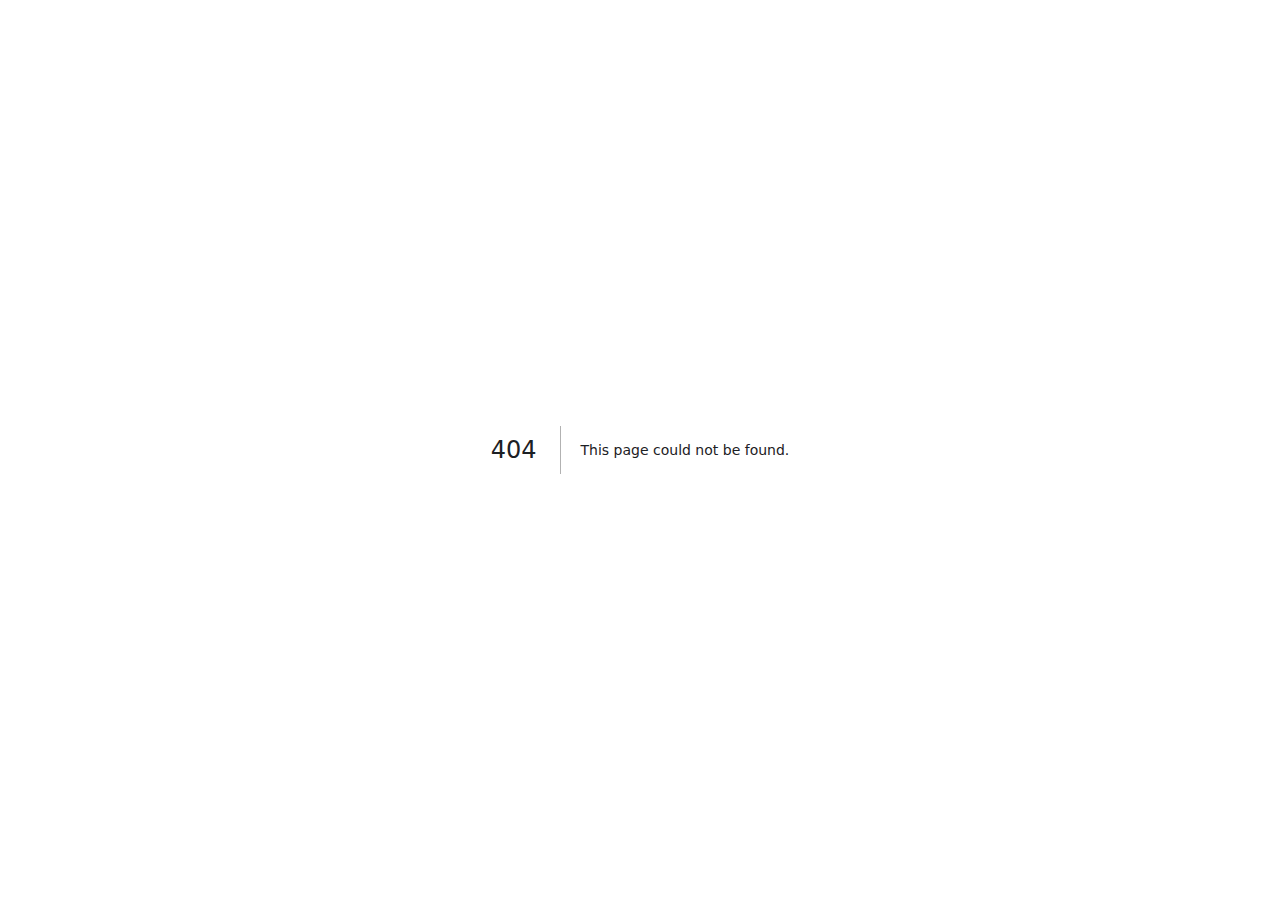
==== commit 2065535a: "Build: (7cef683) Merge branch 'main' into github-pages" ====
--- a/404/index.html
+++ b/404/index.html
@@ -1,4 +1,4 @@
-<!DOCTYPE html><html lang="en"><head><meta charSet="utf-8"/><meta name="viewport" content="width=device-width"/><title>404 - Not Found</title><meta content="The page was not found" name="description"/><meta content="favicon.ico" property="og:image"/><meta name="next-head-count" content="5"/><link rel="preload" href="/_next/static/css/09112ef47df45721.css" as="style" crossorigin=""/><link rel="stylesheet" href="/_next/static/css/09112ef47df45721.css" crossorigin="" data-n-g=""/><noscript data-n-css=""></noscript><script defer="" crossorigin="" nomodule="" src="/_next/static/chunks/polyfills-c67a75d1b6f99dc8.js"></script><script src="/_next/static/chunks/webpack-3a9024d5de129a3e.js" defer="" crossorigin=""></script><script src="/_next/static/chunks/framework-2ac3ce78c144388a.js" defer="" crossorigin=""></script><script src="/_next/static/chunks/main-d7bcef5db986c4ba.js" defer="" crossorigin=""></script><script src="/_next/static/chunks/pages/_app-5e0b55fda9d58b18.js" defer="" crossorigin=""></script><script src="/_next/static/chunks/90477-3647fe7e5759cad0.js" defer="" crossorigin=""></script><script src="/_next/static/chunks/pages/404-80f3c36e543f1f2a.js" defer="" crossorigin=""></script><script src="/_next/static/fyHjFzag2vQqiIkgr23xH/_buildManifest.js" defer="" crossorigin=""></script><script src="/_next/static/fyHjFzag2vQqiIkgr23xH/_ssgManifest.js" defer="" crossorigin=""></script></head><body><div id="__next"><script>!function(){try{var d=document.documentElement,c=d.classList;c.remove('light','dark');var e=localStorage.getItem('chakra-ui-color-mode');if('system'===e||(!e&&false)){var t='(prefers-color-scheme: dark)',m=window.matchMedia(t);if(m.media!==t||m.matches){d.style.colorScheme = 'dark';c.add('dark')}else{d.style.colorScheme = 'light';c.add('light')}}else if(e){c.add(e|| '')}else{c.add('light')}if(e==='light'||e==='dark'||!e)d.style.colorScheme=e||'light'}catch(e){}}()</script><style data-emotion="css-global 1b7scut">:host,:root,[data-theme]{--chakra-ring-inset:var(--chakra-empty,/*!*/ /*!*/);--chakra-ring-offset-width:0px;--chakra-ring-offset-color:#fff;--chakra-ring-color:rgba(66, 153, 225, 0.6);--chakra-ring-offset-shadow:0 0 #0000;--chakra-ring-shadow:0 0 #0000;--chakra-space-x-reverse:0;--chakra-space-y-reverse:0;--chakra-colors-transparent:transparent;--chakra-colors-current:currentColor;--chakra-colors-black:#000000;--chakra-colors-white:#FFFFFF;--chakra-colors-whiteAlpha-50:rgba(255, 255, 255, 0.04);--chakra-colors-whiteAlpha-100:rgba(255, 255, 255, 0.06);--chakra-colors-whiteAlpha-200:rgba(255, 255, 255, 0.08);--chakra-colors-whiteAlpha-300:rgba(255, 255, 255, 0.16);--chakra-colors-whiteAlpha-400:rgba(255, 255, 255, 0.24);--chakra-colors-whiteAlpha-500:rgba(255, 255, 255, 0.36);--chakra-colors-whiteAlpha-600:rgba(255, 255, 255, 0.48);--chakra-colors-whiteAlpha-700:rgba(255, 255, 255, 0.64);--chakra-colors-whiteAlpha-800:rgba(255, 255, 255, 0.80);--chakra-colors-whiteAlpha-900:rgba(255, 255, 255, 0.92);--chakra-colors-blackAlpha-50:rgba(0, 0, 0, 0.04);--chakra-colors-blackAlpha-100:rgba(0, 0, 0, 0.06);--chakra-colors-blackAlpha-200:rgba(0, 0, 0, 0.08);--chakra-colors-blackAlpha-300:rgba(0, 0, 0, 0.16);--chakra-colors-blackAlpha-400:rgba(0, 0, 0, 0.24);--chakra-colors-blackAlpha-500:rgba(0, 0, 0, 0.36);--chakra-colors-blackAlpha-600:rgba(0, 0, 0, 0.48);--chakra-colors-blackAlpha-700:rgba(0, 0, 0, 0.64);--chakra-colors-blackAlpha-800:rgba(0, 0, 0, 0.80);--chakra-colors-blackAlpha-900:rgba(0, 0, 0, 0.92);--chakra-colors-gray-50:#F7FAFC;--chakra-colors-gray-100:#EDF2F7;--chakra-colors-gray-200:#E2E8F0;--chakra-colors-gray-300:#CBD5E0;--chakra-colors-gray-400:#A0AEC0;--chakra-colors-gray-500:#718096;--chakra-colors-gray-600:#4A5568;--chakra-colors-gray-700:#2D3748;--chakra-colors-gray-800:#1A202C;--chakra-colors-gray-900:#171923;--chakra-colors-red-50:#FFF5F5;--chakra-colors-red-100:#FED7D7;--chakra-colors-red-200:#FEB2B2;--chakra-colors-red-300:#FC8181;--chakra-colors-red-400:#F56565;--chakra-colors-red-500:#E53E3E;--chakra-colors-red-600:#C53030;--chakra-colors-red-700:#9B2C2C;--chakra-colors-red-800:#822727;--chakra-colors-red-900:#63171B;--chakra-colors-orange-50:#FFFAF0;--chakra-colors-orange-100:#FEEBC8;--chakra-colors-orange-200:#FBD38D;--chakra-colors-orange-300:#F6AD55;--chakra-colors-orange-400:#ED8936;--chakra-colors-orange-500:#DD6B20;--chakra-colors-orange-600:#C05621;--chakra-colors-orange-700:#9C4221;--chakra-colors-orange-800:#7B341E;--chakra-colors-orange-900:#652B19;--chakra-colors-yellow-50:#FFFFF0;--chakra-colors-yellow-100:#FEFCBF;--chakra-colors-yellow-200:#FAF089;--chakra-colors-yellow-300:#F6E05E;--chakra-colors-yellow-400:#ECC94B;--chakra-colors-yellow-500:#D69E2E;--chakra-colors-yellow-600:#B7791F;--chakra-colors-yellow-700:#975A16;--chakra-colors-yellow-800:#744210;--chakra-colors-yellow-900:#5F370E;--chakra-colors-green-50:#F0FFF4;--chakra-colors-green-100:#C6F6D5;--chakra-colors-green-200:#9AE6B4;--chakra-colors-green-300:#68D391;--chakra-colors-green-400:#48BB78;--chakra-colors-green-500:#38A169;--chakra-colors-green-600:#2F855A;--chakra-colors-green-700:#276749;--chakra-colors-green-800:#22543D;--chakra-colors-green-900:#1C4532;--chakra-colors-teal-50:#E6FFFA;--chakra-colors-teal-100:#B2F5EA;--chakra-colors-teal-200:#81E6D9;--chakra-colors-teal-300:#4FD1C5;--chakra-colors-teal-400:#38B2AC;--chakra-colors-teal-500:#319795;--chakra-colors-teal-600:#2C7A7B;--chakra-colors-teal-700:#285E61;--chakra-colors-teal-800:#234E52;--chakra-colors-teal-900:#1D4044;--chakra-colors-blue-50:#ebf8ff;--chakra-colors-blue-100:#bee3f8;--chakra-colors-blue-200:#90cdf4;--chakra-colors-blue-300:#63b3ed;--chakra-colors-blue-400:#4299e1;--chakra-colors-blue-500:#3182ce;--chakra-colors-blue-600:#2b6cb0;--chakra-colors-blue-700:#2c5282;--chakra-colors-blue-800:#2a4365;--chakra-colors-blue-900:#1A365D;--chakra-colors-cyan-50:#EDFDFD;--chakra-colors-cyan-100:#C4F1F9;--chakra-colors-cyan-200:#9DECF9;--chakra-colors-cyan-300:#76E4F7;--chakra-colors-cyan-400:#0BC5EA;--chakra-colors-cyan-500:#00B5D8;--chakra-colors-cyan-600:#00A3C4;--chakra-colors-cyan-700:#0987A0;--chakra-colors-cyan-800:#086F83;--chakra-colors-cyan-900:#065666;--chakra-colors-purple-50:#FAF5FF;--chakra-colors-purple-100:#E9D8FD;--chakra-colors-purple-200:#D6BCFA;--chakra-colors-purple-300:#B794F4;--chakra-colors-purple-400:#9F7AEA;--chakra-colors-purple-500:#805AD5;--chakra-colors-purple-600:#6B46C1;--chakra-colors-purple-700:#553C9A;--chakra-colors-purple-800:#44337A;--chakra-colors-purple-900:#322659;--chakra-colors-pink-50:#FFF5F7;--chakra-colors-pink-100:#FED7E2;--chakra-colors-pink-200:#FBB6CE;--chakra-colors-pink-300:#F687B3;--chakra-colors-pink-400:#ED64A6;--chakra-colors-pink-500:#D53F8C;--chakra-colors-pink-600:#B83280;--chakra-colors-pink-700:#97266D;--chakra-colors-pink-800:#702459;--chakra-colors-pink-900:#521B41;--chakra-colors-linkedin-50:#E8F4F9;--chakra-colors-linkedin-100:#CFEDFB;--chakra-colors-linkedin-200:#9BDAF3;--chakra-colors-linkedin-300:#68C7EC;--chakra-colors-linkedin-400:#34B3E4;--chakra-colors-linkedin-500:#00A0DC;--chakra-colors-linkedin-600:#008CC9;--chakra-colors-linkedin-700:#0077B5;--chakra-colors-linkedin-800:#005E93;--chakra-colors-linkedin-900:#004471;--chakra-colors-facebook-50:#E8F4F9;--chakra-colors-facebook-100:#D9DEE9;--chakra-colors-facebook-200:#B7C2DA;--chakra-colors-facebook-300:#6482C0;--chakra-colors-facebook-400:#4267B2;--chakra-colors-facebook-500:#385898;--chakra-colors-facebook-600:#314E89;--chakra-colors-facebook-700:#29487D;--chakra-colors-facebook-800:#223B67;--chakra-colors-facebook-900:#1E355B;--chakra-colors-messenger-50:#D0E6FF;--chakra-colors-messenger-100:#B9DAFF;--chakra-colors-messenger-200:#A2CDFF;--chakra-colors-messenger-300:#7AB8FF;--chakra-colors-messenger-400:#2E90FF;--chakra-colors-messenger-500:#0078FF;--chakra-colors-messenger-600:#0063D1;--chakra-colors-messenger-700:#0052AC;--chakra-colors-messenger-800:#003C7E;--chakra-colors-messenger-900:#002C5C;--chakra-colors-whatsapp-50:#dffeec;--chakra-colors-whatsapp-100:#b9f5d0;--chakra-colors-whatsapp-200:#90edb3;--chakra-colors-whatsapp-300:#65e495;--chakra-colors-whatsapp-400:#3cdd78;--chakra-colors-whatsapp-500:#22c35e;--chakra-colors-whatsapp-600:#179848;--chakra-colors-whatsapp-700:#0c6c33;--chakra-colors-whatsapp-800:#01421c;--chakra-colors-whatsapp-900:#001803;--chakra-colors-twitter-50:#E5F4FD;--chakra-colors-twitter-100:#C8E9FB;--chakra-colors-twitter-200:#A8DCFA;--chakra-colors-twitter-300:#83CDF7;--chakra-colors-twitter-400:#57BBF5;--chakra-colors-twitter-500:#1DA1F2;--chakra-colors-twitter-600:#1A94DA;--chakra-colors-twitter-700:#1681BF;--chakra-colors-twitter-800:#136B9E;--chakra-colors-twitter-900:#0D4D71;--chakra-colors-telegram-50:#E3F2F9;--chakra-colors-telegram-100:#C5E4F3;--chakra-colors-telegram-200:#A2D4EC;--chakra-colors-telegram-300:#7AC1E4;--chakra-colors-telegram-400:#47A9DA;--chakra-colors-telegram-500:#0088CC;--chakra-colors-telegram-600:#007AB8;--chakra-colors-telegram-700:#006BA1;--chakra-colors-telegram-800:#005885;--chakra-colors-telegram-900:#003F5E;--chakra-borders-none:0;--chakra-borders-1px:1px solid;--chakra-borders-2px:2px solid;--chakra-borders-4px:4px solid;--chakra-borders-8px:8px solid;--chakra-fonts-heading:-apple-system,BlinkMacSystemFont,"Segoe UI",Helvetica,Arial,sans-serif,"Apple Color Emoji","Segoe UI Emoji","Segoe UI Symbol";--chakra-fonts-body:-apple-system,BlinkMacSystemFont,"Segoe UI",Helvetica,Arial,sans-serif,"Apple Color Emoji","Segoe UI Emoji","Segoe UI Symbol";--chakra-fonts-mono:SFMono-Regular,Menlo,Monaco,Consolas,"Liberation Mono","Courier New",monospace;--chakra-fontSizes-3xs:0.45rem;--chakra-fontSizes-2xs:0.625rem;--chakra-fontSizes-xs:0.75rem;--chakra-fontSizes-sm:0.875rem;--chakra-fontSizes-md:1rem;--chakra-fontSizes-lg:1.125rem;--chakra-fontSizes-xl:1.25rem;--chakra-fontSizes-2xl:1.5rem;--chakra-fontSizes-3xl:1.875rem;--chakra-fontSizes-4xl:2.25rem;--chakra-fontSizes-5xl:3rem;--chakra-fontSizes-6xl:3.75rem;--chakra-fontSizes-7xl:4.5rem;--chakra-fontSizes-8xl:6rem;--chakra-fontSizes-9xl:8rem;--chakra-fontWeights-hairline:100;--chakra-fontWeights-thin:200;--chakra-fontWeights-light:300;--chakra-fontWeights-normal:400;--chakra-fontWeights-medium:500;--chakra-fontWeights-semibold:600;--chakra-fontWeights-bold:700;--chakra-fontWeights-extrabold:800;--chakra-fontWeights-black:900;--chakra-letterSpacings-tighter:-0.05em;--chakra-letterSpacings-tight:-0.025em;--chakra-letterSpacings-normal:0;--chakra-letterSpacings-wide:0.025em;--chakra-letterSpacings-wider:0.05em;--chakra-letterSpacings-widest:0.1em;--chakra-lineHeights-3:.75rem;--chakra-lineHeights-4:1rem;--chakra-lineHeights-5:1.25rem;--chakra-lineHeights-6:1.5rem;--chakra-lineHeights-7:1.75rem;--chakra-lineHeights-8:2rem;--chakra-lineHeights-9:2.25rem;--chakra-lineHeights-10:2.5rem;--chakra-lineHeights-normal:normal;--chakra-lineHeights-none:1;--chakra-lineHeights-shorter:1.25;--chakra-lineHeights-short:1.375;--chakra-lineHeights-base:1.5;--chakra-lineHeights-tall:1.625;--chakra-lineHeights-taller:2;--chakra-radii-none:0;--chakra-radii-sm:0.125rem;--chakra-radii-base:0.25rem;--chakra-radii-md:0.375rem;--chakra-radii-lg:0.5rem;--chakra-radii-xl:0.75rem;--chakra-radii-2xl:1rem;--chakra-radii-3xl:1.5rem;--chakra-radii-full:9999px;--chakra-space-1:0.25rem;--chakra-space-2:0.5rem;--chakra-space-3:0.75rem;--chakra-space-4:1rem;--chakra-space-5:1.25rem;--chakra-space-6:1.5rem;--chakra-space-7:1.75rem;--chakra-space-8:2rem;--chakra-space-9:2.25rem;--chakra-space-10:2.5rem;--chakra-space-12:3rem;--chakra-space-14:3.5rem;--chakra-space-16:4rem;--chakra-space-20:5rem;--chakra-space-24:6rem;--chakra-space-28:7rem;--chakra-space-32:8rem;--chakra-space-36:9rem;--chakra-space-40:10rem;--chakra-space-44:11rem;--chakra-space-48:12rem;--chakra-space-52:13rem;--chakra-space-56:14rem;--chakra-space-60:15rem;--chakra-space-64:16rem;--chakra-space-72:18rem;--chakra-space-80:20rem;--chakra-space-96:24rem;--chakra-space-px:1px;--chakra-space-0-5:0.125rem;--chakra-space-1-5:0.375rem;--chakra-space-2-5:0.625rem;--chakra-space-3-5:0.875rem;--chakra-shadows-xs:0 0 0 1px rgba(0, 0, 0, 0.05);--chakra-shadows-sm:0 1px 2px 0 rgba(0, 0, 0, 0.05);--chakra-shadows-base:0 1px 3px 0 rgba(0, 0, 0, 0.1),0 1px 2px 0 rgba(0, 0, 0, 0.06);--chakra-shadows-md:0 4px 6px -1px rgba(0, 0, 0, 0.1),0 2px 4px -1px rgba(0, 0, 0, 0.06);--chakra-shadows-lg:0 10px 15px -3px rgba(0, 0, 0, 0.1),0 4px 6px -2px rgba(0, 0, 0, 0.05);--chakra-shadows-xl:0 20px 25px -5px rgba(0, 0, 0, 0.1),0 10px 10px -5px rgba(0, 0, 0, 0.04);--chakra-shadows-2xl:0 25px 50px -12px rgba(0, 0, 0, 0.25);--chakra-shadows-outline:0 0 0 3px rgba(66, 153, 225, 0.6);--chakra-shadows-inner:inset 0 2px 4px 0 rgba(0,0,0,0.06);--chakra-shadows-none:none;--chakra-shadows-dark-lg:rgba(0, 0, 0, 0.1) 0px 0px 0px 1px,rgba(0, 0, 0, 0.2) 0px 5px 10px,rgba(0, 0, 0, 0.4) 0px 15px 40px;--chakra-sizes-1:0.25rem;--chakra-sizes-2:0.5rem;--chakra-sizes-3:0.75rem;--chakra-sizes-4:1rem;--chakra-sizes-5:1.25rem;--chakra-sizes-6:1.5rem;--chakra-sizes-7:1.75rem;--chakra-sizes-8:2rem;--chakra-sizes-9:2.25rem;--chakra-sizes-10:2.5rem;--chakra-sizes-12:3rem;--chakra-sizes-14:3.5rem;--chakra-sizes-16:4rem;--chakra-sizes-20:5rem;--chakra-sizes-24:6rem;--chakra-sizes-28:7rem;--chakra-sizes-32:8rem;--chakra-sizes-36:9rem;--chakra-sizes-40:10rem;--chakra-sizes-44:11rem;--chakra-sizes-48:12rem;--chakra-sizes-52:13rem;--chakra-sizes-56:14rem;--chakra-sizes-60:15rem;--chakra-sizes-64:16rem;--chakra-sizes-72:18rem;--chakra-sizes-80:20rem;--chakra-sizes-96:24rem;--chakra-sizes-px:1px;--chakra-sizes-0-5:0.125rem;--chakra-sizes-1-5:0.375rem;--chakra-sizes-2-5:0.625rem;--chakra-sizes-3-5:0.875rem;--chakra-sizes-max:max-content;--chakra-sizes-min:min-content;--chakra-sizes-full:100%;--chakra-sizes-3xs:14rem;--chakra-sizes-2xs:16rem;--chakra-sizes-xs:20rem;--chakra-sizes-sm:24rem;--chakra-sizes-md:28rem;--chakra-sizes-lg:32rem;--chakra-sizes-xl:36rem;--chakra-sizes-2xl:42rem;--chakra-sizes-3xl:48rem;--chakra-sizes-4xl:56rem;--chakra-sizes-5xl:64rem;--chakra-sizes-6xl:72rem;--chakra-sizes-7xl:80rem;--chakra-sizes-8xl:90rem;--chakra-sizes-prose:60ch;--chakra-sizes-container-sm:640px;--chakra-sizes-container-md:768px;--chakra-sizes-container-lg:1024px;--chakra-sizes-container-xl:1280px;--chakra-zIndices-hide:-1;--chakra-zIndices-auto:auto;--chakra-zIndices-base:0;--chakra-zIndices-docked:10;--chakra-zIndices-dropdown:1000;--chakra-zIndices-sticky:1100;--chakra-zIndices-banner:1200;--chakra-zIndices-overlay:1300;--chakra-zIndices-modal:1400;--chakra-zIndices-popover:1500;--chakra-zIndices-skipLink:1600;--chakra-zIndices-toast:1700;--chakra-zIndices-tooltip:1800;--chakra-transition-property-common:background-color,border-color,color,fill,stroke,opacity,box-shadow,transform;--chakra-transition-property-colors:background-color,border-color,color,fill,stroke;--chakra-transition-property-dimensions:width,height;--chakra-transition-property-position:left,right,top,bottom;--chakra-transition-property-background:background-color,background-image,background-position;--chakra-transition-easing-ease-in:cubic-bezier(0.4, 0, 1, 1);--chakra-transition-easing-ease-out:cubic-bezier(0, 0, 0.2, 1);--chakra-transition-easing-ease-in-out:cubic-bezier(0.4, 0, 0.2, 1);--chakra-transition-duration-ultra-fast:50ms;--chakra-transition-duration-faster:100ms;--chakra-transition-duration-fast:150ms;--chakra-transition-duration-normal:200ms;--chakra-transition-duration-slow:300ms;--chakra-transition-duration-slower:400ms;--chakra-transition-duration-ultra-slow:500ms;--chakra-blur-none:0;--chakra-blur-sm:4px;--chakra-blur-base:8px;--chakra-blur-md:12px;--chakra-blur-lg:16px;--chakra-blur-xl:24px;--chakra-blur-2xl:40px;--chakra-blur-3xl:64px;--chakra-breakpoints-base:0em;--chakra-breakpoints-sm:30em;--chakra-breakpoints-md:48em;--chakra-breakpoints-lg:62em;--chakra-breakpoints-xl:80em;--chakra-breakpoints-2xl:96em;}.chakra-ui-light :host:not([data-theme]),.chakra-ui-light :root:not([data-theme]),.chakra-ui-light [data-theme]:not([data-theme]),[data-theme=light] :host:not([data-theme]),[data-theme=light] :root:not([data-theme]),[data-theme=light] [data-theme]:not([data-theme]),:host[data-theme=light],:root[data-theme=light],[data-theme][data-theme=light]{--chakra-colors-chakra-body-text:var(--chakra-colors-gray-800);--chakra-colors-chakra-body-bg:var(--chakra-colors-white);--chakra-colors-chakra-border-color:var(--chakra-colors-gray-200);--chakra-colors-chakra-inverse-text:var(--chakra-colors-white);--chakra-colors-chakra-subtle-bg:var(--chakra-colors-gray-100);--chakra-colors-chakra-subtle-text:var(--chakra-colors-gray-600);--chakra-colors-chakra-placeholder-color:var(--chakra-colors-gray-500);}.chakra-ui-dark :host:not([data-theme]),.chakra-ui-dark :root:not([data-theme]),.chakra-ui-dark [data-theme]:not([data-theme]),[data-theme=dark] :host:not([data-theme]),[data-theme=dark] :root:not([data-theme]),[data-theme=dark] [data-theme]:not([data-theme]),:host[data-theme=dark],:root[data-theme=dark],[data-theme][data-theme=dark]{--chakra-colors-chakra-body-text:var(--chakra-colors-whiteAlpha-900);--chakra-colors-chakra-body-bg:var(--chakra-colors-gray-800);--chakra-colors-chakra-border-color:var(--chakra-colors-whiteAlpha-300);--chakra-colors-chakra-inverse-text:var(--chakra-colors-gray-800);--chakra-colors-chakra-subtle-bg:var(--chakra-colors-gray-700);--chakra-colors-chakra-subtle-text:var(--chakra-colors-gray-400);--chakra-colors-chakra-placeholder-color:var(--chakra-colors-whiteAlpha-400);}</style><style data-emotion="css-global fubdgu">html{line-height:1.5;-webkit-text-size-adjust:100%;font-family:system-ui,sans-serif;-webkit-font-smoothing:antialiased;text-rendering:optimizeLegibility;-moz-osx-font-smoothing:grayscale;touch-action:manipulation;}body{position:relative;min-height:100%;margin:0;font-feature-settings:"kern";}:where(*, *::before, *::after){border-width:0;border-style:solid;box-sizing:border-box;word-wrap:break-word;}main{display:block;}hr{border-top-width:1px;box-sizing:content-box;height:0;overflow:visible;}:where(pre, code, kbd,samp){font-family:SFMono-Regular,Menlo,Monaco,Consolas,monospace;font-size:1em;}a{background-color:transparent;color:inherit;-webkit-text-decoration:inherit;text-decoration:inherit;}abbr[title]{border-bottom:none;-webkit-text-decoration:underline;text-decoration:underline;-webkit-text-decoration:underline dotted;-webkit-text-decoration:underline dotted;text-decoration:underline dotted;}:where(b, strong){font-weight:bold;}small{font-size:80%;}:where(sub,sup){font-size:75%;line-height:0;position:relative;vertical-align:baseline;}sub{bottom:-0.25em;}sup{top:-0.5em;}img{border-style:none;}:where(button, input, optgroup, select, textarea){font-family:inherit;font-size:100%;line-height:1.15;margin:0;}:where(button, input){overflow:visible;}:where(button, select){text-transform:none;}:where(
+<!DOCTYPE html><html lang="en"><head><meta charSet="utf-8"/><meta name="viewport" content="width=device-width"/><title>404 - Not Found</title><meta content="The page was not found" name="description"/><meta content="favicon.ico" property="og:image"/><meta name="next-head-count" content="5"/><link rel="preload" href="/_next/static/css/09112ef47df45721.css" as="style" crossorigin=""/><link rel="stylesheet" href="/_next/static/css/09112ef47df45721.css" crossorigin="" data-n-g=""/><noscript data-n-css=""></noscript><script defer="" crossorigin="" nomodule="" src="/_next/static/chunks/polyfills-c67a75d1b6f99dc8.js"></script><script src="/_next/static/chunks/webpack-3a9024d5de129a3e.js" defer="" crossorigin=""></script><script src="/_next/static/chunks/framework-2ac3ce78c144388a.js" defer="" crossorigin=""></script><script src="/_next/static/chunks/main-d7bcef5db986c4ba.js" defer="" crossorigin=""></script><script src="/_next/static/chunks/pages/_app-d3b9702a5b7da87b.js" defer="" crossorigin=""></script><script src="/_next/static/chunks/90477-3647fe7e5759cad0.js" defer="" crossorigin=""></script><script src="/_next/static/chunks/pages/404-10895e79f3ae1260.js" defer="" crossorigin=""></script><script src="/_next/static/6DzFQBPTPkfu0tLEEUjqS/_buildManifest.js" defer="" crossorigin=""></script><script src="/_next/static/6DzFQBPTPkfu0tLEEUjqS/_ssgManifest.js" defer="" crossorigin=""></script></head><body><div id="__next"><script>!function(){try{var d=document.documentElement,c=d.classList;c.remove('light','dark');var e=localStorage.getItem('chakra-ui-color-mode');if('system'===e||(!e&&false)){var t='(prefers-color-scheme: dark)',m=window.matchMedia(t);if(m.media!==t||m.matches){d.style.colorScheme = 'dark';c.add('dark')}else{d.style.colorScheme = 'light';c.add('light')}}else if(e){c.add(e|| '')}else{c.add('light')}if(e==='light'||e==='dark'||!e)d.style.colorScheme=e||'light'}catch(e){}}()</script><style data-emotion="css-global 1b7scut">:host,:root,[data-theme]{--chakra-ring-inset:var(--chakra-empty,/*!*/ /*!*/);--chakra-ring-offset-width:0px;--chakra-ring-offset-color:#fff;--chakra-ring-color:rgba(66, 153, 225, 0.6);--chakra-ring-offset-shadow:0 0 #0000;--chakra-ring-shadow:0 0 #0000;--chakra-space-x-reverse:0;--chakra-space-y-reverse:0;--chakra-colors-transparent:transparent;--chakra-colors-current:currentColor;--chakra-colors-black:#000000;--chakra-colors-white:#FFFFFF;--chakra-colors-whiteAlpha-50:rgba(255, 255, 255, 0.04);--chakra-colors-whiteAlpha-100:rgba(255, 255, 255, 0.06);--chakra-colors-whiteAlpha-200:rgba(255, 255, 255, 0.08);--chakra-colors-whiteAlpha-300:rgba(255, 255, 255, 0.16);--chakra-colors-whiteAlpha-400:rgba(255, 255, 255, 0.24);--chakra-colors-whiteAlpha-500:rgba(255, 255, 255, 0.36);--chakra-colors-whiteAlpha-600:rgba(255, 255, 255, 0.48);--chakra-colors-whiteAlpha-700:rgba(255, 255, 255, 0.64);--chakra-colors-whiteAlpha-800:rgba(255, 255, 255, 0.80);--chakra-colors-whiteAlpha-900:rgba(255, 255, 255, 0.92);--chakra-colors-blackAlpha-50:rgba(0, 0, 0, 0.04);--chakra-colors-blackAlpha-100:rgba(0, 0, 0, 0.06);--chakra-colors-blackAlpha-200:rgba(0, 0, 0, 0.08);--chakra-colors-blackAlpha-300:rgba(0, 0, 0, 0.16);--chakra-colors-blackAlpha-400:rgba(0, 0, 0, 0.24);--chakra-colors-blackAlpha-500:rgba(0, 0, 0, 0.36);--chakra-colors-blackAlpha-600:rgba(0, 0, 0, 0.48);--chakra-colors-blackAlpha-700:rgba(0, 0, 0, 0.64);--chakra-colors-blackAlpha-800:rgba(0, 0, 0, 0.80);--chakra-colors-blackAlpha-900:rgba(0, 0, 0, 0.92);--chakra-colors-gray-50:#F7FAFC;--chakra-colors-gray-100:#EDF2F7;--chakra-colors-gray-200:#E2E8F0;--chakra-colors-gray-300:#CBD5E0;--chakra-colors-gray-400:#A0AEC0;--chakra-colors-gray-500:#718096;--chakra-colors-gray-600:#4A5568;--chakra-colors-gray-700:#2D3748;--chakra-colors-gray-800:#1A202C;--chakra-colors-gray-900:#171923;--chakra-colors-red-50:#FFF5F5;--chakra-colors-red-100:#FED7D7;--chakra-colors-red-200:#FEB2B2;--chakra-colors-red-300:#FC8181;--chakra-colors-red-400:#F56565;--chakra-colors-red-500:#E53E3E;--chakra-colors-red-600:#C53030;--chakra-colors-red-700:#9B2C2C;--chakra-colors-red-800:#822727;--chakra-colors-red-900:#63171B;--chakra-colors-orange-50:#FFFAF0;--chakra-colors-orange-100:#FEEBC8;--chakra-colors-orange-200:#FBD38D;--chakra-colors-orange-300:#F6AD55;--chakra-colors-orange-400:#ED8936;--chakra-colors-orange-500:#DD6B20;--chakra-colors-orange-600:#C05621;--chakra-colors-orange-700:#9C4221;--chakra-colors-orange-800:#7B341E;--chakra-colors-orange-900:#652B19;--chakra-colors-yellow-50:#FFFFF0;--chakra-colors-yellow-100:#FEFCBF;--chakra-colors-yellow-200:#FAF089;--chakra-colors-yellow-300:#F6E05E;--chakra-colors-yellow-400:#ECC94B;--chakra-colors-yellow-500:#D69E2E;--chakra-colors-yellow-600:#B7791F;--chakra-colors-yellow-700:#975A16;--chakra-colors-yellow-800:#744210;--chakra-colors-yellow-900:#5F370E;--chakra-colors-green-50:#F0FFF4;--chakra-colors-green-100:#C6F6D5;--chakra-colors-green-200:#9AE6B4;--chakra-colors-green-300:#68D391;--chakra-colors-green-400:#48BB78;--chakra-colors-green-500:#38A169;--chakra-colors-green-600:#2F855A;--chakra-colors-green-700:#276749;--chakra-colors-green-800:#22543D;--chakra-colors-green-900:#1C4532;--chakra-colors-teal-50:#E6FFFA;--chakra-colors-teal-100:#B2F5EA;--chakra-colors-teal-200:#81E6D9;--chakra-colors-teal-300:#4FD1C5;--chakra-colors-teal-400:#38B2AC;--chakra-colors-teal-500:#319795;--chakra-colors-teal-600:#2C7A7B;--chakra-colors-teal-700:#285E61;--chakra-colors-teal-800:#234E52;--chakra-colors-teal-900:#1D4044;--chakra-colors-blue-50:#ebf8ff;--chakra-colors-blue-100:#bee3f8;--chakra-colors-blue-200:#90cdf4;--chakra-colors-blue-300:#63b3ed;--chakra-colors-blue-400:#4299e1;--chakra-colors-blue-500:#3182ce;--chakra-colors-blue-600:#2b6cb0;--chakra-colors-blue-700:#2c5282;--chakra-colors-blue-800:#2a4365;--chakra-colors-blue-900:#1A365D;--chakra-colors-cyan-50:#EDFDFD;--chakra-colors-cyan-100:#C4F1F9;--chakra-colors-cyan-200:#9DECF9;--chakra-colors-cyan-300:#76E4F7;--chakra-colors-cyan-400:#0BC5EA;--chakra-colors-cyan-500:#00B5D8;--chakra-colors-cyan-600:#00A3C4;--chakra-colors-cyan-700:#0987A0;--chakra-colors-cyan-800:#086F83;--chakra-colors-cyan-900:#065666;--chakra-colors-purple-50:#FAF5FF;--chakra-colors-purple-100:#E9D8FD;--chakra-colors-purple-200:#D6BCFA;--chakra-colors-purple-300:#B794F4;--chakra-colors-purple-400:#9F7AEA;--chakra-colors-purple-500:#805AD5;--chakra-colors-purple-600:#6B46C1;--chakra-colors-purple-700:#553C9A;--chakra-colors-purple-800:#44337A;--chakra-colors-purple-900:#322659;--chakra-colors-pink-50:#FFF5F7;--chakra-colors-pink-100:#FED7E2;--chakra-colors-pink-200:#FBB6CE;--chakra-colors-pink-300:#F687B3;--chakra-colors-pink-400:#ED64A6;--chakra-colors-pink-500:#D53F8C;--chakra-colors-pink-600:#B83280;--chakra-colors-pink-700:#97266D;--chakra-colors-pink-800:#702459;--chakra-colors-pink-900:#521B41;--chakra-colors-linkedin-50:#E8F4F9;--chakra-colors-linkedin-100:#CFEDFB;--chakra-colors-linkedin-200:#9BDAF3;--chakra-colors-linkedin-300:#68C7EC;--chakra-colors-linkedin-400:#34B3E4;--chakra-colors-linkedin-500:#00A0DC;--chakra-colors-linkedin-600:#008CC9;--chakra-colors-linkedin-700:#0077B5;--chakra-colors-linkedin-800:#005E93;--chakra-colors-linkedin-900:#004471;--chakra-colors-facebook-50:#E8F4F9;--chakra-colors-facebook-100:#D9DEE9;--chakra-colors-facebook-200:#B7C2DA;--chakra-colors-facebook-300:#6482C0;--chakra-colors-facebook-400:#4267B2;--chakra-colors-facebook-500:#385898;--chakra-colors-facebook-600:#314E89;--chakra-colors-facebook-700:#29487D;--chakra-colors-facebook-800:#223B67;--chakra-colors-facebook-900:#1E355B;--chakra-colors-messenger-50:#D0E6FF;--chakra-colors-messenger-100:#B9DAFF;--chakra-colors-messenger-200:#A2CDFF;--chakra-colors-messenger-300:#7AB8FF;--chakra-colors-messenger-400:#2E90FF;--chakra-colors-messenger-500:#0078FF;--chakra-colors-messenger-600:#0063D1;--chakra-colors-messenger-700:#0052AC;--chakra-colors-messenger-800:#003C7E;--chakra-colors-messenger-900:#002C5C;--chakra-colors-whatsapp-50:#dffeec;--chakra-colors-whatsapp-100:#b9f5d0;--chakra-colors-whatsapp-200:#90edb3;--chakra-colors-whatsapp-300:#65e495;--chakra-colors-whatsapp-400:#3cdd78;--chakra-colors-whatsapp-500:#22c35e;--chakra-colors-whatsapp-600:#179848;--chakra-colors-whatsapp-700:#0c6c33;--chakra-colors-whatsapp-800:#01421c;--chakra-colors-whatsapp-900:#001803;--chakra-colors-twitter-50:#E5F4FD;--chakra-colors-twitter-100:#C8E9FB;--chakra-colors-twitter-200:#A8DCFA;--chakra-colors-twitter-300:#83CDF7;--chakra-colors-twitter-400:#57BBF5;--chakra-colors-twitter-500:#1DA1F2;--chakra-colors-twitter-600:#1A94DA;--chakra-colors-twitter-700:#1681BF;--chakra-colors-twitter-800:#136B9E;--chakra-colors-twitter-900:#0D4D71;--chakra-colors-telegram-50:#E3F2F9;--chakra-colors-telegram-100:#C5E4F3;--chakra-colors-telegram-200:#A2D4EC;--chakra-colors-telegram-300:#7AC1E4;--chakra-colors-telegram-400:#47A9DA;--chakra-colors-telegram-500:#0088CC;--chakra-colors-telegram-600:#007AB8;--chakra-colors-telegram-700:#006BA1;--chakra-colors-telegram-800:#005885;--chakra-colors-telegram-900:#003F5E;--chakra-borders-none:0;--chakra-borders-1px:1px solid;--chakra-borders-2px:2px solid;--chakra-borders-4px:4px solid;--chakra-borders-8px:8px solid;--chakra-fonts-heading:-apple-system,BlinkMacSystemFont,"Segoe UI",Helvetica,Arial,sans-serif,"Apple Color Emoji","Segoe UI Emoji","Segoe UI Symbol";--chakra-fonts-body:-apple-system,BlinkMacSystemFont,"Segoe UI",Helvetica,Arial,sans-serif,"Apple Color Emoji","Segoe UI Emoji","Segoe UI Symbol";--chakra-fonts-mono:SFMono-Regular,Menlo,Monaco,Consolas,"Liberation Mono","Courier New",monospace;--chakra-fontSizes-3xs:0.45rem;--chakra-fontSizes-2xs:0.625rem;--chakra-fontSizes-xs:0.75rem;--chakra-fontSizes-sm:0.875rem;--chakra-fontSizes-md:1rem;--chakra-fontSizes-lg:1.125rem;--chakra-fontSizes-xl:1.25rem;--chakra-fontSizes-2xl:1.5rem;--chakra-fontSizes-3xl:1.875rem;--chakra-fontSizes-4xl:2.25rem;--chakra-fontSizes-5xl:3rem;--chakra-fontSizes-6xl:3.75rem;--chakra-fontSizes-7xl:4.5rem;--chakra-fontSizes-8xl:6rem;--chakra-fontSizes-9xl:8rem;--chakra-fontWeights-hairline:100;--chakra-fontWeights-thin:200;--chakra-fontWeights-light:300;--chakra-fontWeights-normal:400;--chakra-fontWeights-medium:500;--chakra-fontWeights-semibold:600;--chakra-fontWeights-bold:700;--chakra-fontWeights-extrabold:800;--chakra-fontWeights-black:900;--chakra-letterSpacings-tighter:-0.05em;--chakra-letterSpacings-tight:-0.025em;--chakra-letterSpacings-normal:0;--chakra-letterSpacings-wide:0.025em;--chakra-letterSpacings-wider:0.05em;--chakra-letterSpacings-widest:0.1em;--chakra-lineHeights-3:.75rem;--chakra-lineHeights-4:1rem;--chakra-lineHeights-5:1.25rem;--chakra-lineHeights-6:1.5rem;--chakra-lineHeights-7:1.75rem;--chakra-lineHeights-8:2rem;--chakra-lineHeights-9:2.25rem;--chakra-lineHeights-10:2.5rem;--chakra-lineHeights-normal:normal;--chakra-lineHeights-none:1;--chakra-lineHeights-shorter:1.25;--chakra-lineHeights-short:1.375;--chakra-lineHeights-base:1.5;--chakra-lineHeights-tall:1.625;--chakra-lineHeights-taller:2;--chakra-radii-none:0;--chakra-radii-sm:0.125rem;--chakra-radii-base:0.25rem;--chakra-radii-md:0.375rem;--chakra-radii-lg:0.5rem;--chakra-radii-xl:0.75rem;--chakra-radii-2xl:1rem;--chakra-radii-3xl:1.5rem;--chakra-radii-full:9999px;--chakra-space-1:0.25rem;--chakra-space-2:0.5rem;--chakra-space-3:0.75rem;--chakra-space-4:1rem;--chakra-space-5:1.25rem;--chakra-space-6:1.5rem;--chakra-space-7:1.75rem;--chakra-space-8:2rem;--chakra-space-9:2.25rem;--chakra-space-10:2.5rem;--chakra-space-12:3rem;--chakra-space-14:3.5rem;--chakra-space-16:4rem;--chakra-space-20:5rem;--chakra-space-24:6rem;--chakra-space-28:7rem;--chakra-space-32:8rem;--chakra-space-36:9rem;--chakra-space-40:10rem;--chakra-space-44:11rem;--chakra-space-48:12rem;--chakra-space-52:13rem;--chakra-space-56:14rem;--chakra-space-60:15rem;--chakra-space-64:16rem;--chakra-space-72:18rem;--chakra-space-80:20rem;--chakra-space-96:24rem;--chakra-space-px:1px;--chakra-space-0-5:0.125rem;--chakra-space-1-5:0.375rem;--chakra-space-2-5:0.625rem;--chakra-space-3-5:0.875rem;--chakra-shadows-xs:0 0 0 1px rgba(0, 0, 0, 0.05);--chakra-shadows-sm:0 1px 2px 0 rgba(0, 0, 0, 0.05);--chakra-shadows-base:0 1px 3px 0 rgba(0, 0, 0, 0.1),0 1px 2px 0 rgba(0, 0, 0, 0.06);--chakra-shadows-md:0 4px 6px -1px rgba(0, 0, 0, 0.1),0 2px 4px -1px rgba(0, 0, 0, 0.06);--chakra-shadows-lg:0 10px 15px -3px rgba(0, 0, 0, 0.1),0 4px 6px -2px rgba(0, 0, 0, 0.05);--chakra-shadows-xl:0 20px 25px -5px rgba(0, 0, 0, 0.1),0 10px 10px -5px rgba(0, 0, 0, 0.04);--chakra-shadows-2xl:0 25px 50px -12px rgba(0, 0, 0, 0.25);--chakra-shadows-outline:0 0 0 3px rgba(66, 153, 225, 0.6);--chakra-shadows-inner:inset 0 2px 4px 0 rgba(0,0,0,0.06);--chakra-shadows-none:none;--chakra-shadows-dark-lg:rgba(0, 0, 0, 0.1) 0px 0px 0px 1px,rgba(0, 0, 0, 0.2) 0px 5px 10px,rgba(0, 0, 0, 0.4) 0px 15px 40px;--chakra-sizes-1:0.25rem;--chakra-sizes-2:0.5rem;--chakra-sizes-3:0.75rem;--chakra-sizes-4:1rem;--chakra-sizes-5:1.25rem;--chakra-sizes-6:1.5rem;--chakra-sizes-7:1.75rem;--chakra-sizes-8:2rem;--chakra-sizes-9:2.25rem;--chakra-sizes-10:2.5rem;--chakra-sizes-12:3rem;--chakra-sizes-14:3.5rem;--chakra-sizes-16:4rem;--chakra-sizes-20:5rem;--chakra-sizes-24:6rem;--chakra-sizes-28:7rem;--chakra-sizes-32:8rem;--chakra-sizes-36:9rem;--chakra-sizes-40:10rem;--chakra-sizes-44:11rem;--chakra-sizes-48:12rem;--chakra-sizes-52:13rem;--chakra-sizes-56:14rem;--chakra-sizes-60:15rem;--chakra-sizes-64:16rem;--chakra-sizes-72:18rem;--chakra-sizes-80:20rem;--chakra-sizes-96:24rem;--chakra-sizes-px:1px;--chakra-sizes-0-5:0.125rem;--chakra-sizes-1-5:0.375rem;--chakra-sizes-2-5:0.625rem;--chakra-sizes-3-5:0.875rem;--chakra-sizes-max:max-content;--chakra-sizes-min:min-content;--chakra-sizes-full:100%;--chakra-sizes-3xs:14rem;--chakra-sizes-2xs:16rem;--chakra-sizes-xs:20rem;--chakra-sizes-sm:24rem;--chakra-sizes-md:28rem;--chakra-sizes-lg:32rem;--chakra-sizes-xl:36rem;--chakra-sizes-2xl:42rem;--chakra-sizes-3xl:48rem;--chakra-sizes-4xl:56rem;--chakra-sizes-5xl:64rem;--chakra-sizes-6xl:72rem;--chakra-sizes-7xl:80rem;--chakra-sizes-8xl:90rem;--chakra-sizes-prose:60ch;--chakra-sizes-container-sm:640px;--chakra-sizes-container-md:768px;--chakra-sizes-container-lg:1024px;--chakra-sizes-container-xl:1280px;--chakra-zIndices-hide:-1;--chakra-zIndices-auto:auto;--chakra-zIndices-base:0;--chakra-zIndices-docked:10;--chakra-zIndices-dropdown:1000;--chakra-zIndices-sticky:1100;--chakra-zIndices-banner:1200;--chakra-zIndices-overlay:1300;--chakra-zIndices-modal:1400;--chakra-zIndices-popover:1500;--chakra-zIndices-skipLink:1600;--chakra-zIndices-toast:1700;--chakra-zIndices-tooltip:1800;--chakra-transition-property-common:background-color,border-color,color,fill,stroke,opacity,box-shadow,transform;--chakra-transition-property-colors:background-color,border-color,color,fill,stroke;--chakra-transition-property-dimensions:width,height;--chakra-transition-property-position:left,right,top,bottom;--chakra-transition-property-background:background-color,background-image,background-position;--chakra-transition-easing-ease-in:cubic-bezier(0.4, 0, 1, 1);--chakra-transition-easing-ease-out:cubic-bezier(0, 0, 0.2, 1);--chakra-transition-easing-ease-in-out:cubic-bezier(0.4, 0, 0.2, 1);--chakra-transition-duration-ultra-fast:50ms;--chakra-transition-duration-faster:100ms;--chakra-transition-duration-fast:150ms;--chakra-transition-duration-normal:200ms;--chakra-transition-duration-slow:300ms;--chakra-transition-duration-slower:400ms;--chakra-transition-duration-ultra-slow:500ms;--chakra-blur-none:0;--chakra-blur-sm:4px;--chakra-blur-base:8px;--chakra-blur-md:12px;--chakra-blur-lg:16px;--chakra-blur-xl:24px;--chakra-blur-2xl:40px;--chakra-blur-3xl:64px;--chakra-breakpoints-base:0em;--chakra-breakpoints-sm:30em;--chakra-breakpoints-md:48em;--chakra-breakpoints-lg:62em;--chakra-breakpoints-xl:80em;--chakra-breakpoints-2xl:96em;}.chakra-ui-light :host:not([data-theme]),.chakra-ui-light :root:not([data-theme]),.chakra-ui-light [data-theme]:not([data-theme]),[data-theme=light] :host:not([data-theme]),[data-theme=light] :root:not([data-theme]),[data-theme=light] [data-theme]:not([data-theme]),:host[data-theme=light],:root[data-theme=light],[data-theme][data-theme=light]{--chakra-colors-chakra-body-text:var(--chakra-colors-gray-800);--chakra-colors-chakra-body-bg:var(--chakra-colors-white);--chakra-colors-chakra-border-color:var(--chakra-colors-gray-200);--chakra-colors-chakra-inverse-text:var(--chakra-colors-white);--chakra-colors-chakra-subtle-bg:var(--chakra-colors-gray-100);--chakra-colors-chakra-subtle-text:var(--chakra-colors-gray-600);--chakra-colors-chakra-placeholder-color:var(--chakra-colors-gray-500);}.chakra-ui-dark :host:not([data-theme]),.chakra-ui-dark :root:not([data-theme]),.chakra-ui-dark [data-theme]:not([data-theme]),[data-theme=dark] :host:not([data-theme]),[data-theme=dark] :root:not([data-theme]),[data-theme=dark] [data-theme]:not([data-theme]),:host[data-theme=dark],:root[data-theme=dark],[data-theme][data-theme=dark]{--chakra-colors-chakra-body-text:var(--chakra-colors-whiteAlpha-900);--chakra-colors-chakra-body-bg:var(--chakra-colors-gray-800);--chakra-colors-chakra-border-color:var(--chakra-colors-whiteAlpha-300);--chakra-colors-chakra-inverse-text:var(--chakra-colors-gray-800);--chakra-colors-chakra-subtle-bg:var(--chakra-colors-gray-700);--chakra-colors-chakra-subtle-text:var(--chakra-colors-gray-400);--chakra-colors-chakra-placeholder-color:var(--chakra-colors-whiteAlpha-400);}</style><style data-emotion="css-global fubdgu">html{line-height:1.5;-webkit-text-size-adjust:100%;font-family:system-ui,sans-serif;-webkit-font-smoothing:antialiased;text-rendering:optimizeLegibility;-moz-osx-font-smoothing:grayscale;touch-action:manipulation;}body{position:relative;min-height:100%;margin:0;font-feature-settings:"kern";}:where(*, *::before, *::after){border-width:0;border-style:solid;box-sizing:border-box;word-wrap:break-word;}main{display:block;}hr{border-top-width:1px;box-sizing:content-box;height:0;overflow:visible;}:where(pre, code, kbd,samp){font-family:SFMono-Regular,Menlo,Monaco,Consolas,monospace;font-size:1em;}a{background-color:transparent;color:inherit;-webkit-text-decoration:inherit;text-decoration:inherit;}abbr[title]{border-bottom:none;-webkit-text-decoration:underline;text-decoration:underline;-webkit-text-decoration:underline dotted;-webkit-text-decoration:underline dotted;text-decoration:underline dotted;}:where(b, strong){font-weight:bold;}small{font-size:80%;}:where(sub,sup){font-size:75%;line-height:0;position:relative;vertical-align:baseline;}sub{bottom:-0.25em;}sup{top:-0.5em;}img{border-style:none;}:where(button, input, optgroup, select, textarea){font-family:inherit;font-size:100%;line-height:1.15;margin:0;}:where(button, input){overflow:visible;}:where(button, select){text-transform:none;}:where(
           button::-moz-focus-inner,
           [type="button"]::-moz-focus-inner,
           [type="reset"]::-moz-focus-inner,
@@ -19,4 +19,4 @@
           pre
         ){margin:0;}button{background:transparent;padding:0;}fieldset{margin:0;padding:0;}:where(ol, ul){margin:0;padding:0;}textarea{resize:vertical;}:where(button, [role="button"]){cursor:pointer;}button::-moz-focus-inner{border:0!important;}table{border-collapse:collapse;}:where(h1, h2, h3, h4, h5, h6){font-size:inherit;font-weight:inherit;}:where(button, input, optgroup, select, textarea){padding:0;line-height:inherit;color:inherit;}:where(img, svg, video, canvas, audio, iframe, embed, object){display:block;}:where(img, video){max-width:100%;height:auto;}[data-js-focus-visible] :focus:not([data-focus-visible-added]):not(
           [data-focus-visible-disabled]
-        ){outline:none;box-shadow:none;}select::-ms-expand{display:none;}:root,:host{--chakra-vh:100vh;}@supports (height: -webkit-fill-available){:root,:host{--chakra-vh:-webkit-fill-available;}}@supports (height: -moz-fill-available){:root,:host{--chakra-vh:-moz-fill-available;}}@supports (height: 100dvh){:root,:host{--chakra-vh:100dvh;}}</style><style data-emotion="css-global ic6gy8">body{font-family:var(--chakra-fonts-body);color:var(--chakra-colors-chakra-body-text);background:var(--chakra-colors-chakra-body-bg);transition-property:background-color;transition-duration:var(--chakra-transition-duration-normal);line-height:var(--chakra-lineHeights-base);}*::-webkit-input-placeholder{color:var(--chakra-colors-chakra-placeholder-color);}*::-moz-placeholder{color:var(--chakra-colors-chakra-placeholder-color);}*:-ms-input-placeholder{color:var(--chakra-colors-chakra-placeholder-color);}*::placeholder{color:var(--chakra-colors-chakra-placeholder-color);}*,*::before,::after{border-color:var(--chakra-colors-chakra-border-color);}</style><div data-is-root-theme="true" data-accent-color="indigo" data-gray-color="slate" data-has-background="true" data-panel-background="translucent" data-radius="large" data-scaling="100%" class="radix-themes css-0"><style data-emotion="css 17rg0dp">.css-17rg0dp{position:fixed;width:100vw;height:0;}</style><div title="Connection Error: " class="css-17rg0dp"></div></div><span></span><span id="__chakra_env" hidden=""></span></div><script id="__NEXT_DATA__" type="application/json" crossorigin="">{"props":{"pageProps":{}},"page":"/404","query":{},"buildId":"fyHjFzag2vQqiIkgr23xH","nextExport":true,"autoExport":true,"isFallback":false,"scriptLoader":[]}</script></body></html>+        ){outline:none;box-shadow:none;}select::-ms-expand{display:none;}:root,:host{--chakra-vh:100vh;}@supports (height: -webkit-fill-available){:root,:host{--chakra-vh:-webkit-fill-available;}}@supports (height: -moz-fill-available){:root,:host{--chakra-vh:-moz-fill-available;}}@supports (height: 100dvh){:root,:host{--chakra-vh:100dvh;}}</style><style data-emotion="css-global ic6gy8">body{font-family:var(--chakra-fonts-body);color:var(--chakra-colors-chakra-body-text);background:var(--chakra-colors-chakra-body-bg);transition-property:background-color;transition-duration:var(--chakra-transition-duration-normal);line-height:var(--chakra-lineHeights-base);}*::-webkit-input-placeholder{color:var(--chakra-colors-chakra-placeholder-color);}*::-moz-placeholder{color:var(--chakra-colors-chakra-placeholder-color);}*:-ms-input-placeholder{color:var(--chakra-colors-chakra-placeholder-color);}*::placeholder{color:var(--chakra-colors-chakra-placeholder-color);}*,*::before,::after{border-color:var(--chakra-colors-chakra-border-color);}</style><div data-is-root-theme="true" data-accent-color="indigo" data-gray-color="slate" data-has-background="true" data-panel-background="translucent" data-radius="large" data-scaling="100%" class="radix-themes css-0"><style data-emotion="css 17rg0dp">.css-17rg0dp{position:fixed;width:100vw;height:0;}</style><div title="Connection Error: " class="css-17rg0dp"></div></div><span></span><span id="__chakra_env" hidden=""></span></div><script id="__NEXT_DATA__" type="application/json" crossorigin="">{"props":{"pageProps":{}},"page":"/404","query":{},"buildId":"6DzFQBPTPkfu0tLEEUjqS","nextExport":true,"autoExport":true,"isFallback":false,"scriptLoader":[]}</script></body></html>